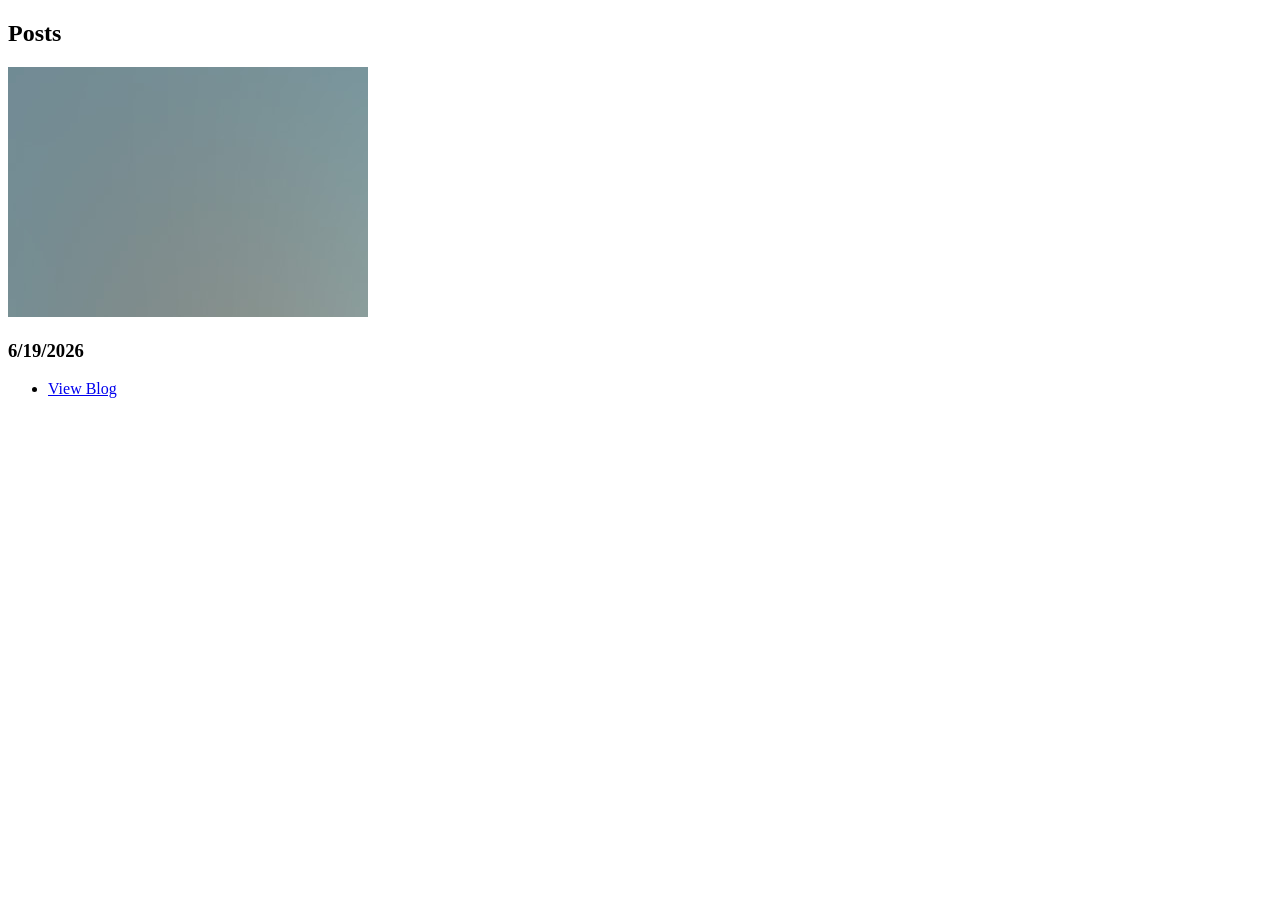
==== blog/index.html @ b44bce70 "Update index.html" ====
<!DOCTYPE HTML>
<!--
	Story by HTML5 UP
	html5up.net | @ajlkn
	Free for personal and commercial use under the CCA 3.0 license (html5up.net/license)
-->
<html>
	<head>
		<link rel="icon" type="image/png" href="../images/favicon.png" />
		<title>undeadmitten</title>
		<meta charset="utf-8" />
		<meta name="viewport" content="width=device-width, initial-scale=1, user-scalable=no" />
		<link rel="stylesheet" href="../assets/css/main.css" />
		<noscript><link rel="stylesheet" href="../assets/css/noscript.css" /></noscript>
	</head>
	<body class="is-preload">

		<!-- Wrapper -->
			<div id="wrapper" class="divided">
				<section class="wrapper style1 align-center">
						<div class="inner">
							<h1>Posts</h1>
						</div>
				<div class="gallery style1 large">
								<article>
									<a href="../images/gallery/fulls/01.jpg" class="image">
										<img src="../images/gallery/thumbs/01.jpg" alt="" />
									</a>
									<div class="caption">
										<h3>6/19/2026</h3>
										<ul class="actions fixed">
											<li><a href = "#" class="button large">View Blog</a></li>
										</ul>
									</div>
								</article>
							</div>
			</div>

		<!-- Scripts -->
			<script src="../assets/js/jquery.min.js"></script>
			<script src="../assets/js/jquery.scrollex.min.js"></script>
			<script src="../assets/js/jquery.scrolly.min.js"></script>
			<script src="../assets/js/browser.min.js"></script>
			<script src="../assets/js/breakpoints.min.js"></script>
			<script src="../assets/js/util.js"></script>
			<script src="../assets/js/main.js"></script>

	</body>
</html>
---- assets/css/main.css ----
@import url(fontawesome-all.min.css);
@import url("https://fonts.googleapis.com/css?family=Source+Sans+Pro:300,300i,400,400i");

/*
	Story by HTML5 UP
	html5up.net | @ajlkn
	Free for personal and commercial use under the CCA 3.0 license (html5up.net/license)
*/

html, body, div, span, applet, object,
iframe, h1, h2, h3, h4, h5, h6, p, blockquote,
pre, a, abbr, acronym, address, big, cite,
code, del, dfn, em, img, ins, kbd, q, s, samp,
small, strike, strong, sub, sup, tt, var, b,
u, i, center, dl, dt, dd, ol, ul, li, fieldset,
form, label, legend, table, caption, tbody,
tfoot, thead, tr, th, td, article, aside,
canvas, details, embed, figure, figcaption,
footer, header, hgroup, menu, nav, output, ruby,
section, summary, time, mark, audio, video {
	margin: 0;
	padding: 0;
	border: 0;
	font-size: 100%;
	font: inherit;
	vertical-align: baseline;}

article, aside, details, figcaption, figure,
footer, header, hgroup, menu, nav, section {
	display: block;}

body {
	line-height: 1;
}

ol, ul {
	list-style: none;
}

blockquote, q {
	quotes: none;
}

	blockquote:before, blockquote:after, q:before, q:after {
		content: '';
		content: none;
	}

table {
	border-collapse: collapse;
	border-spacing: 0;
}

body {
	-webkit-text-size-adjust: none;
}

mark {
	background-color: transparent;
	color: inherit;
}

input::-moz-focus-inner {
	border: 0;
	padding: 0;
}

input, select, textarea {
	-moz-appearance: none;
	-webkit-appearance: none;
	-ms-appearance: none;
	appearance: none;
}

/* Basic */

	@-ms-viewport {
		width: device-width;
	}

	body {
		-ms-overflow-style: scrollbar;
	}

	@media screen and (max-width: 480px) {

		html, body {
			min-width: 320px;
		}

	}

	html {
		box-sizing: border-box;
	}

	*, *:before, *:after {
		box-sizing: inherit;
	}

	body {
		background: #ffffff;
	}

		body.is-preload *, body.is-preload *:before, body.is-preload *:after {
			-moz-animation: none !important;
			-webkit-animation: none !important;
			-ms-animation: none !important;
			animation: none !important;
			-moz-transition: none !important;
			-webkit-transition: none !important;
			-ms-transition: none !important;
			transition: none !important;
		}

/* Type */

	html {
		font-size: 18pt;
	}

		@media screen and (max-width: 1680px) {

			html {
				font-size: 14pt;
			}

		}

		@media screen and (max-width: 1280px) {

			html {
				font-size: 12pt;
			}

		}

		@media screen and (max-width: 736px) {

			html {
				font-size: 11pt;
			}

		}

		@media screen and (max-width: 360px) {

			html {
				font-size: 10pt;
			}

		}

	body {
		background-color: #ffffff;
		color: #000000;
	}

	body, input, select, textarea {
		font-family: "Source Sans Pro", Helvetica, sans-serif;
		font-size: 1rem;
		font-weight: 300;
		line-height: 1.65;
	}

	a {
		-moz-transition: color 0.2s ease-in-out;
		-webkit-transition: color 0.2s ease-in-out;
		-ms-transition: color 0.2s ease-in-out;
		transition: color 0.2s ease-in-out;
		text-decoration: underline;
	}

		a:hover {
			text-decoration: none;
		}

	strong, b {
		font-weight: 400;
	}

	em, i {
		font-style: italic;
	}

	p {
		margin: 0 0 2rem 0;
	}

		p.major {
			font-size: 1.25rem;
		}

	h1, h2, h3, h4, h5, h6 {
		font-weight: 300;
		line-height: 1.375;
		letter-spacing: -0.05em;
		margin: 0 0 1rem 0;
	}

		h1 a, h2 a, h3 a, h4 a, h5 a, h6 a {
			color: inherit;
			text-decoration: none;
		}

	h1 {
		font-size: 3.5rem;
		line-height: 1.2;
	}

	h2 {
		font-size: 2.25rem;
	}

	h3 {
		font-size: 1.5rem;
	}

	h4 {
		font-size: 1.1rem;
	}

	h5 {
		font-size: 0.9rem;
	}

	h6 {
		font-size: 0.7rem;
	}

	sub {
		font-size: 0.8rem;
		position: relative;
		top: 0.5rem;
	}

	sup {
		font-size: 0.8rem;
		position: relative;
		top: -0.5rem;
	}

	blockquote {
		border-left: solid 4px;
		font-style: italic;
		margin: 0 0 2rem 0;
		padding: 0.5rem 0 0.5rem 2rem;
	}

	code {
		border-radius: 4px;
		font-family: "Courier New", monospace;
		font-size: 0.9em;
		margin: 0 0.25rem;
		padding: 0.25rem 0.325rem;
	}

	pre {
		-webkit-overflow-scrolling: touch;
		font-family: "Courier New", monospace;
		font-size: 0.9em;
		margin: 0 0 2rem 0;
	}

		pre code {
			display: block;
			line-height: 1.5;
			padding: 0.75rem 1rem;
			overflow-x: auto;
		}

	hr {
		border: 0;
		border-bottom: solid 1px;
		margin: 2.5rem 0;
	}

		hr.major {
			margin: 3.5rem 0;
		}

	.align-left {
		text-align: left;
	}

	.align-center {
		text-align: center;
	}

	.align-right {
		text-align: right;
	}

	@media screen and (max-width: 736px) {

		p.major {
			font-size: 1.1rem;
		}

		h1 {
			font-size: 2.5rem;
		}

		h2 {
			font-size: 2rem;
		}

		h3 {
			font-size: 1.25rem;
		}

		h4 {
			font-size: 1rem;
		}

	}

	input, select, textarea {
		color: #000000;
	}

	a {
		color: #000000;
	}

		a:hover {
			color: #47D3E5;
		}

	strong, b {
		color: #000000;
	}

	h1, h2, h3, h4, h5, h6 {
		color: #000000;
	}

	blockquote {
		border-left-color: rgba(0, 0, 0, 0.2);
	}

	code {
		background: rgba(0, 0, 0, 0.05);
		border-color: rgba(0, 0, 0, 0.2);
	}

	hr {
		border-bottom-color: rgba(0, 0, 0, 0.2);
	}

/* Row */

	.row {
		display: flex;
		flex-wrap: wrap;
		box-sizing: border-box;
		align-items: stretch;
	}

		.row > * {
			box-sizing: border-box;
		}

		.row.gtr-uniform > * > :last-child {
			margin-bottom: 0;
		}

		.row.aln-left {
			justify-content: flex-start;
		}

		.row.aln-center {
			justify-content: center;
		}

		.row.aln-right {
			justify-content: flex-end;
		}

		.row.aln-top {
			align-items: flex-start;
		}

		.row.aln-middle {
			align-items: center;
		}

		.row.aln-bottom {
			align-items: flex-end;
		}

		.row > .imp {
			order: -1;
		}

		.row > .col-1 {
			width: 8.33333%;
		}

		.row > .off-1 {
			margin-left: 8.33333%;
		}

		.row > .col-2 {
			width: 16.66667%;
		}

		.row > .off-2 {
			margin-left: 16.66667%;
		}

		.row > .col-3 {
			width: 25%;
		}

		.row > .off-3 {
			margin-left: 25%;
		}

		.row > .col-4 {
			width: 33.33333%;
		}

		.row > .off-4 {
			margin-left: 33.33333%;
		}

		.row > .col-5 {
			width: 41.66667%;
		}

		.row > .off-5 {
			margin-left: 41.66667%;
		}

		.row > .col-6 {
			width: 50%;
		}

		.row > .off-6 {
			margin-left: 50%;
		}

		.row > .col-7 {
			width: 58.33333%;
		}

		.row > .off-7 {
			margin-left: 58.33333%;
		}

		.row > .col-8 {
			width: 66.66667%;
		}

		.row > .off-8 {
			margin-left: 66.66667%;
		}

		.row > .col-9 {
			width: 75%;
		}

		.row > .off-9 {
			margin-left: 75%;
		}

		.row > .col-10 {
			width: 83.33333%;
		}

		.row > .off-10 {
			margin-left: 83.33333%;
		}

		.row > .col-11 {
			width: 91.66667%;
		}

		.row > .off-11 {
			margin-left: 91.66667%;
		}

		.row > .col-12 {
			width: 100%;
		}

		.row > .off-12 {
			margin-left: 100%;
		}

		.row.gtr-0 {
			margin-top: 0;
			margin-left: 0rem;
		}

			.row.gtr-0 > * {
				padding: 0 0 0 0rem;
			}

			.row.gtr-0.gtr-uniform {
				margin-top: 0rem;
			}

				.row.gtr-0.gtr-uniform > * {
					padding-top: 0rem;
				}

		.row.gtr-25 {
			margin-top: 0;
			margin-left: -0.5rem;
		}

			.row.gtr-25 > * {
				padding: 0 0 0 0.5rem;
			}

			.row.gtr-25.gtr-uniform {
				margin-top: -0.5rem;
			}

				.row.gtr-25.gtr-uniform > * {
					padding-top: 0.5rem;
				}

		.row.gtr-50 {
			margin-top: 0;
			margin-left: -1rem;
		}

			.row.gtr-50 > * {
				padding: 0 0 0 1rem;
			}

			.row.gtr-50.gtr-uniform {
				margin-top: -1rem;
			}

				.row.gtr-50.gtr-uniform > * {
					padding-top: 1rem;
				}

		.row {
			margin-top: 0;
			margin-left: -2rem;
		}

			.row > * {
				padding: 0 0 0 2rem;
			}

			.row.gtr-uniform {
				margin-top: -2rem;
			}

				.row.gtr-uniform > * {
					padding-top: 2rem;
				}

		.row.gtr-150 {
			margin-top: 0;
			margin-left: -3rem;
		}

			.row.gtr-150 > * {
				padding: 0 0 0 3rem;
			}

			.row.gtr-150.gtr-uniform {
				margin-top: -3rem;
			}

				.row.gtr-150.gtr-uniform > * {
					padding-top: 3rem;
				}

		.row.gtr-200 {
			margin-top: 0;
			margin-left: -4rem;
		}

			.row.gtr-200 > * {
				padding: 0 0 0 4rem;
			}

			.row.gtr-200.gtr-uniform {
				margin-top: -4rem;
			}

				.row.gtr-200.gtr-uniform > * {
					padding-top: 4rem;
				}

		@media screen and (max-width: 1680px) {

			.row {
				display: flex;
				flex-wrap: wrap;
				box-sizing: border-box;
				align-items: stretch;
			}

				.row > * {
					box-sizing: border-box;
				}

				.row.gtr-uniform > * > :last-child {
					margin-bottom: 0;
				}

				.row.aln-left {
					justify-content: flex-start;
				}

				.row.aln-center {
					justify-content: center;
				}

				.row.aln-right {
					justify-content: flex-end;
				}

				.row.aln-top {
					align-items: flex-start;
				}

				.row.aln-middle {
					align-items: center;
				}

				.row.aln-bottom {
					align-items: flex-end;
				}

				.row > .imp-xlarge {
					order: -1;
				}

				.row > .col-1-xlarge {
					width: 8.33333%;
				}

				.row > .off-1-xlarge {
					margin-left: 8.33333%;
				}

				.row > .col-2-xlarge {
					width: 16.66667%;
				}

				.row > .off-2-xlarge {
					margin-left: 16.66667%;
				}

				.row > .col-3-xlarge {
					width: 25%;
				}

				.row > .off-3-xlarge {
					margin-left: 25%;
				}

				.row > .col-4-xlarge {
					width: 33.33333%;
				}

				.row > .off-4-xlarge {
					margin-left: 33.33333%;
				}

				.row > .col-5-xlarge {
					width: 41.66667%;
				}

				.row > .off-5-xlarge {
					margin-left: 41.66667%;
				}

				.row > .col-6-xlarge {
					width: 50%;
				}

				.row > .off-6-xlarge {
					margin-left: 50%;
				}

				.row > .col-7-xlarge {
					width: 58.33333%;
				}

				.row > .off-7-xlarge {
					margin-left: 58.33333%;
				}

				.row > .col-8-xlarge {
					width: 66.66667%;
				}

				.row > .off-8-xlarge {
					margin-left: 66.66667%;
				}

				.row > .col-9-xlarge {
					width: 75%;
				}

				.row > .off-9-xlarge {
					margin-left: 75%;
				}

				.row > .col-10-xlarge {
					width: 83.33333%;
				}

				.row > .off-10-xlarge {
					margin-left: 83.33333%;
				}

				.row > .col-11-xlarge {
					width: 91.66667%;
				}

				.row > .off-11-xlarge {
					margin-left: 91.66667%;
				}

				.row > .col-12-xlarge {
					width: 100%;
				}

				.row > .off-12-xlarge {
					margin-left: 100%;
				}

				.row.gtr-0 {
					margin-top: 0;
					margin-left: 0rem;
				}

					.row.gtr-0 > * {
						padding: 0 0 0 0rem;
					}

					.row.gtr-0.gtr-uniform {
						margin-top: 0rem;
					}

						.row.gtr-0.gtr-uniform > * {
							padding-top: 0rem;
						}

				.row.gtr-25 {
					margin-top: 0;
					margin-left: -0.5rem;
				}

					.row.gtr-25 > * {
						padding: 0 0 0 0.5rem;
					}

					.row.gtr-25.gtr-uniform {
						margin-top: -0.5rem;
					}

						.row.gtr-25.gtr-uniform > * {
							padding-top: 0.5rem;
						}

				.row.gtr-50 {
					margin-top: 0;
					margin-left: -1rem;
				}

					.row.gtr-50 > * {
						padding: 0 0 0 1rem;
					}

					.row.gtr-50.gtr-uniform {
						margin-top: -1rem;
					}

						.row.gtr-50.gtr-uniform > * {
							padding-top: 1rem;
						}

				.row {
					margin-top: 0;
					margin-left: -2rem;
				}

					.row > * {
						padding: 0 0 0 2rem;
					}

					.row.gtr-uniform {
						margin-top: -2rem;
					}

						.row.gtr-uniform > * {
							padding-top: 2rem;
						}

				.row.gtr-150 {
					margin-top: 0;
					margin-left: -3rem;
				}

					.row.gtr-150 > * {
						padding: 0 0 0 3rem;
					}

					.row.gtr-150.gtr-uniform {
						margin-top: -3rem;
					}

						.row.gtr-150.gtr-uniform > * {
							padding-top: 3rem;
						}

				.row.gtr-200 {
					margin-top: 0;
					margin-left: -4rem;
				}

					.row.gtr-200 > * {
						padding: 0 0 0 4rem;
					}

					.row.gtr-200.gtr-uniform {
						margin-top: -4rem;
					}

						.row.gtr-200.gtr-uniform > * {
							padding-top: 4rem;
						}

		}

		@media screen and (max-width: 1280px) {

			.row {
				display: flex;
				flex-wrap: wrap;
				box-sizing: border-box;
				align-items: stretch;
			}

				.row > * {
					box-sizing: border-box;
				}

				.row.gtr-uniform > * > :last-child {
					margin-bottom: 0;
				}

				.row.aln-left {
					justify-content: flex-start;
				}

				.row.aln-center {
					justify-content: center;
				}

				.row.aln-right {
					justify-content: flex-end;
				}

				.row.aln-top {
					align-items: flex-start;
				}

				.row.aln-middle {
					align-items: center;
				}

				.row.aln-bottom {
					align-items: flex-end;
				}

				.row > .imp-large {
					order: -1;
				}

				.row > .col-1-large {
					width: 8.33333%;
				}

				.row > .off-1-large {
					margin-left: 8.33333%;
				}

				.row > .col-2-large {
					width: 16.66667%;
				}

				.row > .off-2-large {
					margin-left: 16.66667%;
				}

				.row > .col-3-large {
					width: 25%;
				}

				.row > .off-3-large {
					margin-left: 25%;
				}

				.row > .col-4-large {
					width: 33.33333%;
				}

				.row > .off-4-large {
					margin-left: 33.33333%;
				}

				.row > .col-5-large {
					width: 41.66667%;
				}

				.row > .off-5-large {
					margin-left: 41.66667%;
				}

				.row > .col-6-large {
					width: 50%;
				}

				.row > .off-6-large {
					margin-left: 50%;
				}

				.row > .col-7-large {
					width: 58.33333%;
				}

				.row > .off-7-large {
					margin-left: 58.33333%;
				}

				.row > .col-8-large {
					width: 66.66667%;
				}

				.row > .off-8-large {
					margin-left: 66.66667%;
				}

				.row > .col-9-large {
					width: 75%;
				}

				.row > .off-9-large {
					margin-left: 75%;
				}

				.row > .col-10-large {
					width: 83.33333%;
				}

				.row > .off-10-large {
					margin-left: 83.33333%;
				}

				.row > .col-11-large {
					width: 91.66667%;
				}

				.row > .off-11-large {
					margin-left: 91.66667%;
				}

				.row > .col-12-large {
					width: 100%;
				}

				.row > .off-12-large {
					margin-left: 100%;
				}

				.row.gtr-0 {
					margin-top: 0;
					margin-left: 0rem;
				}

					.row.gtr-0 > * {
						padding: 0 0 0 0rem;
					}

					.row.gtr-0.gtr-uniform {
						margin-top: 0rem;
					}

						.row.gtr-0.gtr-uniform > * {
							padding-top: 0rem;
						}

				.row.gtr-25 {
					margin-top: 0;
					margin-left: -0.5rem;
				}

					.row.gtr-25 > * {
						padding: 0 0 0 0.5rem;
					}

					.row.gtr-25.gtr-uniform {
						margin-top: -0.5rem;
					}

						.row.gtr-25.gtr-uniform > * {
							padding-top: 0.5rem;
						}

				.row.gtr-50 {
					margin-top: 0;
					margin-left: -1rem;
				}

					.row.gtr-50 > * {
						padding: 0 0 0 1rem;
					}

					.row.gtr-50.gtr-uniform {
						margin-top: -1rem;
					}

						.row.gtr-50.gtr-uniform > * {
							padding-top: 1rem;
						}

				.row {
					margin-top: 0;
					margin-left: -2rem;
				}

					.row > * {
						padding: 0 0 0 2rem;
					}

					.row.gtr-uniform {
						margin-top: -2rem;
					}

						.row.gtr-uniform > * {
							padding-top: 2rem;
						}

				.row.gtr-150 {
					margin-top: 0;
					margin-left: -3rem;
				}

					.row.gtr-150 > * {
						padding: 0 0 0 3rem;
					}

					.row.gtr-150.gtr-uniform {
						margin-top: -3rem;
					}

						.row.gtr-150.gtr-uniform > * {
							padding-top: 3rem;
						}

				.row.gtr-200 {
					margin-top: 0;
					margin-left: -4rem;
				}

					.row.gtr-200 > * {
						padding: 0 0 0 4rem;
					}

					.row.gtr-200.gtr-uniform {
						margin-top: -4rem;
					}

						.row.gtr-200.gtr-uniform > * {
							padding-top: 4rem;
						}

		}

		@media screen and (max-width: 980px) {

			.row {
				display: flex;
				flex-wrap: wrap;
				box-sizing: border-box;
				align-items: stretch;
			}

				.row > * {
					box-sizing: border-box;
				}

				.row.gtr-uniform > * > :last-child {
					margin-bottom: 0;
				}

				.row.aln-left {
					justify-content: flex-start;
				}

				.row.aln-center {
					justify-content: center;
				}

				.row.aln-right {
					justify-content: flex-end;
				}

				.row.aln-top {
					align-items: flex-start;
				}

				.row.aln-middle {
					align-items: center;
				}

				.row.aln-bottom {
					align-items: flex-end;
				}

				.row > .imp-medium {
					order: -1;
				}

				.row > .col-1-medium {
					width: 8.33333%;
				}

				.row > .off-1-medium {
					margin-left: 8.33333%;
				}

				.row > .col-2-medium {
					width: 16.66667%;
				}

				.row > .off-2-medium {
					margin-left: 16.66667%;
				}

				.row > .col-3-medium {
					width: 25%;
				}

				.row > .off-3-medium {
					margin-left: 25%;
				}

				.row > .col-4-medium {
					width: 33.33333%;
				}

				.row > .off-4-medium {
					margin-left: 33.33333%;
				}

				.row > .col-5-medium {
					width: 41.66667%;
				}

				.row > .off-5-medium {
					margin-left: 41.66667%;
				}

				.row > .col-6-medium {
					width: 50%;
				}

				.row > .off-6-medium {
					margin-left: 50%;
				}

				.row > .col-7-medium {
					width: 58.33333%;
				}

				.row > .off-7-medium {
					margin-left: 58.33333%;
				}

				.row > .col-8-medium {
					width: 66.66667%;
				}

				.row > .off-8-medium {
					margin-left: 66.66667%;
				}

				.row > .col-9-medium {
					width: 75%;
				}

				.row > .off-9-medium {
					margin-left: 75%;
				}

				.row > .col-10-medium {
					width: 83.33333%;
				}

				.row > .off-10-medium {
					margin-left: 83.33333%;
				}

				.row > .col-11-medium {
					width: 91.66667%;
				}

				.row > .off-11-medium {
					margin-left: 91.66667%;
				}

				.row > .col-12-medium {
					width: 100%;
				}

				.row > .off-12-medium {
					margin-left: 100%;
				}

				.row.gtr-0 {
					margin-top: 0;
					margin-left: 0rem;
				}

					.row.gtr-0 > * {
						padding: 0 0 0 0rem;
					}

					.row.gtr-0.gtr-uniform {
						margin-top: 0rem;
					}

						.row.gtr-0.gtr-uniform > * {
							padding-top: 0rem;
						}

				.row.gtr-25 {
					margin-top: 0;
					margin-left: -0.5rem;
				}

					.row.gtr-25 > * {
						padding: 0 0 0 0.5rem;
					}

					.row.gtr-25.gtr-uniform {
						margin-top: -0.5rem;
					}

						.row.gtr-25.gtr-uniform > * {
							padding-top: 0.5rem;
						}

				.row.gtr-50 {
					margin-top: 0;
					margin-left: -1rem;
				}

					.row.gtr-50 > * {
						padding: 0 0 0 1rem;
					}

					.row.gtr-50.gtr-uniform {
						margin-top: -1rem;
					}

						.row.gtr-50.gtr-uniform > * {
							padding-top: 1rem;
						}

				.row {
					margin-top: 0;
					margin-left: -2rem;
				}

					.row > * {
						padding: 0 0 0 2rem;
					}

					.row.gtr-uniform {
						margin-top: -2rem;
					}

						.row.gtr-uniform > * {
							padding-top: 2rem;
						}

				.row.gtr-150 {
					margin-top: 0;
					margin-left: -3rem;
				}

					.row.gtr-150 > * {
						padding: 0 0 0 3rem;
					}

					.row.gtr-150.gtr-uniform {
						margin-top: -3rem;
					}

						.row.gtr-150.gtr-uniform > * {
							padding-top: 3rem;
						}

				.row.gtr-200 {
					margin-top: 0;
					margin-left: -4rem;
				}

					.row.gtr-200 > * {
						padding: 0 0 0 4rem;
					}

					.row.gtr-200.gtr-uniform {
						margin-top: -4rem;
					}

						.row.gtr-200.gtr-uniform > * {
							padding-top: 4rem;
						}

		}

		@media screen and (max-width: 736px) {

			.row {
				display: flex;
				flex-wrap: wrap;
				box-sizing: border-box;
				align-items: stretch;
			}

				.row > * {
					box-sizing: border-box;
				}

				.row.gtr-uniform > * > :last-child {
					margin-bottom: 0;
				}

				.row.aln-left {
					justify-content: flex-start;
				}

				.row.aln-center {
					justify-content: center;
				}

				.row.aln-right {
					justify-content: flex-end;
				}

				.row.aln-top {
					align-items: flex-start;
				}

				.row.aln-middle {
					align-items: center;
				}

				.row.aln-bottom {
					align-items: flex-end;
				}

				.row > .imp-small {
					order: -1;
				}

				.row > .col-1-small {
					width: 8.33333%;
				}

				.row > .off-1-small {
					margin-left: 8.33333%;
				}

				.row > .col-2-small {
					width: 16.66667%;
				}

				.row > .off-2-small {
					margin-left: 16.66667%;
				}

				.row > .col-3-small {
					width: 25%;
				}

				.row > .off-3-small {
					margin-left: 25%;
				}

				.row > .col-4-small {
					width: 33.33333%;
				}

				.row > .off-4-small {
					margin-left: 33.33333%;
				}

				.row > .col-5-small {
					width: 41.66667%;
				}

				.row > .off-5-small {
					margin-left: 41.66667%;
				}

				.row > .col-6-small {
					width: 50%;
				}

				.row > .off-6-small {
					margin-left: 50%;
				}

				.row > .col-7-small {
					width: 58.33333%;
				}

				.row > .off-7-small {
					margin-left: 58.33333%;
				}

				.row > .col-8-small {
					width: 66.66667%;
				}

				.row > .off-8-small {
					margin-left: 66.66667%;
				}

				.row > .col-9-small {
					width: 75%;
				}

				.row > .off-9-small {
					margin-left: 75%;
				}

				.row > .col-10-small {
					width: 83.33333%;
				}

				.row > .off-10-small {
					margin-left: 83.33333%;
				}

				.row > .col-11-small {
					width: 91.66667%;
				}

				.row > .off-11-small {
					margin-left: 91.66667%;
				}

				.row > .col-12-small {
					width: 100%;
				}

				.row > .off-12-small {
					margin-left: 100%;
				}

				.row.gtr-0 {
					margin-top: 0;
					margin-left: 0rem;
				}

					.row.gtr-0 > * {
						padding: 0 0 0 0rem;
					}

					.row.gtr-0.gtr-uniform {
						margin-top: 0rem;
					}

						.row.gtr-0.gtr-uniform > * {
							padding-top: 0rem;
						}

				.row.gtr-25 {
					margin-top: 0;
					margin-left: -0.5rem;
				}

					.row.gtr-25 > * {
						padding: 0 0 0 0.5rem;
					}

					.row.gtr-25.gtr-uniform {
						margin-top: -0.5rem;
					}

						.row.gtr-25.gtr-uniform > * {
							padding-top: 0.5rem;
						}

				.row.gtr-50 {
					margin-top: 0;
					margin-left: -1rem;
				}

					.row.gtr-50 > * {
						padding: 0 0 0 1rem;
					}

					.row.gtr-50.gtr-uniform {
						margin-top: -1rem;
					}

						.row.gtr-50.gtr-uniform > * {
							padding-top: 1rem;
						}

				.row {
					margin-top: 0;
					margin-left: -2rem;
				}

					.row > * {
						padding: 0 0 0 2rem;
					}

					.row.gtr-uniform {
						margin-top: -2rem;
					}

						.row.gtr-uniform > * {
							padding-top: 2rem;
						}

				.row.gtr-150 {
					margin-top: 0;
					margin-left: -3rem;
				}

					.row.gtr-150 > * {
						padding: 0 0 0 3rem;
					}

					.row.gtr-150.gtr-uniform {
						margin-top: -3rem;
					}

						.row.gtr-150.gtr-uniform > * {
							padding-top: 3rem;
						}

				.row.gtr-200 {
					margin-top: 0;
					margin-left: -4rem;
				}

					.row.gtr-200 > * {
						padding: 0 0 0 4rem;
					}

					.row.gtr-200.gtr-uniform {
						margin-top: -4rem;
					}

						.row.gtr-200.gtr-uniform > * {
							padding-top: 4rem;
						}

		}

		@media screen and (max-width: 480px) {

			.row {
				display: flex;
				flex-wrap: wrap;
				box-sizing: border-box;
				align-items: stretch;
			}

				.row > * {
					box-sizing: border-box;
				}

				.row.gtr-uniform > * > :last-child {
					margin-bottom: 0;
				}

				.row.aln-left {
					justify-content: flex-start;
				}

				.row.aln-center {
					justify-content: center;
				}

				.row.aln-right {
					justify-content: flex-end;
				}

				.row.aln-top {
					align-items: flex-start;
				}

				.row.aln-middle {
					align-items: center;
				}

				.row.aln-bottom {
					align-items: flex-end;
				}

				.row > .imp-xsmall {
					order: -1;
				}

				.row > .col-1-xsmall {
					width: 8.33333%;
				}

				.row > .off-1-xsmall {
					margin-left: 8.33333%;
				}

				.row > .col-2-xsmall {
					width: 16.66667%;
				}

				.row > .off-2-xsmall {
					margin-left: 16.66667%;
				}

				.row > .col-3-xsmall {
					width: 25%;
				}

				.row > .off-3-xsmall {
					margin-left: 25%;
				}

				.row > .col-4-xsmall {
					width: 33.33333%;
				}

				.row > .off-4-xsmall {
					margin-left: 33.33333%;
				}

				.row > .col-5-xsmall {
					width: 41.66667%;
				}

				.row > .off-5-xsmall {
					margin-left: 41.66667%;
				}

				.row > .col-6-xsmall {
					width: 50%;
				}

				.row > .off-6-xsmall {
					margin-left: 50%;
				}

				.row > .col-7-xsmall {
					width: 58.33333%;
				}

				.row > .off-7-xsmall {
					margin-left: 58.33333%;
				}

				.row > .col-8-xsmall {
					width: 66.66667%;
				}

				.row > .off-8-xsmall {
					margin-left: 66.66667%;
				}

				.row > .col-9-xsmall {
					width: 75%;
				}

				.row > .off-9-xsmall {
					margin-left: 75%;
				}

				.row > .col-10-xsmall {
					width: 83.33333%;
				}

				.row > .off-10-xsmall {
					margin-left: 83.33333%;
				}

				.row > .col-11-xsmall {
					width: 91.66667%;
				}

				.row > .off-11-xsmall {
					margin-left: 91.66667%;
				}

				.row > .col-12-xsmall {
					width: 100%;
				}

				.row > .off-12-xsmall {
					margin-left: 100%;
				}

				.row.gtr-0 {
					margin-top: 0;
					margin-left: 0rem;
				}

					.row.gtr-0 > * {
						padding: 0 0 0 0rem;
					}

					.row.gtr-0.gtr-uniform {
						margin-top: 0rem;
					}

						.row.gtr-0.gtr-uniform > * {
							padding-top: 0rem;
						}

				.row.gtr-25 {
					margin-top: 0;
					margin-left: -0.5rem;
				}

					.row.gtr-25 > * {
						padding: 0 0 0 0.5rem;
					}

					.row.gtr-25.gtr-uniform {
						margin-top: -0.5rem;
					}

						.row.gtr-25.gtr-uniform > * {
							padding-top: 0.5rem;
						}

				.row.gtr-50 {
					margin-top: 0;
					margin-left: -1rem;
				}

					.row.gtr-50 > * {
						padding: 0 0 0 1rem;
					}

					.row.gtr-50.gtr-uniform {
						margin-top: -1rem;
					}

						.row.gtr-50.gtr-uniform > * {
							padding-top: 1rem;
						}

				.row {
					margin-top: 0;
					margin-left: -2rem;
				}

					.row > * {
						padding: 0 0 0 2rem;
					}

					.row.gtr-uniform {
						margin-top: -2rem;
					}

						.row.gtr-uniform > * {
							padding-top: 2rem;
						}

				.row.gtr-150 {
					margin-top: 0;
					margin-left: -3rem;
				}

					.row.gtr-150 > * {
						padding: 0 0 0 3rem;
					}

					.row.gtr-150.gtr-uniform {
						margin-top: -3rem;
					}

						.row.gtr-150.gtr-uniform > * {
							padding-top: 3rem;
						}

				.row.gtr-200 {
					margin-top: 0;
					margin-left: -4rem;
				}

					.row.gtr-200 > * {
						padding: 0 0 0 4rem;
					}

					.row.gtr-200.gtr-uniform {
						margin-top: -4rem;
					}

						.row.gtr-200.gtr-uniform > * {
							padding-top: 4rem;
						}

		}

		@media screen and (max-width: 360px) {

			.row {
				display: flex;
				flex-wrap: wrap;
				box-sizing: border-box;
				align-items: stretch;
			}

				.row > * {
					box-sizing: border-box;
				}

				.row.gtr-uniform > * > :last-child {
					margin-bottom: 0;
				}

				.row.aln-left {
					justify-content: flex-start;
				}

				.row.aln-center {
					justify-content: center;
				}

				.row.aln-right {
					justify-content: flex-end;
				}

				.row.aln-top {
					align-items: flex-start;
				}

				.row.aln-middle {
					align-items: center;
				}

				.row.aln-bottom {
					align-items: flex-end;
				}

				.row > .imp-xxsmall {
					order: -1;
				}

				.row > .col-1-xxsmall {
					width: 8.33333%;
				}

				.row > .off-1-xxsmall {
					margin-left: 8.33333%;
				}

				.row > .col-2-xxsmall {
					width: 16.66667%;
				}

				.row > .off-2-xxsmall {
					margin-left: 16.66667%;
				}

				.row > .col-3-xxsmall {
					width: 25%;
				}

				.row > .off-3-xxsmall {
					margin-left: 25%;
				}

				.row > .col-4-xxsmall {
					width: 33.33333%;
				}

				.row > .off-4-xxsmall {
					margin-left: 33.33333%;
				}

				.row > .col-5-xxsmall {
					width: 41.66667%;
				}

				.row > .off-5-xxsmall {
					margin-left: 41.66667%;
				}

				.row > .col-6-xxsmall {
					width: 50%;
				}

				.row > .off-6-xxsmall {
					margin-left: 50%;
				}

				.row > .col-7-xxsmall {
					width: 58.33333%;
				}

				.row > .off-7-xxsmall {
					margin-left: 58.33333%;
				}

				.row > .col-8-xxsmall {
					width: 66.66667%;
				}

				.row > .off-8-xxsmall {
					margin-left: 66.66667%;
				}

				.row > .col-9-xxsmall {
					width: 75%;
				}

				.row > .off-9-xxsmall {
					margin-left: 75%;
				}

				.row > .col-10-xxsmall {
					width: 83.33333%;
				}

				.row > .off-10-xxsmall {
					margin-left: 83.33333%;
				}

				.row > .col-11-xxsmall {
					width: 91.66667%;
				}

				.row > .off-11-xxsmall {
					margin-left: 91.66667%;
				}

				.row > .col-12-xxsmall {
					width: 100%;
				}

				.row > .off-12-xxsmall {
					margin-left: 100%;
				}

				.row.gtr-0 {
					margin-top: 0;
					margin-left: 0rem;
				}

					.row.gtr-0 > * {
						padding: 0 0 0 0rem;
					}

					.row.gtr-0.gtr-uniform {
						margin-top: 0rem;
					}

						.row.gtr-0.gtr-uniform > * {
							padding-top: 0rem;
						}

				.row.gtr-25 {
					margin-top: 0;
					margin-left: -0.5rem;
				}

					.row.gtr-25 > * {
						padding: 0 0 0 0.5rem;
					}

					.row.gtr-25.gtr-uniform {
						margin-top: -0.5rem;
					}

						.row.gtr-25.gtr-uniform > * {
							padding-top: 0.5rem;
						}

				.row.gtr-50 {
					margin-top: 0;
					margin-left: -1rem;
				}

					.row.gtr-50 > * {
						padding: 0 0 0 1rem;
					}

					.row.gtr-50.gtr-uniform {
						margin-top: -1rem;
					}

						.row.gtr-50.gtr-uniform > * {
							padding-top: 1rem;
						}

				.row {
					margin-top: 0;
					margin-left: -2rem;
				}

					.row > * {
						padding: 0 0 0 2rem;
					}

					.row.gtr-uniform {
						margin-top: -2rem;
					}

						.row.gtr-uniform > * {
							padding-top: 2rem;
						}

				.row.gtr-150 {
					margin-top: 0;
					margin-left: -3rem;
				}

					.row.gtr-150 > * {
						padding: 0 0 0 3rem;
					}

					.row.gtr-150.gtr-uniform {
						margin-top: -3rem;
					}

						.row.gtr-150.gtr-uniform > * {
							padding-top: 3rem;
						}

				.row.gtr-200 {
					margin-top: 0;
					margin-left: -4rem;
				}

					.row.gtr-200 > * {
						padding: 0 0 0 4rem;
					}

					.row.gtr-200.gtr-uniform {
						margin-top: -4rem;
					}

						.row.gtr-200.gtr-uniform > * {
							padding-top: 4rem;
						}

		}

/* Box */

	.box {
		border-radius: 4px;
		border: solid 1px;
		margin-bottom: 2rem;
		padding: 1.5rem;
	}

		.box > :last-child,
		.box > :last-child > :last-child,
		.box > :last-child > :last-child > :last-child {
			margin-bottom: 0;
		}

		.box.alt {
			border: 0;
			border-radius: 0;
			padding: 0;
		}

	.box {
		border-color: rgba(0, 0, 0, 0.2);
	}

/* Button */

	input[type="submit"],
	input[type="reset"],
	input[type="button"],
	button,
	.button {
		-moz-appearance: none;
		-webkit-appearance: none;
		-ms-appearance: none;
		appearance: none;
		-moz-transition: background-color 0.2s ease-in-out, box-shadow 0.2s ease-in-out, color 0.2s ease-in-out;
		-webkit-transition: background-color 0.2s ease-in-out, box-shadow 0.2s ease-in-out, color 0.2s ease-in-out;
		-ms-transition: background-color 0.2s ease-in-out, box-shadow 0.2s ease-in-out, color 0.2s ease-in-out;
		transition: background-color 0.2s ease-in-out, box-shadow 0.2s ease-in-out, color 0.2s ease-in-out;
		border: 0;
		cursor: pointer;
		display: inline-block;
		font-weight: 400;
		letter-spacing: 0.125em;
		text-align: center;
		text-decoration: none;
		text-transform: uppercase;
		white-space: nowrap;
		font-size: 0.75rem;
		max-width: 20rem;
		height: 3.75em;
		line-height: 3.75em;
		border-radius: 3.75em;
		padding: 0 2.5em;
		text-overflow: ellipsis;
		overflow: hidden;
	}

		input[type="submit"].icon:before,
		input[type="reset"].icon:before,
		input[type="button"].icon:before,
		button.icon:before,
		.button.icon:before {
			margin-right: 0.5rem;
		}

		input[type="submit"].fit,
		input[type="reset"].fit,
		input[type="button"].fit,
		button.fit,
		.button.fit {
			width: 100%;
		}

		input[type="submit"].small,
		input[type="reset"].small,
		input[type="button"].small,
		button.small,
		.button.small {
			font-size: 0.6rem;
			height: 3.325em;
			line-height: 3.325em;
			border-radius: 3.325em;
			padding: 0 2em;
		}

		input[type="submit"].large,
		input[type="reset"].large,
		input[type="button"].large,
		button.large,
		.button.large {
			font-size: 0.8rem;
			height: 4em;
			line-height: 4em;
			border-radius: 4em;
			padding: 0 3em;
		}

		input[type="submit"].wide,
		input[type="reset"].wide,
		input[type="button"].wide,
		button.wide,
		.button.wide {
			min-width: 14em;
		}

		input[type="submit"].disabled, input[type="submit"]:disabled,
		input[type="reset"].disabled,
		input[type="reset"]:disabled,
		input[type="button"].disabled,
		input[type="button"]:disabled,
		button.disabled,
		button:disabled,
		.button.disabled,
		.button:disabled {
			pointer-events: none;
			opacity: 0.25;
		}

	input[type="submit"],
	input[type="reset"],
	input[type="button"],
	button,
	.button {
		background-color: transparent;
		box-shadow: inset 0 0 0 1px rgba(0, 0, 0, 0.2);
		color: #000000 !important;
	}

		input[type="submit"]:hover,
		input[type="reset"]:hover,
		input[type="button"]:hover,
		button:hover,
		.button:hover {
			box-shadow: inset 0 0 0 1px #47D3E5;
			color: #47D3E5 !important;
		}

		input[type="submit"]:active,
		input[type="reset"]:active,
		input[type="button"]:active,
		button:active,
		.button:active {
			background-color: rgba(71, 211, 229, 0.2);
			box-shadow: inset 0 0 0 1px #47D3E5;
			color: #47D3E5 !important;
		}

		input[type="submit"].primary,
		input[type="reset"].primary,
		input[type="button"].primary,
		button.primary,
		.button.primary {
			background-color: #000000;
			box-shadow: none;
			color: #ffffff !important;
		}

			input[type="submit"].primary:hover,
			input[type="reset"].primary:hover,
			input[type="button"].primary:hover,
			button.primary:hover,
			.button.primary:hover {
				background-color: #47D3E5;
			}

			input[type="submit"].primary:active,
			input[type="reset"].primary:active,
			input[type="button"].primary:active,
			button.primary:active,
			.button.primary:active {
				background-color: #1ebdd1;
			}

/* Form */

	form {
		margin: 0 0 2rem 0;
	}

		form > :last-child {
			margin-bottom: 0;
		}

		form > .fields {
			display: -moz-flex;
			display: -webkit-flex;
			display: -ms-flex;
			display: flex;
			-moz-flex-wrap: wrap;
			-webkit-flex-wrap: wrap;
			-ms-flex-wrap: wrap;
			flex-wrap: wrap;
			width: calc(100% + 3rem);
			margin: -1.5rem 0 2rem -1.5rem;
		}

			form > .fields > .field {
				-moz-flex-grow: 0;
				-webkit-flex-grow: 0;
				-ms-flex-grow: 0;
				flex-grow: 0;
				-moz-flex-shrink: 0;
				-webkit-flex-shrink: 0;
				-ms-flex-shrink: 0;
				flex-shrink: 0;
				padding: 1.5rem 0 0 1.5rem;
				width: calc(100% - 1.5rem);
			}

				form > .fields > .field.half {
					width: calc(50% - 0.75rem);
				}

				form > .fields > .field.third {
					width: calc(100%/3 - 0.5rem);
				}

				form > .fields > .field.quarter {
					width: calc(25% - 0.375rem);
				}

		@media screen and (max-width: 480px) {

			form > .fields {
				width: calc(100% + 3rem);
				margin: -1.5rem 0 2rem -1.5rem;
			}

				form > .fields > .field {
					padding: 1.5rem 0 0 1.5rem;
					width: calc(100% - 1.5rem);
				}

					form > .fields > .field.half {
						width: calc(100% - 1.5rem);
					}

					form > .fields > .field.third {
						width: calc(100% - 1.5rem);
					}

					form > .fields > .field.quarter {
						width: calc(100% - 1.5rem);
					}

		}

	label {
		display: block;
		font-size: 0.9rem;
		font-weight: 400;
		margin: 0 0 1rem 0;
	}

	input[type="text"],
	input[type="password"],
	input[type="email"],
	input[type="tel"],
	input[type="search"],
	input[type="url"],
	select,
	textarea {
		-moz-appearance: none;
		-webkit-appearance: none;
		-ms-appearance: none;
		appearance: none;
		background-color: transparent;
		border-radius: 4px;
		border: none;
		border: solid 1px;
		color: inherit;
		display: block;
		outline: 0;
		padding: 0 0.825rem;
		text-decoration: none;
		width: 100%;
	}

		input[type="text"]:invalid,
		input[type="password"]:invalid,
		input[type="email"]:invalid,
		input[type="tel"]:invalid,
		input[type="search"]:invalid,
		input[type="url"]:invalid,
		select:invalid,
		textarea:invalid {
			box-shadow: none;
		}

	select {
		background-size: 1.25rem;
		background-repeat: no-repeat;
		background-position: calc(100% - 1rem) center;
		height: 2.75rem;
		padding-right: 2.75rem;
		text-overflow: ellipsis;
	}

		select:focus::-ms-value {
			background-color: transparent;
		}

		select::-ms-expand {
			display: none;
		}

	input[type="text"],
	input[type="password"],
	input[type="email"],
	input[type="tel"],
	input[type="search"],
	input[type="url"],
	select {
		height: 2.75rem;
	}

	textarea {
		padding: 0.75rem 1rem;
	}

	input[type="checkbox"],
	input[type="radio"] {
		-moz-appearance: none;
		-webkit-appearance: none;
		-ms-appearance: none;
		appearance: none;
		display: block;
		float: left;
		margin-right: -2rem;
		opacity: 0;
		width: 1rem;
		z-index: -1;
	}

		input[type="checkbox"] + label,
		input[type="radio"] + label {
			text-decoration: none;
			-moz-user-select: none;
			-webkit-user-select: none;
			-ms-user-select: none;
			user-select: none;
			cursor: pointer;
			display: inline-block;
			font-size: 1rem;
			font-weight: 300;
			padding-left: 2.4rem;
			padding-right: 0.75rem;
			position: relative;
			margin-bottom: 0;
		}

			input[type="checkbox"] + label:before,
			input[type="radio"] + label:before {
				-moz-osx-font-smoothing: grayscale;
				-webkit-font-smoothing: antialiased;
				display: inline-block;
				font-style: normal;
				font-variant: normal;
				text-rendering: auto;
				line-height: 1;
				text-transform: none !important;
				font-family: 'Font Awesome 5 Free';
				font-weight: 900;
			}

			input[type="checkbox"] + label:before,
			input[type="radio"] + label:before {
				border-radius: 4px;
				border: solid 1px;
				content: '';
				display: inline-block;
				font-size: 0.8rem;
				height: 1.65rem;
				left: 0;
				line-height: 1.65rem;
				position: absolute;
				text-align: center;
				top: 0;
				width: 1.65rem;
			}

		input[type="checkbox"]:checked + label:before,
		input[type="radio"]:checked + label:before {
			content: '\f00c';
		}

	input[type="checkbox"] + label:before {
		border-radius: 4px;
	}

	input[type="radio"] + label:before {
		border-radius: 100%;
	}

	::-webkit-input-placeholder {
		opacity: 1.0;
	}

	:-moz-placeholder {
		opacity: 1.0;
	}

	::-moz-placeholder {
		opacity: 1.0;
	}

	:-ms-input-placeholder {
		opacity: 1.0;
	}

	label {
		color: #000000;
	}

	input[type="text"],
	input[type="password"],
	input[type="email"],
	input[type="tel"],
	input[type="search"],
	input[type="url"],
	select,
	textarea {
		border-color: rgba(0, 0, 0, 0.2);
	}

		input[type="text"]:focus,
		input[type="password"]:focus,
		input[type="email"]:focus,
		input[type="tel"]:focus,
		input[type="search"]:focus,
		input[type="url"]:focus,
		select:focus,
		textarea:focus {
			border-color: #47D3E5;
			box-shadow: 0 0 0 1px #47D3E5;
		}

	select {
		background-image: url("data:image/svg+xml;charset=utf8,%3Csvg xmlns='http://www.w3.org/2000/svg' width='40' height='40' preserveAspectRatio='none' viewBox='0 0 40 40'%3E%3Cpath d='M9.4,12.3l10.4,10.4l10.4-10.4c0.2-0.2,0.5-0.4,0.9-0.4c0.3,0,0.6,0.1,0.9,0.4l3.3,3.3c0.2,0.2,0.4,0.5,0.4,0.9 c0,0.4-0.1,0.6-0.4,0.9L20.7,31.9c-0.2,0.2-0.5,0.4-0.9,0.4c-0.3,0-0.6-0.1-0.9-0.4L4.3,17.3c-0.2-0.2-0.4-0.5-0.4-0.9 c0-0.4,0.1-0.6,0.4-0.9l3.3-3.3c0.2-0.2,0.5-0.4,0.9-0.4S9.1,12.1,9.4,12.3z' fill='rgba(0, 0, 0, 0.2)' /%3E%3C/svg%3E");
	}

		select option {
			color: #000000;
			background: #ffffff;
		}

	input[type="checkbox"] + label,
	input[type="radio"] + label {
		color: #000000;
	}

		input[type="checkbox"] + label:before,
		input[type="radio"] + label:before {
			border-color: rgba(0, 0, 0, 0.2);
		}

	input[type="checkbox"]:checked + label:before,
	input[type="radio"]:checked + label:before {
		background-color: #000000;
		border-color: #000000;
		color: #ffffff;
	}

	input[type="checkbox"]:focus + label:before,
	input[type="radio"]:focus + label:before {
		border-color: #47D3E5;
		box-shadow: 0 0 0 1px #47D3E5;
	}

	::-webkit-input-placeholder {
		color: rgba(0, 0, 0, 0.75) !important;
	}

	:-moz-placeholder {
		color: rgba(0, 0, 0, 0.75) !important;
	}

	::-moz-placeholder {
		color: rgba(0, 0, 0, 0.75) !important;
	}

	:-ms-input-placeholder {
		color: rgba(0, 0, 0, 0.75) !important;
	}

/* Icon */

	.icon {
		text-decoration: none;
		border-bottom: none;
		position: relative;
		text-align: center;
	}

		.icon:before {
			-moz-osx-font-smoothing: grayscale;
			-webkit-font-smoothing: antialiased;
			display: inline-block;
			font-style: normal;
			font-variant: normal;
			text-rendering: auto;
			line-height: 1;
			text-transform: none !important;
			font-family: 'Font Awesome 5 Free';
			font-weight: 400;
		}

		.icon > .label {
			display: none;
		}

		.icon:before {
			line-height: inherit;
		}

		.icon.solid:before {
			font-weight: 900;
		}

		.icon.brands:before {
			font-family: 'Font Awesome 5 Brands';
		}

		.icon.style2:before {
			border-radius: 2.75em;
			display: inline-block;
			height: 2.75em;
			line-height: 2.75em;
			width: 2.75em;
		}

		.icon.major {
			display: block;
			margin: 0 0 1rem 0;
		}

			.icon.major:before {
				font-size: 1.25rem;
			}

	a.icon.style2:before {
		-moz-transition: background-color 0.2s ease-in-out, box-shadow 0.2s ease-in-out, color 0.2s ease-in-out;
		-webkit-transition: background-color 0.2s ease-in-out, box-shadow 0.2s ease-in-out, color 0.2s ease-in-out;
		-ms-transition: background-color 0.2s ease-in-out, box-shadow 0.2s ease-in-out, color 0.2s ease-in-out;
		transition: background-color 0.2s ease-in-out, box-shadow 0.2s ease-in-out, color 0.2s ease-in-out;
	}

	.icon.style2:before {
		box-shadow: inset 0 0 0 1px rgba(0, 0, 0, 0.2);
	}

	a.icon.style2:hover:before {
		box-shadow: inset 0 0 0 1px #47D3E5;
		color: #47D3E5;
	}

	a.icon.style2:active:before {
		background-color: rgba(71, 211, 229, 0.1);
		box-shadow: inset 0 0 0 1px #47D3E5;
		color: #47D3E5;
	}

/* Image */

	.image {
		border: 0;
		border-radius: 4px;
		display: inline-block;
		position: relative;
	}

		.image img {
			display: block;
			border-radius: 4px;
		}

		.image.left, .image.right {
			width: 40%;
			max-width: 10rem;
		}

			.image.left img, .image.right img {
				width: 100%;
			}

		.image.left {
			float: left;
			margin: 0 1.5rem 1rem 0;
			top: 0.25rem;
		}

		.image.right {
			float: right;
			margin: 0 0 1rem 1.5rem;
			top: 0.25rem;
		}

		.image.fit {
			display: block;
			margin: 0 0 2rem 0;
			width: 100%;
		}

			.image.fit img {
				width: 100%;
			}

		.image.main {
			display: block;
			margin: 0 0 3rem 0;
			width: 100%;
		}

			.image.main img {
				width: 100%;
			}

/* List */

	ol {
		list-style: decimal;
		margin: 0 0 2rem 0;
		padding-left: 1.25rem;
	}

		ol li {
			padding-left: 0.25rem;
		}

	ul {
		list-style: disc;
		margin: 0 0 2rem 0;
		padding-left: 1rem;
	}

		ul li {
			padding-left: 0.5rem;
		}

		ul.alt {
			list-style: none;
			padding-left: 0;
		}

			ul.alt li {
				border-top: solid 1px;
				padding: 0.5rem 0;
			}

				ul.alt li:first-child {
					border-top: 0;
					padding-top: 0;
				}

	dl {
		margin: 0 0 2rem 0;
	}

		dl dt {
			display: block;
			font-weight: 400;
			margin: 0 0 1rem 0;
		}

		dl dd {
			margin-left: 2rem;
		}

		dl.style2 dt {
			width: 25%;
			float: left;
		}

		dl.style2 dd {
			width: 70%;
			float: left;
		}

		dl.style2:after {
			content: '';
			display: block;
			clear: both;
		}

	ul.alt li {
		border-top-color: rgba(0, 0, 0, 0.2);
	}

/* Actions */

	ul.actions {
		display: -moz-flex;
		display: -webkit-flex;
		display: -ms-flex;
		display: flex;
		cursor: default;
		list-style: none;
		margin-left: -1rem;
		padding-left: 0;
	}

		ul.actions li {
			padding: 0 0 0 1rem;
			vertical-align: middle;
		}

		ul.actions.special {
			-moz-justify-content: center;
			-webkit-justify-content: center;
			-ms-justify-content: center;
			justify-content: center;
			width: 100%;
			margin-left: 0;
		}

			ul.actions.special li:first-child {
				padding-left: 0;
			}

		ul.actions.stacked {
			-moz-flex-direction: column;
			-webkit-flex-direction: column;
			-ms-flex-direction: column;
			flex-direction: column;
			margin-left: 0;
		}

			ul.actions.stacked li {
				padding: 1.3rem 0 0 0;
			}

				ul.actions.stacked li:first-child {
					padding-top: 0;
				}

		ul.actions.fit {
			width: calc(100% + 1rem);
		}

			ul.actions.fit li {
				-moz-flex-grow: 1;
				-webkit-flex-grow: 1;
				-ms-flex-grow: 1;
				flex-grow: 1;
				-moz-flex-shrink: 1;
				-webkit-flex-shrink: 1;
				-ms-flex-shrink: 1;
				flex-shrink: 1;
				width: 100%;
			}

				ul.actions.fit li > * {
					width: 100%;
				}

			ul.actions.fit.stacked {
				width: 100%;
			}

		@media screen and (max-width: 480px) {

			ul.actions:not(.fixed) {
				-moz-flex-direction: column;
				-webkit-flex-direction: column;
				-ms-flex-direction: column;
				flex-direction: column;
				margin-left: 0;
				width: 100% !important;
			}

				ul.actions:not(.fixed) li {
					-moz-flex-grow: 1;
					-webkit-flex-grow: 1;
					-ms-flex-grow: 1;
					flex-grow: 1;
					-moz-flex-shrink: 1;
					-webkit-flex-shrink: 1;
					-ms-flex-shrink: 1;
					flex-shrink: 1;
					padding: 1rem 0 0 0;
					text-align: center;
					width: 100%;
				}

					ul.actions:not(.fixed) li > * {
						width: 100%;
					}

					ul.actions:not(.fixed) li:first-child {
						padding-top: 0;
					}

					ul.actions:not(.fixed) li input[type="submit"],
					ul.actions:not(.fixed) li input[type="reset"],
					ul.actions:not(.fixed) li input[type="button"],
					ul.actions:not(.fixed) li button,
					ul.actions:not(.fixed) li .button {
						width: 100%;
					}

						ul.actions:not(.fixed) li input[type="submit"].icon:before,
						ul.actions:not(.fixed) li input[type="reset"].icon:before,
						ul.actions:not(.fixed) li input[type="button"].icon:before,
						ul.actions:not(.fixed) li button.icon:before,
						ul.actions:not(.fixed) li .button.icon:before {
							margin-left: -0.5rem;
						}

		}

/* Icons */

	ul.icons {
		cursor: default;
		list-style: none;
		padding-left: 0;
	}

		ul.icons li {
			display: inline-block;
			padding: 0 0.75rem 0 0;
		}

			ul.icons li:last-child {
				padding-right: 0;
			}

/* Section/Article */

	section.special, article.special {
		text-align: center;
	}

	header p {
		position: relative;
		margin: -0.65rem 0 1.5rem 0;
		font-style: italic;
	}

	header h1 + p {
		font-size: 1.375rem;
	}

	header h2 + p {
		font-size: 1.25rem;
	}

	header h3 + p {
		font-size: 1.1rem;
	}

	header h4 + p,
	header h5 + p,
	header h6 + p {
		font-size: 0.9rem;
	}

	header p {
		color: rgba(0, 0, 0, 0.75);
	}

/* Table */

	.table-wrapper {
		-webkit-overflow-scrolling: touch;
		margin: 0 0 2rem 0;
		overflow-x: auto;
	}

		.table-wrapper > table {
			margin-bottom: 0;
		}

	table {
		margin: 0 0 2rem 0;
		width: 100%;
	}

		table tbody tr {
			border: solid 1px;
			border-left: 0;
			border-right: 0;
		}

		table td {
			padding: 0.75rem 0.75rem;
		}

		table th {
			font-size: 0.9rem;
			font-weight: 400;
			padding: 0 0.75rem 0.75rem 0.75rem;
			text-align: left;
		}

		table thead {
			border-bottom: solid 2px;
		}

		table tfoot {
			border-top: solid 2px;
		}

		table.alt {
			border-collapse: separate;
		}

			table.alt tbody tr td {
				border: solid 1px;
				border-left-width: 0;
				border-top-width: 0;
			}

				table.alt tbody tr td:first-child {
					border-left-width: 1px;
				}

			table.alt tbody tr:first-child td {
				border-top-width: 1px;
			}

			table.alt thead {
				border-bottom: 0;
			}

			table.alt tfoot {
				border-top: 0;
			}

		table.fixed {
			table-layout: fixed;
		}

	table tbody tr {
		border-color: rgba(0, 0, 0, 0.2);
	}

		table tbody tr:nth-child(2n + 1) {
			background-color: rgba(0, 0, 0, 0.05);
		}

		table tbody tr.alt {
			background-color: rgba(0, 0, 0, 0.05) !important;
		}

	table th {
		color: #000000;
	}

	table thead {
		border-bottom-color: rgba(0, 0, 0, 0.2);
	}

	table tfoot {
		border-top-color: rgba(0, 0, 0, 0.2);
	}

	table.alt tbody tr td {
		border-color: rgba(0, 0, 0, 0.2);
	}

	table.uniform tbody tr:nth-child(2n + 1) {
		background-color: transparent;
	}

/* Banner (transitions) */

	.banner.onload-content-fade-up .content {
		-moz-transition: opacity 0.75s ease-in-out, -moz-transform 0.75s ease-in-out;
		-webkit-transition: opacity 0.75s ease-in-out, -webkit-transform 0.75s ease-in-out;
		-ms-transition: opacity 0.75s ease-in-out, -ms-transform 0.75s ease-in-out;
		transition: opacity 0.75s ease-in-out, transform 0.75s ease-in-out;
	}

	body.is-preload .banner.onload-content-fade-up .content {
		-moz-transform: translateY(1rem);
		-webkit-transform: translateY(1rem);
		-ms-transform: translateY(1rem);
		transform: translateY(1rem);
		opacity: 0;
	}

	.banner.onload-content-fade-down .content {
		-moz-transition: opacity 0.75s ease-in-out, -moz-transform 0.75s ease-in-out;
		-webkit-transition: opacity 0.75s ease-in-out, -webkit-transform 0.75s ease-in-out;
		-ms-transition: opacity 0.75s ease-in-out, -ms-transform 0.75s ease-in-out;
		transition: opacity 0.75s ease-in-out, transform 0.75s ease-in-out;
	}

	body.is-preload .banner.onload-content-fade-down .content {
		-moz-transform: translateY(-1rem);
		-webkit-transform: translateY(-1rem);
		-ms-transform: translateY(-1rem);
		transform: translateY(-1rem);
		opacity: 0;
	}

	.banner.onload-content-fade-left .content {
		-moz-transition: opacity 0.75s ease-in-out, -moz-transform 0.75s ease-in-out;
		-webkit-transition: opacity 0.75s ease-in-out, -webkit-transform 0.75s ease-in-out;
		-ms-transition: opacity 0.75s ease-in-out, -ms-transform 0.75s ease-in-out;
		transition: opacity 0.75s ease-in-out, transform 0.75s ease-in-out;
	}

	body.is-preload .banner.onload-content-fade-left .content {
		-moz-transform: translateX(1rem);
		-webkit-transform: translateX(1rem);
		-ms-transform: translateX(1rem);
		transform: translateX(1rem);
		opacity: 0;
	}

	.banner.onload-content-fade-right .content {
		-moz-transition: opacity 0.75s ease-in-out, -moz-transform 0.75s ease-in-out;
		-webkit-transition: opacity 0.75s ease-in-out, -webkit-transform 0.75s ease-in-out;
		-ms-transition: opacity 0.75s ease-in-out, -ms-transform 0.75s ease-in-out;
		transition: opacity 0.75s ease-in-out, transform 0.75s ease-in-out;
	}

	body.is-preload .banner.onload-content-fade-right .content {
		-moz-transform: translateX(-1rem);
		-webkit-transform: translateX(-1rem);
		-ms-transform: translateX(-1rem);
		transform: translateX(-1rem);
		opacity: 0;
	}

	.banner.onload-content-fade-in .content {
		-moz-transition: opacity 0.75s ease-in-out;
		-webkit-transition: opacity 0.75s ease-in-out;
		-ms-transition: opacity 0.75s ease-in-out;
		transition: opacity 0.75s ease-in-out;
	}

	body.is-preload .banner.onload-content-fade-in .content {
		opacity: 0;
	}

	.banner.onload-image-fade-up .image {
		-moz-transition: opacity 0.75s ease-in-out, -moz-transform 0.75s ease-in-out;
		-webkit-transition: opacity 0.75s ease-in-out, -webkit-transform 0.75s ease-in-out;
		-ms-transition: opacity 0.75s ease-in-out, -ms-transform 0.75s ease-in-out;
		transition: opacity 0.75s ease-in-out, transform 0.75s ease-in-out;
	}

		.banner.onload-image-fade-up .image img {
			-moz-transition: opacity 0.75s ease-in-out;
			-webkit-transition: opacity 0.75s ease-in-out;
			-ms-transition: opacity 0.75s ease-in-out;
			transition: opacity 0.75s ease-in-out;
			-moz-transition-delay: 0.5625s;
			-webkit-transition-delay: 0.5625s;
			-ms-transition-delay: 0.5625s;
			transition-delay: 0.5625s;
		}

	body.is-preload .banner.onload-image-fade-up .image {
		-moz-transform: translateY(1rem);
		-webkit-transform: translateY(1rem);
		-ms-transform: translateY(1rem);
		transform: translateY(1rem);
		opacity: 0;
	}

		body.is-preload .banner.onload-image-fade-up .image img {
			opacity: 0;
		}

	.banner.onload-image-fade-down .image {
		-moz-transition: opacity 0.75s ease-in-out, -moz-transform 0.75s ease-in-out;
		-webkit-transition: opacity 0.75s ease-in-out, -webkit-transform 0.75s ease-in-out;
		-ms-transition: opacity 0.75s ease-in-out, -ms-transform 0.75s ease-in-out;
		transition: opacity 0.75s ease-in-out, transform 0.75s ease-in-out;
	}

		.banner.onload-image-fade-down .image img {
			-moz-transition: opacity 0.75s ease-in-out;
			-webkit-transition: opacity 0.75s ease-in-out;
			-ms-transition: opacity 0.75s ease-in-out;
			transition: opacity 0.75s ease-in-out;
			-moz-transition-delay: 0.5625s;
			-webkit-transition-delay: 0.5625s;
			-ms-transition-delay: 0.5625s;
			transition-delay: 0.5625s;
		}

	body.is-preload .banner.onload-image-fade-down .image {
		-moz-transform: translateY(-1rem);
		-webkit-transform: translateY(-1rem);
		-ms-transform: translateY(-1rem);
		transform: translateY(-1rem);
		opacity: 0;
	}

		body.is-preload .banner.onload-image-fade-down .image img {
			opacity: 0;
		}

	.banner.onload-image-fade-left .image {
		-moz-transition: opacity 0.75s ease-in-out, -moz-transform 0.75s ease-in-out;
		-webkit-transition: opacity 0.75s ease-in-out, -webkit-transform 0.75s ease-in-out;
		-ms-transition: opacity 0.75s ease-in-out, -ms-transform 0.75s ease-in-out;
		transition: opacity 0.75s ease-in-out, transform 0.75s ease-in-out;
	}

		.banner.onload-image-fade-left .image img {
			-moz-transition: opacity 0.75s ease-in-out;
			-webkit-transition: opacity 0.75s ease-in-out;
			-ms-transition: opacity 0.75s ease-in-out;
			transition: opacity 0.75s ease-in-out;
			-moz-transition-delay: 0.5625s;
			-webkit-transition-delay: 0.5625s;
			-ms-transition-delay: 0.5625s;
			transition-delay: 0.5625s;
		}

	body.is-preload .banner.onload-image-fade-left .image {
		-moz-transform: translateX(1rem);
		-webkit-transform: translateX(1rem);
		-ms-transform: translateX(1rem);
		transform: translateX(1rem);
		opacity: 0;
	}

		body.is-preload .banner.onload-image-fade-left .image img {
			opacity: 0;
		}

	.banner.onload-image-fade-right .image {
		-moz-transition: opacity 0.75s ease-in-out, -moz-transform 0.75s ease-in-out;
		-webkit-transition: opacity 0.75s ease-in-out, -webkit-transform 0.75s ease-in-out;
		-ms-transition: opacity 0.75s ease-in-out, -ms-transform 0.75s ease-in-out;
		transition: opacity 0.75s ease-in-out, transform 0.75s ease-in-out;
	}

		.banner.onload-image-fade-right .image img {
			-moz-transition: opacity 0.75s ease-in-out;
			-webkit-transition: opacity 0.75s ease-in-out;
			-ms-transition: opacity 0.75s ease-in-out;
			transition: opacity 0.75s ease-in-out;
			-moz-transition-delay: 0.5625s;
			-webkit-transition-delay: 0.5625s;
			-ms-transition-delay: 0.5625s;
			transition-delay: 0.5625s;
		}

	body.is-preload .banner.onload-image-fade-right .image {
		-moz-transform: translateX(-1rem);
		-webkit-transform: translateX(-1rem);
		-ms-transform: translateX(-1rem);
		transform: translateX(-1rem);
		opacity: 0;
	}

		body.is-preload .banner.onload-image-fade-right .image img {
			opacity: 0;
		}

	.banner.onload-image-fade-in .image img {
		-moz-transition: opacity 0.75s ease-in-out;
		-webkit-transition: opacity 0.75s ease-in-out;
		-ms-transition: opacity 0.75s ease-in-out;
		transition: opacity 0.75s ease-in-out;
	}

	body.is-preload .banner.onload-image-fade-in .image img {
		opacity: 0;
	}

	.banner.onscroll-content-fade-up .content {
		-moz-transition: opacity 0.75s ease-in-out, -moz-transform 0.75s ease-in-out;
		-webkit-transition: opacity 0.75s ease-in-out, -webkit-transform 0.75s ease-in-out;
		-ms-transition: opacity 0.75s ease-in-out, -ms-transform 0.75s ease-in-out;
		transition: opacity 0.75s ease-in-out, transform 0.75s ease-in-out;
	}

	.banner.onscroll-content-fade-up.is-inactive .content {
		-moz-transform: translateY(1rem);
		-webkit-transform: translateY(1rem);
		-ms-transform: translateY(1rem);
		transform: translateY(1rem);
		opacity: 0;
	}

	.banner.onscroll-content-fade-down .content {
		-moz-transition: opacity 0.75s ease-in-out, -moz-transform 0.75s ease-in-out;
		-webkit-transition: opacity 0.75s ease-in-out, -webkit-transform 0.75s ease-in-out;
		-ms-transition: opacity 0.75s ease-in-out, -ms-transform 0.75s ease-in-out;
		transition: opacity 0.75s ease-in-out, transform 0.75s ease-in-out;
	}

	.banner.onscroll-content-fade-down.is-inactive .content {
		-moz-transform: translateY(-1rem);
		-webkit-transform: translateY(-1rem);
		-ms-transform: translateY(-1rem);
		transform: translateY(-1rem);
		opacity: 0;
	}

	.banner.onscroll-content-fade-left .content {
		-moz-transition: opacity 0.75s ease-in-out, -moz-transform 0.75s ease-in-out;
		-webkit-transition: opacity 0.75s ease-in-out, -webkit-transform 0.75s ease-in-out;
		-ms-transition: opacity 0.75s ease-in-out, -ms-transform 0.75s ease-in-out;
		transition: opacity 0.75s ease-in-out, transform 0.75s ease-in-out;
	}

	.banner.onscroll-content-fade-left.is-inactive .content {
		-moz-transform: translateX(1rem);
		-webkit-transform: translateX(1rem);
		-ms-transform: translateX(1rem);
		transform: translateX(1rem);
		opacity: 0;
	}

	.banner.onscroll-content-fade-right .content {
		-moz-transition: opacity 0.75s ease-in-out, -moz-transform 0.75s ease-in-out;
		-webkit-transition: opacity 0.75s ease-in-out, -webkit-transform 0.75s ease-in-out;
		-ms-transition: opacity 0.75s ease-in-out, -ms-transform 0.75s ease-in-out;
		transition: opacity 0.75s ease-in-out, transform 0.75s ease-in-out;
	}

	.banner.onscroll-content-fade-right.is-inactive .content {
		-moz-transform: translateX(-1rem);
		-webkit-transform: translateX(-1rem);
		-ms-transform: translateX(-1rem);
		transform: translateX(-1rem);
		opacity: 0;
	}

	.banner.onscroll-content-fade-in .content {
		-moz-transition: opacity 0.75s ease-in-out;
		-webkit-transition: opacity 0.75s ease-in-out;
		-ms-transition: opacity 0.75s ease-in-out;
		transition: opacity 0.75s ease-in-out;
	}

	.banner.onscroll-content-fade-in.is-inactive .content {
		opacity: 0;
	}

	.banner.onscroll-image-fade-up .image {
		-moz-transition: opacity 0.75s ease-in-out, -moz-transform 0.75s ease-in-out;
		-webkit-transition: opacity 0.75s ease-in-out, -webkit-transform 0.75s ease-in-out;
		-ms-transition: opacity 0.75s ease-in-out, -ms-transform 0.75s ease-in-out;
		transition: opacity 0.75s ease-in-out, transform 0.75s ease-in-out;
	}

		.banner.onscroll-image-fade-up .image img {
			-moz-transition: opacity 0.75s ease-in-out;
			-webkit-transition: opacity 0.75s ease-in-out;
			-ms-transition: opacity 0.75s ease-in-out;
			transition: opacity 0.75s ease-in-out;
			-moz-transition-delay: 0.5625s;
			-webkit-transition-delay: 0.5625s;
			-ms-transition-delay: 0.5625s;
			transition-delay: 0.5625s;
		}

	.banner.onscroll-image-fade-up.is-inactive .image {
		-moz-transform: translateY(1rem);
		-webkit-transform: translateY(1rem);
		-ms-transform: translateY(1rem);
		transform: translateY(1rem);
		opacity: 0;
	}

		.banner.onscroll-image-fade-up.is-inactive .image img {
			opacity: 0;
		}

	.banner.onscroll-image-fade-down .image {
		-moz-transition: opacity 0.75s ease-in-out, -moz-transform 0.75s ease-in-out;
		-webkit-transition: opacity 0.75s ease-in-out, -webkit-transform 0.75s ease-in-out;
		-ms-transition: opacity 0.75s ease-in-out, -ms-transform 0.75s ease-in-out;
		transition: opacity 0.75s ease-in-out, transform 0.75s ease-in-out;
	}

		.banner.onscroll-image-fade-down .image img {
			-moz-transition: opacity 0.75s ease-in-out;
			-webkit-transition: opacity 0.75s ease-in-out;
			-ms-transition: opacity 0.75s ease-in-out;
			transition: opacity 0.75s ease-in-out;
			-moz-transition-delay: 0.5625s;
			-webkit-transition-delay: 0.5625s;
			-ms-transition-delay: 0.5625s;
			transition-delay: 0.5625s;
		}

	.banner.onscroll-image-fade-down.is-inactive .image {
		-moz-transform: translateY(-1rem);
		-webkit-transform: translateY(-1rem);
		-ms-transform: translateY(-1rem);
		transform: translateY(-1rem);
		opacity: 0;
	}

		.banner.onscroll-image-fade-down.is-inactive .image img {
			opacity: 0;
		}

	.banner.onscroll-image-fade-left .image {
		-moz-transition: opacity 0.75s ease-in-out, -moz-transform 0.75s ease-in-out;
		-webkit-transition: opacity 0.75s ease-in-out, -webkit-transform 0.75s ease-in-out;
		-ms-transition: opacity 0.75s ease-in-out, -ms-transform 0.75s ease-in-out;
		transition: opacity 0.75s ease-in-out, transform 0.75s ease-in-out;
	}

		.banner.onscroll-image-fade-left .image img {
			-moz-transition: opacity 0.75s ease-in-out;
			-webkit-transition: opacity 0.75s ease-in-out;
			-ms-transition: opacity 0.75s ease-in-out;
			transition: opacity 0.75s ease-in-out;
			-moz-transition-delay: 0.5625s;
			-webkit-transition-delay: 0.5625s;
			-ms-transition-delay: 0.5625s;
			transition-delay: 0.5625s;
		}

	.banner.onscroll-image-fade-left.is-inactive .image {
		-moz-transform: translateX(1rem);
		-webkit-transform: translateX(1rem);
		-ms-transform: translateX(1rem);
		transform: translateX(1rem);
		opacity: 0;
	}

		.banner.onscroll-image-fade-left.is-inactive .image img {
			opacity: 0;
		}

	.banner.onscroll-image-fade-right .image {
		-moz-transition: opacity 0.75s ease-in-out, -moz-transform 0.75s ease-in-out;
		-webkit-transition: opacity 0.75s ease-in-out, -webkit-transform 0.75s ease-in-out;
		-ms-transition: opacity 0.75s ease-in-out, -ms-transform 0.75s ease-in-out;
		transition: opacity 0.75s ease-in-out, transform 0.75s ease-in-out;
	}

		.banner.onscroll-image-fade-right .image img {
			-moz-transition: opacity 0.75s ease-in-out;
			-webkit-transition: opacity 0.75s ease-in-out;
			-ms-transition: opacity 0.75s ease-in-out;
			transition: opacity 0.75s ease-in-out;
			-moz-transition-delay: 0.5625s;
			-webkit-transition-delay: 0.5625s;
			-ms-transition-delay: 0.5625s;
			transition-delay: 0.5625s;
		}

	.banner.onscroll-image-fade-right.is-inactive .image {
		-moz-transform: translateX(-1rem);
		-webkit-transform: translateX(-1rem);
		-ms-transform: translateX(-1rem);
		transform: translateX(-1rem);
		opacity: 0;
	}

		.banner.onscroll-image-fade-right.is-inactive .image img {
			opacity: 0;
		}

	.banner.onscroll-image-fade-in .image img {
		-moz-transition: opacity 0.75s ease-in-out;
		-webkit-transition: opacity 0.75s ease-in-out;
		-ms-transition: opacity 0.75s ease-in-out;
		transition: opacity 0.75s ease-in-out;
	}

	.banner.onscroll-image-fade-in.is-inactive .image img {
		opacity: 0;
	}

/* Banner (style1) */

	.banner.style1 {
		-moz-align-items: -moz-stretch;
		-webkit-align-items: -webkit-stretch;
		-ms-align-items: -ms-stretch;
		align-items: stretch;
		display: -moz-flex;
		display: -webkit-flex;
		display: -ms-flex;
		display: flex;
		-moz-flex-direction: row;
		-webkit-flex-direction: row;
		-ms-flex-direction: row;
		flex-direction: row;
		-moz-justify-content: -moz-flex-end;
		-webkit-justify-content: -webkit-flex-end;
		-ms-justify-content: -ms-flex-end;
		justify-content: flex-end;
		position: relative;
		text-align: left;
		overflow-x: hidden;
	}

		.banner.style1 .content {
			padding: 7rem 7rem 5rem 7rem ;
			-moz-align-self: center;
			-webkit-align-self: center;
			-ms-align-self: center;
			align-self: center;
			-moz-flex-grow: 1;
			-webkit-flex-grow: 1;
			-ms-flex-grow: 1;
			flex-grow: 1;
			-moz-flex-shrink: 1;
			-webkit-flex-shrink: 1;
			-ms-flex-shrink: 1;
			flex-shrink: 1;
			width: 50%;
			max-width: 48rem;
			margin: 0 auto;
		}

		.banner.style1 .image {
			-moz-flex-grow: 0;
			-webkit-flex-grow: 0;
			-ms-flex-grow: 0;
			flex-grow: 0;
			-moz-flex-shrink: 0;
			-webkit-flex-shrink: 0;
			-ms-flex-shrink: 0;
			flex-shrink: 0;
			border-radius: 0;
			width: 50%;
		}

			.banner.style1 .image img {
				-moz-object-fit: cover;
				-webkit-object-fit: cover;
				-ms-object-fit: cover;
				object-fit: cover;
				-moz-object-position: center;
				-webkit-object-position: center;
				-ms-object-position: center;
				object-position: center;
				display: block;
				position: absolute;
				top: 0;
				left: 0;
				width: 100%;
				height: 100%;
				border-radius: 0;
			}

		@media screen and (max-width: 1680px) {

			.banner.style1 .content {
				padding: 5rem 5rem 3rem 5rem ;
			}

		}

		@media screen and (max-width: 1280px) {

			.banner.style1 .content {
				padding: 4rem 4rem 2rem 4rem ;
			}

		}

		@media screen and (max-width: 980px) {

			.banner.style1 .content {
				padding: 3.75rem 3rem 1.75rem 3rem ;
			}

		}

		@media screen and (max-width: 736px) {

			.banner.style1 .content {
				padding: 2.5rem 2rem 0.5rem 2rem ;
			}

		}

		@media screen and (orientation: portrait) {

			.banner.style1 {
				-moz-flex-direction: column-reverse;
				-webkit-flex-direction: column-reverse;
				-ms-flex-direction: column-reverse;
				flex-direction: column-reverse;
				text-align: center;
			}

				.banner.style1 .content {
					display: -moz-flex;
					display: -webkit-flex;
					display: -ms-flex;
					display: flex;
					-moz-flex-direction: column;
					-webkit-flex-direction: column;
					-ms-flex-direction: column;
					flex-direction: column;
					-moz-justify-content: center;
					-webkit-justify-content: center;
					-ms-justify-content: center;
					justify-content: center;
					width: 100%;
					max-width: 100%;
				}

				.banner.style1 .image {
					width: 100%;
					max-width: 100%;
					height: 45vh;
				}

		}

		.banner.style1.fullscreen {
			min-height: 100vh;
		}

			@media screen and (orientation: portrait) {

				.banner.style1.fullscreen .content {
					min-height: 50vh;
				}

				.banner.style1.fullscreen .image {
					height: 50vh;
				}

			}

		.banner.style1.orient-right {
			-moz-flex-direction: row-reverse;
			-webkit-flex-direction: row-reverse;
			-ms-flex-direction: row-reverse;
			flex-direction: row-reverse;
		}

			@media screen and (orientation: portrait) {

				.banner.style1.orient-right {
					-moz-flex-direction: column-reverse;
					-webkit-flex-direction: column-reverse;
					-ms-flex-direction: column-reverse;
					flex-direction: column-reverse;
				}

			}

		.banner.style1.content-align-center {
			text-align: center;
		}

		.banner.style1.content-align-right {
			text-align: right;
		}

			@media screen and (orientation: portrait) {

				.banner.style1.content-align-right {
					text-align: center;
				}

			}

		.banner.style1.image-position-left .image img {
			-moz-object-position: left;
			-webkit-object-position: left;
			-ms-object-position: left;
			object-position: left;
		}

		.banner.style1.image-position-right .image img {
			-moz-object-position: right;
			-webkit-object-position: right;
			-ms-object-position: right;
			object-position: right;
		}

/* Banner (style2) */

	.banner.style2 {
		padding: 5.25rem 5.25rem 3.25rem 5.25rem ;
		-moz-align-items: center;
		-webkit-align-items: center;
		-ms-align-items: center;
		align-items: center;
		display: -moz-flex;
		display: -webkit-flex;
		display: -ms-flex;
		display: flex;
		-moz-justify-content: center;
		-webkit-justify-content: center;
		-ms-justify-content: center;
		justify-content: center;
		background-color: inherit;
		position: relative;
		text-align: center;
		overflow-x: hidden;
	}

		.banner.style2 .content {
			padding: 5.25rem 5.25rem 3.25rem 5.25rem ;
			position: relative;
			width: 40rem;
			max-width: 100%;
			background-color: inherit;
			border-radius: 0.5rem;
			margin-bottom: 2rem;
			z-index: 1;
		}

		.banner.style2 .image {
			-moz-flex-grow: 0;
			-webkit-flex-grow: 0;
			-ms-flex-grow: 0;
			flex-grow: 0;
			-moz-flex-shrink: 0;
			-webkit-flex-shrink: 0;
			-ms-flex-shrink: 0;
			flex-shrink: 0;
			position: absolute;
			width: 100%;
			height: 100%;
			top: 0;
			left: 0;
			border-radius: 0;
		}

			.banner.style2 .image img {
				-moz-object-fit: cover;
				-webkit-object-fit: cover;
				-ms-object-fit: cover;
				object-fit: cover;
				-moz-object-position: center;
				-webkit-object-position: center;
				-ms-object-position: center;
				object-position: center;
				display: block;
				position: absolute;
				top: 0;
				left: 0;
				width: 100%;
				height: 100%;
				border-radius: 0;
			}

		@media screen and (max-width: 1680px) {

			.banner.style2 {
				padding: 3.75rem 3.75rem 1.75rem 3.75rem ;
			}

				.banner.style2 .content {
					padding: 3.75rem 3.75rem 1.75rem 3.75rem ;
				}

		}

		@media screen and (max-width: 1280px) {

			.banner.style2 {
				padding: 4rem 3rem 2rem 3rem ;
			}

				.banner.style2 .content {
					padding: 4rem 3rem 2rem 3rem ;
				}

		}

		@media screen and (max-width: 980px) {

			.banner.style2 {
				padding: 3rem 3rem 1rem 3rem ;
			}

				.banner.style2 .content {
					padding: 3.75rem 2.25rem 1.75rem 2.25rem ;
				}

		}

		@media screen and (max-width: 736px) {

			.banner.style2 {
				padding: 2rem 2rem 0.1rem 2rem ;
			}

				.banner.style2 .content {
					padding: 2.5rem 1.5rem 0.5rem 1.5rem ;
				}

		}

		.banner.style2.fullscreen {
			min-height: 100vh;
		}

		.banner.style2.orient-left {
			-moz-justify-content: -moz-flex-start;
			-webkit-justify-content: -webkit-flex-start;
			-ms-justify-content: -ms-flex-start;
			justify-content: flex-start;
			padding-left: 0;
		}

			.banner.style2.orient-left .content {
				border-top-left-radius: 0;
				border-bottom-left-radius: 0;
			}

		.banner.style2.orient-right {
			-moz-justify-content: -moz-flex-end;
			-webkit-justify-content: -webkit-flex-end;
			-ms-justify-content: -ms-flex-end;
			justify-content: flex-end;
			padding-right: 0;
		}

			.banner.style2.orient-right .content {
				border-top-right-radius: 0;
				border-bottom-right-radius: 0;
			}

		.banner.style2.content-align-left {
			text-align: left;
		}

		.banner.style2.content-align-right {
			text-align: right;
		}

		.banner.style2.image-position-left .image img {
			-moz-object-position: left;
			-webkit-object-position: left;
			-ms-object-position: left;
			object-position: left;
		}

		.banner.style2.image-position-right .image img {
			-moz-object-position: right;
			-webkit-object-position: right;
			-ms-object-position: right;
			object-position: right;
		}

/* Banner (style3) */

	.banner.style3 {
		padding: 7rem 7rem 5rem 7rem ;
		-moz-align-items: center;
		-webkit-align-items: center;
		-ms-align-items: center;
		align-items: center;
		display: -moz-flex;
		display: -webkit-flex;
		display: -ms-flex;
		display: flex;
		-moz-flex-direction: row-reverse;
		-webkit-flex-direction: row-reverse;
		-ms-flex-direction: row-reverse;
		flex-direction: row-reverse;
		-moz-justify-content: center;
		-webkit-justify-content: center;
		-ms-justify-content: center;
		justify-content: center;
		position: relative;
		text-align: left;
		overflow-x: hidden;
	}

		.banner.style3 .content {
			width: 31.5rem;
			max-width: 100%;
		}

		.banner.style3 .image {
			-moz-flex-grow: 0;
			-webkit-flex-grow: 0;
			-ms-flex-grow: 0;
			flex-grow: 0;
			-moz-flex-shrink: 0;
			-webkit-flex-shrink: 0;
			-ms-flex-shrink: 0;
			flex-shrink: 0;
			width: 21rem;
			height: 21rem;
			border-radius: 100%;
			margin: 0 3.5rem 2rem 0;
		}

			.banner.style3 .image img {
				-moz-object-fit: cover;
				-webkit-object-fit: cover;
				-ms-object-fit: cover;
				object-fit: cover;
				-moz-object-position: center;
				-webkit-object-position: center;
				-ms-object-position: center;
				object-position: center;
				display: block;
				width: 100%;
				height: 100%;
				border-radius: 100%;
			}

		@media screen and (max-width: 1680px) {

			.banner.style3 {
				padding: 5rem 5rem 3rem 5rem ;
			}

		}

		@media screen and (max-width: 1280px) {

			.banner.style3 {
				padding: 4rem 4rem 2rem 4rem ;
			}

		}

		@media screen and (max-width: 980px) {

			.banner.style3 {
				padding: 3.75rem 3rem 1.75rem 3rem ;
			}

				.banner.style3 .image {
					width: 18.375rem;
					height: 18.375rem;
				}

		}

		@media screen and (max-width: 736px) {

			.banner.style3 {
				padding: 2.5rem 2rem 0.5rem 2rem ;
				-moz-align-items: -moz-flex-start;
				-webkit-align-items: -webkit-flex-start;
				-ms-align-items: -ms-flex-start;
				align-items: flex-start;
			}

				.banner.style3 .image {
					width: 15.75rem;
					height: 15.75rem;
					margin: 0 2rem 2rem 0;
				}

		}

		@media screen and (orientation: portrait) {

			.banner.style3 {
				-moz-align-items: center;
				-webkit-align-items: center;
				-ms-align-items: center;
				align-items: center;
				-moz-flex-direction: column-reverse;
				-webkit-flex-direction: column-reverse;
				-ms-flex-direction: column-reverse;
				flex-direction: column-reverse;
				text-align: center;
			}

				.banner.style3 .content {
					width: 34rem;
					max-width: 100%;
				}

				.banner.style3 .image {
					margin-right: 0;
				}

		}

		.banner.style3.fullscreen {
			min-height: 100vh;
		}

		.banner.style3.orient-left {
			-moz-flex-direction: row;
			-webkit-flex-direction: row;
			-ms-flex-direction: row;
			flex-direction: row;
		}

			.banner.style3.orient-left .image {
				margin: 0 0 2rem 3.5rem;
			}

			@media screen and (max-width: 736px) {

				.banner.style3.orient-left .image {
					margin: 0 0 2rem 2rem;
				}

			}

			@media screen and (orientation: portrait) {

				.banner.style3.orient-left {
					-moz-flex-direction: column-reverse;
					-webkit-flex-direction: column-reverse;
					-ms-flex-direction: column-reverse;
					flex-direction: column-reverse;
				}

					.banner.style3.orient-left .image {
						margin-left: 0;
					}

			}

		.banner.style3.content-align-center {
			text-align: center;
		}

		.banner.style3.content-align-right {
			text-align: right;
		}

		.banner.style3.image-position-left .image img {
			-moz-object-position: left;
			-webkit-object-position: left;
			-ms-object-position: left;
			object-position: left;
		}

		.banner.style3.image-position-right .image img {
			-moz-object-position: right;
			-webkit-object-position: right;
			-ms-object-position: right;
			object-position: right;
		}

/* Banner (style4) */

	.banner.style4 {
		padding: 7rem 7rem 5rem 7rem ;
		-moz-align-items: center;
		-webkit-align-items: center;
		-ms-align-items: center;
		align-items: center;
		display: -moz-flex;
		display: -webkit-flex;
		display: -ms-flex;
		display: flex;
		-moz-flex-direction: row-reverse;
		-webkit-flex-direction: row-reverse;
		-ms-flex-direction: row-reverse;
		flex-direction: row-reverse;
		-moz-justify-content: center;
		-webkit-justify-content: center;
		-ms-justify-content: center;
		justify-content: center;
		position: relative;
		text-align: left;
		overflow-x: hidden;
	}

		.banner.style4 .content {
			width: 31.5rem;
			max-width: 100%;
		}

		.banner.style4 .image {
			-moz-flex-grow: 0;
			-webkit-flex-grow: 0;
			-ms-flex-grow: 0;
			flex-grow: 0;
			-moz-flex-shrink: 0;
			-webkit-flex-shrink: 0;
			-ms-flex-shrink: 0;
			flex-shrink: 0;
			border-radius: 0;
			border: solid 1px;
			width: 13rem;
			height: 23.11111rem;
			margin-top: 2.5rem;
			margin-bottom: 5rem;
			margin-right: 3.5rem;
		}

			.banner.style4 .image img {
				-moz-object-fit: cover;
				-webkit-object-fit: cover;
				-ms-object-fit: cover;
				object-fit: cover;
				-moz-object-position: center;
				-webkit-object-position: center;
				-ms-object-position: center;
				object-position: center;
				display: block;
				width: 100%;
				height: 100%;
				border-radius: 0;
			}

			.banner.style4 .image:before {
				content: '';
				display: block;
				background-position: center;
				background-repeat: no-repeat;
				border: solid 1px;
				border-bottom: 0;
			}

			.banner.style4 .image:after {
				content: '';
				display: block;
				background-position: center;
				background-repeat: no-repeat;
				border: solid 1px;
				border-top: 0;
			}

			.banner.style4 .image:before {
				height: 2.5rem;
				background-size: 64px 32px;
				margin-top: -2.5rem;
				border-radius: 1rem 1rem 0 0;
			}

			.banner.style4 .image:after {
				height: 3rem;
				background-size: 64px 32px;
				margin-bottom: -3rem;
				border-radius: 0 0 1rem 1rem;
			}

		@media screen and (max-width: 1680px) {

			.banner.style4 {
				padding: 5rem 5rem 3rem 5rem ;
			}

		}

		@media screen and (max-width: 1280px) {

			.banner.style4 {
				padding: 4rem 4rem 2rem 4rem ;
			}

		}

		@media screen and (max-width: 980px) {

			.banner.style4 {
				padding: 3.75rem 3rem 1.75rem 3rem ;
			}

				.banner.style4 .image {
					width: 11.375rem;
					height: 20.22222rem;
					margin-top: 2.1875rem;
					margin-bottom: 4.625rem;
				}

					.banner.style4 .image:before {
						height: 2.1875rem;
						background-size: 56px 28px;
						margin-top: -2.1875rem;
						border-radius: 0.875rem 0.875rem 0 0;
					}

					.banner.style4 .image:after {
						height: 2.625rem;
						background-size: 56px 28px;
						margin-bottom: -2.625rem;
						border-radius: 0 0 0.875rem 0.875rem;
					}

		}

		@media screen and (max-width: 736px) {

			.banner.style4 {
				padding: 2.5rem 2rem 0.5rem 2rem ;
				-moz-align-items: -moz-flex-start;
				-webkit-align-items: -webkit-flex-start;
				-ms-align-items: -ms-flex-start;
				align-items: flex-start;
			}

				.banner.style4 .image {
					width: 8.125rem;
					height: 14.44444rem;
					margin-top: 1.5625rem;
					margin-bottom: 3.875rem;
				}

					.banner.style4 .image:before {
						height: 1.5625rem;
						background-size: 40px 20px;
						margin-top: -1.5625rem;
						border-radius: 0.625rem 0.625rem 0 0;
					}

					.banner.style4 .image:after {
						height: 1.875rem;
						background-size: 40px 20px;
						margin-bottom: -1.875rem;
						border-radius: 0 0 0.625rem 0.625rem;
					}

		}

		@media screen and (orientation: portrait) {

			.banner.style4 {
				-moz-align-items: center;
				-webkit-align-items: center;
				-ms-align-items: center;
				align-items: center;
				-moz-flex-direction: column-reverse;
				-webkit-flex-direction: column-reverse;
				-ms-flex-direction: column-reverse;
				flex-direction: column-reverse;
				text-align: center;
			}

				.banner.style4 .content {
					width: 34rem;
					max-width: 100%;
				}

				.banner.style4 .image {
					margin-right: 0;
					margin-left: 0;
				}

		}

		.banner.style4.fullscreen {
			min-height: 100vh;
		}

		.banner.style4.orient-left {
			-moz-flex-direction: row;
			-webkit-flex-direction: row;
			-ms-flex-direction: row;
			flex-direction: row;
		}

			.banner.style4.orient-left .image {
				margin-right: 0;
				margin-left: 3.5rem;
			}

			@media screen and (orientation: portrait) {

				.banner.style4.orient-left {
					-moz-flex-direction: column-reverse;
					-webkit-flex-direction: column-reverse;
					-ms-flex-direction: column-reverse;
					flex-direction: column-reverse;
				}

					.banner.style4.orient-left .image {
						margin-right: 0;
						margin-left: 0;
					}

			}

		.banner.style4.content-align-center {
			text-align: center;
		}

		.banner.style4.content-align-right {
			text-align: right;
		}

		.banner.style4.image-position-left .image img {
			-moz-object-position: left;
			-webkit-object-position: left;
			-ms-object-position: left;
			object-position: left;
		}

		.banner.style4.image-position-right .image img {
			-moz-object-position: right;
			-webkit-object-position: right;
			-ms-object-position: right;
			object-position: right;
		}

/* Banner (style5) */

	.banner.style5 {
		padding: 7rem 7rem 5rem 7rem ;
		-moz-align-items: center;
		-webkit-align-items: center;
		-ms-align-items: center;
		align-items: center;
		display: -moz-flex;
		display: -webkit-flex;
		display: -ms-flex;
		display: flex;
		-moz-justify-content: center;
		-webkit-justify-content: center;
		-ms-justify-content: center;
		justify-content: center;
		background-color: inherit;
		position: relative;
		text-align: center;
		overflow-x: hidden;
	}

		.banner.style5 .content {
			position: relative;
			width: 40rem;
			max-width: 100%;
			margin-bottom: 2rem;
			z-index: 1;
		}

		.banner.style5 .image {
			-moz-flex-grow: 0;
			-webkit-flex-grow: 0;
			-ms-flex-grow: 0;
			flex-grow: 0;
			-moz-flex-shrink: 0;
			-webkit-flex-shrink: 0;
			-ms-flex-shrink: 0;
			flex-shrink: 0;
			position: absolute;
			width: 100%;
			height: 100%;
			top: 0;
			left: 0;
			border-radius: 0;
			opacity: 0.5;
		}

			.banner.style5 .image img {
				-moz-object-fit: cover;
				-webkit-object-fit: cover;
				-ms-object-fit: cover;
				object-fit: cover;
				-moz-object-position: center;
				-webkit-object-position: center;
				-ms-object-position: center;
				object-position: center;
				display: block;
				position: absolute;
				top: 0;
				left: 0;
				width: 100%;
				height: 100%;
				border-radius: 0;
			}

		@media screen and (max-width: 1680px) {

			.banner.style5 {
				padding: 5rem 5rem 3rem 5rem ;
			}

		}

		@media screen and (max-width: 1280px) {

			.banner.style5 {
				padding: 4rem 4rem 2rem 4rem ;
			}

		}

		@media screen and (max-width: 980px) {

			.banner.style5 {
				padding: 3.75rem 3rem 1.75rem 3rem ;
			}

		}

		@media screen and (max-width: 736px) {

			.banner.style5 {
				padding: 2.5rem 2rem 0.5rem 2rem ;
			}

		}

		.banner.style5.fullscreen {
			min-height: 100vh;
		}

		.banner.style5.content-align-left {
			text-align: left;
		}

		.banner.style5.content-align-right {
			text-align: right;
		}

		.banner.style5.image-position-left .image img {
			-moz-object-position: left;
			-webkit-object-position: left;
			-ms-object-position: left;
			object-position: left;
		}

		.banner.style5.image-position-right .image img {
			-moz-object-position: right;
			-webkit-object-position: right;
			-ms-object-position: right;
			object-position: right;
		}

	.banner .image {
		background-color: rgba(0, 0, 0, 0.125);
	}

	.banner.invert .image {
		background-color: rgba(255, 255, 255, 0.125);
	}

	.banner.style4 .image {
		border-color: rgba(0, 0, 0, 0.2);
		background-color: rgba(0, 0, 0, 0.2);
		border-width: 0;
	}

		.banner.style4 .image:before {
			background-image: url("data:image/svg+xml;charset=utf8,%3Csvg xmlns='http://www.w3.org/2000/svg' xmlns:xlink='http://www.w3.org/1999/xlink' width='64px' height='32px' viewBox='0 0 64 32' zoomAndPan='disable'%3E%3Cstyle%3Erect %7Bfill: transparent%3B stroke: rgba(0, 0, 0, 0.2)%3B stroke-width: 1px%3B %7D%3C/style%3E%3Crect rx='4' ry='4' x='11' y='12' width='42' height='8' vector-effect='non-scaling-stroke' /%3E%3C/svg%3E");
			border-color: rgba(0, 0, 0, 0.2);
			width: 100%;
		}

		.banner.style4 .image:after {
			background-image: url("data:image/svg+xml;charset=utf8,%3Csvg xmlns='http://www.w3.org/2000/svg' xmlns:xlink='http://www.w3.org/1999/xlink' width='64px' height='32px' viewBox='0 0 64 32' zoomAndPan='disable'%3E%3Cstyle%3Ecircle %7Bfill: transparent%3B stroke: rgba(0, 0, 0, 0.2)%3B stroke-width: 1px%3B %7D%3C/style%3E%3Ccircle cx='32' cy='16' r='14' vector-effect='non-scaling-stroke' /%3E%3C/svg%3E");
			border-color: rgba(0, 0, 0, 0.2);
			width: 100%;
		}

	.banner.style4.android .image:after {
		background-image: url("data:image/svg+xml;charset=utf8,%3Csvg xmlns='http://www.w3.org/2000/svg' xmlns:xlink='http://www.w3.org/1999/xlink' width='64px' height='32px' viewBox='0 0 64 32' zoomAndPan='disable'%3E%3Cstyle%3Erect %7Bfill: transparent%3B stroke: rgba(0, 0, 0, 0.2)%3B stroke-width: 1px%3B %7D%3C/style%3E%3Crect rx='4' ry='4' x='6' y='4' width='52' height='24' vector-effect='non-scaling-stroke' /%3E%3C/svg%3E");
	}

	.banner.style4.invert .image {
		border-color: white;
		background-color: white;
		border-width: 1px;
	}

		.banner.style4.invert .image:before {
			background-image: url("data:image/svg+xml;charset=utf8,%3Csvg xmlns='http://www.w3.org/2000/svg' xmlns:xlink='http://www.w3.org/1999/xlink' width='64px' height='32px' viewBox='0 0 64 32' zoomAndPan='disable'%3E%3Cstyle%3Erect %7Bfill: transparent%3B stroke: white%3B stroke-width: 1px%3B %7D%3C/style%3E%3Crect rx='4' ry='4' x='11' y='12' width='42' height='8' vector-effect='non-scaling-stroke' /%3E%3C/svg%3E");
			border-color: white;
			width: calc(100% + 2px);
			margin-left: -1px;
		}

		.banner.style4.invert .image:after {
			background-image: url("data:image/svg+xml;charset=utf8,%3Csvg xmlns='http://www.w3.org/2000/svg' xmlns:xlink='http://www.w3.org/1999/xlink' width='64px' height='32px' viewBox='0 0 64 32' zoomAndPan='disable'%3E%3Cstyle%3Ecircle %7Bfill: transparent%3B stroke: white%3B stroke-width: 1px%3B %7D%3C/style%3E%3Ccircle cx='32' cy='16' r='14' vector-effect='non-scaling-stroke' /%3E%3C/svg%3E");
			border-color: white;
			width: calc(100% + 2px);
			margin-left: -1px;
		}

	.banner.style4.invert.android .image:after {
		background-image: url("data:image/svg+xml;charset=utf8,%3Csvg xmlns='http://www.w3.org/2000/svg' xmlns:xlink='http://www.w3.org/1999/xlink' width='64px' height='32px' viewBox='0 0 64 32' zoomAndPan='disable'%3E%3Cstyle%3Erect %7Bfill: transparent%3B stroke: white%3B stroke-width: 1px%3B %7D%3C/style%3E%3Crect rx='4' ry='4' x='6' y='4' width='52' height='24' vector-effect='non-scaling-stroke' /%3E%3C/svg%3E");
	}

/* Spotlight (transitions) */

	.spotlight.onload-content-fade-up .content {
		-moz-transition: opacity 0.75s ease-in-out, -moz-transform 0.75s ease-in-out;
		-webkit-transition: opacity 0.75s ease-in-out, -webkit-transform 0.75s ease-in-out;
		-ms-transition: opacity 0.75s ease-in-out, -ms-transform 0.75s ease-in-out;
		transition: opacity 0.75s ease-in-out, transform 0.75s ease-in-out;
	}

	body.is-preload .spotlight.onload-content-fade-up .content {
		-moz-transform: translateY(1rem);
		-webkit-transform: translateY(1rem);
		-ms-transform: translateY(1rem);
		transform: translateY(1rem);
		opacity: 0;
	}

	.spotlight.onload-content-fade-down .content {
		-moz-transition: opacity 0.75s ease-in-out, -moz-transform 0.75s ease-in-out;
		-webkit-transition: opacity 0.75s ease-in-out, -webkit-transform 0.75s ease-in-out;
		-ms-transition: opacity 0.75s ease-in-out, -ms-transform 0.75s ease-in-out;
		transition: opacity 0.75s ease-in-out, transform 0.75s ease-in-out;
	}

	body.is-preload .spotlight.onload-content-fade-down .content {
		-moz-transform: translateY(-1rem);
		-webkit-transform: translateY(-1rem);
		-ms-transform: translateY(-1rem);
		transform: translateY(-1rem);
		opacity: 0;
	}

	.spotlight.onload-content-fade-left .content {
		-moz-transition: opacity 0.75s ease-in-out, -moz-transform 0.75s ease-in-out;
		-webkit-transition: opacity 0.75s ease-in-out, -webkit-transform 0.75s ease-in-out;
		-ms-transition: opacity 0.75s ease-in-out, -ms-transform 0.75s ease-in-out;
		transition: opacity 0.75s ease-in-out, transform 0.75s ease-in-out;
	}

	body.is-preload .spotlight.onload-content-fade-left .content {
		-moz-transform: translateX(1rem);
		-webkit-transform: translateX(1rem);
		-ms-transform: translateX(1rem);
		transform: translateX(1rem);
		opacity: 0;
	}

	.spotlight.onload-content-fade-right .content {
		-moz-transition: opacity 0.75s ease-in-out, -moz-transform 0.75s ease-in-out;
		-webkit-transition: opacity 0.75s ease-in-out, -webkit-transform 0.75s ease-in-out;
		-ms-transition: opacity 0.75s ease-in-out, -ms-transform 0.75s ease-in-out;
		transition: opacity 0.75s ease-in-out, transform 0.75s ease-in-out;
	}

	body.is-preload .spotlight.onload-content-fade-right .content {
		-moz-transform: translateX(-1rem);
		-webkit-transform: translateX(-1rem);
		-ms-transform: translateX(-1rem);
		transform: translateX(-1rem);
		opacity: 0;
	}

	.spotlight.onload-content-fade-in .content {
		-moz-transition: opacity 0.75s ease-in-out;
		-webkit-transition: opacity 0.75s ease-in-out;
		-ms-transition: opacity 0.75s ease-in-out;
		transition: opacity 0.75s ease-in-out;
	}

	body.is-preload .spotlight.onload-content-fade-in .content {
		opacity: 0;
	}

	.spotlight.onload-image-fade-up .image {
		-moz-transition: opacity 0.75s ease-in-out, -moz-transform 0.75s ease-in-out;
		-webkit-transition: opacity 0.75s ease-in-out, -webkit-transform 0.75s ease-in-out;
		-ms-transition: opacity 0.75s ease-in-out, -ms-transform 0.75s ease-in-out;
		transition: opacity 0.75s ease-in-out, transform 0.75s ease-in-out;
	}

		.spotlight.onload-image-fade-up .image img {
			-moz-transition: opacity 0.75s ease-in-out;
			-webkit-transition: opacity 0.75s ease-in-out;
			-ms-transition: opacity 0.75s ease-in-out;
			transition: opacity 0.75s ease-in-out;
			-moz-transition-delay: 0.5625s;
			-webkit-transition-delay: 0.5625s;
			-ms-transition-delay: 0.5625s;
			transition-delay: 0.5625s;
		}

	body.is-preload .spotlight.onload-image-fade-up .image {
		-moz-transform: translateY(1rem);
		-webkit-transform: translateY(1rem);
		-ms-transform: translateY(1rem);
		transform: translateY(1rem);
		opacity: 0;
	}

		body.is-preload .spotlight.onload-image-fade-up .image img {
			opacity: 0;
		}

	.spotlight.onload-image-fade-down .image {
		-moz-transition: opacity 0.75s ease-in-out, -moz-transform 0.75s ease-in-out;
		-webkit-transition: opacity 0.75s ease-in-out, -webkit-transform 0.75s ease-in-out;
		-ms-transition: opacity 0.75s ease-in-out, -ms-transform 0.75s ease-in-out;
		transition: opacity 0.75s ease-in-out, transform 0.75s ease-in-out;
	}

		.spotlight.onload-image-fade-down .image img {
			-moz-transition: opacity 0.75s ease-in-out;
			-webkit-transition: opacity 0.75s ease-in-out;
			-ms-transition: opacity 0.75s ease-in-out;
			transition: opacity 0.75s ease-in-out;
			-moz-transition-delay: 0.5625s;
			-webkit-transition-delay: 0.5625s;
			-ms-transition-delay: 0.5625s;
			transition-delay: 0.5625s;
		}

	body.is-preload .spotlight.onload-image-fade-down .image {
		-moz-transform: translateY(-1rem);
		-webkit-transform: translateY(-1rem);
		-ms-transform: translateY(-1rem);
		transform: translateY(-1rem);
		opacity: 0;
	}

		body.is-preload .spotlight.onload-image-fade-down .image img {
			opacity: 0;
		}

	.spotlight.onload-image-fade-left .image {
		-moz-transition: opacity 0.75s ease-in-out, -moz-transform 0.75s ease-in-out;
		-webkit-transition: opacity 0.75s ease-in-out, -webkit-transform 0.75s ease-in-out;
		-ms-transition: opacity 0.75s ease-in-out, -ms-transform 0.75s ease-in-out;
		transition: opacity 0.75s ease-in-out, transform 0.75s ease-in-out;
	}

		.spotlight.onload-image-fade-left .image img {
			-moz-transition: opacity 0.75s ease-in-out;
			-webkit-transition: opacity 0.75s ease-in-out;
			-ms-transition: opacity 0.75s ease-in-out;
			transition: opacity 0.75s ease-in-out;
			-moz-transition-delay: 0.5625s;
			-webkit-transition-delay: 0.5625s;
			-ms-transition-delay: 0.5625s;
			transition-delay: 0.5625s;
		}

	body.is-preload .spotlight.onload-image-fade-left .image {
		-moz-transform: translateX(1rem);
		-webkit-transform: translateX(1rem);
		-ms-transform: translateX(1rem);
		transform: translateX(1rem);
		opacity: 0;
	}

		body.is-preload .spotlight.onload-image-fade-left .image img {
			opacity: 0;
		}

	.spotlight.onload-image-fade-right .image {
		-moz-transition: opacity 0.75s ease-in-out, -moz-transform 0.75s ease-in-out;
		-webkit-transition: opacity 0.75s ease-in-out, -webkit-transform 0.75s ease-in-out;
		-ms-transition: opacity 0.75s ease-in-out, -ms-transform 0.75s ease-in-out;
		transition: opacity 0.75s ease-in-out, transform 0.75s ease-in-out;
	}

		.spotlight.onload-image-fade-right .image img {
			-moz-transition: opacity 0.75s ease-in-out;
			-webkit-transition: opacity 0.75s ease-in-out;
			-ms-transition: opacity 0.75s ease-in-out;
			transition: opacity 0.75s ease-in-out;
			-moz-transition-delay: 0.5625s;
			-webkit-transition-delay: 0.5625s;
			-ms-transition-delay: 0.5625s;
			transition-delay: 0.5625s;
		}

	body.is-preload .spotlight.onload-image-fade-right .image {
		-moz-transform: translateX(-1rem);
		-webkit-transform: translateX(-1rem);
		-ms-transform: translateX(-1rem);
		transform: translateX(-1rem);
		opacity: 0;
	}

		body.is-preload .spotlight.onload-image-fade-right .image img {
			opacity: 0;
		}

	.spotlight.onload-image-fade-in .image img {
		-moz-transition: opacity 0.75s ease-in-out;
		-webkit-transition: opacity 0.75s ease-in-out;
		-ms-transition: opacity 0.75s ease-in-out;
		transition: opacity 0.75s ease-in-out;
	}

	body.is-preload .spotlight.onload-image-fade-in .image img {
		opacity: 0;
	}

	.spotlight.onscroll-content-fade-up .content {
		-moz-transition: opacity 0.75s ease-in-out, -moz-transform 0.75s ease-in-out;
		-webkit-transition: opacity 0.75s ease-in-out, -webkit-transform 0.75s ease-in-out;
		-ms-transition: opacity 0.75s ease-in-out, -ms-transform 0.75s ease-in-out;
		transition: opacity 0.75s ease-in-out, transform 0.75s ease-in-out;
	}

	.spotlight.onscroll-content-fade-up.is-inactive .content {
		-moz-transform: translateY(1rem);
		-webkit-transform: translateY(1rem);
		-ms-transform: translateY(1rem);
		transform: translateY(1rem);
		opacity: 0;
	}

	.spotlight.onscroll-content-fade-down .content {
		-moz-transition: opacity 0.75s ease-in-out, -moz-transform 0.75s ease-in-out;
		-webkit-transition: opacity 0.75s ease-in-out, -webkit-transform 0.75s ease-in-out;
		-ms-transition: opacity 0.75s ease-in-out, -ms-transform 0.75s ease-in-out;
		transition: opacity 0.75s ease-in-out, transform 0.75s ease-in-out;
	}

	.spotlight.onscroll-content-fade-down.is-inactive .content {
		-moz-transform: translateY(-1rem);
		-webkit-transform: translateY(-1rem);
		-ms-transform: translateY(-1rem);
		transform: translateY(-1rem);
		opacity: 0;
	}

	.spotlight.onscroll-content-fade-left .content {
		-moz-transition: opacity 0.75s ease-in-out, -moz-transform 0.75s ease-in-out;
		-webkit-transition: opacity 0.75s ease-in-out, -webkit-transform 0.75s ease-in-out;
		-ms-transition: opacity 0.75s ease-in-out, -ms-transform 0.75s ease-in-out;
		transition: opacity 0.75s ease-in-out, transform 0.75s ease-in-out;
	}

	.spotlight.onscroll-content-fade-left.is-inactive .content {
		-moz-transform: translateX(1rem);
		-webkit-transform: translateX(1rem);
		-ms-transform: translateX(1rem);
		transform: translateX(1rem);
		opacity: 0;
	}

	.spotlight.onscroll-content-fade-right .content {
		-moz-transition: opacity 0.75s ease-in-out, -moz-transform 0.75s ease-in-out;
		-webkit-transition: opacity 0.75s ease-in-out, -webkit-transform 0.75s ease-in-out;
		-ms-transition: opacity 0.75s ease-in-out, -ms-transform 0.75s ease-in-out;
		transition: opacity 0.75s ease-in-out, transform 0.75s ease-in-out;
	}

	.spotlight.onscroll-content-fade-right.is-inactive .content {
		-moz-transform: translateX(-1rem);
		-webkit-transform: translateX(-1rem);
		-ms-transform: translateX(-1rem);
		transform: translateX(-1rem);
		opacity: 0;
	}

	.spotlight.onscroll-content-fade-in .content {
		-moz-transition: opacity 0.75s ease-in-out;
		-webkit-transition: opacity 0.75s ease-in-out;
		-ms-transition: opacity 0.75s ease-in-out;
		transition: opacity 0.75s ease-in-out;
	}

	.spotlight.onscroll-content-fade-in.is-inactive .content {
		opacity: 0;
	}

	.spotlight.onscroll-image-fade-up .image {
		-moz-transition: opacity 0.75s ease-in-out, -moz-transform 0.75s ease-in-out;
		-webkit-transition: opacity 0.75s ease-in-out, -webkit-transform 0.75s ease-in-out;
		-ms-transition: opacity 0.75s ease-in-out, -ms-transform 0.75s ease-in-out;
		transition: opacity 0.75s ease-in-out, transform 0.75s ease-in-out;
	}

		.spotlight.onscroll-image-fade-up .image img {
			-moz-transition: opacity 0.75s ease-in-out;
			-webkit-transition: opacity 0.75s ease-in-out;
			-ms-transition: opacity 0.75s ease-in-out;
			transition: opacity 0.75s ease-in-out;
			-moz-transition-delay: 0.5625s;
			-webkit-transition-delay: 0.5625s;
			-ms-transition-delay: 0.5625s;
			transition-delay: 0.5625s;
		}

	.spotlight.onscroll-image-fade-up.is-inactive .image {
		-moz-transform: translateY(1rem);
		-webkit-transform: translateY(1rem);
		-ms-transform: translateY(1rem);
		transform: translateY(1rem);
		opacity: 0;
	}

		.spotlight.onscroll-image-fade-up.is-inactive .image img {
			opacity: 0;
		}

	.spotlight.onscroll-image-fade-down .image {
		-moz-transition: opacity 0.75s ease-in-out, -moz-transform 0.75s ease-in-out;
		-webkit-transition: opacity 0.75s ease-in-out, -webkit-transform 0.75s ease-in-out;
		-ms-transition: opacity 0.75s ease-in-out, -ms-transform 0.75s ease-in-out;
		transition: opacity 0.75s ease-in-out, transform 0.75s ease-in-out;
	}

		.spotlight.onscroll-image-fade-down .image img {
			-moz-transition: opacity 0.75s ease-in-out;
			-webkit-transition: opacity 0.75s ease-in-out;
			-ms-transition: opacity 0.75s ease-in-out;
			transition: opacity 0.75s ease-in-out;
			-moz-transition-delay: 0.5625s;
			-webkit-transition-delay: 0.5625s;
			-ms-transition-delay: 0.5625s;
			transition-delay: 0.5625s;
		}

	.spotlight.onscroll-image-fade-down.is-inactive .image {
		-moz-transform: translateY(-1rem);
		-webkit-transform: translateY(-1rem);
		-ms-transform: translateY(-1rem);
		transform: translateY(-1rem);
		opacity: 0;
	}

		.spotlight.onscroll-image-fade-down.is-inactive .image img {
			opacity: 0;
		}

	.spotlight.onscroll-image-fade-left .image {
		-moz-transition: opacity 0.75s ease-in-out, -moz-transform 0.75s ease-in-out;
		-webkit-transition: opacity 0.75s ease-in-out, -webkit-transform 0.75s ease-in-out;
		-ms-transition: opacity 0.75s ease-in-out, -ms-transform 0.75s ease-in-out;
		transition: opacity 0.75s ease-in-out, transform 0.75s ease-in-out;
	}

		.spotlight.onscroll-image-fade-left .image img {
			-moz-transition: opacity 0.75s ease-in-out;
			-webkit-transition: opacity 0.75s ease-in-out;
			-ms-transition: opacity 0.75s ease-in-out;
			transition: opacity 0.75s ease-in-out;
			-moz-transition-delay: 0.5625s;
			-webkit-transition-delay: 0.5625s;
			-ms-transition-delay: 0.5625s;
			transition-delay: 0.5625s;
		}

	.spotlight.onscroll-image-fade-left.is-inactive .image {
		-moz-transform: translateX(1rem);
		-webkit-transform: translateX(1rem);
		-ms-transform: translateX(1rem);
		transform: translateX(1rem);
		opacity: 0;
	}

		.spotlight.onscroll-image-fade-left.is-inactive .image img {
			opacity: 0;
		}

	.spotlight.onscroll-image-fade-right .image {
		-moz-transition: opacity 0.75s ease-in-out, -moz-transform 0.75s ease-in-out;
		-webkit-transition: opacity 0.75s ease-in-out, -webkit-transform 0.75s ease-in-out;
		-ms-transition: opacity 0.75s ease-in-out, -ms-transform 0.75s ease-in-out;
		transition: opacity 0.75s ease-in-out, transform 0.75s ease-in-out;
	}

		.spotlight.onscroll-image-fade-right .image img {
			-moz-transition: opacity 0.75s ease-in-out;
			-webkit-transition: opacity 0.75s ease-in-out;
			-ms-transition: opacity 0.75s ease-in-out;
			transition: opacity 0.75s ease-in-out;
			-moz-transition-delay: 0.5625s;
			-webkit-transition-delay: 0.5625s;
			-ms-transition-delay: 0.5625s;
			transition-delay: 0.5625s;
		}

	.spotlight.onscroll-image-fade-right.is-inactive .image {
		-moz-transform: translateX(-1rem);
		-webkit-transform: translateX(-1rem);
		-ms-transform: translateX(-1rem);
		transform: translateX(-1rem);
		opacity: 0;
	}

		.spotlight.onscroll-image-fade-right.is-inactive .image img {
			opacity: 0;
		}

	.spotlight.onscroll-image-fade-in .image img {
		-moz-transition: opacity 0.75s ease-in-out;
		-webkit-transition: opacity 0.75s ease-in-out;
		-ms-transition: opacity 0.75s ease-in-out;
		transition: opacity 0.75s ease-in-out;
	}

	.spotlight.onscroll-image-fade-in.is-inactive .image img {
		opacity: 0;
	}

/* Spotlight (style1) */

	.spotlight.style1 {
		-moz-align-items: -moz-stretch;
		-webkit-align-items: -webkit-stretch;
		-ms-align-items: -ms-stretch;
		align-items: stretch;
		display: -moz-flex;
		display: -webkit-flex;
		display: -ms-flex;
		display: flex;
		-moz-flex-direction: row;
		-webkit-flex-direction: row;
		-ms-flex-direction: row;
		flex-direction: row;
		-moz-justify-content: -moz-flex-end;
		-webkit-justify-content: -webkit-flex-end;
		-ms-justify-content: -ms-flex-end;
		justify-content: flex-end;
		position: relative;
		overflow-x: hidden;
		text-align: left;
	}

		.spotlight.style1 .content {
			padding: 7rem 7rem 5rem 7rem ;
			-moz-align-self: center;
			-webkit-align-self: center;
			-ms-align-self: center;
			align-self: center;
			-moz-flex-grow: 1;
			-webkit-flex-grow: 1;
			-ms-flex-grow: 1;
			flex-grow: 1;
			-moz-flex-shrink: 1;
			-webkit-flex-shrink: 1;
			-ms-flex-shrink: 1;
			flex-shrink: 1;
			width: 65%;
			max-width: 64rem;
			margin: 0 auto;
		}

		.spotlight.style1 .image {
			-moz-flex-grow: 0;
			-webkit-flex-grow: 0;
			-ms-flex-grow: 0;
			flex-grow: 0;
			-moz-flex-shrink: 0;
			-webkit-flex-shrink: 0;
			-ms-flex-shrink: 0;
			flex-shrink: 0;
			width: 35%;
			min-width: 25rem;
			border-radius: 0;
		}

			.spotlight.style1 .image img {
				-moz-object-fit: cover;
				-webkit-object-fit: cover;
				-ms-object-fit: cover;
				object-fit: cover;
				-moz-object-position: center;
				-webkit-object-position: center;
				-ms-object-position: center;
				object-position: center;
				display: block;
				position: absolute;
				top: 0;
				left: 0;
				width: 100%;
				height: 100%;
				border-radius: 0;
			}

		@media screen and (max-width: 1680px) {

			.spotlight.style1 .content {
				padding: 5rem 5rem 3rem 5rem ;
			}

		}

		@media screen and (max-width: 1280px) {

			.spotlight.style1 .content {
				padding: 4rem 4rem 2rem 4rem ;
			}

		}

		@media screen and (max-width: 980px) {

			.spotlight.style1 .content {
				padding: 3.75rem 3rem 1.75rem 3rem ;
				width: 50%;
				min-width: 0;
			}

			.spotlight.style1 .image {
				width: 50%;
				min-width: 0;
			}

		}

		@media screen and (max-width: 736px) {

			.spotlight.style1 .content {
				padding: 2.5rem 2rem 0.5rem 2rem ;
			}

		}

	@media screen and (max-width: 736px) and (orientation: portrait) {

		.spotlight.style1 {
			-moz-flex-direction: column-reverse;
			-webkit-flex-direction: column-reverse;
			-ms-flex-direction: column-reverse;
			flex-direction: column-reverse;
			text-align: center !important;
		}

			.spotlight.style1 .content {
				width: 100%;
			}

			.spotlight.style1 .image {
				width: 100%;
			}

				.spotlight.style1 .image img {
					position: relative;
				}

	}

		.spotlight.style1.orient-right {
			-moz-flex-direction: row-reverse;
			-webkit-flex-direction: row-reverse;
			-ms-flex-direction: row-reverse;
			flex-direction: row-reverse;
		}

	@media screen and (max-width: 736px) and (orientation: portrait) {

		.spotlight.style1.orient-right {
			-moz-flex-direction: column-reverse;
			-webkit-flex-direction: column-reverse;
			-ms-flex-direction: column-reverse;
			flex-direction: column-reverse;
		}

	}

		.spotlight.style1.content-align-center {
			text-align: center;
		}

		.spotlight.style1.content-align-right {
			text-align: right;
		}

		.spotlight.style1.image-position-left .image img {
			-moz-object-position: left;
			-webkit-object-position: left;
			-ms-object-position: left;
			object-position: left;
		}

		.spotlight.style1.image-position-right .image img {
			-moz-object-position: right;
			-webkit-object-position: right;
			-ms-object-position: right;
			object-position: right;
		}

/* Spotlight (style2) */

	.spotlight.style2 {
		padding: 7rem 7rem 5rem 7rem ;
		-moz-align-items: center;
		-webkit-align-items: center;
		-ms-align-items: center;
		align-items: center;
		display: -moz-flex;
		display: -webkit-flex;
		display: -ms-flex;
		display: flex;
		-moz-flex-direction: row-reverse;
		-webkit-flex-direction: row-reverse;
		-ms-flex-direction: row-reverse;
		flex-direction: row-reverse;
		-moz-justify-content: center;
		-webkit-justify-content: center;
		-ms-justify-content: center;
		justify-content: center;
		position: relative;
		overflow-x: hidden;
		text-align: left;
	}

		.spotlight.style2 .content {
			width: 44.5rem;
			max-width: 100%;
		}

		.spotlight.style2 .image {
			-moz-flex-grow: 0;
			-webkit-flex-grow: 0;
			-ms-flex-grow: 0;
			flex-grow: 0;
			-moz-flex-shrink: 0;
			-webkit-flex-shrink: 0;
			-ms-flex-shrink: 0;
			flex-shrink: 0;
			width: 21rem;
			height: 21rem;
			border-radius: 100%;
			margin: 0 3.5rem 2rem 0;
		}

			.spotlight.style2 .image img {
				-moz-object-fit: cover;
				-webkit-object-fit: cover;
				-ms-object-fit: cover;
				object-fit: cover;
				-moz-object-position: center;
				-webkit-object-position: center;
				-ms-object-position: center;
				object-position: center;
				display: block;
				width: 100%;
				height: 100%;
				border-radius: 100%;
			}

		@media screen and (max-width: 1680px) {

			.spotlight.style2 {
				padding: 5rem 5rem 3rem 5rem ;
			}

		}

		@media screen and (max-width: 1280px) {

			.spotlight.style2 {
				padding: 4rem 4rem 2rem 4rem ;
			}

		}

		@media screen and (max-width: 980px) {

			.spotlight.style2 {
				padding: 3.75rem 3rem 1.75rem 3rem ;
			}

				.spotlight.style2 .image {
					width: 18.375rem;
					height: 18.375rem;
				}

		}

		@media screen and (max-width: 736px) {

			.spotlight.style2 {
				padding: 2.5rem 2rem 0.5rem 2rem ;
				-moz-align-items: -moz-flex-start;
				-webkit-align-items: -webkit-flex-start;
				-ms-align-items: -ms-flex-start;
				align-items: flex-start;
			}

				.spotlight.style2 .image {
					width: 15.75rem;
					height: 15.75rem;
					margin: 0 2rem 2rem 0;
				}

		}

		@media screen and (orientation: portrait) {

			.spotlight.style2 {
				-moz-align-items: center;
				-webkit-align-items: center;
				-ms-align-items: center;
				align-items: center;
				-moz-flex-direction: column-reverse;
				-webkit-flex-direction: column-reverse;
				-ms-flex-direction: column-reverse;
				flex-direction: column-reverse;
				text-align: center !important;
			}

				.spotlight.style2 .content {
					width: 34rem;
					max-width: 100%;
				}

				.spotlight.style2 .image {
					margin-right: 0;
				}

		}

		.spotlight.style2.orient-left {
			-moz-flex-direction: row;
			-webkit-flex-direction: row;
			-ms-flex-direction: row;
			flex-direction: row;
		}

			.spotlight.style2.orient-left .image {
				margin: 0 0 2rem 3.5rem;
			}

			@media screen and (max-width: 736px) {

				.spotlight.style2.orient-left .image {
					margin: 0 0 2rem 2rem;
				}

			}

			@media screen and (orientation: portrait) {

				.spotlight.style2.orient-left {
					-moz-flex-direction: column-reverse;
					-webkit-flex-direction: column-reverse;
					-ms-flex-direction: column-reverse;
					flex-direction: column-reverse;
				}

					.spotlight.style2.orient-left .image {
						margin-left: 0;
					}

			}

		.spotlight.style2.content-align-center {
			text-align: center;
		}

		.spotlight.style2.content-align-right {
			text-align: right;
		}

		.spotlight.style2.image-position-left .image img {
			-moz-object-position: left;
			-webkit-object-position: left;
			-ms-object-position: left;
			object-position: left;
		}

		.spotlight.style2.image-position-right .image img {
			-moz-object-position: right;
			-webkit-object-position: right;
			-ms-object-position: right;
			object-position: right;
		}

/* Spotlight (style3) */

	.spotlight.style3 {
		padding: 7rem 7rem 5rem 7rem ;
		-moz-align-items: center;
		-webkit-align-items: center;
		-ms-align-items: center;
		align-items: center;
		display: -moz-flex;
		display: -webkit-flex;
		display: -ms-flex;
		display: flex;
		-moz-flex-direction: row-reverse;
		-webkit-flex-direction: row-reverse;
		-ms-flex-direction: row-reverse;
		flex-direction: row-reverse;
		-moz-justify-content: center;
		-webkit-justify-content: center;
		-ms-justify-content: center;
		justify-content: center;
		position: relative;
		overflow-x: hidden;
		text-align: left;
	}

		.spotlight.style3 .content {
			width: 44.5rem;
			max-width: 100%;
		}

		.spotlight.style3 .image {
			-moz-flex-grow: 0;
			-webkit-flex-grow: 0;
			-ms-flex-grow: 0;
			flex-grow: 0;
			-moz-flex-shrink: 0;
			-webkit-flex-shrink: 0;
			-ms-flex-shrink: 0;
			flex-shrink: 0;
			border-radius: 0;
			border: solid 1px;
			width: 13rem;
			height: 23.11111rem;
			margin-top: 2.5rem;
			margin-bottom: 5rem;
			margin-right: 3.5rem;
		}

			.spotlight.style3 .image img {
				-moz-object-fit: cover;
				-webkit-object-fit: cover;
				-ms-object-fit: cover;
				object-fit: cover;
				-moz-object-position: center;
				-webkit-object-position: center;
				-ms-object-position: center;
				object-position: center;
				display: block;
				width: 100%;
				height: 100%;
				border-radius: 0;
			}

			.spotlight.style3 .image:before {
				content: '';
				display: block;
				background-position: center;
				background-repeat: no-repeat;
				border: solid 1px;
				border-bottom: 0;
			}

			.spotlight.style3 .image:after {
				content: '';
				display: block;
				background-position: center;
				background-repeat: no-repeat;
				border: solid 1px;
				border-top: 0;
			}

			.spotlight.style3 .image:before {
				height: 2.5rem;
				background-size: 64px 32px;
				margin-top: -2.5rem;
				border-radius: 1rem 1rem 0 0;
			}

			.spotlight.style3 .image:after {
				height: 3rem;
				background-size: 64px 32px;
				margin-bottom: -3rem;
				border-radius: 0 0 1rem 1rem;
			}

		@media screen and (max-width: 1680px) {

			.spotlight.style3 {
				padding: 5rem 5rem 3rem 5rem ;
			}

		}

		@media screen and (max-width: 1280px) {

			.spotlight.style3 {
				padding: 4rem 4rem 2rem 4rem ;
			}

		}

		@media screen and (max-width: 980px) {

			.spotlight.style3 {
				padding: 3.75rem 3rem 1.75rem 3rem ;
			}

				.spotlight.style3 .image {
					width: 11.375rem;
					height: 20.22222rem;
					margin-top: 2.1875rem;
					margin-bottom: 4.625rem;
				}

					.spotlight.style3 .image:before {
						height: 2.1875rem;
						background-size: 56px 28px;
						margin-top: -2.1875rem;
						border-radius: 0.875rem 0.875rem 0 0;
					}

					.spotlight.style3 .image:after {
						height: 2.625rem;
						background-size: 56px 28px;
						margin-bottom: -2.625rem;
						border-radius: 0 0 0.875rem 0.875rem;
					}

		}

		@media screen and (max-width: 736px) {

			.spotlight.style3 {
				padding: 2.5rem 2rem 0.5rem 2rem ;
				-moz-align-items: -moz-flex-start;
				-webkit-align-items: -webkit-flex-start;
				-ms-align-items: -ms-flex-start;
				align-items: flex-start;
			}

				.spotlight.style3 .image {
					width: 8.125rem;
					height: 14.44444rem;
					margin-top: 1.5625rem;
					margin-bottom: 3.875rem;
				}

					.spotlight.style3 .image:before {
						height: 1.5625rem;
						background-size: 40px 20px;
						margin-top: -1.5625rem;
						border-radius: 0.625rem 0.625rem 0 0;
					}

					.spotlight.style3 .image:after {
						height: 1.875rem;
						background-size: 40px 20px;
						margin-bottom: -1.875rem;
						border-radius: 0 0 0.625rem 0.625rem;
					}

		}

		@media screen and (orientation: portrait) {

			.spotlight.style3 {
				-moz-align-items: center;
				-webkit-align-items: center;
				-ms-align-items: center;
				align-items: center;
				-moz-flex-direction: column-reverse;
				-webkit-flex-direction: column-reverse;
				-ms-flex-direction: column-reverse;
				flex-direction: column-reverse;
				text-align: center !important;
			}

				.spotlight.style3 .content {
					width: 34rem;
					max-width: 100%;
				}

				.spotlight.style3 .image {
					margin-right: 0;
					margin-left: 0;
				}

		}

		.spotlight.style3.orient-left {
			-moz-flex-direction: row;
			-webkit-flex-direction: row;
			-ms-flex-direction: row;
			flex-direction: row;
		}

			.spotlight.style3.orient-left .image {
				margin-right: 0;
				margin-left: 3.5rem;
			}

			@media screen and (orientation: portrait) {

				.spotlight.style3.orient-left {
					-moz-flex-direction: column-reverse;
					-webkit-flex-direction: column-reverse;
					-ms-flex-direction: column-reverse;
					flex-direction: column-reverse;
				}

					.spotlight.style3.orient-left .image {
						margin-right: 0;
						margin-left: 0;
					}

			}

		.spotlight.style3.content-align-center {
			text-align: center;
		}

		.spotlight.style3.content-align-right {
			text-align: right;
		}

		.spotlight.style3.image-position-left .image img {
			-moz-object-position: left;
			-webkit-object-position: left;
			-ms-object-position: left;
			object-position: left;
		}

		.spotlight.style3.image-position-right .image img {
			-moz-object-position: right;
			-webkit-object-position: right;
			-ms-object-position: right;
			object-position: right;
		}

/* Spotlight (style4) */

	.spotlight.style4 {
		padding: 7rem 5.25rem 5rem 5.25rem ;
		-moz-align-items: center;
		-webkit-align-items: center;
		-ms-align-items: center;
		align-items: center;
		display: -moz-flex;
		display: -webkit-flex;
		display: -ms-flex;
		display: flex;
		-moz-justify-content: center;
		-webkit-justify-content: center;
		-ms-justify-content: center;
		justify-content: center;
		background-color: inherit;
		position: relative;
		overflow-x: hidden;
		text-align: center;
	}

		.spotlight.style4 .content {
			padding: 3.5rem 3.5rem 1.5rem 3.5rem ;
			position: relative;
			width: 40rem;
			max-width: 50%;
			background-color: inherit;
			border-radius: 0.5rem;
			margin-bottom: 2rem;
			z-index: 1;
		}

		.spotlight.style4 .image {
			-moz-flex-grow: 0;
			-webkit-flex-grow: 0;
			-ms-flex-grow: 0;
			flex-grow: 0;
			-moz-flex-shrink: 0;
			-webkit-flex-shrink: 0;
			-ms-flex-shrink: 0;
			flex-shrink: 0;
			position: absolute;
			width: 100%;
			height: 100%;
			top: 0;
			left: 0;
			border-radius: 0;
		}

			.spotlight.style4 .image img {
				-moz-object-fit: cover;
				-webkit-object-fit: cover;
				-ms-object-fit: cover;
				object-fit: cover;
				-moz-object-position: center;
				-webkit-object-position: center;
				-ms-object-position: center;
				object-position: center;
				display: block;
				position: absolute;
				top: 0;
				left: 0;
				width: 100%;
				height: 100%;
				border-radius: 0;
			}

		@media screen and (max-width: 1680px) {

			.spotlight.style4 {
				padding: 5rem 3.75rem 3rem 3.75rem ;
			}

				.spotlight.style4 .content {
					padding: 2.5rem 2.5rem 0.5rem 2.5rem ;
				}

		}

		@media screen and (max-width: 1280px) {

			.spotlight.style4 {
				padding: 4rem 3rem 2rem 3rem ;
			}

				.spotlight.style4 .content {
					padding: 3rem 3rem 1rem 3rem ;
				}

		}

		@media screen and (max-width: 980px) {

			.spotlight.style4 {
				padding: 3rem 2.25rem 1rem 2.25rem ;
			}

				.spotlight.style4 .content {
					padding: 2.25rem 2.25rem 0.25rem 2.25rem ;
				}

		}

		@media screen and (max-width: 736px) {

			.spotlight.style4 {
				padding: 2rem 1.5rem 0.1rem 1.5rem ;
			}

				.spotlight.style4 .content {
					padding: 1.5rem 1.5rem 0.1rem 1.5rem ;
				}

		}

		@media screen and (max-width: 480px) {

			.spotlight.style4 .content {
				max-width: 80%;
			}

		}

		.spotlight.style4.fullscreen {
			min-height: 100vh;
		}

		.spotlight.style4.halfscreen {
			min-height: 50vh;
		}

		.spotlight.style4.orient-left {
			-moz-justify-content: -moz-flex-start;
			-webkit-justify-content: -webkit-flex-start;
			-ms-justify-content: -ms-flex-start;
			justify-content: flex-start;
			padding-left: 0;
		}

			.spotlight.style4.orient-left .content {
				border-top-left-radius: 0;
				border-bottom-left-radius: 0;
			}

		.spotlight.style4.orient-right {
			-moz-justify-content: -moz-flex-end;
			-webkit-justify-content: -webkit-flex-end;
			-ms-justify-content: -ms-flex-end;
			justify-content: flex-end;
			padding-right: 0;
		}

			.spotlight.style4.orient-right .content {
				border-top-right-radius: 0;
				border-bottom-right-radius: 0;
			}

		.spotlight.style4.content-align-left {
			text-align: left;
		}

		.spotlight.style4.content-align-right {
			text-align: right;
		}

		.spotlight.style4.image-position-left .image img {
			-moz-object-position: left;
			-webkit-object-position: left;
			-ms-object-position: left;
			object-position: left;
		}

		.spotlight.style4.image-position-right .image img {
			-moz-object-position: right;
			-webkit-object-position: right;
			-ms-object-position: right;
			object-position: right;
		}

/* Spotlight (style5) */

	.spotlight.style5 {
		padding: 7rem 5.25rem 5rem 5.25rem ;
		-moz-align-items: center;
		-webkit-align-items: center;
		-ms-align-items: center;
		align-items: center;
		display: -moz-flex;
		display: -webkit-flex;
		display: -ms-flex;
		display: flex;
		-moz-justify-content: center;
		-webkit-justify-content: center;
		-ms-justify-content: center;
		justify-content: center;
		background-color: inherit;
		position: relative;
		overflow-x: hidden;
		text-align: center;
	}

		.spotlight.style5 .content {
			padding: 3.5rem 3.5rem 1.5rem 3.5rem ;
			position: relative;
			width: 40rem;
			max-width: 52.5%;
			background-color: inherit;
			border-radius: 0.5rem;
			margin-bottom: 2rem;
			z-index: 1;
		}

		.spotlight.style5 .image {
			-moz-flex-grow: 0;
			-webkit-flex-grow: 0;
			-ms-flex-grow: 0;
			flex-grow: 0;
			-moz-flex-shrink: 0;
			-webkit-flex-shrink: 0;
			-ms-flex-shrink: 0;
			flex-shrink: 0;
			position: absolute;
			width: 100%;
			height: 100%;
			top: 0;
			left: 0;
			border-radius: 0;
		}

			.spotlight.style5 .image img {
				-moz-object-fit: cover;
				-webkit-object-fit: cover;
				-ms-object-fit: cover;
				object-fit: cover;
				-moz-object-position: center;
				-webkit-object-position: center;
				-ms-object-position: center;
				object-position: center;
				display: block;
				position: absolute;
				top: 0;
				left: 0;
				width: 100%;
				height: 100%;
				border-radius: 0;
			}

		@media screen and (max-width: 1680px) {

			.spotlight.style5 {
				padding: 5rem 3.75rem 3rem 3.75rem ;
			}

				.spotlight.style5 .content {
					padding: 2.5rem 2.5rem 0.5rem 2.5rem ;
				}

		}

		@media screen and (max-width: 1280px) {

			.spotlight.style5 {
				padding: 4rem 3rem 2rem 3rem ;
			}

				.spotlight.style5 .content {
					padding: 3rem 3rem 1rem 3rem ;
				}

		}

		@media screen and (max-width: 980px) {

			.spotlight.style5 {
				padding: 3rem 2.25rem 1rem 2.25rem ;
			}

				.spotlight.style5 .content {
					padding: 2.25rem 2.25rem 0.25rem 2.25rem ;
				}

		}

		@media screen and (max-width: 736px) {

			.spotlight.style5 {
				padding: 2rem 1.5rem 0.1rem 1.5rem ;
			}

				.spotlight.style5 .content {
					padding: 1.5rem 1.5rem 0.1rem 1.5rem ;
				}

		}

		@media screen and (max-width: 480px) {

			.spotlight.style5 .content {
				max-width: 80%;
			}

		}

		.spotlight.style5.fullscreen {
			min-height: 100vh;
		}

		.spotlight.style5.halfscreen {
			min-height: 50vh;
		}

		.spotlight.style5.orient-left {
			-moz-justify-content: -moz-flex-start;
			-webkit-justify-content: -webkit-flex-start;
			-ms-justify-content: -ms-flex-start;
			justify-content: flex-start;
		}

		.spotlight.style5.orient-right {
			-moz-justify-content: -moz-flex-end;
			-webkit-justify-content: -webkit-flex-end;
			-ms-justify-content: -ms-flex-end;
			justify-content: flex-end;
		}

		.spotlight.style5.content-align-left {
			text-align: left;
		}

		.spotlight.style5.content-align-right {
			text-align: right;
		}

		.spotlight.style5.image-position-left .image img {
			-moz-object-position: left;
			-webkit-object-position: left;
			-ms-object-position: left;
			object-position: left;
		}

		.spotlight.style5.image-position-right .image img {
			-moz-object-position: right;
			-webkit-object-position: right;
			-ms-object-position: right;
			object-position: right;
		}

	.spotlight .image {
		background-color: rgba(0, 0, 0, 0.125);
	}

	.spotlight.invert .image {
		background-color: rgba(255, 255, 255, 0.125);
	}

	.spotlight.style3 .image {
		border-color: rgba(0, 0, 0, 0.2);
		background-color: rgba(0, 0, 0, 0.2);
		border-width: 0;
	}

		.spotlight.style3 .image:before {
			background-image: url("data:image/svg+xml;charset=utf8,%3Csvg xmlns='http://www.w3.org/2000/svg' xmlns:xlink='http://www.w3.org/1999/xlink' width='64px' height='32px' viewBox='0 0 64 32' zoomAndPan='disable'%3E%3Cstyle%3Erect %7Bfill: transparent%3B stroke: rgba(0, 0, 0, 0.2)%3B stroke-width: 1px%3B %7D%3C/style%3E%3Crect rx='4' ry='4' x='11' y='12' width='42' height='8' vector-effect='non-scaling-stroke' /%3E%3C/svg%3E");
			border-color: rgba(0, 0, 0, 0.2);
			width: 100%;
		}

		.spotlight.style3 .image:after {
			background-image: url("data:image/svg+xml;charset=utf8,%3Csvg xmlns='http://www.w3.org/2000/svg' xmlns:xlink='http://www.w3.org/1999/xlink' width='64px' height='32px' viewBox='0 0 64 32' zoomAndPan='disable'%3E%3Cstyle%3Ecircle %7Bfill: transparent%3B stroke: rgba(0, 0, 0, 0.2)%3B stroke-width: 1px%3B %7D%3C/style%3E%3Ccircle cx='32' cy='16' r='14' vector-effect='non-scaling-stroke' /%3E%3C/svg%3E");
			border-color: rgba(0, 0, 0, 0.2);
			width: 100%;
		}

	.spotlight.style3.android .image:after {
		background-image: url("data:image/svg+xml;charset=utf8,%3Csvg xmlns='http://www.w3.org/2000/svg' xmlns:xlink='http://www.w3.org/1999/xlink' width='64px' height='32px' viewBox='0 0 64 32' zoomAndPan='disable'%3E%3Cstyle%3Erect %7Bfill: transparent%3B stroke: rgba(0, 0, 0, 0.2)%3B stroke-width: 1px%3B %7D%3C/style%3E%3Crect rx='4' ry='4' x='6' y='4' width='52' height='24' vector-effect='non-scaling-stroke' /%3E%3C/svg%3E");
	}

	.spotlight.style3.invert .image {
		border-color: white;
		background-color: white;
		border-width: 1px;
	}

		.spotlight.style3.invert .image:before {
			background-image: url("data:image/svg+xml;charset=utf8,%3Csvg xmlns='http://www.w3.org/2000/svg' xmlns:xlink='http://www.w3.org/1999/xlink' width='64px' height='32px' viewBox='0 0 64 32' zoomAndPan='disable'%3E%3Cstyle%3Erect %7Bfill: transparent%3B stroke: white%3B stroke-width: 1px%3B %7D%3C/style%3E%3Crect rx='4' ry='4' x='11' y='12' width='42' height='8' vector-effect='non-scaling-stroke' /%3E%3C/svg%3E");
			border-color: white;
			width: calc(100% + 2px);
			margin-left: -1px;
		}

		.spotlight.style3.invert .image:after {
			background-image: url("data:image/svg+xml;charset=utf8,%3Csvg xmlns='http://www.w3.org/2000/svg' xmlns:xlink='http://www.w3.org/1999/xlink' width='64px' height='32px' viewBox='0 0 64 32' zoomAndPan='disable'%3E%3Cstyle%3Ecircle %7Bfill: transparent%3B stroke: white%3B stroke-width: 1px%3B %7D%3C/style%3E%3Ccircle cx='32' cy='16' r='14' vector-effect='non-scaling-stroke' /%3E%3C/svg%3E");
			border-color: white;
			width: calc(100% + 2px);
			margin-left: -1px;
		}

	.spotlight.style3.invert.android .image:after {
		background-image: url("data:image/svg+xml;charset=utf8,%3Csvg xmlns='http://www.w3.org/2000/svg' xmlns:xlink='http://www.w3.org/1999/xlink' width='64px' height='32px' viewBox='0 0 64 32' zoomAndPan='disable'%3E%3Cstyle%3Erect %7Bfill: transparent%3B stroke: white%3B stroke-width: 1px%3B %7D%3C/style%3E%3Crect rx='4' ry='4' x='6' y='4' width='52' height='24' vector-effect='non-scaling-stroke' /%3E%3C/svg%3E");
	}

/* Gallery (transitions) */

	.gallery.onload-fade-in article .image img {
		-moz-transition: opacity 0.75s ease-in-out;
		-webkit-transition: opacity 0.75s ease-in-out;
		-ms-transition: opacity 0.75s ease-in-out;
		transition: opacity 0.75s ease-in-out;
		-moz-transition-delay: 4.8s;
		-webkit-transition-delay: 4.8s;
		-ms-transition-delay: 4.8s;
		transition-delay: 4.8s;
	}

	.gallery.onload-fade-in article:nth-child(1) .image img {
		-moz-transition-delay: 0s;
		-webkit-transition-delay: 0s;
		-ms-transition-delay: 0s;
		transition-delay: 0s;
	}

	.gallery.onload-fade-in article:nth-child(2) .image img {
		-moz-transition-delay: 0.15s;
		-webkit-transition-delay: 0.15s;
		-ms-transition-delay: 0.15s;
		transition-delay: 0.15s;
	}

	.gallery.onload-fade-in article:nth-child(3) .image img {
		-moz-transition-delay: 0.3s;
		-webkit-transition-delay: 0.3s;
		-ms-transition-delay: 0.3s;
		transition-delay: 0.3s;
	}

	.gallery.onload-fade-in article:nth-child(4) .image img {
		-moz-transition-delay: 0.45s;
		-webkit-transition-delay: 0.45s;
		-ms-transition-delay: 0.45s;
		transition-delay: 0.45s;
	}

	.gallery.onload-fade-in article:nth-child(5) .image img {
		-moz-transition-delay: 0.6s;
		-webkit-transition-delay: 0.6s;
		-ms-transition-delay: 0.6s;
		transition-delay: 0.6s;
	}

	.gallery.onload-fade-in article:nth-child(6) .image img {
		-moz-transition-delay: 0.75s;
		-webkit-transition-delay: 0.75s;
		-ms-transition-delay: 0.75s;
		transition-delay: 0.75s;
	}

	.gallery.onload-fade-in article:nth-child(7) .image img {
		-moz-transition-delay: 0.9s;
		-webkit-transition-delay: 0.9s;
		-ms-transition-delay: 0.9s;
		transition-delay: 0.9s;
	}

	.gallery.onload-fade-in article:nth-child(8) .image img {
		-moz-transition-delay: 1.05s;
		-webkit-transition-delay: 1.05s;
		-ms-transition-delay: 1.05s;
		transition-delay: 1.05s;
	}

	.gallery.onload-fade-in article:nth-child(9) .image img {
		-moz-transition-delay: 1.2s;
		-webkit-transition-delay: 1.2s;
		-ms-transition-delay: 1.2s;
		transition-delay: 1.2s;
	}

	.gallery.onload-fade-in article:nth-child(10) .image img {
		-moz-transition-delay: 1.35s;
		-webkit-transition-delay: 1.35s;
		-ms-transition-delay: 1.35s;
		transition-delay: 1.35s;
	}

	.gallery.onload-fade-in article:nth-child(11) .image img {
		-moz-transition-delay: 1.5s;
		-webkit-transition-delay: 1.5s;
		-ms-transition-delay: 1.5s;
		transition-delay: 1.5s;
	}

	.gallery.onload-fade-in article:nth-child(12) .image img {
		-moz-transition-delay: 1.65s;
		-webkit-transition-delay: 1.65s;
		-ms-transition-delay: 1.65s;
		transition-delay: 1.65s;
	}

	.gallery.onload-fade-in article:nth-child(13) .image img {
		-moz-transition-delay: 1.8s;
		-webkit-transition-delay: 1.8s;
		-ms-transition-delay: 1.8s;
		transition-delay: 1.8s;
	}

	.gallery.onload-fade-in article:nth-child(14) .image img {
		-moz-transition-delay: 1.95s;
		-webkit-transition-delay: 1.95s;
		-ms-transition-delay: 1.95s;
		transition-delay: 1.95s;
	}

	.gallery.onload-fade-in article:nth-child(15) .image img {
		-moz-transition-delay: 2.1s;
		-webkit-transition-delay: 2.1s;
		-ms-transition-delay: 2.1s;
		transition-delay: 2.1s;
	}

	.gallery.onload-fade-in article:nth-child(16) .image img {
		-moz-transition-delay: 2.25s;
		-webkit-transition-delay: 2.25s;
		-ms-transition-delay: 2.25s;
		transition-delay: 2.25s;
	}

	.gallery.onload-fade-in article:nth-child(17) .image img {
		-moz-transition-delay: 2.4s;
		-webkit-transition-delay: 2.4s;
		-ms-transition-delay: 2.4s;
		transition-delay: 2.4s;
	}

	.gallery.onload-fade-in article:nth-child(18) .image img {
		-moz-transition-delay: 2.55s;
		-webkit-transition-delay: 2.55s;
		-ms-transition-delay: 2.55s;
		transition-delay: 2.55s;
	}

	.gallery.onload-fade-in article:nth-child(19) .image img {
		-moz-transition-delay: 2.7s;
		-webkit-transition-delay: 2.7s;
		-ms-transition-delay: 2.7s;
		transition-delay: 2.7s;
	}

	.gallery.onload-fade-in article:nth-child(20) .image img {
		-moz-transition-delay: 2.85s;
		-webkit-transition-delay: 2.85s;
		-ms-transition-delay: 2.85s;
		transition-delay: 2.85s;
	}

	.gallery.onload-fade-in article:nth-child(21) .image img {
		-moz-transition-delay: 3s;
		-webkit-transition-delay: 3s;
		-ms-transition-delay: 3s;
		transition-delay: 3s;
	}

	.gallery.onload-fade-in article:nth-child(22) .image img {
		-moz-transition-delay: 3.15s;
		-webkit-transition-delay: 3.15s;
		-ms-transition-delay: 3.15s;
		transition-delay: 3.15s;
	}

	.gallery.onload-fade-in article:nth-child(23) .image img {
		-moz-transition-delay: 3.3s;
		-webkit-transition-delay: 3.3s;
		-ms-transition-delay: 3.3s;
		transition-delay: 3.3s;
	}

	.gallery.onload-fade-in article:nth-child(24) .image img {
		-moz-transition-delay: 3.45s;
		-webkit-transition-delay: 3.45s;
		-ms-transition-delay: 3.45s;
		transition-delay: 3.45s;
	}

	.gallery.onload-fade-in article:nth-child(25) .image img {
		-moz-transition-delay: 3.6s;
		-webkit-transition-delay: 3.6s;
		-ms-transition-delay: 3.6s;
		transition-delay: 3.6s;
	}

	.gallery.onload-fade-in article:nth-child(26) .image img {
		-moz-transition-delay: 3.75s;
		-webkit-transition-delay: 3.75s;
		-ms-transition-delay: 3.75s;
		transition-delay: 3.75s;
	}

	.gallery.onload-fade-in article:nth-child(27) .image img {
		-moz-transition-delay: 3.9s;
		-webkit-transition-delay: 3.9s;
		-ms-transition-delay: 3.9s;
		transition-delay: 3.9s;
	}

	.gallery.onload-fade-in article:nth-child(28) .image img {
		-moz-transition-delay: 4.05s;
		-webkit-transition-delay: 4.05s;
		-ms-transition-delay: 4.05s;
		transition-delay: 4.05s;
	}

	.gallery.onload-fade-in article:nth-child(29) .image img {
		-moz-transition-delay: 4.2s;
		-webkit-transition-delay: 4.2s;
		-ms-transition-delay: 4.2s;
		transition-delay: 4.2s;
	}

	.gallery.onload-fade-in article:nth-child(30) .image img {
		-moz-transition-delay: 4.35s;
		-webkit-transition-delay: 4.35s;
		-ms-transition-delay: 4.35s;
		transition-delay: 4.35s;
	}

	.gallery.onload-fade-in article:nth-child(31) .image img {
		-moz-transition-delay: 4.5s;
		-webkit-transition-delay: 4.5s;
		-ms-transition-delay: 4.5s;
		transition-delay: 4.5s;
	}

	.gallery.onload-fade-in article:nth-child(32) .image img {
		-moz-transition-delay: 4.65s;
		-webkit-transition-delay: 4.65s;
		-ms-transition-delay: 4.65s;
		transition-delay: 4.65s;
	}

	.gallery.onload-fade-in article:nth-child(33) .image img {
		-moz-transition-delay: 4.8s;
		-webkit-transition-delay: 4.8s;
		-ms-transition-delay: 4.8s;
		transition-delay: 4.8s;
	}

	body.is-preload .gallery.onload-fade-in article .image img {
		opacity: 0;
	}

	.gallery.onscroll-fade-in article .image img {
		-moz-transition: opacity 0.75s ease-in-out;
		-webkit-transition: opacity 0.75s ease-in-out;
		-ms-transition: opacity 0.75s ease-in-out;
		transition: opacity 0.75s ease-in-out;
		-moz-transition-delay: 4.8s;
		-webkit-transition-delay: 4.8s;
		-ms-transition-delay: 4.8s;
		transition-delay: 4.8s;
	}

	.gallery.onscroll-fade-in article:nth-child(1) .image img {
		-moz-transition-delay: 0s;
		-webkit-transition-delay: 0s;
		-ms-transition-delay: 0s;
		transition-delay: 0s;
	}

	.gallery.onscroll-fade-in article:nth-child(2) .image img {
		-moz-transition-delay: 0.15s;
		-webkit-transition-delay: 0.15s;
		-ms-transition-delay: 0.15s;
		transition-delay: 0.15s;
	}

	.gallery.onscroll-fade-in article:nth-child(3) .image img {
		-moz-transition-delay: 0.3s;
		-webkit-transition-delay: 0.3s;
		-ms-transition-delay: 0.3s;
		transition-delay: 0.3s;
	}

	.gallery.onscroll-fade-in article:nth-child(4) .image img {
		-moz-transition-delay: 0.45s;
		-webkit-transition-delay: 0.45s;
		-ms-transition-delay: 0.45s;
		transition-delay: 0.45s;
	}

	.gallery.onscroll-fade-in article:nth-child(5) .image img {
		-moz-transition-delay: 0.6s;
		-webkit-transition-delay: 0.6s;
		-ms-transition-delay: 0.6s;
		transition-delay: 0.6s;
	}

	.gallery.onscroll-fade-in article:nth-child(6) .image img {
		-moz-transition-delay: 0.75s;
		-webkit-transition-delay: 0.75s;
		-ms-transition-delay: 0.75s;
		transition-delay: 0.75s;
	}

	.gallery.onscroll-fade-in article:nth-child(7) .image img {
		-moz-transition-delay: 0.9s;
		-webkit-transition-delay: 0.9s;
		-ms-transition-delay: 0.9s;
		transition-delay: 0.9s;
	}

	.gallery.onscroll-fade-in article:nth-child(8) .image img {
		-moz-transition-delay: 1.05s;
		-webkit-transition-delay: 1.05s;
		-ms-transition-delay: 1.05s;
		transition-delay: 1.05s;
	}

	.gallery.onscroll-fade-in article:nth-child(9) .image img {
		-moz-transition-delay: 1.2s;
		-webkit-transition-delay: 1.2s;
		-ms-transition-delay: 1.2s;
		transition-delay: 1.2s;
	}

	.gallery.onscroll-fade-in article:nth-child(10) .image img {
		-moz-transition-delay: 1.35s;
		-webkit-transition-delay: 1.35s;
		-ms-transition-delay: 1.35s;
		transition-delay: 1.35s;
	}

	.gallery.onscroll-fade-in article:nth-child(11) .image img {
		-moz-transition-delay: 1.5s;
		-webkit-transition-delay: 1.5s;
		-ms-transition-delay: 1.5s;
		transition-delay: 1.5s;
	}

	.gallery.onscroll-fade-in article:nth-child(12) .image img {
		-moz-transition-delay: 1.65s;
		-webkit-transition-delay: 1.65s;
		-ms-transition-delay: 1.65s;
		transition-delay: 1.65s;
	}

	.gallery.onscroll-fade-in article:nth-child(13) .image img {
		-moz-transition-delay: 1.8s;
		-webkit-transition-delay: 1.8s;
		-ms-transition-delay: 1.8s;
		transition-delay: 1.8s;
	}

	.gallery.onscroll-fade-in article:nth-child(14) .image img {
		-moz-transition-delay: 1.95s;
		-webkit-transition-delay: 1.95s;
		-ms-transition-delay: 1.95s;
		transition-delay: 1.95s;
	}

	.gallery.onscroll-fade-in article:nth-child(15) .image img {
		-moz-transition-delay: 2.1s;
		-webkit-transition-delay: 2.1s;
		-ms-transition-delay: 2.1s;
		transition-delay: 2.1s;
	}

	.gallery.onscroll-fade-in article:nth-child(16) .image img {
		-moz-transition-delay: 2.25s;
		-webkit-transition-delay: 2.25s;
		-ms-transition-delay: 2.25s;
		transition-delay: 2.25s;
	}

	.gallery.onscroll-fade-in article:nth-child(17) .image img {
		-moz-transition-delay: 2.4s;
		-webkit-transition-delay: 2.4s;
		-ms-transition-delay: 2.4s;
		transition-delay: 2.4s;
	}

	.gallery.onscroll-fade-in article:nth-child(18) .image img {
		-moz-transition-delay: 2.55s;
		-webkit-transition-delay: 2.55s;
		-ms-transition-delay: 2.55s;
		transition-delay: 2.55s;
	}

	.gallery.onscroll-fade-in article:nth-child(19) .image img {
		-moz-transition-delay: 2.7s;
		-webkit-transition-delay: 2.7s;
		-ms-transition-delay: 2.7s;
		transition-delay: 2.7s;
	}

	.gallery.onscroll-fade-in article:nth-child(20) .image img {
		-moz-transition-delay: 2.85s;
		-webkit-transition-delay: 2.85s;
		-ms-transition-delay: 2.85s;
		transition-delay: 2.85s;
	}

	.gallery.onscroll-fade-in article:nth-child(21) .image img {
		-moz-transition-delay: 3s;
		-webkit-transition-delay: 3s;
		-ms-transition-delay: 3s;
		transition-delay: 3s;
	}

	.gallery.onscroll-fade-in article:nth-child(22) .image img {
		-moz-transition-delay: 3.15s;
		-webkit-transition-delay: 3.15s;
		-ms-transition-delay: 3.15s;
		transition-delay: 3.15s;
	}

	.gallery.onscroll-fade-in article:nth-child(23) .image img {
		-moz-transition-delay: 3.3s;
		-webkit-transition-delay: 3.3s;
		-ms-transition-delay: 3.3s;
		transition-delay: 3.3s;
	}

	.gallery.onscroll-fade-in article:nth-child(24) .image img {
		-moz-transition-delay: 3.45s;
		-webkit-transition-delay: 3.45s;
		-ms-transition-delay: 3.45s;
		transition-delay: 3.45s;
	}

	.gallery.onscroll-fade-in article:nth-child(25) .image img {
		-moz-transition-delay: 3.6s;
		-webkit-transition-delay: 3.6s;
		-ms-transition-delay: 3.6s;
		transition-delay: 3.6s;
	}

	.gallery.onscroll-fade-in article:nth-child(26) .image img {
		-moz-transition-delay: 3.75s;
		-webkit-transition-delay: 3.75s;
		-ms-transition-delay: 3.75s;
		transition-delay: 3.75s;
	}

	.gallery.onscroll-fade-in article:nth-child(27) .image img {
		-moz-transition-delay: 3.9s;
		-webkit-transition-delay: 3.9s;
		-ms-transition-delay: 3.9s;
		transition-delay: 3.9s;
	}

	.gallery.onscroll-fade-in article:nth-child(28) .image img {
		-moz-transition-delay: 4.05s;
		-webkit-transition-delay: 4.05s;
		-ms-transition-delay: 4.05s;
		transition-delay: 4.05s;
	}

	.gallery.onscroll-fade-in article:nth-child(29) .image img {
		-moz-transition-delay: 4.2s;
		-webkit-transition-delay: 4.2s;
		-ms-transition-delay: 4.2s;
		transition-delay: 4.2s;
	}

	.gallery.onscroll-fade-in article:nth-child(30) .image img {
		-moz-transition-delay: 4.35s;
		-webkit-transition-delay: 4.35s;
		-ms-transition-delay: 4.35s;
		transition-delay: 4.35s;
	}

	.gallery.onscroll-fade-in article:nth-child(31) .image img {
		-moz-transition-delay: 4.5s;
		-webkit-transition-delay: 4.5s;
		-ms-transition-delay: 4.5s;
		transition-delay: 4.5s;
	}

	.gallery.onscroll-fade-in article:nth-child(32) .image img {
		-moz-transition-delay: 4.65s;
		-webkit-transition-delay: 4.65s;
		-ms-transition-delay: 4.65s;
		transition-delay: 4.65s;
	}

	.gallery.onscroll-fade-in article:nth-child(33) .image img {
		-moz-transition-delay: 4.8s;
		-webkit-transition-delay: 4.8s;
		-ms-transition-delay: 4.8s;
		transition-delay: 4.8s;
	}

	.gallery.onscroll-fade-in.is-inactive article .image img {
		opacity: 0;
	}

/* Gallery (style1) */

	.gallery.style1 {
		background-color: #000000;
		color: #ffffff;
		-moz-align-items: center;
		-webkit-align-items: center;
		-ms-align-items: center;
		align-items: center;
		display: -moz-flex;
		display: -webkit-flex;
		display: -ms-flex;
		display: flex;
		-moz-flex-wrap: wrap;
		-webkit-flex-wrap: wrap;
		-ms-flex-wrap: wrap;
		flex-wrap: wrap;
		-moz-justify-content: center;
		-webkit-justify-content: center;
		-ms-justify-content: center;
		justify-content: center;
		position: relative;
		width: 100%;
		background-color: transparent;
	}

		.gallery.style1 input, .gallery.style1 select, .gallery.style1 textarea {
			color: #ffffff;
		}

		.gallery.style1 a {
			color: #ffffff;
		}

			.gallery.style1 a:hover {
				color: #47D3E5;
			}

		.gallery.style1 strong, .gallery.style1 b {
			color: #ffffff;
		}

		.gallery.style1 h1, .gallery.style1 h2, .gallery.style1 h3, .gallery.style1 h4, .gallery.style1 h5, .gallery.style1 h6 {
			color: #ffffff;
		}

		.gallery.style1 blockquote {
			border-left-color: white;
		}

		.gallery.style1 code {
			background: rgba(255, 255, 255, 0.125);
			border-color: white;
		}

		.gallery.style1 hr {
			border-bottom-color: white;
		}

		.gallery.style1 input[type="submit"],
		.gallery.style1 input[type="reset"],
		.gallery.style1 input[type="button"],
		.gallery.style1 button,
		.gallery.style1 .button {
			background-color: transparent;
			box-shadow: inset 0 0 0 1px white;
			color: #ffffff !important;
		}

			.gallery.style1 input[type="submit"]:hover,
			.gallery.style1 input[type="reset"]:hover,
			.gallery.style1 input[type="button"]:hover,
			.gallery.style1 button:hover,
			.gallery.style1 .button:hover {
				box-shadow: inset 0 0 0 1px #47D3E5;
				color: #47D3E5 !important;
			}

			.gallery.style1 input[type="submit"]:active,
			.gallery.style1 input[type="reset"]:active,
			.gallery.style1 input[type="button"]:active,
			.gallery.style1 button:active,
			.gallery.style1 .button:active {
				background-color: rgba(71, 211, 229, 0.2);
				box-shadow: inset 0 0 0 1px #47D3E5;
				color: #47D3E5 !important;
			}

			.gallery.style1 input[type="submit"].primary,
			.gallery.style1 input[type="reset"].primary,
			.gallery.style1 input[type="button"].primary,
			.gallery.style1 button.primary,
			.gallery.style1 .button.primary {
				background-color: #ffffff;
				box-shadow: none;
				color: #000000 !important;
			}

				.gallery.style1 input[type="submit"].primary:hover,
				.gallery.style1 input[type="reset"].primary:hover,
				.gallery.style1 input[type="button"].primary:hover,
				.gallery.style1 button.primary:hover,
				.gallery.style1 .button.primary:hover {
					background-color: #47D3E5;
				}

				.gallery.style1 input[type="submit"].primary:active,
				.gallery.style1 input[type="reset"].primary:active,
				.gallery.style1 input[type="button"].primary:active,
				.gallery.style1 button.primary:active,
				.gallery.style1 .button.primary:active {
					background-color: #1ebdd1;
				}

		.gallery.style1 > .forward, .gallery.style1 > .backward {
			display: none;
		}

		.gallery.style1 > .inner {
			-moz-align-items: inherit;
			-webkit-align-items: inherit;
			-ms-align-items: inherit;
			align-items: inherit;
			display: inherit;
			-moz-flex-wrap: inherit;
			-webkit-flex-wrap: inherit;
			-ms-flex-wrap: inherit;
			flex-wrap: inherit;
			-moz-justify-content: inherit;
			-webkit-justify-content: inherit;
			-ms-justify-content: inherit;
			justify-content: inherit;
		}

		.gallery.style1 article {
			overflow: hidden;
			position: relative;
			width: 25%;
		}

			.gallery.style1 article .image {
				-moz-transition: opacity 0.2s ease-in-out;
				-webkit-transition: opacity 0.2s ease-in-out;
				-ms-transition: opacity 0.2s ease-in-out;
				transition: opacity 0.2s ease-in-out;
				display: block;
				width: 100%;
				border-radius: 0;
			}

				.gallery.style1 article .image img {
					display: block;
					width: 100%;
					border-radius: 0;
				}

			.gallery.style1 article .caption {
				-moz-align-items: center;
				-webkit-align-items: center;
				-ms-align-items: center;
				align-items: center;
				display: -moz-flex;
				display: -webkit-flex;
				display: -ms-flex;
				display: flex;
				-moz-flex-direction: column;
				-webkit-flex-direction: column;
				-ms-flex-direction: column;
				flex-direction: column;
				-moz-justify-content: center;
				-webkit-justify-content: center;
				-ms-justify-content: center;
				justify-content: center;
				pointer-events: none;
				-moz-transition: opacity 0.2s ease-in-out;
				-webkit-transition: opacity 0.2s ease-in-out;
				-ms-transition: opacity 0.2s ease-in-out;
				transition: opacity 0.2s ease-in-out;
				position: absolute;
				top: 0;
				left: 0;
				width: 100%;
				height: 100%;
				background-color: rgba(0, 0, 0, 0.5);
				opacity: 0;
				padding: 2rem;
				z-index: 1;
				font-size: 0.8rem;
			}

				.gallery.style1 article .caption a {
					pointer-events: auto;
				}

				.gallery.style1 article .caption h2, .gallery.style1 article .caption h3, .gallery.style1 article .caption h4, .gallery.style1 article .caption h5, .gallery.style1 article .caption h6 {
					font-size: 1.25rem;
					margin-bottom: 0.25rem;
				}

				.gallery.style1 article .caption > * {
					max-width: 100%;
					margin-bottom: 1rem;
				}

				.gallery.style1 article .caption > :last-child {
					margin-bottom: 0;
				}

			.gallery.style1 article:hover .caption {
				opacity: 1;
			}

		@media screen and (max-width: 1280px) {

			.gallery.style1 article {
				width: 33.33333%;
			}

				.gallery.style1 article .caption {
					padding: 1rem;
				}

		}

		@media screen and (max-width: 980px) {

			.gallery.style1 article {
				width: 50%;
			}

				.gallery.style1 article .caption {
					padding: 1rem;
				}

		}

		@media screen and (max-width: 480px) {

			.gallery.style1 article {
				width: 100%;
			}

				.gallery.style1 article .caption {
					padding: 1rem;
				}

		}

		.gallery.style1.small article {
			width: 20%;
		}

			.gallery.style1.small article .caption {
				padding: 1rem;
			}

		@media screen and (max-width: 1280px) {

			.gallery.style1.small article {
				width: 25%;
			}

				.gallery.style1.small article .caption {
					padding: 1rem;
				}

		}

		@media screen and (max-width: 980px) {

			.gallery.style1.small article {
				width: 33.33333%;
			}

				.gallery.style1.small article .caption {
					padding: 1rem;
				}

		}

		@media screen and (max-width: 480px) {

			.gallery.style1.small article {
				width: 50%;
			}

				.gallery.style1.small article .caption {
					padding: 1rem;
				}

		}

		.gallery.style1.big article {
			width: 33.33333%;
		}

			.gallery.style1.big article .caption {
				padding: 3rem;
			}

		@media screen and (max-width: 1280px) {

			.gallery.style1.big article {
				width: 50%;
			}

				.gallery.style1.big article .caption {
					padding: 2rem;
				}

		}

		@media screen and (max-width: 980px) {

			.gallery.style1.big article {
				width: 50%;
			}

				.gallery.style1.big article .caption {
					padding: 2rem;
				}

		}

		@media screen and (max-width: 480px) {

			.gallery.style1.big article {
				width: 100%;
			}

				.gallery.style1.big article .caption {
					padding: 1rem;
				}

		}

/* Gallery (style2) */

	.gallery.style2 {
		background-color: #000000;
		color: #ffffff;
		display: -moz-flex;
		display: -webkit-flex;
		display: -ms-flex;
		display: flex;
		-webkit-overflow-scrolling: touch;
		position: relative;
		background-color: transparent;
	}

		.gallery.style2 input, .gallery.style2 select, .gallery.style2 textarea {
			color: #ffffff;
		}

		.gallery.style2 a {
			color: #ffffff;
		}

			.gallery.style2 a:hover {
				color: #47D3E5;
			}

		.gallery.style2 strong, .gallery.style2 b {
			color: #ffffff;
		}

		.gallery.style2 h1, .gallery.style2 h2, .gallery.style2 h3, .gallery.style2 h4, .gallery.style2 h5, .gallery.style2 h6 {
			color: #ffffff;
		}

		.gallery.style2 blockquote {
			border-left-color: white;
		}

		.gallery.style2 code {
			background: rgba(255, 255, 255, 0.125);
			border-color: white;
		}

		.gallery.style2 hr {
			border-bottom-color: white;
		}

		.gallery.style2 input[type="submit"],
		.gallery.style2 input[type="reset"],
		.gallery.style2 input[type="button"],
		.gallery.style2 button,
		.gallery.style2 .button {
			background-color: transparent;
			box-shadow: inset 0 0 0 1px white;
			color: #ffffff !important;
		}

			.gallery.style2 input[type="submit"]:hover,
			.gallery.style2 input[type="reset"]:hover,
			.gallery.style2 input[type="button"]:hover,
			.gallery.style2 button:hover,
			.gallery.style2 .button:hover {
				box-shadow: inset 0 0 0 1px #47D3E5;
				color: #47D3E5 !important;
			}

			.gallery.style2 input[type="submit"]:active,
			.gallery.style2 input[type="reset"]:active,
			.gallery.style2 input[type="button"]:active,
			.gallery.style2 button:active,
			.gallery.style2 .button:active {
				background-color: rgba(71, 211, 229, 0.2);
				box-shadow: inset 0 0 0 1px #47D3E5;
				color: #47D3E5 !important;
			}

			.gallery.style2 input[type="submit"].primary,
			.gallery.style2 input[type="reset"].primary,
			.gallery.style2 input[type="button"].primary,
			.gallery.style2 button.primary,
			.gallery.style2 .button.primary {
				background-color: #ffffff;
				box-shadow: none;
				color: #000000 !important;
			}

				.gallery.style2 input[type="submit"].primary:hover,
				.gallery.style2 input[type="reset"].primary:hover,
				.gallery.style2 input[type="button"].primary:hover,
				.gallery.style2 button.primary:hover,
				.gallery.style2 .button.primary:hover {
					background-color: #47D3E5;
				}

				.gallery.style2 input[type="submit"].primary:active,
				.gallery.style2 input[type="reset"].primary:active,
				.gallery.style2 input[type="button"].primary:active,
				.gallery.style2 button.primary:active,
				.gallery.style2 .button.primary:active {
					background-color: #1ebdd1;
				}

		.gallery.style2 > .forward, .gallery.style2 > .backward {
			text-decoration: none;
			-moz-transition: opacity 0.2s ease-in-out;
			-webkit-transition: opacity 0.2s ease-in-out;
			-ms-transition: opacity 0.2s ease-in-out;
			transition: opacity 0.2s ease-in-out;
			position: absolute;
			top: 0;
			width: 5rem;
			height: 100%;
			cursor: pointer;
			opacity: 0;
			z-index: 2;
		}

			.gallery.style2 > .forward:before, .gallery.style2 > .backward:before {
				-moz-osx-font-smoothing: grayscale;
				-webkit-font-smoothing: antialiased;
				display: inline-block;
				font-style: normal;
				font-variant: normal;
				text-rendering: auto;
				line-height: 1;
				text-transform: none !important;
				font-family: 'Font Awesome 5 Free';
				font-weight: 900;
			}

			.gallery.style2 > .forward:before, .gallery.style2 > .backward:before {
				display: block;
				top: calc(50% - 1.5rem);
				width: 4rem;
				height: 3rem;
				line-height: 1em;
				font-size: 3rem;
				position: absolute;
				text-align: center;
			}

		.gallery.style2:hover > .forward, .gallery.style2:hover > .backward {
			opacity: 1;
		}

		.gallery.style2 > .forward {
			right: 0;
			background-image: linear-gradient(to left, rgba(0, 0, 0, 0.25) 15%, rgba(0, 0, 0, 0));
		}

			.gallery.style2 > .forward:before {
				content: '\f105';
				right: 0;
			}

		.gallery.style2 > .backward {
			left: 0;
			background-image: linear-gradient(to right, rgba(0, 0, 0, 0.25) 15%, rgba(0, 0, 0, 0));
		}

			.gallery.style2 > .backward:before {
				content: '\f104';
				left: 0;
			}

		.gallery.style2 > .inner {
			display: inherit;
			overflow-x: auto;
			overflow-y: hidden;
			position: relative;
			width: 100%;
		}

		.gallery.style2 article {
			-moz-flex-grow: 0;
			-webkit-flex-grow: 0;
			-ms-flex-grow: 0;
			flex-grow: 0;
			-moz-flex-shrink: 0;
			-webkit-flex-shrink: 0;
			-ms-flex-shrink: 0;
			flex-shrink: 0;
			display: block;
			position: relative;
			overflow: hidden;
			width: 22.5rem;
			max-width: 75vw;
		}

			.gallery.style2 article .image {
				display: block;
				width: 100%;
				border-radius: 0;
			}

				.gallery.style2 article .image img {
					display: block;
					width: 100%;
					border-radius: 0;
				}

			.gallery.style2 article .caption {
				-moz-align-items: center;
				-webkit-align-items: center;
				-ms-align-items: center;
				align-items: center;
				display: -moz-flex;
				display: -webkit-flex;
				display: -ms-flex;
				display: flex;
				-moz-flex-direction: column;
				-webkit-flex-direction: column;
				-ms-flex-direction: column;
				flex-direction: column;
				-moz-justify-content: center;
				-webkit-justify-content: center;
				-ms-justify-content: center;
				justify-content: center;
				pointer-events: none;
				-moz-transition: opacity 0.2s ease-in-out;
				-webkit-transition: opacity 0.2s ease-in-out;
				-ms-transition: opacity 0.2s ease-in-out;
				transition: opacity 0.2s ease-in-out;
				position: absolute;
				top: 0;
				left: 0;
				width: 100%;
				height: 100%;
				background-color: rgba(0, 0, 0, 0.5);
				opacity: 0;
				padding: 3rem;
				z-index: 1;
				font-size: 0.8rem;
			}

				.gallery.style2 article .caption a {
					pointer-events: auto;
				}

				.gallery.style2 article .caption h2, .gallery.style2 article .caption h3, .gallery.style2 article .caption h4, .gallery.style2 article .caption h5, .gallery.style2 article .caption h6 {
					font-size: 1.25rem;
					margin-bottom: 0.25rem;
				}

				.gallery.style2 article .caption > * {
					max-width: 100%;
					margin-bottom: 1rem;
				}

				.gallery.style2 article .caption > :last-child {
					margin-bottom: 0;
				}

			.gallery.style2 article:hover .caption {
				opacity: 1;
			}

		@media screen and (max-width: 980px) {

			.gallery.style2 article .caption {
				padding: 2rem;
			}

		}

		@media screen and (max-width: 736px) {

			.gallery.style2 article .caption {
				padding: 2rem;
			}

		}

		.gallery.style2.small article {
			width: 17.5rem;
		}

			.gallery.style2.small article .caption {
				padding: 2rem;
			}

		@media screen and (max-width: 980px) {

			.gallery.style2.small article .caption {
				padding: 2rem;
			}

		}

		@media screen and (max-width: 736px) {

			.gallery.style2.small article .caption {
				padding: 2rem;
			}

		}

		.gallery.style2.big article {
			width: 30rem;
		}

			.gallery.style2.big article .caption {
				padding: 4rem;
			}

		@media screen and (max-width: 980px) {

			.gallery.style2.big article .caption {
				padding: 3rem;
			}

		}

		@media screen and (max-width: 736px) {

			.gallery.style2.big article .caption {
				padding: 2rem;
			}

		}

/* Gallery (lightbox) */

	@-moz-keyframes gallery-modal-spinner {
		0% {
			-moz-transform: rotate(0deg);
			-webkit-transform: rotate(0deg);
			-ms-transform: rotate(0deg);
			transform: rotate(0deg);
		}

		100% {
			-moz-transform: rotate(360deg);
			-webkit-transform: rotate(360deg);
			-ms-transform: rotate(360deg);
			transform: rotate(360deg);
		}
	}

	@-webkit-keyframes gallery-modal-spinner {
		0% {
			-moz-transform: rotate(0deg);
			-webkit-transform: rotate(0deg);
			-ms-transform: rotate(0deg);
			transform: rotate(0deg);
		}

		100% {
			-moz-transform: rotate(360deg);
			-webkit-transform: rotate(360deg);
			-ms-transform: rotate(360deg);
			transform: rotate(360deg);
		}
	}

	@-ms-keyframes gallery-modal-spinner {
		0% {
			-moz-transform: rotate(0deg);
			-webkit-transform: rotate(0deg);
			-ms-transform: rotate(0deg);
			transform: rotate(0deg);
		}

		100% {
			-moz-transform: rotate(360deg);
			-webkit-transform: rotate(360deg);
			-ms-transform: rotate(360deg);
			transform: rotate(360deg);
		}
	}

	@keyframes gallery-modal-spinner {
		0% {
			-moz-transform: rotate(0deg);
			-webkit-transform: rotate(0deg);
			-ms-transform: rotate(0deg);
			transform: rotate(0deg);
		}

		100% {
			-moz-transform: rotate(360deg);
			-webkit-transform: rotate(360deg);
			-ms-transform: rotate(360deg);
			transform: rotate(360deg);
		}
	}

	.gallery.lightbox .modal {
		display: -moz-flex;
		display: -webkit-flex;
		display: -ms-flex;
		display: flex;
		-moz-align-items: center;
		-webkit-align-items: center;
		-ms-align-items: center;
		align-items: center;
		-moz-justify-content: center;
		-webkit-justify-content: center;
		-ms-justify-content: center;
		justify-content: center;
		pointer-events: none;
		-moz-user-select: none;
		-webkit-user-select: none;
		-ms-user-select: none;
		user-select: none;
		-moz-transition: opacity 0.5s ease, visibility 0.5s, z-index 0.5s;
		-webkit-transition: opacity 0.5s ease, visibility 0.5s, z-index 0.5s;
		-ms-transition: opacity 0.5s ease, visibility 0.5s, z-index 0.5s;
		transition: opacity 0.5s ease, visibility 0.5s, z-index 0.5s;
		-webkit-tap-highlight-color: rgba(0, 0, 0, 0);
		position: fixed;
		top: 0;
		left: 0;
		width: 100%;
		height: 100%;
		outline: 0;
		background-color: rgba(0, 0, 0, 0.75);
		visibility: none;
		opacity: 0;
		z-index: 0;
	}

		.gallery.lightbox .modal:before {
			-moz-animation: gallery-modal-spinner 1s infinite linear;
			-webkit-animation: gallery-modal-spinner 1s infinite linear;
			-ms-animation: gallery-modal-spinner 1s infinite linear;
			animation: gallery-modal-spinner 1s infinite linear;
			-moz-transition: opacity 0.25s ease;
			-webkit-transition: opacity 0.25s ease;
			-ms-transition: opacity 0.25s ease;
			transition: opacity 0.25s ease;
			-moz-transition-delay: 0.5s;
			-webkit-transition-delay: 0.5s;
			-ms-transition-delay: 0.5s;
			transition-delay: 0.5s;
			content: '';
			display: block;
			position: absolute;
			top: 50%;
			left: 50%;
			width: 4rem;
			height: 4rem;
			margin: -2rem 0 0 -2rem;
			background-image: url("data:image/svg+xml;charset=utf8,%3Csvg xmlns='http://www.w3.org/2000/svg' xmlns:xlink='http://www.w3.org/1999/xlink' width='96px' height='96px' viewBox='0 0 96 96' zoomAndPan='disable'%3E%3Cstyle%3Ecircle %7Bfill: transparent%3B stroke: %23ffffff%3B stroke-width: 1.5px%3B %7D%3C/style%3E%3Cdefs%3E%3CclipPath id='corner'%3E%3Cpolygon points='0,0 48,0 48,48 96,48 96,96 0,96' /%3E%3C/clipPath%3E%3C/defs%3E%3Cg clip-path='url(%23corner)'%3E%3Ccircle cx='48' cy='48' r='32'/%3E%3C/g%3E%3C/svg%3E");
			background-position: center;
			background-repeat: no-repeat;
			background-size: 4rem;
			opacity: 0;
		}

		.gallery.lightbox .modal:after {
			content: '';
			display: block;
			position: absolute;
			top: 0.5rem;
			right: 0.5rem;
			width: 4rem;
			height: 4rem;
			cursor: pointer;
			background-image: url("data:image/svg+xml;charset=utf8,%3Csvg xmlns='http://www.w3.org/2000/svg' xmlns:xlink='http://www.w3.org/1999/xlink' width='64px' height='64px' viewBox='0 0 64 64' zoomAndPan='disable'%3E%3Cstyle%3Eline %7Bstroke: %23ffffff%3Bstroke-width: 1.5px%3B%7D%3C/style%3E%3Cline x1='20' y1='20' x2='44' y2='44' /%3E%3Cline x1='20' y1='44' x2='44' y2='20' /%3E%3C/svg%3E");
			background-position: center;
			background-repeat: no-repeat;
			background-size: 3rem;
		}

		.gallery.lightbox .modal .inner {
			-moz-transform: translateY(0.75rem);
			-webkit-transform: translateY(0.75rem);
			-ms-transform: translateY(0.75rem);
			transform: translateY(0.75rem);
			-moz-transition: opacity 0.25s ease, -moz-transform 0.25s ease;
			-webkit-transition: opacity 0.25s ease, -webkit-transform 0.25s ease;
			-ms-transition: opacity 0.25s ease, -ms-transform 0.25s ease;
			transition: opacity 0.25s ease, transform 0.25s ease;
			opacity: 0;
		}

			.gallery.lightbox .modal .inner img {
				display: block;
				max-width: 90vw;
				max-height: 85vh;
				box-shadow: 0 1rem 3rem 0 rgba(0, 0, 0, 0.35);
			}

		.gallery.lightbox .modal.visible {
			pointer-events: auto;
			visibility: visible;
			opacity: 1;
			z-index: 10001;
		}

			.gallery.lightbox .modal.visible:before {
				opacity: 1;
			}

		.gallery.lightbox .modal.loaded .inner {
			-moz-transform: translateY(0);
			-webkit-transform: translateY(0);
			-ms-transform: translateY(0);
			transform: translateY(0);
			-moz-transition: opacity 0.5s ease, -moz-transform 0.5s ease;
			-webkit-transition: opacity 0.5s ease, -webkit-transform 0.5s ease;
			-ms-transition: opacity 0.5s ease, -ms-transform 0.5s ease;
			transition: opacity 0.5s ease, transform 0.5s ease;
			opacity: 1;
		}

		.gallery.lightbox .modal.loaded:before {
			-moz-transition-delay: 0s;
			-webkit-transition-delay: 0s;
			-ms-transition-delay: 0s;
			transition-delay: 0s;
			opacity: 0;
		}

	@media screen and (max-width: 980px) {

		.gallery.lightbox .modal .inner img {
			max-width: 100vw;
		}

	}

	.gallery article .image {
		background-color: rgba(0, 0, 0, 0.125);
	}

/* Wrapper (style1) */

	.wrapper.style1 > .inner {
		padding: 7rem 3.5rem 5rem 3.5rem ;
		margin: 0 auto;
		max-width: 100%;
		width: 64rem;
	}

		.wrapper.style1 > .inner.medium {
			width: 48rem;
		}

		.wrapper.style1 > .inner.small {
			width: 32rem;
		}

	@media screen and (max-width: 1680px) {

		.wrapper.style1 > .inner {
			padding: 5rem 2.5rem 3rem 2.5rem ;
		}

	}

	@media screen and (max-width: 1280px) {

		.wrapper.style1 > .inner {
			padding: 4rem 4rem 2rem 4rem ;
		}

	}

	@media screen and (max-width: 980px) {

		.wrapper.style1 > .inner {
			padding: 4.5rem 3rem 2.5rem 3rem ;
		}

	}

	@media screen and (max-width: 736px) {

		.wrapper.style1 > .inner {
			padding: 3rem 2rem 1rem 2rem ;
		}

	}

/* Wrapper (style2) */

	.wrapper.style2 {
		padding: 7rem;
		background-color: #eeeeee;
	}

		.wrapper.style2 > .inner {
			padding: 5.25rem 3.5rem 3.25rem 3.5rem ;
			background-color: #ffffff;
			border-radius: 0.5rem;
			margin: 0 auto;
			max-width: 100%;
			position: relative;
			width: 64rem;
			z-index: 1;
		}

			.wrapper.style2 > .inner.medium {
				width: 48rem;
			}

			.wrapper.style2 > .inner.small {
				width: 32rem;
			}

		@media screen and (max-width: 1680px) {

			.wrapper.style2 {
				padding: 5rem;
			}

				.wrapper.style2 > .inner {
					padding: 3.75rem 2.5rem 1.75rem 2.5rem ;
				}

		}

		@media screen and (max-width: 1280px) {

			.wrapper.style2 {
				padding: 4rem;
			}

				.wrapper.style2 > .inner {
					padding: 3rem 2rem 1rem 2rem ;
				}

		}

		@media screen and (max-width: 980px) {

			.wrapper.style2 {
				padding: 2.25rem;
			}

				.wrapper.style2 > .inner {
					padding: 3rem 2.25rem 1rem 2.25rem ;
				}

		}

		@media screen and (max-width: 736px) {

			.wrapper.style2 {
				padding: 1.5rem;
			}

				.wrapper.style2 > .inner {
					padding: 2rem 1.5rem 0.1rem 1.5rem ;
				}

		}

	#wrapper > .wrapper.style2.invert:not(.color1):not(.color2):not(.color3):not(.color4):not(.color5):not(.color6):not(.color7) {
		background-color: #222222;
	}

	#wrapper > .wrapper.style2.invert > .inner {
		background-color: #000000;
	}

/* Items (transitions) */

	.items.onload-fade-in > * > .inner {
		-moz-transition: opacity 0.75s ease-in-out;
		-webkit-transition: opacity 0.75s ease-in-out;
		-ms-transition: opacity 0.75s ease-in-out;
		transition: opacity 0.75s ease-in-out;
		-moz-transition-delay: 2.4s;
		-webkit-transition-delay: 2.4s;
		-ms-transition-delay: 2.4s;
		transition-delay: 2.4s;
	}

	.items.onload-fade-in > *:nth-child(1) > .inner {
		-moz-transition-delay: 0s;
		-webkit-transition-delay: 0s;
		-ms-transition-delay: 0s;
		transition-delay: 0s;
	}

	.items.onload-fade-in > *:nth-child(2) > .inner {
		-moz-transition-delay: 0.15s;
		-webkit-transition-delay: 0.15s;
		-ms-transition-delay: 0.15s;
		transition-delay: 0.15s;
	}

	.items.onload-fade-in > *:nth-child(3) > .inner {
		-moz-transition-delay: 0.3s;
		-webkit-transition-delay: 0.3s;
		-ms-transition-delay: 0.3s;
		transition-delay: 0.3s;
	}

	.items.onload-fade-in > *:nth-child(4) > .inner {
		-moz-transition-delay: 0.45s;
		-webkit-transition-delay: 0.45s;
		-ms-transition-delay: 0.45s;
		transition-delay: 0.45s;
	}

	.items.onload-fade-in > *:nth-child(5) > .inner {
		-moz-transition-delay: 0.6s;
		-webkit-transition-delay: 0.6s;
		-ms-transition-delay: 0.6s;
		transition-delay: 0.6s;
	}

	.items.onload-fade-in > *:nth-child(6) > .inner {
		-moz-transition-delay: 0.75s;
		-webkit-transition-delay: 0.75s;
		-ms-transition-delay: 0.75s;
		transition-delay: 0.75s;
	}

	.items.onload-fade-in > *:nth-child(7) > .inner {
		-moz-transition-delay: 0.9s;
		-webkit-transition-delay: 0.9s;
		-ms-transition-delay: 0.9s;
		transition-delay: 0.9s;
	}

	.items.onload-fade-in > *:nth-child(8) > .inner {
		-moz-transition-delay: 1.05s;
		-webkit-transition-delay: 1.05s;
		-ms-transition-delay: 1.05s;
		transition-delay: 1.05s;
	}

	.items.onload-fade-in > *:nth-child(9) > .inner {
		-moz-transition-delay: 1.2s;
		-webkit-transition-delay: 1.2s;
		-ms-transition-delay: 1.2s;
		transition-delay: 1.2s;
	}

	.items.onload-fade-in > *:nth-child(10) > .inner {
		-moz-transition-delay: 1.35s;
		-webkit-transition-delay: 1.35s;
		-ms-transition-delay: 1.35s;
		transition-delay: 1.35s;
	}

	.items.onload-fade-in > *:nth-child(11) > .inner {
		-moz-transition-delay: 1.5s;
		-webkit-transition-delay: 1.5s;
		-ms-transition-delay: 1.5s;
		transition-delay: 1.5s;
	}

	.items.onload-fade-in > *:nth-child(12) > .inner {
		-moz-transition-delay: 1.65s;
		-webkit-transition-delay: 1.65s;
		-ms-transition-delay: 1.65s;
		transition-delay: 1.65s;
	}

	.items.onload-fade-in > *:nth-child(13) > .inner {
		-moz-transition-delay: 1.8s;
		-webkit-transition-delay: 1.8s;
		-ms-transition-delay: 1.8s;
		transition-delay: 1.8s;
	}

	.items.onload-fade-in > *:nth-child(14) > .inner {
		-moz-transition-delay: 1.95s;
		-webkit-transition-delay: 1.95s;
		-ms-transition-delay: 1.95s;
		transition-delay: 1.95s;
	}

	.items.onload-fade-in > *:nth-child(15) > .inner {
		-moz-transition-delay: 2.1s;
		-webkit-transition-delay: 2.1s;
		-ms-transition-delay: 2.1s;
		transition-delay: 2.1s;
	}

	.items.onload-fade-in > *:nth-child(16) > .inner {
		-moz-transition-delay: 2.25s;
		-webkit-transition-delay: 2.25s;
		-ms-transition-delay: 2.25s;
		transition-delay: 2.25s;
	}

	.items.onload-fade-in > *:nth-child(17) > .inner {
		-moz-transition-delay: 2.4s;
		-webkit-transition-delay: 2.4s;
		-ms-transition-delay: 2.4s;
		transition-delay: 2.4s;
	}

	body.is-preload .items.onload-fade-in > * > .inner {
		opacity: 0;
	}

	.items.onscroll-fade-in > * > .inner {
		-moz-transition: opacity 0.75s ease-in-out;
		-webkit-transition: opacity 0.75s ease-in-out;
		-ms-transition: opacity 0.75s ease-in-out;
		transition: opacity 0.75s ease-in-out;
		-moz-transition-delay: 2.4s;
		-webkit-transition-delay: 2.4s;
		-ms-transition-delay: 2.4s;
		transition-delay: 2.4s;
	}

	.items.onscroll-fade-in > *:nth-child(1) > .inner {
		-moz-transition-delay: 0s;
		-webkit-transition-delay: 0s;
		-ms-transition-delay: 0s;
		transition-delay: 0s;
	}

	.items.onscroll-fade-in > *:nth-child(2) > .inner {
		-moz-transition-delay: 0.15s;
		-webkit-transition-delay: 0.15s;
		-ms-transition-delay: 0.15s;
		transition-delay: 0.15s;
	}

	.items.onscroll-fade-in > *:nth-child(3) > .inner {
		-moz-transition-delay: 0.3s;
		-webkit-transition-delay: 0.3s;
		-ms-transition-delay: 0.3s;
		transition-delay: 0.3s;
	}

	.items.onscroll-fade-in > *:nth-child(4) > .inner {
		-moz-transition-delay: 0.45s;
		-webkit-transition-delay: 0.45s;
		-ms-transition-delay: 0.45s;
		transition-delay: 0.45s;
	}

	.items.onscroll-fade-in > *:nth-child(5) > .inner {
		-moz-transition-delay: 0.6s;
		-webkit-transition-delay: 0.6s;
		-ms-transition-delay: 0.6s;
		transition-delay: 0.6s;
	}

	.items.onscroll-fade-in > *:nth-child(6) > .inner {
		-moz-transition-delay: 0.75s;
		-webkit-transition-delay: 0.75s;
		-ms-transition-delay: 0.75s;
		transition-delay: 0.75s;
	}

	.items.onscroll-fade-in > *:nth-child(7) > .inner {
		-moz-transition-delay: 0.9s;
		-webkit-transition-delay: 0.9s;
		-ms-transition-delay: 0.9s;
		transition-delay: 0.9s;
	}

	.items.onscroll-fade-in > *:nth-child(8) > .inner {
		-moz-transition-delay: 1.05s;
		-webkit-transition-delay: 1.05s;
		-ms-transition-delay: 1.05s;
		transition-delay: 1.05s;
	}

	.items.onscroll-fade-in > *:nth-child(9) > .inner {
		-moz-transition-delay: 1.2s;
		-webkit-transition-delay: 1.2s;
		-ms-transition-delay: 1.2s;
		transition-delay: 1.2s;
	}

	.items.onscroll-fade-in > *:nth-child(10) > .inner {
		-moz-transition-delay: 1.35s;
		-webkit-transition-delay: 1.35s;
		-ms-transition-delay: 1.35s;
		transition-delay: 1.35s;
	}

	.items.onscroll-fade-in > *:nth-child(11) > .inner {
		-moz-transition-delay: 1.5s;
		-webkit-transition-delay: 1.5s;
		-ms-transition-delay: 1.5s;
		transition-delay: 1.5s;
	}

	.items.onscroll-fade-in > *:nth-child(12) > .inner {
		-moz-transition-delay: 1.65s;
		-webkit-transition-delay: 1.65s;
		-ms-transition-delay: 1.65s;
		transition-delay: 1.65s;
	}

	.items.onscroll-fade-in > *:nth-child(13) > .inner {
		-moz-transition-delay: 1.8s;
		-webkit-transition-delay: 1.8s;
		-ms-transition-delay: 1.8s;
		transition-delay: 1.8s;
	}

	.items.onscroll-fade-in > *:nth-child(14) > .inner {
		-moz-transition-delay: 1.95s;
		-webkit-transition-delay: 1.95s;
		-ms-transition-delay: 1.95s;
		transition-delay: 1.95s;
	}

	.items.onscroll-fade-in > *:nth-child(15) > .inner {
		-moz-transition-delay: 2.1s;
		-webkit-transition-delay: 2.1s;
		-ms-transition-delay: 2.1s;
		transition-delay: 2.1s;
	}

	.items.onscroll-fade-in > *:nth-child(16) > .inner {
		-moz-transition-delay: 2.25s;
		-webkit-transition-delay: 2.25s;
		-ms-transition-delay: 2.25s;
		transition-delay: 2.25s;
	}

	.items.onscroll-fade-in > *:nth-child(17) > .inner {
		-moz-transition-delay: 2.4s;
		-webkit-transition-delay: 2.4s;
		-ms-transition-delay: 2.4s;
		transition-delay: 2.4s;
	}

	.items.onscroll-fade-in.is-inactive > * > .inner {
		opacity: 0;
	}

/* Items (style1) */

	.items.style1 {
		display: -moz-flex;
		display: -webkit-flex;
		display: -ms-flex;
		display: flex;
		-moz-flex-wrap: wrap;
		-webkit-flex-wrap: wrap;
		-ms-flex-wrap: wrap;
		flex-wrap: wrap;
		-moz-justify-content: center;
		-webkit-justify-content: center;
		-ms-justify-content: center;
		justify-content: center;
		margin: 3rem 0;
		position: relative;
	}

		.items.style1 > * {
			-moz-flex-grow: 0;
			-webkit-flex-grow: 0;
			-ms-flex-grow: 0;
			flex-grow: 0;
			-moz-flex-shrink: 0;
			-webkit-flex-shrink: 0;
			-ms-flex-shrink: 0;
			flex-shrink: 0;
			border-style: solid;
			border-left-width: 1px;
			border-top-width: 1px;
		}

		.items.style1.big > * {
			padding: 3.5rem 3.5rem 1.5rem 3.5rem ;
			width: 50%;
		}

			.items.style1.big > *:nth-child(-n + 2) {
				border-top-width: 0;
			}

			.items.style1.big > *:nth-child(2n + 1) {
				border-left-width: 0;
			}

		.items.style1.medium > * {
			padding: 2.1875rem 2.1875rem 0.1875rem 2.1875rem ;
			width: 33.33333%;
		}

			.items.style1.medium > *:nth-child(-n + 3) {
				border-top-width: 0;
			}

			.items.style1.medium > *:nth-child(3n + 1) {
				border-left-width: 0;
			}

		.items.style1.small > * {
			padding: 1.3125rem 1.3125rem 0.1rem 1.3125rem ;
			width: 25%;
		}

			.items.style1.small > *:nth-child(-n + 4) {
				border-top-width: 0;
			}

			.items.style1.small > *:nth-child(4n + 1) {
				border-left-width: 0;
			}

		@media screen and (max-width: 1280px) {

			.items.style1.small > *:nth-child(-n + 4) {
				border-top-width: 1px;
			}

			.items.style1.small > *:nth-child(4n + 1) {
				border-left-width: 1px;
			}

			.items.style1.small > * {
				padding: 2.1875rem 2.1875rem 0.1875rem 2.1875rem ;
				width: 33.33333%;
			}

				.items.style1.small > *:nth-child(-n + 3) {
					border-top-width: 0;
				}

				.items.style1.small > *:nth-child(3n + 1) {
					border-left-width: 0;
				}

		}

		@media screen and (max-width: 980px) {

			.items.style1.medium > *:nth-child(-n + 3) {
				border-top-width: 1px;
			}

			.items.style1.medium > *:nth-child(3n + 1) {
				border-left-width: 1px;
			}

			.items.style1.medium > * {
				padding: 3.5rem 3.5rem 1.5rem 3.5rem ;
				width: 50%;
			}

				.items.style1.medium > *:nth-child(-n + 2) {
					border-top-width: 0;
				}

				.items.style1.medium > *:nth-child(2n + 1) {
					border-left-width: 0;
				}

			.items.style1.small > *:nth-child(-n + 3) {
				border-top-width: 1px;
			}

			.items.style1.small > *:nth-child(3n + 1) {
				border-left-width: 1px;
			}

			.items.style1.small > * {
				padding: 3.5rem 3.5rem 1.5rem 3.5rem ;
				width: 50%;
			}

				.items.style1.small > *:nth-child(-n + 2) {
					border-top-width: 0;
				}

				.items.style1.small > *:nth-child(2n + 1) {
					border-left-width: 0;
				}

		}

		@media screen and (max-width: 480px) {

			.items.style1.big > *:nth-child(-n + 2) {
				border-top-width: 1px;
			}

			.items.style1.big > *:nth-child(2n + 1) {
				border-left-width: 1px;
			}

			.items.style1.big > * {
				padding: 2.625rem 2.625rem 0.625rem 2.625rem ;
				width: 100%;
			}

				.items.style1.big > *:nth-child(-n + 1) {
					border-top-width: 0;
				}

				.items.style1.big > *:nth-child(1n + 1) {
					border-left-width: 0;
				}

			.items.style1.medium > *:nth-child(-n + 2) {
				border-top-width: 1px;
			}

			.items.style1.medium > *:nth-child(2n + 1) {
				border-left-width: 1px;
			}

			.items.style1.medium > * {
				padding: 2.625rem 2.625rem 0.625rem 2.625rem ;
				width: 100%;
			}

				.items.style1.medium > *:nth-child(-n + 1) {
					border-top-width: 0;
				}

				.items.style1.medium > *:nth-child(1n + 1) {
					border-left-width: 0;
				}

			.items.style1.small > *:nth-child(-n + 2) {
				border-top-width: 1px;
			}

			.items.style1.small > *:nth-child(2n + 1) {
				border-left-width: 1px;
			}

			.items.style1.small > * {
				padding: 2.625rem 2.625rem 0.625rem 2.625rem ;
				width: 100%;
			}

				.items.style1.small > *:nth-child(-n + 1) {
					border-top-width: 0;
				}

				.items.style1.small > *:nth-child(1n + 1) {
					border-left-width: 0;
				}

			.items.style1.big > *, .items.style1.medium > *, .items.style1.small > * {
				padding-left: 0;
				padding-right: 0;
			}

			.items.style1.big > :first-child, .items.style1.medium > :first-child, .items.style1.small > :first-child {
				padding-top: 0;
			}

			.items.style1.big > :last-child, .items.style1.medium > :last-child, .items.style1.small > :last-child {
				padding-bottom: 0;
			}

				.items.style1.big > :last-child > .inner > :last-child, .items.style1.medium > :last-child > .inner > :last-child, .items.style1.small > :last-child > .inner > :last-child {
					margin-bottom: 0;
				}

		}

/* Items (style2) */

	.items.style2 {
		display: -moz-flex;
		display: -webkit-flex;
		display: -ms-flex;
		display: flex;
		-moz-flex-wrap: wrap;
		-webkit-flex-wrap: wrap;
		-ms-flex-wrap: wrap;
		flex-wrap: wrap;
		-moz-justify-content: center;
		-webkit-justify-content: center;
		-ms-justify-content: center;
		justify-content: center;
		margin: 3rem 0;
		position: relative;
		border: solid 1px;
		border-radius: 4px;
	}

		.items.style2 > * {
			-moz-flex-grow: 0;
			-webkit-flex-grow: 0;
			-ms-flex-grow: 0;
			flex-grow: 0;
			-moz-flex-shrink: 0;
			-webkit-flex-shrink: 0;
			-ms-flex-shrink: 0;
			flex-shrink: 0;
			border-style: solid;
			border-left-width: 1px;
			border-top-width: 1px;
		}

		.items.style2.big > * {
			padding: 3.5rem 3.5rem 1.5rem 3.5rem ;
			width: 50%;
		}

			.items.style2.big > *:nth-child(-n + 2) {
				border-top-width: 0;
			}

			.items.style2.big > *:nth-child(2n + 1) {
				border-left-width: 0;
			}

		.items.style2.medium > * {
			padding: 2.1875rem 2.1875rem 0.1875rem 2.1875rem ;
			width: 33.33333%;
		}

			.items.style2.medium > *:nth-child(-n + 3) {
				border-top-width: 0;
			}

			.items.style2.medium > *:nth-child(3n + 1) {
				border-left-width: 0;
			}

		.items.style2.small > * {
			padding: 1.3125rem 1.3125rem 0.1rem 1.3125rem ;
			width: 25%;
		}

			.items.style2.small > *:nth-child(-n + 4) {
				border-top-width: 0;
			}

			.items.style2.small > *:nth-child(4n + 1) {
				border-left-width: 0;
			}

		@media screen and (max-width: 1280px) {

			.items.style2.small > *:nth-child(-n + 4) {
				border-top-width: 1px;
			}

			.items.style2.small > *:nth-child(4n + 1) {
				border-left-width: 1px;
			}

			.items.style2.small > * {
				padding: 2.1875rem 2.1875rem 0.1875rem 2.1875rem ;
				width: 33.33333%;
			}

				.items.style2.small > *:nth-child(-n + 3) {
					border-top-width: 0;
				}

				.items.style2.small > *:nth-child(3n + 1) {
					border-left-width: 0;
				}

		}

		@media screen and (max-width: 980px) {

			.items.style2.medium > *:nth-child(-n + 3) {
				border-top-width: 1px;
			}

			.items.style2.medium > *:nth-child(3n + 1) {
				border-left-width: 1px;
			}

			.items.style2.medium > * {
				padding: 3.5rem 3.5rem 1.5rem 3.5rem ;
				width: 50%;
			}

				.items.style2.medium > *:nth-child(-n + 2) {
					border-top-width: 0;
				}

				.items.style2.medium > *:nth-child(2n + 1) {
					border-left-width: 0;
				}

			.items.style2.small > *:nth-child(-n + 3) {
				border-top-width: 1px;
			}

			.items.style2.small > *:nth-child(3n + 1) {
				border-left-width: 1px;
			}

			.items.style2.small > * {
				padding: 3.5rem 3.5rem 1.5rem 3.5rem ;
				width: 50%;
			}

				.items.style2.small > *:nth-child(-n + 2) {
					border-top-width: 0;
				}

				.items.style2.small > *:nth-child(2n + 1) {
					border-left-width: 0;
				}

		}

		@media screen and (max-width: 480px) {

			.items.style2.big > *:nth-child(-n + 2) {
				border-top-width: 1px;
			}

			.items.style2.big > *:nth-child(2n + 1) {
				border-left-width: 1px;
			}

			.items.style2.big > * {
				padding: 2.625rem 2.625rem 0.625rem 2.625rem ;
				width: 100%;
			}

				.items.style2.big > *:nth-child(-n + 1) {
					border-top-width: 0;
				}

				.items.style2.big > *:nth-child(1n + 1) {
					border-left-width: 0;
				}

			.items.style2.medium > *:nth-child(-n + 2) {
				border-top-width: 1px;
			}

			.items.style2.medium > *:nth-child(2n + 1) {
				border-left-width: 1px;
			}

			.items.style2.medium > * {
				padding: 2.625rem 2.625rem 0.625rem 2.625rem ;
				width: 100%;
			}

				.items.style2.medium > *:nth-child(-n + 1) {
					border-top-width: 0;
				}

				.items.style2.medium > *:nth-child(1n + 1) {
					border-left-width: 0;
				}

			.items.style2.small > *:nth-child(-n + 2) {
				border-top-width: 1px;
			}

			.items.style2.small > *:nth-child(2n + 1) {
				border-left-width: 1px;
			}

			.items.style2.small > * {
				padding: 2.625rem 2.625rem 0.625rem 2.625rem ;
				width: 100%;
			}

				.items.style2.small > *:nth-child(-n + 1) {
					border-top-width: 0;
				}

				.items.style2.small > *:nth-child(1n + 1) {
					border-left-width: 0;
				}

		}

/* Items (style3) */

	.items.style3 {
		display: -moz-flex;
		display: -webkit-flex;
		display: -ms-flex;
		display: flex;
		-moz-flex-wrap: wrap;
		-webkit-flex-wrap: wrap;
		-ms-flex-wrap: wrap;
		flex-wrap: wrap;
		-moz-justify-content: center;
		-webkit-justify-content: center;
		-ms-justify-content: center;
		justify-content: center;
		margin: 3rem 0;
		position: relative;
	}

		.items.style3 > * {
			-moz-flex-grow: 0;
			-webkit-flex-grow: 0;
			-ms-flex-grow: 0;
			flex-grow: 0;
			-moz-flex-shrink: 0;
			-webkit-flex-shrink: 0;
			-ms-flex-shrink: 0;
			flex-shrink: 0;
		}

		.items.style3.big > * {
			padding: 1.75rem 1.75rem 0.1rem 1.75rem ;
			width: 50%;
		}

		.items.style3.medium > * {
			padding: 1.09375rem 1.09375rem 0.1rem 1.09375rem ;
			width: 33.33333%;
		}

		.items.style3.small > * {
			padding: 0.65625rem 0.65625rem 0.1rem 0.65625rem ;
			width: 25%;
		}

		@media screen and (max-width: 1280px) {

			.items.style3.small > * {
				padding: 1.09375rem 1.09375rem 0.1rem 1.09375rem ;
				width: 33.33333%;
			}

		}

		@media screen and (max-width: 980px) {

			.items.style3.medium > * {
				padding: 1.75rem 1.75rem 0.1rem 1.75rem ;
				width: 50%;
			}

			.items.style3.small > * {
				padding: 1.75rem 1.75rem 0.1rem 1.75rem ;
				width: 50%;
			}

		}

		@media screen and (max-width: 736px) {

			.items.style3 {
				margin: 2rem 0;
			}

		}

		@media screen and (max-width: 480px) {

			.items.style3.big > * {
				padding: 1.3125rem 1.3125rem 0.1rem 1.3125rem ;
				width: 100%;
			}

			.items.style3.medium > * {
				padding: 1.3125rem 1.3125rem 0.1rem 1.3125rem ;
				width: 100%;
			}

			.items.style3.small > * {
				padding: 1.3125rem 1.3125rem 0.1rem 1.3125rem ;
				width: 100%;
			}

			.items.style3.big > *, .items.style3.medium > *, .items.style3.small > * {
				padding-left: 0;
				padding-right: 0;
			}

			.items.style3.big > :first-child, .items.style3.medium > :first-child, .items.style3.small > :first-child {
				padding-top: 0;
			}

			.items.style3.big > :last-child, .items.style3.medium > :last-child, .items.style3.small > :last-child {
				padding-bottom: 0;
			}

				.items.style3.big > :last-child > .inner > :last-child, .items.style3.medium > :last-child > .inner > :last-child, .items.style3.small > :last-child > .inner > :last-child {
					margin-bottom: 0;
				}

		}

	.items.style1 > * {
		border-color: rgba(0, 0, 0, 0.2);
	}

	.items.style2 {
		border-color: rgba(0, 0, 0, 0.2);
	}

		.items.style2 > * {
			border-color: rgba(0, 0, 0, 0.2);
		}

/* Index */

	.index > * {
		padding: 3rem 0 1rem 0 ;
		display: -moz-flex;
		display: -webkit-flex;
		display: -ms-flex;
		display: flex;
		border-top: solid 1px;
	}

		.index > * > header {
			-moz-flex-grow: 0;
			-webkit-flex-grow: 0;
			-ms-flex-grow: 0;
			flex-grow: 0;
			-moz-flex-shrink: 0;
			-webkit-flex-shrink: 0;
			-ms-flex-shrink: 0;
			flex-shrink: 0;
			width: 15rem;
		}

		.index > * > .content {
			-moz-flex-grow: 1;
			-webkit-flex-grow: 1;
			-ms-flex-grow: 1;
			flex-grow: 1;
			-moz-flex-shrink: 1;
			-webkit-flex-shrink: 1;
			-ms-flex-shrink: 1;
			flex-shrink: 1;
		}

	.index > :first-child {
		border-top: 0;
	}

	@media screen and (max-width: 980px) {

		.index > * > header {
			width: 11rem;
		}

	}

	@media screen and (max-width: 736px) {

		.index > * > header {
			width: 10rem;
		}

	}

	@media screen and (max-width: 480px) {

		.index > * {
			-moz-flex-direction: column;
			-webkit-flex-direction: column;
			-ms-flex-direction: column;
			flex-direction: column;
		}

			.index > * > header {
				width: 100%;
			}

	}

	.index > * {
		border-top-color: rgba(0, 0, 0, 0.2);
	}

/* Wrapper */

	#wrapper {
		background-color: inherit;
		width: 100%;
		overflow-x: hidden;
	}

		#wrapper > .invert {
			background-color: #000000;
			color: #ffffff;
		}

			#wrapper > .invert input, #wrapper > .invert select, #wrapper > .invert textarea {
				color: #ffffff;
			}

			#wrapper > .invert a {
				color: #ffffff;
			}

				#wrapper > .invert a:hover {
					color: #47D3E5;
				}

			#wrapper > .invert strong, #wrapper > .invert b {
				color: #ffffff;
			}

			#wrapper > .invert h1, #wrapper > .invert h2, #wrapper > .invert h3, #wrapper > .invert h4, #wrapper > .invert h5, #wrapper > .invert h6 {
				color: #ffffff;
			}

			#wrapper > .invert blockquote {
				border-left-color: white;
			}

			#wrapper > .invert code {
				background: rgba(255, 255, 255, 0.125);
				border-color: white;
			}

			#wrapper > .invert hr {
				border-bottom-color: white;
			}

			#wrapper > .invert .box {
				border-color: white;
			}

			#wrapper > .invert input[type="submit"],
			#wrapper > .invert input[type="reset"],
			#wrapper > .invert input[type="button"],
			#wrapper > .invert button,
			#wrapper > .invert .button {
				background-color: transparent;
				box-shadow: inset 0 0 0 1px white;
				color: #ffffff !important;
			}

				#wrapper > .invert input[type="submit"]:hover,
				#wrapper > .invert input[type="reset"]:hover,
				#wrapper > .invert input[type="button"]:hover,
				#wrapper > .invert button:hover,
				#wrapper > .invert .button:hover {
					box-shadow: inset 0 0 0 1px #47D3E5;
					color: #47D3E5 !important;
				}

				#wrapper > .invert input[type="submit"]:active,
				#wrapper > .invert input[type="reset"]:active,
				#wrapper > .invert input[type="button"]:active,
				#wrapper > .invert button:active,
				#wrapper > .invert .button:active {
					background-color: rgba(71, 211, 229, 0.2);
					box-shadow: inset 0 0 0 1px #47D3E5;
					color: #47D3E5 !important;
				}

				#wrapper > .invert input[type="submit"].primary,
				#wrapper > .invert input[type="reset"].primary,
				#wrapper > .invert input[type="button"].primary,
				#wrapper > .invert button.primary,
				#wrapper > .invert .button.primary {
					background-color: #ffffff;
					box-shadow: none;
					color: #000000 !important;
				}

					#wrapper > .invert input[type="submit"].primary:hover,
					#wrapper > .invert input[type="reset"].primary:hover,
					#wrapper > .invert input[type="button"].primary:hover,
					#wrapper > .invert button.primary:hover,
					#wrapper > .invert .button.primary:hover {
						background-color: #47D3E5;
					}

					#wrapper > .invert input[type="submit"].primary:active,
					#wrapper > .invert input[type="reset"].primary:active,
					#wrapper > .invert input[type="button"].primary:active,
					#wrapper > .invert button.primary:active,
					#wrapper > .invert .button.primary:active {
						background-color: #1ebdd1;
					}

			#wrapper > .invert label {
				color: #ffffff;
			}

			#wrapper > .invert input[type="text"],
			#wrapper > .invert input[type="password"],
			#wrapper > .invert input[type="email"],
			#wrapper > .invert input[type="tel"],
			#wrapper > .invert input[type="search"],
			#wrapper > .invert input[type="url"],
			#wrapper > .invert select,
			#wrapper > .invert textarea {
				border-color: white;
			}

				#wrapper > .invert input[type="text"]:focus,
				#wrapper > .invert input[type="password"]:focus,
				#wrapper > .invert input[type="email"]:focus,
				#wrapper > .invert input[type="tel"]:focus,
				#wrapper > .invert input[type="search"]:focus,
				#wrapper > .invert input[type="url"]:focus,
				#wrapper > .invert select:focus,
				#wrapper > .invert textarea:focus {
					border-color: #47D3E5;
					box-shadow: 0 0 0 1px #47D3E5;
				}

			#wrapper > .invert select {
				background-image: url("data:image/svg+xml;charset=utf8,%3Csvg xmlns='http://www.w3.org/2000/svg' width='40' height='40' preserveAspectRatio='none' viewBox='0 0 40 40'%3E%3Cpath d='M9.4,12.3l10.4,10.4l10.4-10.4c0.2-0.2,0.5-0.4,0.9-0.4c0.3,0,0.6,0.1,0.9,0.4l3.3,3.3c0.2,0.2,0.4,0.5,0.4,0.9 c0,0.4-0.1,0.6-0.4,0.9L20.7,31.9c-0.2,0.2-0.5,0.4-0.9,0.4c-0.3,0-0.6-0.1-0.9-0.4L4.3,17.3c-0.2-0.2-0.4-0.5-0.4-0.9 c0-0.4,0.1-0.6,0.4-0.9l3.3-3.3c0.2-0.2,0.5-0.4,0.9-0.4S9.1,12.1,9.4,12.3z' fill='rgba(0, 0, 0, 0.2)' /%3E%3C/svg%3E");
			}

				#wrapper > .invert select option {
					color: #000000;
					background: #ffffff;
				}

			#wrapper > .invert input[type="checkbox"] + label,
			#wrapper > .invert input[type="radio"] + label {
				color: #ffffff;
			}

				#wrapper > .invert input[type="checkbox"] + label:before,
				#wrapper > .invert input[type="radio"] + label:before {
					border-color: white;
				}

			#wrapper > .invert input[type="checkbox"]:checked + label:before,
			#wrapper > .invert input[type="radio"]:checked + label:before {
				background-color: #ffffff;
				border-color: #ffffff;
				color: #000000;
			}

			#wrapper > .invert input[type="checkbox"]:focus + label:before,
			#wrapper > .invert input[type="radio"]:focus + label:before {
				border-color: #47D3E5;
				box-shadow: 0 0 0 1px #47D3E5;
			}

			#wrapper > .invert ::-webkit-input-placeholder {
				color: #ffffff !important;
			}

			#wrapper > .invert :-moz-placeholder {
				color: #ffffff !important;
			}

			#wrapper > .invert ::-moz-placeholder {
				color: #ffffff !important;
			}

			#wrapper > .invert :-ms-input-placeholder {
				color: #ffffff !important;
			}

			#wrapper > .invert .icon.style2:before {
				box-shadow: inset 0 0 0 1px white;
			}

			#wrapper > .invert a.icon.style2:hover:before {
				box-shadow: inset 0 0 0 1px #47D3E5;
				color: #47D3E5;
			}

			#wrapper > .invert a.icon.style2:active:before {
				background-color: rgba(71, 211, 229, 0.1);
				box-shadow: inset 0 0 0 1px #47D3E5;
				color: #47D3E5;
			}

			#wrapper > .invert ul.alt li {
				border-top-color: white;
			}

			#wrapper > .invert header p {
				color: #ffffff;
			}

			#wrapper > .invert table tbody tr {
				border-color: white;
			}

				#wrapper > .invert table tbody tr:nth-child(2n + 1) {
					background-color: rgba(255, 255, 255, 0.125);
				}

				#wrapper > .invert table tbody tr.alt {
					background-color: rgba(255, 255, 255, 0.125) !important;
				}

			#wrapper > .invert table th {
				color: #ffffff;
			}

			#wrapper > .invert table thead {
				border-bottom-color: white;
			}

			#wrapper > .invert table tfoot {
				border-top-color: white;
			}

			#wrapper > .invert table.alt tbody tr td {
				border-color: white;
			}

			#wrapper > .invert table.uniform tbody tr:nth-child(2n + 1) {
				background-color: transparent;
			}

			#wrapper > .invert .banner .image {
				background-color: rgba(255, 255, 255, 0.125);
			}

			#wrapper > .invert .banner.style4 .image {
				border-color: white;
				background-color: white;
				border-width: 1px;
			}

				#wrapper > .invert .banner.style4 .image:before {
					background-image: url("data:image/svg+xml;charset=utf8,%3Csvg xmlns='http://www.w3.org/2000/svg' xmlns:xlink='http://www.w3.org/1999/xlink' width='64px' height='32px' viewBox='0 0 64 32' zoomAndPan='disable'%3E%3Cstyle%3Erect %7Bfill: transparent%3B stroke: white%3B stroke-width: 1px%3B %7D%3C/style%3E%3Crect rx='4' ry='4' x='11' y='12' width='42' height='8' vector-effect='non-scaling-stroke' /%3E%3C/svg%3E");
					border-color: white;
					width: calc(100% + 2px);
					margin-left: -1px;
				}

				#wrapper > .invert .banner.style4 .image:after {
					background-image: url("data:image/svg+xml;charset=utf8,%3Csvg xmlns='http://www.w3.org/2000/svg' xmlns:xlink='http://www.w3.org/1999/xlink' width='64px' height='32px' viewBox='0 0 64 32' zoomAndPan='disable'%3E%3Cstyle%3Ecircle %7Bfill: transparent%3B stroke: white%3B stroke-width: 1px%3B %7D%3C/style%3E%3Ccircle cx='32' cy='16' r='14' vector-effect='non-scaling-stroke' /%3E%3C/svg%3E");
					border-color: white;
					width: calc(100% + 2px);
					margin-left: -1px;
				}

			#wrapper > .invert .banner.style4.android .image:after {
				background-image: url("data:image/svg+xml;charset=utf8,%3Csvg xmlns='http://www.w3.org/2000/svg' xmlns:xlink='http://www.w3.org/1999/xlink' width='64px' height='32px' viewBox='0 0 64 32' zoomAndPan='disable'%3E%3Cstyle%3Erect %7Bfill: transparent%3B stroke: white%3B stroke-width: 1px%3B %7D%3C/style%3E%3Crect rx='4' ry='4' x='6' y='4' width='52' height='24' vector-effect='non-scaling-stroke' /%3E%3C/svg%3E");
			}

			#wrapper > .invert .spotlight .image {
				background-color: rgba(255, 255, 255, 0.125);
			}

			#wrapper > .invert .spotlight.style3 .image {
				border-color: white;
				background-color: white;
				border-width: 1px;
			}

				#wrapper > .invert .spotlight.style3 .image:before {
					background-image: url("data:image/svg+xml;charset=utf8,%3Csvg xmlns='http://www.w3.org/2000/svg' xmlns:xlink='http://www.w3.org/1999/xlink' width='64px' height='32px' viewBox='0 0 64 32' zoomAndPan='disable'%3E%3Cstyle%3Erect %7Bfill: transparent%3B stroke: white%3B stroke-width: 1px%3B %7D%3C/style%3E%3Crect rx='4' ry='4' x='11' y='12' width='42' height='8' vector-effect='non-scaling-stroke' /%3E%3C/svg%3E");
					border-color: white;
					width: calc(100% + 2px);
					margin-left: -1px;
				}

				#wrapper > .invert .spotlight.style3 .image:after {
					background-image: url("data:image/svg+xml;charset=utf8,%3Csvg xmlns='http://www.w3.org/2000/svg' xmlns:xlink='http://www.w3.org/1999/xlink' width='64px' height='32px' viewBox='0 0 64 32' zoomAndPan='disable'%3E%3Cstyle%3Ecircle %7Bfill: transparent%3B stroke: white%3B stroke-width: 1px%3B %7D%3C/style%3E%3Ccircle cx='32' cy='16' r='14' vector-effect='non-scaling-stroke' /%3E%3C/svg%3E");
					border-color: white;
					width: calc(100% + 2px);
					margin-left: -1px;
				}

			#wrapper > .invert .spotlight.style3.android .image:after {
				background-image: url("data:image/svg+xml;charset=utf8,%3Csvg xmlns='http://www.w3.org/2000/svg' xmlns:xlink='http://www.w3.org/1999/xlink' width='64px' height='32px' viewBox='0 0 64 32' zoomAndPan='disable'%3E%3Cstyle%3Erect %7Bfill: transparent%3B stroke: white%3B stroke-width: 1px%3B %7D%3C/style%3E%3Crect rx='4' ry='4' x='6' y='4' width='52' height='24' vector-effect='non-scaling-stroke' /%3E%3C/svg%3E");
			}

			#wrapper > .invert .gallery article .image {
				background-color: rgba(255, 255, 255, 0.125);
			}

			#wrapper > .invert .items.style1 > * {
				border-color: white;
			}

			#wrapper > .invert .items.style2 {
				border-color: white;
			}

				#wrapper > .invert .items.style2 > * {
					border-color: white;
				}

			#wrapper > .invert .index > * {
				border-top-color: white;
			}

		#wrapper > .color1 {
			background-color: #30363d;
		}

		#wrapper > .color2 {
			background-color: #db8992;
		}

		#wrapper > .color3 {
			background-color: #ab7aad;
		}

		#wrapper > .color4 {
			background-color: #897cad;
		}

		#wrapper > .color5 {
			background-color: #7794ce;
		}

		#wrapper > .color6 {
			background-color: #64abb4;
		}

		#wrapper > .color7 {
			background-color: #6ba78c;
		}

		#wrapper.divided > * {
			box-shadow: inset 0 1px 0 0 rgba(0, 0, 0, 0.075);
		}

			#wrapper.divided > *:first-child {
				box-shadow: none !important;
			}

		#wrapper.divided > .invert {
			box-shadow: inset 0 1px 0 0 rgba(255, 255, 255, 0.125);
		}

			#wrapper.divided > .invert:first-child {
				box-shadow: none !important;
			}
---- assets/css/noscript.css ----
/*
	Story by HTML5 UP
	html5up.net | @ajlkn
	Free for personal and commercial use under the CCA 3.0 license (html5up.net/license)
*/

/* Banner (transitions) */

	.banner.onload-content-fade-up .content {
		-moz-transition: none;
		-webkit-transition: none;
		-ms-transition: none;
		transition: none;
	}

	body.is-preload .banner.onload-content-fade-up .content {
		-moz-transform: none;
		-webkit-transform: none;
		-ms-transform: none;
		transform: none;
		opacity: 1;
	}

	.banner.onload-content-fade-down .content {
		-moz-transition: none;
		-webkit-transition: none;
		-ms-transition: none;
		transition: none;
	}

	body.is-preload .banner.onload-content-fade-down .content {
		-moz-transform: none;
		-webkit-transform: none;
		-ms-transform: none;
		transform: none;
		opacity: 1;
	}

	.banner.onload-content-fade-left .content {
		-moz-transition: none;
		-webkit-transition: none;
		-ms-transition: none;
		transition: none;
	}

	body.is-preload .banner.onload-content-fade-left .content {
		-moz-transform: none;
		-webkit-transform: none;
		-ms-transform: none;
		transform: none;
		opacity: 1;
	}

	.banner.onload-content-fade-right .content {
		-moz-transition: none;
		-webkit-transition: none;
		-ms-transition: none;
		transition: none;
	}

	body.is-preload .banner.onload-content-fade-right .content {
		-moz-transform: none;
		-webkit-transform: none;
		-ms-transform: none;
		transform: none;
		opacity: 1;
	}

	.banner.onload-content-fade-in .content {
		-moz-transition: none;
		-webkit-transition: none;
		-ms-transition: none;
		transition: none;
	}

	body.is-preload .banner.onload-content-fade-in .content {
		-moz-transform: none;
		-webkit-transform: none;
		-ms-transform: none;
		transform: none;
		opacity: 1;
	}

	.banner.onload-image-fade-up .image {
		-moz-transition: none;
		-webkit-transition: none;
		-ms-transition: none;
		transition: none;
	}

		.banner.onload-image-fade-up .image img {
			-moz-transition: none;
			-webkit-transition: none;
			-ms-transition: none;
			transition: none;
		}

	body.is-preload .banner.onload-image-fade-up .image {
		-moz-transform: none;
		-webkit-transform: none;
		-ms-transform: none;
		transform: none;
		opacity: 1;
	}

		body.is-preload .banner.onload-image-fade-up .image img {
			opacity: 1;
		}

	.banner.onload-image-fade-down .image {
		-moz-transition: none;
		-webkit-transition: none;
		-ms-transition: none;
		transition: none;
	}

		.banner.onload-image-fade-down .image img {
			-moz-transition: none;
			-webkit-transition: none;
			-ms-transition: none;
			transition: none;
		}

	body.is-preload .banner.onload-image-fade-down .image {
		-moz-transform: none;
		-webkit-transform: none;
		-ms-transform: none;
		transform: none;
		opacity: 1;
	}

		body.is-preload .banner.onload-image-fade-down .image img {
			opacity: 1;
		}

	.banner.onload-image-fade-left .image {
		-moz-transition: none;
		-webkit-transition: none;
		-ms-transition: none;
		transition: none;
	}

		.banner.onload-image-fade-left .image img {
			-moz-transition: none;
			-webkit-transition: none;
			-ms-transition: none;
			transition: none;
		}

	body.is-preload .banner.onload-image-fade-left .image {
		-moz-transform: none;
		-webkit-transform: none;
		-ms-transform: none;
		transform: none;
		opacity: 1;
	}

		body.is-preload .banner.onload-image-fade-left .image img {
			opacity: 1;
		}

	.banner.onload-image-fade-right .image {
		-moz-transition: none;
		-webkit-transition: none;
		-ms-transition: none;
		transition: none;
	}

		.banner.onload-image-fade-right .image img {
			-moz-transition: none;
			-webkit-transition: none;
			-ms-transition: none;
			transition: none;
		}

	body.is-preload .banner.onload-image-fade-right .image {
		-moz-transform: none;
		-webkit-transform: none;
		-ms-transform: none;
		transform: none;
		opacity: 1;
	}

		body.is-preload .banner.onload-image-fade-right .image img {
			opacity: 1;
		}

	.banner.onload-image-fade-in .image img {
		-moz-transition: none;
		-webkit-transition: none;
		-ms-transition: none;
		transition: none;
	}

	body.is-preload .banner.onload-image-fade-in .image img {
		opacity: 1;
	}

	.banner.onscroll-content-fade-up .content {
		-moz-transition: none;
		-webkit-transition: none;
		-ms-transition: none;
		transition: none;
	}

	.banner.onscroll-content-fade-up.is-inactive .content {
		-moz-transform: none;
		-webkit-transform: none;
		-ms-transform: none;
		transform: none;
		opacity: 1;
	}

	.banner.onscroll-content-fade-down .content {
		-moz-transition: none;
		-webkit-transition: none;
		-ms-transition: none;
		transition: none;
	}

	.banner.onscroll-content-fade-down.is-inactive .content {
		-moz-transform: none;
		-webkit-transform: none;
		-ms-transform: none;
		transform: none;
		opacity: 1;
	}

	.banner.onscroll-content-fade-left .content {
		-moz-transition: none;
		-webkit-transition: none;
		-ms-transition: none;
		transition: none;
	}

	.banner.onscroll-content-fade-left.is-inactive .content {
		-moz-transform: none;
		-webkit-transform: none;
		-ms-transform: none;
		transform: none;
		opacity: 1;
	}

	.banner.onscroll-content-fade-right .content {
		-moz-transition: none;
		-webkit-transition: none;
		-ms-transition: none;
		transition: none;
	}

	.banner.onscroll-content-fade-right.is-inactive .content {
		-moz-transform: none;
		-webkit-transform: none;
		-ms-transform: none;
		transform: none;
		opacity: 1;
	}

	.banner.onscroll-content-fade-in .content {
		-moz-transition: none;
		-webkit-transition: none;
		-ms-transition: none;
		transition: none;
	}

	.banner.onscroll-content-fade-in.is-inactive .content {
		-moz-transform: none;
		-webkit-transform: none;
		-ms-transform: none;
		transform: none;
		opacity: 1;
	}

	.banner.onscroll-image-fade-up .image {
		-moz-transition: none;
		-webkit-transition: none;
		-ms-transition: none;
		transition: none;
	}

		.banner.onscroll-image-fade-up .image img {
			-moz-transition: none;
			-webkit-transition: none;
			-ms-transition: none;
			transition: none;
		}

	.banner.onscroll-image-fade-up.is-inactive .image {
		-moz-transform: none;
		-webkit-transform: none;
		-ms-transform: none;
		transform: none;
		opacity: 1;
	}

		.banner.onscroll-image-fade-up.is-inactive .image img {
			opacity: 1;
		}

	.banner.onscroll-image-fade-down .image {
		-moz-transition: none;
		-webkit-transition: none;
		-ms-transition: none;
		transition: none;
	}

		.banner.onscroll-image-fade-down .image img {
			-moz-transition: none;
			-webkit-transition: none;
			-ms-transition: none;
			transition: none;
		}

	.banner.onscroll-image-fade-down.is-inactive .image {
		-moz-transform: none;
		-webkit-transform: none;
		-ms-transform: none;
		transform: none;
		opacity: 1;
	}

		.banner.onscroll-image-fade-down.is-inactive .image img {
			opacity: 1;
		}

	.banner.onscroll-image-fade-left .image {
		-moz-transition: none;
		-webkit-transition: none;
		-ms-transition: none;
		transition: none;
	}

		.banner.onscroll-image-fade-left .image img {
			-moz-transition: none;
			-webkit-transition: none;
			-ms-transition: none;
			transition: none;
		}

	.banner.onscroll-image-fade-left.is-inactive .image {
		-moz-transform: none;
		-webkit-transform: none;
		-ms-transform: none;
		transform: none;
		opacity: 1;
	}

		.banner.onscroll-image-fade-left.is-inactive .image img {
			opacity: 1;
		}

	.banner.onscroll-image-fade-right .image {
		-moz-transition: none;
		-webkit-transition: none;
		-ms-transition: none;
		transition: none;
	}

		.banner.onscroll-image-fade-right .image img {
			-moz-transition: none;
			-webkit-transition: none;
			-ms-transition: none;
			transition: none;
		}

	.banner.onscroll-image-fade-right.is-inactive .image {
		-moz-transform: none;
		-webkit-transform: none;
		-ms-transform: none;
		transform: none;
		opacity: 1;
	}

		.banner.onscroll-image-fade-right.is-inactive .image img {
			opacity: 1;
		}

	.banner.onscroll-image-fade-in .image img {
		-moz-transition: none;
		-webkit-transition: none;
		-ms-transition: none;
		transition: none;
	}

	.banner.onscroll-image-fade-in.is-inactive .image img {
		opacity: 1;
	}
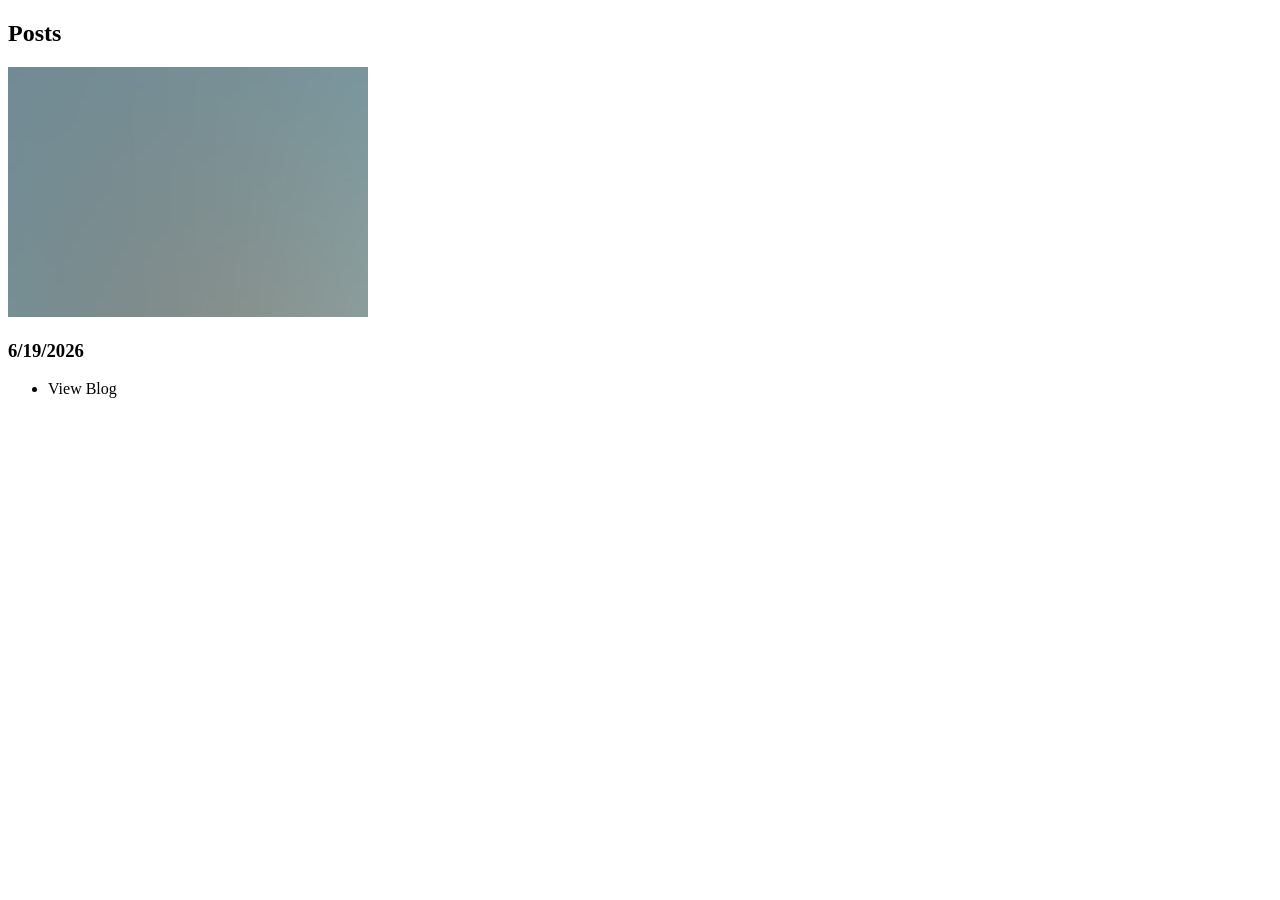
==== commit 8e8a0cc5: "Update index.html" ====
--- a/blog/index.html
+++ b/blog/index.html
@@ -21,7 +21,7 @@
 						<div class="inner">
 							<h1>Posts</h1>
 						</div>
-				<div class="gallery style1 large">
+				<div class="gallery style2 large">
 								<article>
 									<a href="../images/gallery/fulls/01.jpg" class="image">
 										<img src="../images/gallery/thumbs/01.jpg" alt="" />
@@ -29,7 +29,7 @@
 									<div class="caption">
 										<h3>6/19/2026</h3>
 										<ul class="actions fixed">
-											<li><a href = "#" class="button large">View Blog</a></li>
+											<li><span href = "#" class="button large">View Blog</span></li>
 										</ul>
 									</div>
 								</article>
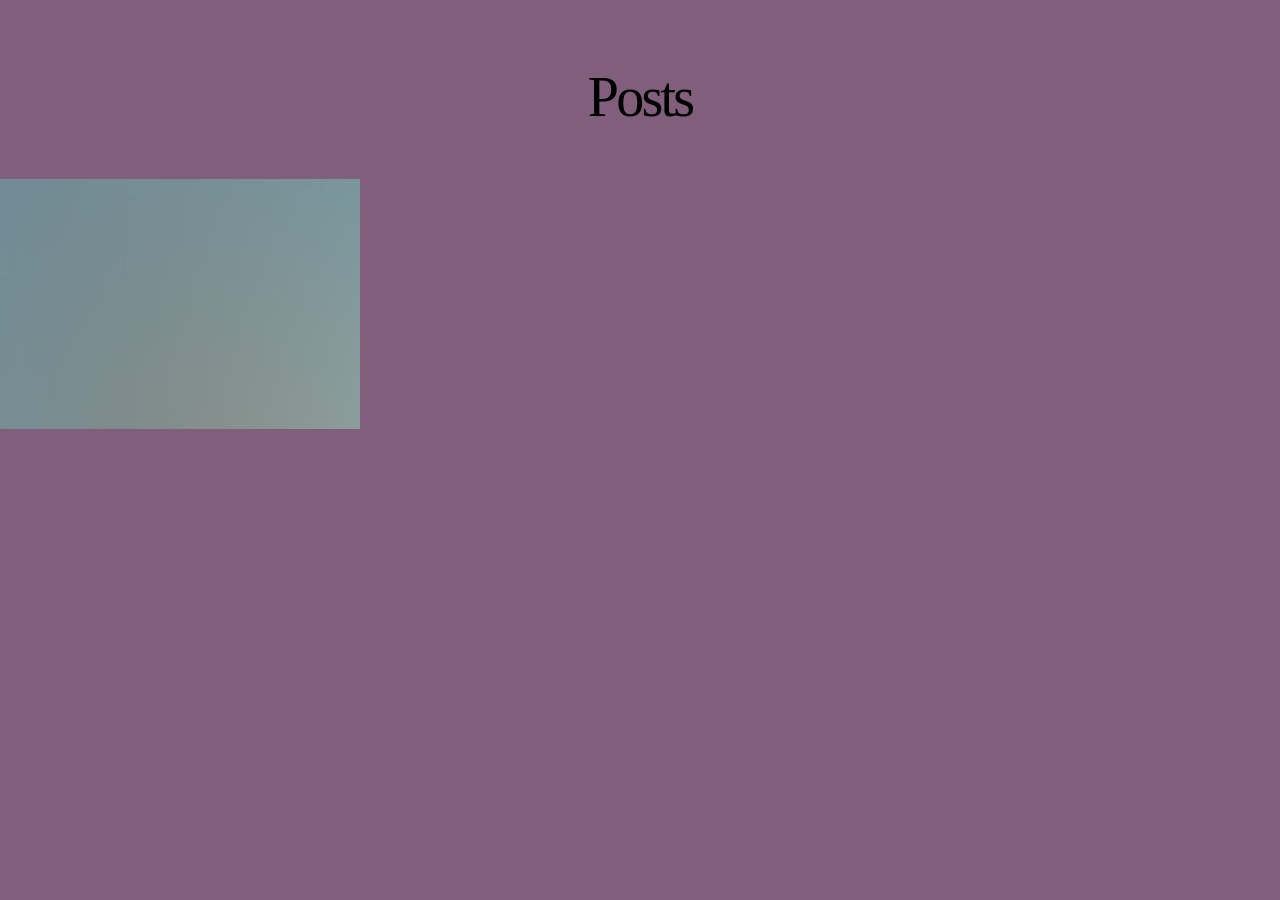
==== commit 3f8317a1: "Update index.html" ====
--- a/blog/index.html
+++ b/blog/index.html
@@ -7,11 +7,14 @@
 <html>
 	<head>
 		<link rel="icon" type="image/png" href="../images/favicon.png" />
-		<title>undeadmitten</title>
+		<title>undeadmitten - posts</title>
 		<meta charset="utf-8" />
 		<meta name="viewport" content="width=device-width, initial-scale=1, user-scalable=no" />
 		<link rel="stylesheet" href="../assets/css/main.css" />
 		<noscript><link rel="stylesheet" href="../assets/css/noscript.css" /></noscript>
+		<style>
+			body { background-color: #805E7C; }
+		</style>
 	</head>
 	<body class="is-preload">
 
@@ -23,13 +26,13 @@
 						</div>
 				<div class="gallery style2 large">
 								<article>
-									<a href="../images/gallery/fulls/01.jpg" class="image">
+									<a href="6_19_2026" class="image">
 										<img src="../images/gallery/thumbs/01.jpg" alt="" />
 									</a>
 									<div class="caption">
 										<h3>6/19/2026</h3>
 										<ul class="actions fixed">
-											<li><span href = "#" class="button large">View Blog</span></li>
+											<li><span href = "6_19_2026" class="button large">View Blog</span></li>
 										</ul>
 									</div>
 								</article>
--- a/assets/css/main.css
+++ b/assets/css/main.css
@@ -1,8603 +1,8602 @@
-@import url(fontawesome-all.min.css);
-@import url("https://fonts.googleapis.com/css?family=Source+Sans+Pro:300,300i,400,400i");
-
+@import url(fontawesome-all.min.css);
+
 /*
 	Story by HTML5 UP
 	html5up.net | @ajlkn
 	Free for personal and commercial use under the CCA 3.0 license (html5up.net/license)
-*/
-
-html, body, div, span, applet, object,
-iframe, h1, h2, h3, h4, h5, h6, p, blockquote,
-pre, a, abbr, acronym, address, big, cite,
-code, del, dfn, em, img, ins, kbd, q, s, samp,
-small, strike, strong, sub, sup, tt, var, b,
-u, i, center, dl, dt, dd, ol, ul, li, fieldset,
-form, label, legend, table, caption, tbody,
-tfoot, thead, tr, th, td, article, aside,
-canvas, details, embed, figure, figcaption,
-footer, header, hgroup, menu, nav, output, ruby,
-section, summary, time, mark, audio, video {
-	margin: 0;
-	padding: 0;
-	border: 0;
-	font-size: 100%;
-	font: inherit;
-	vertical-align: baseline;}
-
-article, aside, details, figcaption, figure,
-footer, header, hgroup, menu, nav, section {
-	display: block;}
-
-body {
-	line-height: 1;
-}
-
-ol, ul {
-	list-style: none;
-}
-
-blockquote, q {
-	quotes: none;
-}
-
-	blockquote:before, blockquote:after, q:before, q:after {
-		content: '';
-		content: none;
-	}
-
-table {
-	border-collapse: collapse;
-	border-spacing: 0;
-}
-
-body {
-	-webkit-text-size-adjust: none;
-}
-
-mark {
-	background-color: transparent;
-	color: inherit;
-}
-
-input::-moz-focus-inner {
-	border: 0;
-	padding: 0;
-}
-
-input, select, textarea {
-	-moz-appearance: none;
-	-webkit-appearance: none;
-	-ms-appearance: none;
-	appearance: none;
-}
-
-/* Basic */
-
-	@-ms-viewport {
-		width: device-width;
-	}
-
-	body {
-		-ms-overflow-style: scrollbar;
-	}
-
-	@media screen and (max-width: 480px) {
-
-		html, body {
-			min-width: 320px;
-		}
-
-	}
-
-	html {
-		box-sizing: border-box;
-	}
-
-	*, *:before, *:after {
-		box-sizing: inherit;
-	}
-
-	body {
-		background: #ffffff;
-	}
-
-		body.is-preload *, body.is-preload *:before, body.is-preload *:after {
-			-moz-animation: none !important;
-			-webkit-animation: none !important;
-			-ms-animation: none !important;
-			animation: none !important;
-			-moz-transition: none !important;
-			-webkit-transition: none !important;
-			-ms-transition: none !important;
-			transition: none !important;
-		}
-
-/* Type */
-
-	html {
-		font-size: 18pt;
-	}
-
-		@media screen and (max-width: 1680px) {
-
-			html {
-				font-size: 14pt;
-			}
-
-		}
-
-		@media screen and (max-width: 1280px) {
-
-			html {
-				font-size: 12pt;
-			}
-
-		}
-
-		@media screen and (max-width: 736px) {
-
-			html {
-				font-size: 11pt;
-			}
-
-		}
-
-		@media screen and (max-width: 360px) {
-
-			html {
-				font-size: 10pt;
-			}
-
-		}
-
-	body {
-		background-color: #ffffff;
-		color: #000000;
-	}
-
-	body, input, select, textarea {
-		font-family: "Source Sans Pro", Helvetica, sans-serif;
-		font-size: 1rem;
-		font-weight: 300;
-		line-height: 1.65;
-	}
-
-	a {
-		-moz-transition: color 0.2s ease-in-out;
-		-webkit-transition: color 0.2s ease-in-out;
-		-ms-transition: color 0.2s ease-in-out;
-		transition: color 0.2s ease-in-out;
-		text-decoration: underline;
-	}
-
-		a:hover {
-			text-decoration: none;
-		}
-
-	strong, b {
-		font-weight: 400;
-	}
-
-	em, i {
-		font-style: italic;
-	}
-
-	p {
-		margin: 0 0 2rem 0;
-	}
-
-		p.major {
-			font-size: 1.25rem;
-		}
-
-	h1, h2, h3, h4, h5, h6 {
-		font-weight: 300;
-		line-height: 1.375;
-		letter-spacing: -0.05em;
-		margin: 0 0 1rem 0;
-	}
-
-		h1 a, h2 a, h3 a, h4 a, h5 a, h6 a {
-			color: inherit;
-			text-decoration: none;
-		}
-
-	h1 {
-		font-size: 3.5rem;
-		line-height: 1.2;
-	}
-
-	h2 {
-		font-size: 2.25rem;
-	}
-
-	h3 {
-		font-size: 1.5rem;
-	}
-
-	h4 {
-		font-size: 1.1rem;
-	}
-
-	h5 {
-		font-size: 0.9rem;
-	}
-
-	h6 {
-		font-size: 0.7rem;
-	}
-
-	sub {
-		font-size: 0.8rem;
-		position: relative;
-		top: 0.5rem;
-	}
-
-	sup {
-		font-size: 0.8rem;
-		position: relative;
-		top: -0.5rem;
-	}
-
-	blockquote {
-		border-left: solid 4px;
-		font-style: italic;
-		margin: 0 0 2rem 0;
-		padding: 0.5rem 0 0.5rem 2rem;
-	}
-
-	code {
-		border-radius: 4px;
-		font-family: "Courier New", monospace;
-		font-size: 0.9em;
-		margin: 0 0.25rem;
-		padding: 0.25rem 0.325rem;
-	}
-
-	pre {
-		-webkit-overflow-scrolling: touch;
-		font-family: "Courier New", monospace;
-		font-size: 0.9em;
-		margin: 0 0 2rem 0;
-	}
-
-		pre code {
-			display: block;
-			line-height: 1.5;
-			padding: 0.75rem 1rem;
-			overflow-x: auto;
-		}
-
-	hr {
-		border: 0;
-		border-bottom: solid 1px;
-		margin: 2.5rem 0;
-	}
-
-		hr.major {
-			margin: 3.5rem 0;
-		}
-
-	.align-left {
-		text-align: left;
-	}
-
-	.align-center {
-		text-align: center;
-	}
-
-	.align-right {
-		text-align: right;
-	}
-
-	@media screen and (max-width: 736px) {
-
-		p.major {
-			font-size: 1.1rem;
-		}
-
-		h1 {
-			font-size: 2.5rem;
-		}
-
-		h2 {
-			font-size: 2rem;
-		}
-
-		h3 {
-			font-size: 1.25rem;
-		}
-
-		h4 {
-			font-size: 1rem;
-		}
-
-	}
-
-	input, select, textarea {
-		color: #000000;
-	}
-
-	a {
-		color: #000000;
-	}
-
-		a:hover {
-			color: #47D3E5;
-		}
-
-	strong, b {
-		color: #000000;
-	}
-
-	h1, h2, h3, h4, h5, h6 {
-		color: #000000;
-	}
-
-	blockquote {
-		border-left-color: rgba(0, 0, 0, 0.2);
-	}
-
-	code {
-		background: rgba(0, 0, 0, 0.05);
-		border-color: rgba(0, 0, 0, 0.2);
-	}
-
-	hr {
-		border-bottom-color: rgba(0, 0, 0, 0.2);
-	}
-
-/* Row */
-
-	.row {
-		display: flex;
-		flex-wrap: wrap;
-		box-sizing: border-box;
-		align-items: stretch;
-	}
-
-		.row > * {
-			box-sizing: border-box;
-		}
-
-		.row.gtr-uniform > * > :last-child {
-			margin-bottom: 0;
-		}
-
-		.row.aln-left {
-			justify-content: flex-start;
-		}
-
-		.row.aln-center {
-			justify-content: center;
-		}
-
-		.row.aln-right {
-			justify-content: flex-end;
-		}
-
-		.row.aln-top {
-			align-items: flex-start;
-		}
-
-		.row.aln-middle {
-			align-items: center;
-		}
-
-		.row.aln-bottom {
-			align-items: flex-end;
-		}
-
-		.row > .imp {
-			order: -1;
-		}
-
-		.row > .col-1 {
-			width: 8.33333%;
-		}
-
-		.row > .off-1 {
-			margin-left: 8.33333%;
-		}
-
-		.row > .col-2 {
-			width: 16.66667%;
-		}
-
-		.row > .off-2 {
-			margin-left: 16.66667%;
-		}
-
-		.row > .col-3 {
-			width: 25%;
-		}
-
-		.row > .off-3 {
-			margin-left: 25%;
-		}
-
-		.row > .col-4 {
-			width: 33.33333%;
-		}
-
-		.row > .off-4 {
-			margin-left: 33.33333%;
-		}
-
-		.row > .col-5 {
-			width: 41.66667%;
-		}
-
-		.row > .off-5 {
-			margin-left: 41.66667%;
-		}
-
-		.row > .col-6 {
-			width: 50%;
-		}
-
-		.row > .off-6 {
-			margin-left: 50%;
-		}
-
-		.row > .col-7 {
-			width: 58.33333%;
-		}
-
-		.row > .off-7 {
-			margin-left: 58.33333%;
-		}
-
-		.row > .col-8 {
-			width: 66.66667%;
-		}
-
-		.row > .off-8 {
-			margin-left: 66.66667%;
-		}
-
-		.row > .col-9 {
-			width: 75%;
-		}
-
-		.row > .off-9 {
-			margin-left: 75%;
-		}
-
-		.row > .col-10 {
-			width: 83.33333%;
-		}
-
-		.row > .off-10 {
-			margin-left: 83.33333%;
-		}
-
-		.row > .col-11 {
-			width: 91.66667%;
-		}
-
-		.row > .off-11 {
-			margin-left: 91.66667%;
-		}
-
-		.row > .col-12 {
-			width: 100%;
-		}
-
-		.row > .off-12 {
-			margin-left: 100%;
-		}
-
-		.row.gtr-0 {
-			margin-top: 0;
-			margin-left: 0rem;
-		}
-
-			.row.gtr-0 > * {
-				padding: 0 0 0 0rem;
-			}
-
-			.row.gtr-0.gtr-uniform {
-				margin-top: 0rem;
-			}
-
-				.row.gtr-0.gtr-uniform > * {
-					padding-top: 0rem;
-				}
-
-		.row.gtr-25 {
-			margin-top: 0;
-			margin-left: -0.5rem;
-		}
-
-			.row.gtr-25 > * {
-				padding: 0 0 0 0.5rem;
-			}
-
-			.row.gtr-25.gtr-uniform {
-				margin-top: -0.5rem;
-			}
-
-				.row.gtr-25.gtr-uniform > * {
-					padding-top: 0.5rem;
-				}
-
-		.row.gtr-50 {
-			margin-top: 0;
-			margin-left: -1rem;
-		}
-
-			.row.gtr-50 > * {
-				padding: 0 0 0 1rem;
-			}
-
-			.row.gtr-50.gtr-uniform {
-				margin-top: -1rem;
-			}
-
-				.row.gtr-50.gtr-uniform > * {
-					padding-top: 1rem;
-				}
-
-		.row {
-			margin-top: 0;
-			margin-left: -2rem;
-		}
-
-			.row > * {
-				padding: 0 0 0 2rem;
-			}
-
-			.row.gtr-uniform {
-				margin-top: -2rem;
-			}
-
-				.row.gtr-uniform > * {
-					padding-top: 2rem;
-				}
-
-		.row.gtr-150 {
-			margin-top: 0;
-			margin-left: -3rem;
-		}
-
-			.row.gtr-150 > * {
-				padding: 0 0 0 3rem;
-			}
-
-			.row.gtr-150.gtr-uniform {
-				margin-top: -3rem;
-			}
-
-				.row.gtr-150.gtr-uniform > * {
-					padding-top: 3rem;
-				}
-
-		.row.gtr-200 {
-			margin-top: 0;
-			margin-left: -4rem;
-		}
-
-			.row.gtr-200 > * {
-				padding: 0 0 0 4rem;
-			}
-
-			.row.gtr-200.gtr-uniform {
-				margin-top: -4rem;
-			}
-
-				.row.gtr-200.gtr-uniform > * {
-					padding-top: 4rem;
-				}
-
-		@media screen and (max-width: 1680px) {
-
-			.row {
-				display: flex;
-				flex-wrap: wrap;
-				box-sizing: border-box;
-				align-items: stretch;
-			}
-
-				.row > * {
-					box-sizing: border-box;
-				}
-
-				.row.gtr-uniform > * > :last-child {
-					margin-bottom: 0;
-				}
-
-				.row.aln-left {
-					justify-content: flex-start;
-				}
-
-				.row.aln-center {
-					justify-content: center;
-				}
-
-				.row.aln-right {
-					justify-content: flex-end;
-				}
-
-				.row.aln-top {
-					align-items: flex-start;
-				}
-
-				.row.aln-middle {
-					align-items: center;
-				}
-
-				.row.aln-bottom {
-					align-items: flex-end;
-				}
-
-				.row > .imp-xlarge {
-					order: -1;
-				}
-
-				.row > .col-1-xlarge {
-					width: 8.33333%;
-				}
-
-				.row > .off-1-xlarge {
-					margin-left: 8.33333%;
-				}
-
-				.row > .col-2-xlarge {
-					width: 16.66667%;
-				}
-
-				.row > .off-2-xlarge {
-					margin-left: 16.66667%;
-				}
-
-				.row > .col-3-xlarge {
-					width: 25%;
-				}
-
-				.row > .off-3-xlarge {
-					margin-left: 25%;
-				}
-
-				.row > .col-4-xlarge {
-					width: 33.33333%;
-				}
-
-				.row > .off-4-xlarge {
-					margin-left: 33.33333%;
-				}
-
-				.row > .col-5-xlarge {
-					width: 41.66667%;
-				}
-
-				.row > .off-5-xlarge {
-					margin-left: 41.66667%;
-				}
-
-				.row > .col-6-xlarge {
-					width: 50%;
-				}
-
-				.row > .off-6-xlarge {
-					margin-left: 50%;
-				}
-
-				.row > .col-7-xlarge {
-					width: 58.33333%;
-				}
-
-				.row > .off-7-xlarge {
-					margin-left: 58.33333%;
-				}
-
-				.row > .col-8-xlarge {
-					width: 66.66667%;
-				}
-
-				.row > .off-8-xlarge {
-					margin-left: 66.66667%;
-				}
-
-				.row > .col-9-xlarge {
-					width: 75%;
-				}
-
-				.row > .off-9-xlarge {
-					margin-left: 75%;
-				}
-
-				.row > .col-10-xlarge {
-					width: 83.33333%;
-				}
-
-				.row > .off-10-xlarge {
-					margin-left: 83.33333%;
-				}
-
-				.row > .col-11-xlarge {
-					width: 91.66667%;
-				}
-
-				.row > .off-11-xlarge {
-					margin-left: 91.66667%;
-				}
-
-				.row > .col-12-xlarge {
-					width: 100%;
-				}
-
-				.row > .off-12-xlarge {
-					margin-left: 100%;
-				}
-
-				.row.gtr-0 {
-					margin-top: 0;
-					margin-left: 0rem;
-				}
-
-					.row.gtr-0 > * {
-						padding: 0 0 0 0rem;
-					}
-
-					.row.gtr-0.gtr-uniform {
-						margin-top: 0rem;
-					}
-
-						.row.gtr-0.gtr-uniform > * {
-							padding-top: 0rem;
-						}
-
-				.row.gtr-25 {
-					margin-top: 0;
-					margin-left: -0.5rem;
-				}
-
-					.row.gtr-25 > * {
-						padding: 0 0 0 0.5rem;
-					}
-
-					.row.gtr-25.gtr-uniform {
-						margin-top: -0.5rem;
-					}
-
-						.row.gtr-25.gtr-uniform > * {
-							padding-top: 0.5rem;
-						}
-
-				.row.gtr-50 {
-					margin-top: 0;
-					margin-left: -1rem;
-				}
-
-					.row.gtr-50 > * {
-						padding: 0 0 0 1rem;
-					}
-
-					.row.gtr-50.gtr-uniform {
-						margin-top: -1rem;
-					}
-
-						.row.gtr-50.gtr-uniform > * {
-							padding-top: 1rem;
-						}
-
-				.row {
-					margin-top: 0;
-					margin-left: -2rem;
-				}
-
-					.row > * {
-						padding: 0 0 0 2rem;
-					}
-
-					.row.gtr-uniform {
-						margin-top: -2rem;
-					}
-
-						.row.gtr-uniform > * {
-							padding-top: 2rem;
-						}
-
-				.row.gtr-150 {
-					margin-top: 0;
-					margin-left: -3rem;
-				}
-
-					.row.gtr-150 > * {
-						padding: 0 0 0 3rem;
-					}
-
-					.row.gtr-150.gtr-uniform {
-						margin-top: -3rem;
-					}
-
-						.row.gtr-150.gtr-uniform > * {
-							padding-top: 3rem;
-						}
-
-				.row.gtr-200 {
-					margin-top: 0;
-					margin-left: -4rem;
-				}
-
-					.row.gtr-200 > * {
-						padding: 0 0 0 4rem;
-					}
-
-					.row.gtr-200.gtr-uniform {
-						margin-top: -4rem;
-					}
-
-						.row.gtr-200.gtr-uniform > * {
-							padding-top: 4rem;
-						}
-
-		}
-
-		@media screen and (max-width: 1280px) {
-
-			.row {
-				display: flex;
-				flex-wrap: wrap;
-				box-sizing: border-box;
-				align-items: stretch;
-			}
-
-				.row > * {
-					box-sizing: border-box;
-				}
-
-				.row.gtr-uniform > * > :last-child {
-					margin-bottom: 0;
-				}
-
-				.row.aln-left {
-					justify-content: flex-start;
-				}
-
-				.row.aln-center {
-					justify-content: center;
-				}
-
-				.row.aln-right {
-					justify-content: flex-end;
-				}
-
-				.row.aln-top {
-					align-items: flex-start;
-				}
-
-				.row.aln-middle {
-					align-items: center;
-				}
-
-				.row.aln-bottom {
-					align-items: flex-end;
-				}
-
-				.row > .imp-large {
-					order: -1;
-				}
-
-				.row > .col-1-large {
-					width: 8.33333%;
-				}
-
-				.row > .off-1-large {
-					margin-left: 8.33333%;
-				}
-
-				.row > .col-2-large {
-					width: 16.66667%;
-				}
-
-				.row > .off-2-large {
-					margin-left: 16.66667%;
-				}
-
-				.row > .col-3-large {
-					width: 25%;
-				}
-
-				.row > .off-3-large {
-					margin-left: 25%;
-				}
-
-				.row > .col-4-large {
-					width: 33.33333%;
-				}
-
-				.row > .off-4-large {
-					margin-left: 33.33333%;
-				}
-
-				.row > .col-5-large {
-					width: 41.66667%;
-				}
-
-				.row > .off-5-large {
-					margin-left: 41.66667%;
-				}
-
-				.row > .col-6-large {
-					width: 50%;
-				}
-
-				.row > .off-6-large {
-					margin-left: 50%;
-				}
-
-				.row > .col-7-large {
-					width: 58.33333%;
-				}
-
-				.row > .off-7-large {
-					margin-left: 58.33333%;
-				}
-
-				.row > .col-8-large {
-					width: 66.66667%;
-				}
-
-				.row > .off-8-large {
-					margin-left: 66.66667%;
-				}
-
-				.row > .col-9-large {
-					width: 75%;
-				}
-
-				.row > .off-9-large {
-					margin-left: 75%;
-				}
-
-				.row > .col-10-large {
-					width: 83.33333%;
-				}
-
-				.row > .off-10-large {
-					margin-left: 83.33333%;
-				}
-
-				.row > .col-11-large {
-					width: 91.66667%;
-				}
-
-				.row > .off-11-large {
-					margin-left: 91.66667%;
-				}
-
-				.row > .col-12-large {
-					width: 100%;
-				}
-
-				.row > .off-12-large {
-					margin-left: 100%;
-				}
-
-				.row.gtr-0 {
-					margin-top: 0;
-					margin-left: 0rem;
-				}
-
-					.row.gtr-0 > * {
-						padding: 0 0 0 0rem;
-					}
-
-					.row.gtr-0.gtr-uniform {
-						margin-top: 0rem;
-					}
-
-						.row.gtr-0.gtr-uniform > * {
-							padding-top: 0rem;
-						}
-
-				.row.gtr-25 {
-					margin-top: 0;
-					margin-left: -0.5rem;
-				}
-
-					.row.gtr-25 > * {
-						padding: 0 0 0 0.5rem;
-					}
-
-					.row.gtr-25.gtr-uniform {
-						margin-top: -0.5rem;
-					}
-
-						.row.gtr-25.gtr-uniform > * {
-							padding-top: 0.5rem;
-						}
-
-				.row.gtr-50 {
-					margin-top: 0;
-					margin-left: -1rem;
-				}
-
-					.row.gtr-50 > * {
-						padding: 0 0 0 1rem;
-					}
-
-					.row.gtr-50.gtr-uniform {
-						margin-top: -1rem;
-					}
-
-						.row.gtr-50.gtr-uniform > * {
-							padding-top: 1rem;
-						}
-
-				.row {
-					margin-top: 0;
-					margin-left: -2rem;
-				}
-
-					.row > * {
-						padding: 0 0 0 2rem;
-					}
-
-					.row.gtr-uniform {
-						margin-top: -2rem;
-					}
-
-						.row.gtr-uniform > * {
-							padding-top: 2rem;
-						}
-
-				.row.gtr-150 {
-					margin-top: 0;
-					margin-left: -3rem;
-				}
-
-					.row.gtr-150 > * {
-						padding: 0 0 0 3rem;
-					}
-
-					.row.gtr-150.gtr-uniform {
-						margin-top: -3rem;
-					}
-
-						.row.gtr-150.gtr-uniform > * {
-							padding-top: 3rem;
-						}
-
-				.row.gtr-200 {
-					margin-top: 0;
-					margin-left: -4rem;
-				}
-
-					.row.gtr-200 > * {
-						padding: 0 0 0 4rem;
-					}
-
-					.row.gtr-200.gtr-uniform {
-						margin-top: -4rem;
-					}
-
-						.row.gtr-200.gtr-uniform > * {
-							padding-top: 4rem;
-						}
-
-		}
-
-		@media screen and (max-width: 980px) {
-
-			.row {
-				display: flex;
-				flex-wrap: wrap;
-				box-sizing: border-box;
-				align-items: stretch;
-			}
-
-				.row > * {
-					box-sizing: border-box;
-				}
-
-				.row.gtr-uniform > * > :last-child {
-					margin-bottom: 0;
-				}
-
-				.row.aln-left {
-					justify-content: flex-start;
-				}
-
-				.row.aln-center {
-					justify-content: center;
-				}
-
-				.row.aln-right {
-					justify-content: flex-end;
-				}
-
-				.row.aln-top {
-					align-items: flex-start;
-				}
-
-				.row.aln-middle {
-					align-items: center;
-				}
-
-				.row.aln-bottom {
-					align-items: flex-end;
-				}
-
-				.row > .imp-medium {
-					order: -1;
-				}
-
-				.row > .col-1-medium {
-					width: 8.33333%;
-				}
-
-				.row > .off-1-medium {
-					margin-left: 8.33333%;
-				}
-
-				.row > .col-2-medium {
-					width: 16.66667%;
-				}
-
-				.row > .off-2-medium {
-					margin-left: 16.66667%;
-				}
-
-				.row > .col-3-medium {
-					width: 25%;
-				}
-
-				.row > .off-3-medium {
-					margin-left: 25%;
-				}
-
-				.row > .col-4-medium {
-					width: 33.33333%;
-				}
-
-				.row > .off-4-medium {
-					margin-left: 33.33333%;
-				}
-
-				.row > .col-5-medium {
-					width: 41.66667%;
-				}
-
-				.row > .off-5-medium {
-					margin-left: 41.66667%;
-				}
-
-				.row > .col-6-medium {
-					width: 50%;
-				}
-
-				.row > .off-6-medium {
-					margin-left: 50%;
-				}
-
-				.row > .col-7-medium {
-					width: 58.33333%;
-				}
-
-				.row > .off-7-medium {
-					margin-left: 58.33333%;
-				}
-
-				.row > .col-8-medium {
-					width: 66.66667%;
-				}
-
-				.row > .off-8-medium {
-					margin-left: 66.66667%;
-				}
-
-				.row > .col-9-medium {
-					width: 75%;
-				}
-
-				.row > .off-9-medium {
-					margin-left: 75%;
-				}
-
-				.row > .col-10-medium {
-					width: 83.33333%;
-				}
-
-				.row > .off-10-medium {
-					margin-left: 83.33333%;
-				}
-
-				.row > .col-11-medium {
-					width: 91.66667%;
-				}
-
-				.row > .off-11-medium {
-					margin-left: 91.66667%;
-				}
-
-				.row > .col-12-medium {
-					width: 100%;
-				}
-
-				.row > .off-12-medium {
-					margin-left: 100%;
-				}
-
-				.row.gtr-0 {
-					margin-top: 0;
-					margin-left: 0rem;
-				}
-
-					.row.gtr-0 > * {
-						padding: 0 0 0 0rem;
-					}
-
-					.row.gtr-0.gtr-uniform {
-						margin-top: 0rem;
-					}
-
-						.row.gtr-0.gtr-uniform > * {
-							padding-top: 0rem;
-						}
-
-				.row.gtr-25 {
-					margin-top: 0;
-					margin-left: -0.5rem;
-				}
-
-					.row.gtr-25 > * {
-						padding: 0 0 0 0.5rem;
-					}
-
-					.row.gtr-25.gtr-uniform {
-						margin-top: -0.5rem;
-					}
-
-						.row.gtr-25.gtr-uniform > * {
-							padding-top: 0.5rem;
-						}
-
-				.row.gtr-50 {
-					margin-top: 0;
-					margin-left: -1rem;
-				}
-
-					.row.gtr-50 > * {
-						padding: 0 0 0 1rem;
-					}
-
-					.row.gtr-50.gtr-uniform {
-						margin-top: -1rem;
-					}
-
-						.row.gtr-50.gtr-uniform > * {
-							padding-top: 1rem;
-						}
-
-				.row {
-					margin-top: 0;
-					margin-left: -2rem;
-				}
-
-					.row > * {
-						padding: 0 0 0 2rem;
-					}
-
-					.row.gtr-uniform {
-						margin-top: -2rem;
-					}
-
-						.row.gtr-uniform > * {
-							padding-top: 2rem;
-						}
-
-				.row.gtr-150 {
-					margin-top: 0;
-					margin-left: -3rem;
-				}
-
-					.row.gtr-150 > * {
-						padding: 0 0 0 3rem;
-					}
-
-					.row.gtr-150.gtr-uniform {
-						margin-top: -3rem;
-					}
-
-						.row.gtr-150.gtr-uniform > * {
-							padding-top: 3rem;
-						}
-
-				.row.gtr-200 {
-					margin-top: 0;
-					margin-left: -4rem;
-				}
-
-					.row.gtr-200 > * {
-						padding: 0 0 0 4rem;
-					}
-
-					.row.gtr-200.gtr-uniform {
-						margin-top: -4rem;
-					}
-
-						.row.gtr-200.gtr-uniform > * {
-							padding-top: 4rem;
-						}
-
-		}
-
-		@media screen and (max-width: 736px) {
-
-			.row {
-				display: flex;
-				flex-wrap: wrap;
-				box-sizing: border-box;
-				align-items: stretch;
-			}
-
-				.row > * {
-					box-sizing: border-box;
-				}
-
-				.row.gtr-uniform > * > :last-child {
-					margin-bottom: 0;
-				}
-
-				.row.aln-left {
-					justify-content: flex-start;
-				}
-
-				.row.aln-center {
-					justify-content: center;
-				}
-
-				.row.aln-right {
-					justify-content: flex-end;
-				}
-
-				.row.aln-top {
-					align-items: flex-start;
-				}
-
-				.row.aln-middle {
-					align-items: center;
-				}
-
-				.row.aln-bottom {
-					align-items: flex-end;
-				}
-
-				.row > .imp-small {
-					order: -1;
-				}
-
-				.row > .col-1-small {
-					width: 8.33333%;
-				}
-
-				.row > .off-1-small {
-					margin-left: 8.33333%;
-				}
-
-				.row > .col-2-small {
-					width: 16.66667%;
-				}
-
-				.row > .off-2-small {
-					margin-left: 16.66667%;
-				}
-
-				.row > .col-3-small {
-					width: 25%;
-				}
-
-				.row > .off-3-small {
-					margin-left: 25%;
-				}
-
-				.row > .col-4-small {
-					width: 33.33333%;
-				}
-
-				.row > .off-4-small {
-					margin-left: 33.33333%;
-				}
-
-				.row > .col-5-small {
-					width: 41.66667%;
-				}
-
-				.row > .off-5-small {
-					margin-left: 41.66667%;
-				}
-
-				.row > .col-6-small {
-					width: 50%;
-				}
-
-				.row > .off-6-small {
-					margin-left: 50%;
-				}
-
-				.row > .col-7-small {
-					width: 58.33333%;
-				}
-
-				.row > .off-7-small {
-					margin-left: 58.33333%;
-				}
-
-				.row > .col-8-small {
-					width: 66.66667%;
-				}
-
-				.row > .off-8-small {
-					margin-left: 66.66667%;
-				}
-
-				.row > .col-9-small {
-					width: 75%;
-				}
-
-				.row > .off-9-small {
-					margin-left: 75%;
-				}
-
-				.row > .col-10-small {
-					width: 83.33333%;
-				}
-
-				.row > .off-10-small {
-					margin-left: 83.33333%;
-				}
-
-				.row > .col-11-small {
-					width: 91.66667%;
-				}
-
-				.row > .off-11-small {
-					margin-left: 91.66667%;
-				}
-
-				.row > .col-12-small {
-					width: 100%;
-				}
-
-				.row > .off-12-small {
-					margin-left: 100%;
-				}
-
-				.row.gtr-0 {
-					margin-top: 0;
-					margin-left: 0rem;
-				}
-
-					.row.gtr-0 > * {
-						padding: 0 0 0 0rem;
-					}
-
-					.row.gtr-0.gtr-uniform {
-						margin-top: 0rem;
-					}
-
-						.row.gtr-0.gtr-uniform > * {
-							padding-top: 0rem;
-						}
-
-				.row.gtr-25 {
-					margin-top: 0;
-					margin-left: -0.5rem;
-				}
-
-					.row.gtr-25 > * {
-						padding: 0 0 0 0.5rem;
-					}
-
-					.row.gtr-25.gtr-uniform {
-						margin-top: -0.5rem;
-					}
-
-						.row.gtr-25.gtr-uniform > * {
-							padding-top: 0.5rem;
-						}
-
-				.row.gtr-50 {
-					margin-top: 0;
-					margin-left: -1rem;
-				}
-
-					.row.gtr-50 > * {
-						padding: 0 0 0 1rem;
-					}
-
-					.row.gtr-50.gtr-uniform {
-						margin-top: -1rem;
-					}
-
-						.row.gtr-50.gtr-uniform > * {
-							padding-top: 1rem;
-						}
-
-				.row {
-					margin-top: 0;
-					margin-left: -2rem;
-				}
-
-					.row > * {
-						padding: 0 0 0 2rem;
-					}
-
-					.row.gtr-uniform {
-						margin-top: -2rem;
-					}
-
-						.row.gtr-uniform > * {
-							padding-top: 2rem;
-						}
-
-				.row.gtr-150 {
-					margin-top: 0;
-					margin-left: -3rem;
-				}
-
-					.row.gtr-150 > * {
-						padding: 0 0 0 3rem;
-					}
-
-					.row.gtr-150.gtr-uniform {
-						margin-top: -3rem;
-					}
-
-						.row.gtr-150.gtr-uniform > * {
-							padding-top: 3rem;
-						}
-
-				.row.gtr-200 {
-					margin-top: 0;
-					margin-left: -4rem;
-				}
-
-					.row.gtr-200 > * {
-						padding: 0 0 0 4rem;
-					}
-
-					.row.gtr-200.gtr-uniform {
-						margin-top: -4rem;
-					}
-
-						.row.gtr-200.gtr-uniform > * {
-							padding-top: 4rem;
-						}
-
-		}
-
-		@media screen and (max-width: 480px) {
-
-			.row {
-				display: flex;
-				flex-wrap: wrap;
-				box-sizing: border-box;
-				align-items: stretch;
-			}
-
-				.row > * {
-					box-sizing: border-box;
-				}
-
-				.row.gtr-uniform > * > :last-child {
-					margin-bottom: 0;
-				}
-
-				.row.aln-left {
-					justify-content: flex-start;
-				}
-
-				.row.aln-center {
-					justify-content: center;
-				}
-
-				.row.aln-right {
-					justify-content: flex-end;
-				}
-
-				.row.aln-top {
-					align-items: flex-start;
-				}
-
-				.row.aln-middle {
-					align-items: center;
-				}
-
-				.row.aln-bottom {
-					align-items: flex-end;
-				}
-
-				.row > .imp-xsmall {
-					order: -1;
-				}
-
-				.row > .col-1-xsmall {
-					width: 8.33333%;
-				}
-
-				.row > .off-1-xsmall {
-					margin-left: 8.33333%;
-				}
-
-				.row > .col-2-xsmall {
-					width: 16.66667%;
-				}
-
-				.row > .off-2-xsmall {
-					margin-left: 16.66667%;
-				}
-
-				.row > .col-3-xsmall {
-					width: 25%;
-				}
-
-				.row > .off-3-xsmall {
-					margin-left: 25%;
-				}
-
-				.row > .col-4-xsmall {
-					width: 33.33333%;
-				}
-
-				.row > .off-4-xsmall {
-					margin-left: 33.33333%;
-				}
-
-				.row > .col-5-xsmall {
-					width: 41.66667%;
-				}
-
-				.row > .off-5-xsmall {
-					margin-left: 41.66667%;
-				}
-
-				.row > .col-6-xsmall {
-					width: 50%;
-				}
-
-				.row > .off-6-xsmall {
-					margin-left: 50%;
-				}
-
-				.row > .col-7-xsmall {
-					width: 58.33333%;
-				}
-
-				.row > .off-7-xsmall {
-					margin-left: 58.33333%;
-				}
-
-				.row > .col-8-xsmall {
-					width: 66.66667%;
-				}
-
-				.row > .off-8-xsmall {
-					margin-left: 66.66667%;
-				}
-
-				.row > .col-9-xsmall {
-					width: 75%;
-				}
-
-				.row > .off-9-xsmall {
-					margin-left: 75%;
-				}
-
-				.row > .col-10-xsmall {
-					width: 83.33333%;
-				}
-
-				.row > .off-10-xsmall {
-					margin-left: 83.33333%;
-				}
-
-				.row > .col-11-xsmall {
-					width: 91.66667%;
-				}
-
-				.row > .off-11-xsmall {
-					margin-left: 91.66667%;
-				}
-
-				.row > .col-12-xsmall {
-					width: 100%;
-				}
-
-				.row > .off-12-xsmall {
-					margin-left: 100%;
-				}
-
-				.row.gtr-0 {
-					margin-top: 0;
-					margin-left: 0rem;
-				}
-
-					.row.gtr-0 > * {
-						padding: 0 0 0 0rem;
-					}
-
-					.row.gtr-0.gtr-uniform {
-						margin-top: 0rem;
-					}
-
-						.row.gtr-0.gtr-uniform > * {
-							padding-top: 0rem;
-						}
-
-				.row.gtr-25 {
-					margin-top: 0;
-					margin-left: -0.5rem;
-				}
-
-					.row.gtr-25 > * {
-						padding: 0 0 0 0.5rem;
-					}
-
-					.row.gtr-25.gtr-uniform {
-						margin-top: -0.5rem;
-					}
-
-						.row.gtr-25.gtr-uniform > * {
-							padding-top: 0.5rem;
-						}
-
-				.row.gtr-50 {
-					margin-top: 0;
-					margin-left: -1rem;
-				}
-
-					.row.gtr-50 > * {
-						padding: 0 0 0 1rem;
-					}
-
-					.row.gtr-50.gtr-uniform {
-						margin-top: -1rem;
-					}
-
-						.row.gtr-50.gtr-uniform > * {
-							padding-top: 1rem;
-						}
-
-				.row {
-					margin-top: 0;
-					margin-left: -2rem;
-				}
-
-					.row > * {
-						padding: 0 0 0 2rem;
-					}
-
-					.row.gtr-uniform {
-						margin-top: -2rem;
-					}
-
-						.row.gtr-uniform > * {
-							padding-top: 2rem;
-						}
-
-				.row.gtr-150 {
-					margin-top: 0;
-					margin-left: -3rem;
-				}
-
-					.row.gtr-150 > * {
-						padding: 0 0 0 3rem;
-					}
-
-					.row.gtr-150.gtr-uniform {
-						margin-top: -3rem;
-					}
-
-						.row.gtr-150.gtr-uniform > * {
-							padding-top: 3rem;
-						}
-
-				.row.gtr-200 {
-					margin-top: 0;
-					margin-left: -4rem;
-				}
-
-					.row.gtr-200 > * {
-						padding: 0 0 0 4rem;
-					}
-
-					.row.gtr-200.gtr-uniform {
-						margin-top: -4rem;
-					}
-
-						.row.gtr-200.gtr-uniform > * {
-							padding-top: 4rem;
-						}
-
-		}
-
-		@media screen and (max-width: 360px) {
-
-			.row {
-				display: flex;
-				flex-wrap: wrap;
-				box-sizing: border-box;
-				align-items: stretch;
-			}
-
-				.row > * {
-					box-sizing: border-box;
-				}
-
-				.row.gtr-uniform > * > :last-child {
-					margin-bottom: 0;
-				}
-
-				.row.aln-left {
-					justify-content: flex-start;
-				}
-
-				.row.aln-center {
-					justify-content: center;
-				}
-
-				.row.aln-right {
-					justify-content: flex-end;
-				}
-
-				.row.aln-top {
-					align-items: flex-start;
-				}
-
-				.row.aln-middle {
-					align-items: center;
-				}
-
-				.row.aln-bottom {
-					align-items: flex-end;
-				}
-
-				.row > .imp-xxsmall {
-					order: -1;
-				}
-
-				.row > .col-1-xxsmall {
-					width: 8.33333%;
-				}
-
-				.row > .off-1-xxsmall {
-					margin-left: 8.33333%;
-				}
-
-				.row > .col-2-xxsmall {
-					width: 16.66667%;
-				}
-
-				.row > .off-2-xxsmall {
-					margin-left: 16.66667%;
-				}
-
-				.row > .col-3-xxsmall {
-					width: 25%;
-				}
-
-				.row > .off-3-xxsmall {
-					margin-left: 25%;
-				}
-
-				.row > .col-4-xxsmall {
-					width: 33.33333%;
-				}
-
-				.row > .off-4-xxsmall {
-					margin-left: 33.33333%;
-				}
-
-				.row > .col-5-xxsmall {
-					width: 41.66667%;
-				}
-
-				.row > .off-5-xxsmall {
-					margin-left: 41.66667%;
-				}
-
-				.row > .col-6-xxsmall {
-					width: 50%;
-				}
-
-				.row > .off-6-xxsmall {
-					margin-left: 50%;
-				}
-
-				.row > .col-7-xxsmall {
-					width: 58.33333%;
-				}
-
-				.row > .off-7-xxsmall {
-					margin-left: 58.33333%;
-				}
-
-				.row > .col-8-xxsmall {
-					width: 66.66667%;
-				}
-
-				.row > .off-8-xxsmall {
-					margin-left: 66.66667%;
-				}
-
-				.row > .col-9-xxsmall {
-					width: 75%;
-				}
-
-				.row > .off-9-xxsmall {
-					margin-left: 75%;
-				}
-
-				.row > .col-10-xxsmall {
-					width: 83.33333%;
-				}
-
-				.row > .off-10-xxsmall {
-					margin-left: 83.33333%;
-				}
-
-				.row > .col-11-xxsmall {
-					width: 91.66667%;
-				}
-
-				.row > .off-11-xxsmall {
-					margin-left: 91.66667%;
-				}
-
-				.row > .col-12-xxsmall {
-					width: 100%;
-				}
-
-				.row > .off-12-xxsmall {
-					margin-left: 100%;
-				}
-
-				.row.gtr-0 {
-					margin-top: 0;
-					margin-left: 0rem;
-				}
-
-					.row.gtr-0 > * {
-						padding: 0 0 0 0rem;
-					}
-
-					.row.gtr-0.gtr-uniform {
-						margin-top: 0rem;
-					}
-
-						.row.gtr-0.gtr-uniform > * {
-							padding-top: 0rem;
-						}
-
-				.row.gtr-25 {
-					margin-top: 0;
-					margin-left: -0.5rem;
-				}
-
-					.row.gtr-25 > * {
-						padding: 0 0 0 0.5rem;
-					}
-
-					.row.gtr-25.gtr-uniform {
-						margin-top: -0.5rem;
-					}
-
-						.row.gtr-25.gtr-uniform > * {
-							padding-top: 0.5rem;
-						}
-
-				.row.gtr-50 {
-					margin-top: 0;
-					margin-left: -1rem;
-				}
-
-					.row.gtr-50 > * {
-						padding: 0 0 0 1rem;
-					}
-
-					.row.gtr-50.gtr-uniform {
-						margin-top: -1rem;
-					}
-
-						.row.gtr-50.gtr-uniform > * {
-							padding-top: 1rem;
-						}
-
-				.row {
-					margin-top: 0;
-					margin-left: -2rem;
-				}
-
-					.row > * {
-						padding: 0 0 0 2rem;
-					}
-
-					.row.gtr-uniform {
-						margin-top: -2rem;
-					}
-
-						.row.gtr-uniform > * {
-							padding-top: 2rem;
-						}
-
-				.row.gtr-150 {
-					margin-top: 0;
-					margin-left: -3rem;
-				}
-
-					.row.gtr-150 > * {
-						padding: 0 0 0 3rem;
-					}
-
-					.row.gtr-150.gtr-uniform {
-						margin-top: -3rem;
-					}
-
-						.row.gtr-150.gtr-uniform > * {
-							padding-top: 3rem;
-						}
-
-				.row.gtr-200 {
-					margin-top: 0;
-					margin-left: -4rem;
-				}
-
-					.row.gtr-200 > * {
-						padding: 0 0 0 4rem;
-					}
-
-					.row.gtr-200.gtr-uniform {
-						margin-top: -4rem;
-					}
-
-						.row.gtr-200.gtr-uniform > * {
-							padding-top: 4rem;
-						}
-
-		}
-
-/* Box */
-
-	.box {
-		border-radius: 4px;
-		border: solid 1px;
-		margin-bottom: 2rem;
-		padding: 1.5rem;
-	}
-
-		.box > :last-child,
-		.box > :last-child > :last-child,
-		.box > :last-child > :last-child > :last-child {
-			margin-bottom: 0;
-		}
-
-		.box.alt {
-			border: 0;
-			border-radius: 0;
-			padding: 0;
-		}
-
-	.box {
-		border-color: rgba(0, 0, 0, 0.2);
-	}
-
-/* Button */
-
-	input[type="submit"],
-	input[type="reset"],
-	input[type="button"],
-	button,
-	.button {
-		-moz-appearance: none;
-		-webkit-appearance: none;
-		-ms-appearance: none;
-		appearance: none;
-		-moz-transition: background-color 0.2s ease-in-out, box-shadow 0.2s ease-in-out, color 0.2s ease-in-out;
-		-webkit-transition: background-color 0.2s ease-in-out, box-shadow 0.2s ease-in-out, color 0.2s ease-in-out;
-		-ms-transition: background-color 0.2s ease-in-out, box-shadow 0.2s ease-in-out, color 0.2s ease-in-out;
-		transition: background-color 0.2s ease-in-out, box-shadow 0.2s ease-in-out, color 0.2s ease-in-out;
-		border: 0;
-		cursor: pointer;
-		display: inline-block;
-		font-weight: 400;
-		letter-spacing: 0.125em;
-		text-align: center;
-		text-decoration: none;
-		text-transform: uppercase;
-		white-space: nowrap;
-		font-size: 0.75rem;
-		max-width: 20rem;
-		height: 3.75em;
-		line-height: 3.75em;
-		border-radius: 3.75em;
-		padding: 0 2.5em;
-		text-overflow: ellipsis;
-		overflow: hidden;
-	}
-
-		input[type="submit"].icon:before,
-		input[type="reset"].icon:before,
-		input[type="button"].icon:before,
-		button.icon:before,
-		.button.icon:before {
-			margin-right: 0.5rem;
-		}
-
-		input[type="submit"].fit,
-		input[type="reset"].fit,
-		input[type="button"].fit,
-		button.fit,
-		.button.fit {
-			width: 100%;
-		}
-
-		input[type="submit"].small,
-		input[type="reset"].small,
-		input[type="button"].small,
-		button.small,
-		.button.small {
-			font-size: 0.6rem;
-			height: 3.325em;
-			line-height: 3.325em;
-			border-radius: 3.325em;
-			padding: 0 2em;
-		}
-
-		input[type="submit"].large,
-		input[type="reset"].large,
-		input[type="button"].large,
-		button.large,
-		.button.large {
-			font-size: 0.8rem;
-			height: 4em;
-			line-height: 4em;
-			border-radius: 4em;
-			padding: 0 3em;
-		}
-
-		input[type="submit"].wide,
-		input[type="reset"].wide,
-		input[type="button"].wide,
-		button.wide,
-		.button.wide {
-			min-width: 14em;
-		}
-
-		input[type="submit"].disabled, input[type="submit"]:disabled,
-		input[type="reset"].disabled,
-		input[type="reset"]:disabled,
-		input[type="button"].disabled,
-		input[type="button"]:disabled,
-		button.disabled,
-		button:disabled,
-		.button.disabled,
-		.button:disabled {
-			pointer-events: none;
-			opacity: 0.25;
-		}
-
-	input[type="submit"],
-	input[type="reset"],
-	input[type="button"],
-	button,
-	.button {
-		background-color: transparent;
-		box-shadow: inset 0 0 0 1px rgba(0, 0, 0, 0.2);
-		color: #000000 !important;
-	}
-
-		input[type="submit"]:hover,
-		input[type="reset"]:hover,
-		input[type="button"]:hover,
-		button:hover,
-		.button:hover {
-			box-shadow: inset 0 0 0 1px #47D3E5;
-			color: #47D3E5 !important;
-		}
-
-		input[type="submit"]:active,
-		input[type="reset"]:active,
-		input[type="button"]:active,
-		button:active,
-		.button:active {
-			background-color: rgba(71, 211, 229, 0.2);
-			box-shadow: inset 0 0 0 1px #47D3E5;
-			color: #47D3E5 !important;
-		}
-
-		input[type="submit"].primary,
-		input[type="reset"].primary,
-		input[type="button"].primary,
-		button.primary,
-		.button.primary {
-			background-color: #000000;
-			box-shadow: none;
-			color: #ffffff !important;
-		}
-
-			input[type="submit"].primary:hover,
-			input[type="reset"].primary:hover,
-			input[type="button"].primary:hover,
-			button.primary:hover,
-			.button.primary:hover {
-				background-color: #47D3E5;
-			}
-
-			input[type="submit"].primary:active,
-			input[type="reset"].primary:active,
-			input[type="button"].primary:active,
-			button.primary:active,
-			.button.primary:active {
-				background-color: #1ebdd1;
-			}
-
-/* Form */
-
-	form {
-		margin: 0 0 2rem 0;
-	}
-
-		form > :last-child {
-			margin-bottom: 0;
-		}
-
-		form > .fields {
-			display: -moz-flex;
-			display: -webkit-flex;
-			display: -ms-flex;
-			display: flex;
-			-moz-flex-wrap: wrap;
-			-webkit-flex-wrap: wrap;
-			-ms-flex-wrap: wrap;
-			flex-wrap: wrap;
-			width: calc(100% + 3rem);
-			margin: -1.5rem 0 2rem -1.5rem;
-		}
-
-			form > .fields > .field {
-				-moz-flex-grow: 0;
-				-webkit-flex-grow: 0;
-				-ms-flex-grow: 0;
-				flex-grow: 0;
-				-moz-flex-shrink: 0;
-				-webkit-flex-shrink: 0;
-				-ms-flex-shrink: 0;
-				flex-shrink: 0;
-				padding: 1.5rem 0 0 1.5rem;
-				width: calc(100% - 1.5rem);
-			}
-
-				form > .fields > .field.half {
-					width: calc(50% - 0.75rem);
-				}
-
-				form > .fields > .field.third {
-					width: calc(100%/3 - 0.5rem);
-				}
-
-				form > .fields > .field.quarter {
-					width: calc(25% - 0.375rem);
-				}
-
-		@media screen and (max-width: 480px) {
-
-			form > .fields {
-				width: calc(100% + 3rem);
-				margin: -1.5rem 0 2rem -1.5rem;
-			}
-
-				form > .fields > .field {
-					padding: 1.5rem 0 0 1.5rem;
-					width: calc(100% - 1.5rem);
-				}
-
-					form > .fields > .field.half {
-						width: calc(100% - 1.5rem);
-					}
-
-					form > .fields > .field.third {
-						width: calc(100% - 1.5rem);
-					}
-
-					form > .fields > .field.quarter {
-						width: calc(100% - 1.5rem);
-					}
-
-		}
-
-	label {
-		display: block;
-		font-size: 0.9rem;
-		font-weight: 400;
-		margin: 0 0 1rem 0;
-	}
-
-	input[type="text"],
-	input[type="password"],
-	input[type="email"],
-	input[type="tel"],
-	input[type="search"],
-	input[type="url"],
-	select,
-	textarea {
-		-moz-appearance: none;
-		-webkit-appearance: none;
-		-ms-appearance: none;
-		appearance: none;
-		background-color: transparent;
-		border-radius: 4px;
-		border: none;
-		border: solid 1px;
-		color: inherit;
-		display: block;
-		outline: 0;
-		padding: 0 0.825rem;
-		text-decoration: none;
-		width: 100%;
-	}
-
-		input[type="text"]:invalid,
-		input[type="password"]:invalid,
-		input[type="email"]:invalid,
-		input[type="tel"]:invalid,
-		input[type="search"]:invalid,
-		input[type="url"]:invalid,
-		select:invalid,
-		textarea:invalid {
-			box-shadow: none;
-		}
-
-	select {
-		background-size: 1.25rem;
-		background-repeat: no-repeat;
-		background-position: calc(100% - 1rem) center;
-		height: 2.75rem;
-		padding-right: 2.75rem;
-		text-overflow: ellipsis;
-	}
-
-		select:focus::-ms-value {
-			background-color: transparent;
-		}
-
-		select::-ms-expand {
-			display: none;
-		}
-
-	input[type="text"],
-	input[type="password"],
-	input[type="email"],
-	input[type="tel"],
-	input[type="search"],
-	input[type="url"],
-	select {
-		height: 2.75rem;
-	}
-
-	textarea {
-		padding: 0.75rem 1rem;
-	}
-
-	input[type="checkbox"],
-	input[type="radio"] {
-		-moz-appearance: none;
-		-webkit-appearance: none;
-		-ms-appearance: none;
-		appearance: none;
-		display: block;
-		float: left;
-		margin-right: -2rem;
-		opacity: 0;
-		width: 1rem;
-		z-index: -1;
-	}
-
-		input[type="checkbox"] + label,
-		input[type="radio"] + label {
-			text-decoration: none;
-			-moz-user-select: none;
-			-webkit-user-select: none;
-			-ms-user-select: none;
-			user-select: none;
-			cursor: pointer;
-			display: inline-block;
-			font-size: 1rem;
-			font-weight: 300;
-			padding-left: 2.4rem;
-			padding-right: 0.75rem;
-			position: relative;
-			margin-bottom: 0;
-		}
-
-			input[type="checkbox"] + label:before,
-			input[type="radio"] + label:before {
-				-moz-osx-font-smoothing: grayscale;
-				-webkit-font-smoothing: antialiased;
-				display: inline-block;
-				font-style: normal;
-				font-variant: normal;
-				text-rendering: auto;
-				line-height: 1;
-				text-transform: none !important;
-				font-family: 'Font Awesome 5 Free';
-				font-weight: 900;
-			}
-
-			input[type="checkbox"] + label:before,
-			input[type="radio"] + label:before {
-				border-radius: 4px;
-				border: solid 1px;
-				content: '';
-				display: inline-block;
-				font-size: 0.8rem;
-				height: 1.65rem;
-				left: 0;
-				line-height: 1.65rem;
-				position: absolute;
-				text-align: center;
-				top: 0;
-				width: 1.65rem;
-			}
-
-		input[type="checkbox"]:checked + label:before,
-		input[type="radio"]:checked + label:before {
-			content: '\f00c';
-		}
-
-	input[type="checkbox"] + label:before {
-		border-radius: 4px;
-	}
-
-	input[type="radio"] + label:before {
-		border-radius: 100%;
-	}
-
-	::-webkit-input-placeholder {
-		opacity: 1.0;
-	}
-
-	:-moz-placeholder {
-		opacity: 1.0;
-	}
-
-	::-moz-placeholder {
-		opacity: 1.0;
-	}
-
-	:-ms-input-placeholder {
-		opacity: 1.0;
-	}
-
-	label {
-		color: #000000;
-	}
-
-	input[type="text"],
-	input[type="password"],
-	input[type="email"],
-	input[type="tel"],
-	input[type="search"],
-	input[type="url"],
-	select,
-	textarea {
-		border-color: rgba(0, 0, 0, 0.2);
-	}
-
-		input[type="text"]:focus,
-		input[type="password"]:focus,
-		input[type="email"]:focus,
-		input[type="tel"]:focus,
-		input[type="search"]:focus,
-		input[type="url"]:focus,
-		select:focus,
-		textarea:focus {
-			border-color: #47D3E5;
-			box-shadow: 0 0 0 1px #47D3E5;
-		}
-
-	select {
-		background-image: url("data:image/svg+xml;charset=utf8,%3Csvg xmlns='http://www.w3.org/2000/svg' width='40' height='40' preserveAspectRatio='none' viewBox='0 0 40 40'%3E%3Cpath d='M9.4,12.3l10.4,10.4l10.4-10.4c0.2-0.2,0.5-0.4,0.9-0.4c0.3,0,0.6,0.1,0.9,0.4l3.3,3.3c0.2,0.2,0.4,0.5,0.4,0.9 c0,0.4-0.1,0.6-0.4,0.9L20.7,31.9c-0.2,0.2-0.5,0.4-0.9,0.4c-0.3,0-0.6-0.1-0.9-0.4L4.3,17.3c-0.2-0.2-0.4-0.5-0.4-0.9 c0-0.4,0.1-0.6,0.4-0.9l3.3-3.3c0.2-0.2,0.5-0.4,0.9-0.4S9.1,12.1,9.4,12.3z' fill='rgba(0, 0, 0, 0.2)' /%3E%3C/svg%3E");
-	}
-
-		select option {
-			color: #000000;
-			background: #ffffff;
-		}
-
-	input[type="checkbox"] + label,
-	input[type="radio"] + label {
-		color: #000000;
-	}
-
-		input[type="checkbox"] + label:before,
-		input[type="radio"] + label:before {
-			border-color: rgba(0, 0, 0, 0.2);
-		}
-
-	input[type="checkbox"]:checked + label:before,
-	input[type="radio"]:checked + label:before {
-		background-color: #000000;
-		border-color: #000000;
-		color: #ffffff;
-	}
-
-	input[type="checkbox"]:focus + label:before,
-	input[type="radio"]:focus + label:before {
-		border-color: #47D3E5;
-		box-shadow: 0 0 0 1px #47D3E5;
-	}
-
-	::-webkit-input-placeholder {
-		color: rgba(0, 0, 0, 0.75) !important;
-	}
-
-	:-moz-placeholder {
-		color: rgba(0, 0, 0, 0.75) !important;
-	}
-
-	::-moz-placeholder {
-		color: rgba(0, 0, 0, 0.75) !important;
-	}
-
-	:-ms-input-placeholder {
-		color: rgba(0, 0, 0, 0.75) !important;
-	}
-
-/* Icon */
-
-	.icon {
-		text-decoration: none;
-		border-bottom: none;
-		position: relative;
-		text-align: center;
-	}
-
-		.icon:before {
-			-moz-osx-font-smoothing: grayscale;
-			-webkit-font-smoothing: antialiased;
-			display: inline-block;
-			font-style: normal;
-			font-variant: normal;
-			text-rendering: auto;
-			line-height: 1;
-			text-transform: none !important;
-			font-family: 'Font Awesome 5 Free';
-			font-weight: 400;
-		}
-
-		.icon > .label {
-			display: none;
-		}
-
-		.icon:before {
-			line-height: inherit;
-		}
-
-		.icon.solid:before {
-			font-weight: 900;
-		}
-
-		.icon.brands:before {
-			font-family: 'Font Awesome 5 Brands';
-		}
-
-		.icon.style2:before {
-			border-radius: 2.75em;
-			display: inline-block;
-			height: 2.75em;
-			line-height: 2.75em;
-			width: 2.75em;
-		}
-
-		.icon.major {
-			display: block;
-			margin: 0 0 1rem 0;
-		}
-
-			.icon.major:before {
-				font-size: 1.25rem;
-			}
-
-	a.icon.style2:before {
-		-moz-transition: background-color 0.2s ease-in-out, box-shadow 0.2s ease-in-out, color 0.2s ease-in-out;
-		-webkit-transition: background-color 0.2s ease-in-out, box-shadow 0.2s ease-in-out, color 0.2s ease-in-out;
-		-ms-transition: background-color 0.2s ease-in-out, box-shadow 0.2s ease-in-out, color 0.2s ease-in-out;
-		transition: background-color 0.2s ease-in-out, box-shadow 0.2s ease-in-out, color 0.2s ease-in-out;
-	}
-
-	.icon.style2:before {
-		box-shadow: inset 0 0 0 1px rgba(0, 0, 0, 0.2);
-	}
-
-	a.icon.style2:hover:before {
-		box-shadow: inset 0 0 0 1px #47D3E5;
-		color: #47D3E5;
-	}
-
-	a.icon.style2:active:before {
-		background-color: rgba(71, 211, 229, 0.1);
-		box-shadow: inset 0 0 0 1px #47D3E5;
-		color: #47D3E5;
-	}
-
-/* Image */
-
-	.image {
-		border: 0;
-		border-radius: 4px;
-		display: inline-block;
-		position: relative;
-	}
-
-		.image img {
-			display: block;
-			border-radius: 4px;
-		}
-
-		.image.left, .image.right {
-			width: 40%;
-			max-width: 10rem;
-		}
-
-			.image.left img, .image.right img {
-				width: 100%;
-			}
-
-		.image.left {
-			float: left;
-			margin: 0 1.5rem 1rem 0;
-			top: 0.25rem;
-		}
-
-		.image.right {
-			float: right;
-			margin: 0 0 1rem 1.5rem;
-			top: 0.25rem;
-		}
-
-		.image.fit {
-			display: block;
-			margin: 0 0 2rem 0;
-			width: 100%;
-		}
-
-			.image.fit img {
-				width: 100%;
-			}
-
-		.image.main {
-			display: block;
-			margin: 0 0 3rem 0;
-			width: 100%;
-		}
-
-			.image.main img {
-				width: 100%;
-			}
-
-/* List */
-
-	ol {
-		list-style: decimal;
-		margin: 0 0 2rem 0;
-		padding-left: 1.25rem;
-	}
-
-		ol li {
-			padding-left: 0.25rem;
-		}
-
-	ul {
-		list-style: disc;
-		margin: 0 0 2rem 0;
-		padding-left: 1rem;
-	}
-
-		ul li {
-			padding-left: 0.5rem;
-		}
-
-		ul.alt {
-			list-style: none;
-			padding-left: 0;
-		}
-
-			ul.alt li {
-				border-top: solid 1px;
-				padding: 0.5rem 0;
-			}
-
-				ul.alt li:first-child {
-					border-top: 0;
-					padding-top: 0;
-				}
-
-	dl {
-		margin: 0 0 2rem 0;
-	}
-
-		dl dt {
-			display: block;
-			font-weight: 400;
-			margin: 0 0 1rem 0;
-		}
-
-		dl dd {
-			margin-left: 2rem;
-		}
-
-		dl.style2 dt {
-			width: 25%;
-			float: left;
-		}
-
-		dl.style2 dd {
-			width: 70%;
-			float: left;
-		}
-
-		dl.style2:after {
-			content: '';
-			display: block;
-			clear: both;
-		}
-
-	ul.alt li {
-		border-top-color: rgba(0, 0, 0, 0.2);
-	}
-
-/* Actions */
-
-	ul.actions {
-		display: -moz-flex;
-		display: -webkit-flex;
-		display: -ms-flex;
-		display: flex;
-		cursor: default;
-		list-style: none;
-		margin-left: -1rem;
-		padding-left: 0;
-	}
-
-		ul.actions li {
-			padding: 0 0 0 1rem;
-			vertical-align: middle;
-		}
-
-		ul.actions.special {
-			-moz-justify-content: center;
-			-webkit-justify-content: center;
-			-ms-justify-content: center;
-			justify-content: center;
-			width: 100%;
-			margin-left: 0;
-		}
-
-			ul.actions.special li:first-child {
-				padding-left: 0;
-			}
-
-		ul.actions.stacked {
-			-moz-flex-direction: column;
-			-webkit-flex-direction: column;
-			-ms-flex-direction: column;
-			flex-direction: column;
-			margin-left: 0;
-		}
-
-			ul.actions.stacked li {
-				padding: 1.3rem 0 0 0;
-			}
-
-				ul.actions.stacked li:first-child {
-					padding-top: 0;
-				}
-
-		ul.actions.fit {
-			width: calc(100% + 1rem);
-		}
-
-			ul.actions.fit li {
-				-moz-flex-grow: 1;
-				-webkit-flex-grow: 1;
-				-ms-flex-grow: 1;
-				flex-grow: 1;
-				-moz-flex-shrink: 1;
-				-webkit-flex-shrink: 1;
-				-ms-flex-shrink: 1;
-				flex-shrink: 1;
-				width: 100%;
-			}
-
-				ul.actions.fit li > * {
-					width: 100%;
-				}
-
-			ul.actions.fit.stacked {
-				width: 100%;
-			}
-
-		@media screen and (max-width: 480px) {
-
-			ul.actions:not(.fixed) {
-				-moz-flex-direction: column;
-				-webkit-flex-direction: column;
-				-ms-flex-direction: column;
-				flex-direction: column;
-				margin-left: 0;
-				width: 100% !important;
-			}
-
-				ul.actions:not(.fixed) li {
-					-moz-flex-grow: 1;
-					-webkit-flex-grow: 1;
-					-ms-flex-grow: 1;
-					flex-grow: 1;
-					-moz-flex-shrink: 1;
-					-webkit-flex-shrink: 1;
-					-ms-flex-shrink: 1;
-					flex-shrink: 1;
-					padding: 1rem 0 0 0;
-					text-align: center;
-					width: 100%;
-				}
-
-					ul.actions:not(.fixed) li > * {
-						width: 100%;
-					}
-
-					ul.actions:not(.fixed) li:first-child {
-						padding-top: 0;
-					}
-
-					ul.actions:not(.fixed) li input[type="submit"],
-					ul.actions:not(.fixed) li input[type="reset"],
-					ul.actions:not(.fixed) li input[type="button"],
-					ul.actions:not(.fixed) li button,
-					ul.actions:not(.fixed) li .button {
-						width: 100%;
-					}
-
-						ul.actions:not(.fixed) li input[type="submit"].icon:before,
-						ul.actions:not(.fixed) li input[type="reset"].icon:before,
-						ul.actions:not(.fixed) li input[type="button"].icon:before,
-						ul.actions:not(.fixed) li button.icon:before,
-						ul.actions:not(.fixed) li .button.icon:before {
-							margin-left: -0.5rem;
-						}
-
-		}
-
-/* Icons */
-
-	ul.icons {
-		cursor: default;
-		list-style: none;
-		padding-left: 0;
-	}
-
-		ul.icons li {
-			display: inline-block;
-			padding: 0 0.75rem 0 0;
-		}
-
-			ul.icons li:last-child {
-				padding-right: 0;
-			}
-
-/* Section/Article */
-
-	section.special, article.special {
-		text-align: center;
-	}
-
-	header p {
-		position: relative;
-		margin: -0.65rem 0 1.5rem 0;
-		font-style: italic;
-	}
-
-	header h1 + p {
-		font-size: 1.375rem;
-	}
-
-	header h2 + p {
-		font-size: 1.25rem;
-	}
-
-	header h3 + p {
-		font-size: 1.1rem;
-	}
-
-	header h4 + p,
-	header h5 + p,
-	header h6 + p {
-		font-size: 0.9rem;
-	}
-
-	header p {
-		color: rgba(0, 0, 0, 0.75);
-	}
-
-/* Table */
-
-	.table-wrapper {
-		-webkit-overflow-scrolling: touch;
-		margin: 0 0 2rem 0;
-		overflow-x: auto;
-	}
-
-		.table-wrapper > table {
-			margin-bottom: 0;
-		}
-
-	table {
-		margin: 0 0 2rem 0;
-		width: 100%;
-	}
-
-		table tbody tr {
-			border: solid 1px;
-			border-left: 0;
-			border-right: 0;
-		}
-
-		table td {
-			padding: 0.75rem 0.75rem;
-		}
-
-		table th {
-			font-size: 0.9rem;
-			font-weight: 400;
-			padding: 0 0.75rem 0.75rem 0.75rem;
-			text-align: left;
-		}
-
-		table thead {
-			border-bottom: solid 2px;
-		}
-
-		table tfoot {
-			border-top: solid 2px;
-		}
-
-		table.alt {
-			border-collapse: separate;
-		}
-
-			table.alt tbody tr td {
-				border: solid 1px;
-				border-left-width: 0;
-				border-top-width: 0;
-			}
-
-				table.alt tbody tr td:first-child {
-					border-left-width: 1px;
-				}
-
-			table.alt tbody tr:first-child td {
-				border-top-width: 1px;
-			}
-
-			table.alt thead {
-				border-bottom: 0;
-			}
-
-			table.alt tfoot {
-				border-top: 0;
-			}
-
-		table.fixed {
-			table-layout: fixed;
-		}
-
-	table tbody tr {
-		border-color: rgba(0, 0, 0, 0.2);
-	}
-
-		table tbody tr:nth-child(2n + 1) {
-			background-color: rgba(0, 0, 0, 0.05);
-		}
-
-		table tbody tr.alt {
-			background-color: rgba(0, 0, 0, 0.05) !important;
-		}
-
-	table th {
-		color: #000000;
-	}
-
-	table thead {
-		border-bottom-color: rgba(0, 0, 0, 0.2);
-	}
-
-	table tfoot {
-		border-top-color: rgba(0, 0, 0, 0.2);
-	}
-
-	table.alt tbody tr td {
-		border-color: rgba(0, 0, 0, 0.2);
-	}
-
-	table.uniform tbody tr:nth-child(2n + 1) {
-		background-color: transparent;
-	}
-
-/* Banner (transitions) */
-
-	.banner.onload-content-fade-up .content {
-		-moz-transition: opacity 0.75s ease-in-out, -moz-transform 0.75s ease-in-out;
-		-webkit-transition: opacity 0.75s ease-in-out, -webkit-transform 0.75s ease-in-out;
-		-ms-transition: opacity 0.75s ease-in-out, -ms-transform 0.75s ease-in-out;
-		transition: opacity 0.75s ease-in-out, transform 0.75s ease-in-out;
-	}
-
-	body.is-preload .banner.onload-content-fade-up .content {
-		-moz-transform: translateY(1rem);
-		-webkit-transform: translateY(1rem);
-		-ms-transform: translateY(1rem);
-		transform: translateY(1rem);
-		opacity: 0;
-	}
-
-	.banner.onload-content-fade-down .content {
-		-moz-transition: opacity 0.75s ease-in-out, -moz-transform 0.75s ease-in-out;
-		-webkit-transition: opacity 0.75s ease-in-out, -webkit-transform 0.75s ease-in-out;
-		-ms-transition: opacity 0.75s ease-in-out, -ms-transform 0.75s ease-in-out;
-		transition: opacity 0.75s ease-in-out, transform 0.75s ease-in-out;
-	}
-
-	body.is-preload .banner.onload-content-fade-down .content {
-		-moz-transform: translateY(-1rem);
-		-webkit-transform: translateY(-1rem);
-		-ms-transform: translateY(-1rem);
-		transform: translateY(-1rem);
-		opacity: 0;
-	}
-
-	.banner.onload-content-fade-left .content {
-		-moz-transition: opacity 0.75s ease-in-out, -moz-transform 0.75s ease-in-out;
-		-webkit-transition: opacity 0.75s ease-in-out, -webkit-transform 0.75s ease-in-out;
-		-ms-transition: opacity 0.75s ease-in-out, -ms-transform 0.75s ease-in-out;
-		transition: opacity 0.75s ease-in-out, transform 0.75s ease-in-out;
-	}
-
-	body.is-preload .banner.onload-content-fade-left .content {
-		-moz-transform: translateX(1rem);
-		-webkit-transform: translateX(1rem);
-		-ms-transform: translateX(1rem);
-		transform: translateX(1rem);
-		opacity: 0;
-	}
-
-	.banner.onload-content-fade-right .content {
-		-moz-transition: opacity 0.75s ease-in-out, -moz-transform 0.75s ease-in-out;
-		-webkit-transition: opacity 0.75s ease-in-out, -webkit-transform 0.75s ease-in-out;
-		-ms-transition: opacity 0.75s ease-in-out, -ms-transform 0.75s ease-in-out;
-		transition: opacity 0.75s ease-in-out, transform 0.75s ease-in-out;
-	}
-
-	body.is-preload .banner.onload-content-fade-right .content {
-		-moz-transform: translateX(-1rem);
-		-webkit-transform: translateX(-1rem);
-		-ms-transform: translateX(-1rem);
-		transform: translateX(-1rem);
-		opacity: 0;
-	}
-
-	.banner.onload-content-fade-in .content {
-		-moz-transition: opacity 0.75s ease-in-out;
-		-webkit-transition: opacity 0.75s ease-in-out;
-		-ms-transition: opacity 0.75s ease-in-out;
-		transition: opacity 0.75s ease-in-out;
-	}
-
-	body.is-preload .banner.onload-content-fade-in .content {
-		opacity: 0;
-	}
-
-	.banner.onload-image-fade-up .image {
-		-moz-transition: opacity 0.75s ease-in-out, -moz-transform 0.75s ease-in-out;
-		-webkit-transition: opacity 0.75s ease-in-out, -webkit-transform 0.75s ease-in-out;
-		-ms-transition: opacity 0.75s ease-in-out, -ms-transform 0.75s ease-in-out;
-		transition: opacity 0.75s ease-in-out, transform 0.75s ease-in-out;
-	}
-
-		.banner.onload-image-fade-up .image img {
-			-moz-transition: opacity 0.75s ease-in-out;
-			-webkit-transition: opacity 0.75s ease-in-out;
-			-ms-transition: opacity 0.75s ease-in-out;
-			transition: opacity 0.75s ease-in-out;
-			-moz-transition-delay: 0.5625s;
-			-webkit-transition-delay: 0.5625s;
-			-ms-transition-delay: 0.5625s;
-			transition-delay: 0.5625s;
-		}
-
-	body.is-preload .banner.onload-image-fade-up .image {
-		-moz-transform: translateY(1rem);
-		-webkit-transform: translateY(1rem);
-		-ms-transform: translateY(1rem);
-		transform: translateY(1rem);
-		opacity: 0;
-	}
-
-		body.is-preload .banner.onload-image-fade-up .image img {
-			opacity: 0;
-		}
-
-	.banner.onload-image-fade-down .image {
-		-moz-transition: opacity 0.75s ease-in-out, -moz-transform 0.75s ease-in-out;
-		-webkit-transition: opacity 0.75s ease-in-out, -webkit-transform 0.75s ease-in-out;
-		-ms-transition: opacity 0.75s ease-in-out, -ms-transform 0.75s ease-in-out;
-		transition: opacity 0.75s ease-in-out, transform 0.75s ease-in-out;
-	}
-
-		.banner.onload-image-fade-down .image img {
-			-moz-transition: opacity 0.75s ease-in-out;
-			-webkit-transition: opacity 0.75s ease-in-out;
-			-ms-transition: opacity 0.75s ease-in-out;
-			transition: opacity 0.75s ease-in-out;
-			-moz-transition-delay: 0.5625s;
-			-webkit-transition-delay: 0.5625s;
-			-ms-transition-delay: 0.5625s;
-			transition-delay: 0.5625s;
-		}
-
-	body.is-preload .banner.onload-image-fade-down .image {
-		-moz-transform: translateY(-1rem);
-		-webkit-transform: translateY(-1rem);
-		-ms-transform: translateY(-1rem);
-		transform: translateY(-1rem);
-		opacity: 0;
-	}
-
-		body.is-preload .banner.onload-image-fade-down .image img {
-			opacity: 0;
-		}
-
-	.banner.onload-image-fade-left .image {
-		-moz-transition: opacity 0.75s ease-in-out, -moz-transform 0.75s ease-in-out;
-		-webkit-transition: opacity 0.75s ease-in-out, -webkit-transform 0.75s ease-in-out;
-		-ms-transition: opacity 0.75s ease-in-out, -ms-transform 0.75s ease-in-out;
-		transition: opacity 0.75s ease-in-out, transform 0.75s ease-in-out;
-	}
-
-		.banner.onload-image-fade-left .image img {
-			-moz-transition: opacity 0.75s ease-in-out;
-			-webkit-transition: opacity 0.75s ease-in-out;
-			-ms-transition: opacity 0.75s ease-in-out;
-			transition: opacity 0.75s ease-in-out;
-			-moz-transition-delay: 0.5625s;
-			-webkit-transition-delay: 0.5625s;
-			-ms-transition-delay: 0.5625s;
-			transition-delay: 0.5625s;
-		}
-
-	body.is-preload .banner.onload-image-fade-left .image {
-		-moz-transform: translateX(1rem);
-		-webkit-transform: translateX(1rem);
-		-ms-transform: translateX(1rem);
-		transform: translateX(1rem);
-		opacity: 0;
-	}
-
-		body.is-preload .banner.onload-image-fade-left .image img {
-			opacity: 0;
-		}
-
-	.banner.onload-image-fade-right .image {
-		-moz-transition: opacity 0.75s ease-in-out, -moz-transform 0.75s ease-in-out;
-		-webkit-transition: opacity 0.75s ease-in-out, -webkit-transform 0.75s ease-in-out;
-		-ms-transition: opacity 0.75s ease-in-out, -ms-transform 0.75s ease-in-out;
-		transition: opacity 0.75s ease-in-out, transform 0.75s ease-in-out;
-	}
-
-		.banner.onload-image-fade-right .image img {
-			-moz-transition: opacity 0.75s ease-in-out;
-			-webkit-transition: opacity 0.75s ease-in-out;
-			-ms-transition: opacity 0.75s ease-in-out;
-			transition: opacity 0.75s ease-in-out;
-			-moz-transition-delay: 0.5625s;
-			-webkit-transition-delay: 0.5625s;
-			-ms-transition-delay: 0.5625s;
-			transition-delay: 0.5625s;
-		}
-
-	body.is-preload .banner.onload-image-fade-right .image {
-		-moz-transform: translateX(-1rem);
-		-webkit-transform: translateX(-1rem);
-		-ms-transform: translateX(-1rem);
-		transform: translateX(-1rem);
-		opacity: 0;
-	}
-
-		body.is-preload .banner.onload-image-fade-right .image img {
-			opacity: 0;
-		}
-
-	.banner.onload-image-fade-in .image img {
-		-moz-transition: opacity 0.75s ease-in-out;
-		-webkit-transition: opacity 0.75s ease-in-out;
-		-ms-transition: opacity 0.75s ease-in-out;
-		transition: opacity 0.75s ease-in-out;
-	}
-
-	body.is-preload .banner.onload-image-fade-in .image img {
-		opacity: 0;
-	}
-
-	.banner.onscroll-content-fade-up .content {
-		-moz-transition: opacity 0.75s ease-in-out, -moz-transform 0.75s ease-in-out;
-		-webkit-transition: opacity 0.75s ease-in-out, -webkit-transform 0.75s ease-in-out;
-		-ms-transition: opacity 0.75s ease-in-out, -ms-transform 0.75s ease-in-out;
-		transition: opacity 0.75s ease-in-out, transform 0.75s ease-in-out;
-	}
-
-	.banner.onscroll-content-fade-up.is-inactive .content {
-		-moz-transform: translateY(1rem);
-		-webkit-transform: translateY(1rem);
-		-ms-transform: translateY(1rem);
-		transform: translateY(1rem);
-		opacity: 0;
-	}
-
-	.banner.onscroll-content-fade-down .content {
-		-moz-transition: opacity 0.75s ease-in-out, -moz-transform 0.75s ease-in-out;
-		-webkit-transition: opacity 0.75s ease-in-out, -webkit-transform 0.75s ease-in-out;
-		-ms-transition: opacity 0.75s ease-in-out, -ms-transform 0.75s ease-in-out;
-		transition: opacity 0.75s ease-in-out, transform 0.75s ease-in-out;
-	}
-
-	.banner.onscroll-content-fade-down.is-inactive .content {
-		-moz-transform: translateY(-1rem);
-		-webkit-transform: translateY(-1rem);
-		-ms-transform: translateY(-1rem);
-		transform: translateY(-1rem);
-		opacity: 0;
-	}
-
-	.banner.onscroll-content-fade-left .content {
-		-moz-transition: opacity 0.75s ease-in-out, -moz-transform 0.75s ease-in-out;
-		-webkit-transition: opacity 0.75s ease-in-out, -webkit-transform 0.75s ease-in-out;
-		-ms-transition: opacity 0.75s ease-in-out, -ms-transform 0.75s ease-in-out;
-		transition: opacity 0.75s ease-in-out, transform 0.75s ease-in-out;
-	}
-
-	.banner.onscroll-content-fade-left.is-inactive .content {
-		-moz-transform: translateX(1rem);
-		-webkit-transform: translateX(1rem);
-		-ms-transform: translateX(1rem);
-		transform: translateX(1rem);
-		opacity: 0;
-	}
-
-	.banner.onscroll-content-fade-right .content {
-		-moz-transition: opacity 0.75s ease-in-out, -moz-transform 0.75s ease-in-out;
-		-webkit-transition: opacity 0.75s ease-in-out, -webkit-transform 0.75s ease-in-out;
-		-ms-transition: opacity 0.75s ease-in-out, -ms-transform 0.75s ease-in-out;
-		transition: opacity 0.75s ease-in-out, transform 0.75s ease-in-out;
-	}
-
-	.banner.onscroll-content-fade-right.is-inactive .content {
-		-moz-transform: translateX(-1rem);
-		-webkit-transform: translateX(-1rem);
-		-ms-transform: translateX(-1rem);
-		transform: translateX(-1rem);
-		opacity: 0;
-	}
-
-	.banner.onscroll-content-fade-in .content {
-		-moz-transition: opacity 0.75s ease-in-out;
-		-webkit-transition: opacity 0.75s ease-in-out;
-		-ms-transition: opacity 0.75s ease-in-out;
-		transition: opacity 0.75s ease-in-out;
-	}
-
-	.banner.onscroll-content-fade-in.is-inactive .content {
-		opacity: 0;
-	}
-
-	.banner.onscroll-image-fade-up .image {
-		-moz-transition: opacity 0.75s ease-in-out, -moz-transform 0.75s ease-in-out;
-		-webkit-transition: opacity 0.75s ease-in-out, -webkit-transform 0.75s ease-in-out;
-		-ms-transition: opacity 0.75s ease-in-out, -ms-transform 0.75s ease-in-out;
-		transition: opacity 0.75s ease-in-out, transform 0.75s ease-in-out;
-	}
-
-		.banner.onscroll-image-fade-up .image img {
-			-moz-transition: opacity 0.75s ease-in-out;
-			-webkit-transition: opacity 0.75s ease-in-out;
-			-ms-transition: opacity 0.75s ease-in-out;
-			transition: opacity 0.75s ease-in-out;
-			-moz-transition-delay: 0.5625s;
-			-webkit-transition-delay: 0.5625s;
-			-ms-transition-delay: 0.5625s;
-			transition-delay: 0.5625s;
-		}
-
-	.banner.onscroll-image-fade-up.is-inactive .image {
-		-moz-transform: translateY(1rem);
-		-webkit-transform: translateY(1rem);
-		-ms-transform: translateY(1rem);
-		transform: translateY(1rem);
-		opacity: 0;
-	}
-
-		.banner.onscroll-image-fade-up.is-inactive .image img {
-			opacity: 0;
-		}
-
-	.banner.onscroll-image-fade-down .image {
-		-moz-transition: opacity 0.75s ease-in-out, -moz-transform 0.75s ease-in-out;
-		-webkit-transition: opacity 0.75s ease-in-out, -webkit-transform 0.75s ease-in-out;
-		-ms-transition: opacity 0.75s ease-in-out, -ms-transform 0.75s ease-in-out;
-		transition: opacity 0.75s ease-in-out, transform 0.75s ease-in-out;
-	}
-
-		.banner.onscroll-image-fade-down .image img {
-			-moz-transition: opacity 0.75s ease-in-out;
-			-webkit-transition: opacity 0.75s ease-in-out;
-			-ms-transition: opacity 0.75s ease-in-out;
-			transition: opacity 0.75s ease-in-out;
-			-moz-transition-delay: 0.5625s;
-			-webkit-transition-delay: 0.5625s;
-			-ms-transition-delay: 0.5625s;
-			transition-delay: 0.5625s;
-		}
-
-	.banner.onscroll-image-fade-down.is-inactive .image {
-		-moz-transform: translateY(-1rem);
-		-webkit-transform: translateY(-1rem);
-		-ms-transform: translateY(-1rem);
-		transform: translateY(-1rem);
-		opacity: 0;
-	}
-
-		.banner.onscroll-image-fade-down.is-inactive .image img {
-			opacity: 0;
-		}
-
-	.banner.onscroll-image-fade-left .image {
-		-moz-transition: opacity 0.75s ease-in-out, -moz-transform 0.75s ease-in-out;
-		-webkit-transition: opacity 0.75s ease-in-out, -webkit-transform 0.75s ease-in-out;
-		-ms-transition: opacity 0.75s ease-in-out, -ms-transform 0.75s ease-in-out;
-		transition: opacity 0.75s ease-in-out, transform 0.75s ease-in-out;
-	}
-
-		.banner.onscroll-image-fade-left .image img {
-			-moz-transition: opacity 0.75s ease-in-out;
-			-webkit-transition: opacity 0.75s ease-in-out;
-			-ms-transition: opacity 0.75s ease-in-out;
-			transition: opacity 0.75s ease-in-out;
-			-moz-transition-delay: 0.5625s;
-			-webkit-transition-delay: 0.5625s;
-			-ms-transition-delay: 0.5625s;
-			transition-delay: 0.5625s;
-		}
-
-	.banner.onscroll-image-fade-left.is-inactive .image {
-		-moz-transform: translateX(1rem);
-		-webkit-transform: translateX(1rem);
-		-ms-transform: translateX(1rem);
-		transform: translateX(1rem);
-		opacity: 0;
-	}
-
-		.banner.onscroll-image-fade-left.is-inactive .image img {
-			opacity: 0;
-		}
-
-	.banner.onscroll-image-fade-right .image {
-		-moz-transition: opacity 0.75s ease-in-out, -moz-transform 0.75s ease-in-out;
-		-webkit-transition: opacity 0.75s ease-in-out, -webkit-transform 0.75s ease-in-out;
-		-ms-transition: opacity 0.75s ease-in-out, -ms-transform 0.75s ease-in-out;
-		transition: opacity 0.75s ease-in-out, transform 0.75s ease-in-out;
-	}
-
-		.banner.onscroll-image-fade-right .image img {
-			-moz-transition: opacity 0.75s ease-in-out;
-			-webkit-transition: opacity 0.75s ease-in-out;
-			-ms-transition: opacity 0.75s ease-in-out;
-			transition: opacity 0.75s ease-in-out;
-			-moz-transition-delay: 0.5625s;
-			-webkit-transition-delay: 0.5625s;
-			-ms-transition-delay: 0.5625s;
-			transition-delay: 0.5625s;
-		}
-
-	.banner.onscroll-image-fade-right.is-inactive .image {
-		-moz-transform: translateX(-1rem);
-		-webkit-transform: translateX(-1rem);
-		-ms-transform: translateX(-1rem);
-		transform: translateX(-1rem);
-		opacity: 0;
-	}
-
-		.banner.onscroll-image-fade-right.is-inactive .image img {
-			opacity: 0;
-		}
-
-	.banner.onscroll-image-fade-in .image img {
-		-moz-transition: opacity 0.75s ease-in-out;
-		-webkit-transition: opacity 0.75s ease-in-out;
-		-ms-transition: opacity 0.75s ease-in-out;
-		transition: opacity 0.75s ease-in-out;
-	}
-
-	.banner.onscroll-image-fade-in.is-inactive .image img {
-		opacity: 0;
-	}
-
-/* Banner (style1) */
-
-	.banner.style1 {
-		-moz-align-items: -moz-stretch;
-		-webkit-align-items: -webkit-stretch;
-		-ms-align-items: -ms-stretch;
-		align-items: stretch;
-		display: -moz-flex;
-		display: -webkit-flex;
-		display: -ms-flex;
-		display: flex;
-		-moz-flex-direction: row;
-		-webkit-flex-direction: row;
-		-ms-flex-direction: row;
-		flex-direction: row;
-		-moz-justify-content: -moz-flex-end;
-		-webkit-justify-content: -webkit-flex-end;
-		-ms-justify-content: -ms-flex-end;
-		justify-content: flex-end;
-		position: relative;
-		text-align: left;
-		overflow-x: hidden;
-	}
-
-		.banner.style1 .content {
-			padding: 7rem 7rem 5rem 7rem ;
-			-moz-align-self: center;
-			-webkit-align-self: center;
-			-ms-align-self: center;
-			align-self: center;
-			-moz-flex-grow: 1;
-			-webkit-flex-grow: 1;
-			-ms-flex-grow: 1;
-			flex-grow: 1;
-			-moz-flex-shrink: 1;
-			-webkit-flex-shrink: 1;
-			-ms-flex-shrink: 1;
-			flex-shrink: 1;
-			width: 50%;
-			max-width: 48rem;
-			margin: 0 auto;
-		}
-
-		.banner.style1 .image {
-			-moz-flex-grow: 0;
-			-webkit-flex-grow: 0;
-			-ms-flex-grow: 0;
-			flex-grow: 0;
-			-moz-flex-shrink: 0;
-			-webkit-flex-shrink: 0;
-			-ms-flex-shrink: 0;
-			flex-shrink: 0;
-			border-radius: 0;
-			width: 50%;
-		}
-
-			.banner.style1 .image img {
-				-moz-object-fit: cover;
-				-webkit-object-fit: cover;
-				-ms-object-fit: cover;
-				object-fit: cover;
-				-moz-object-position: center;
-				-webkit-object-position: center;
-				-ms-object-position: center;
-				object-position: center;
-				display: block;
-				position: absolute;
-				top: 0;
-				left: 0;
-				width: 100%;
-				height: 100%;
-				border-radius: 0;
-			}
-
-		@media screen and (max-width: 1680px) {
-
-			.banner.style1 .content {
-				padding: 5rem 5rem 3rem 5rem ;
-			}
-
-		}
-
-		@media screen and (max-width: 1280px) {
-
-			.banner.style1 .content {
-				padding: 4rem 4rem 2rem 4rem ;
-			}
-
-		}
-
-		@media screen and (max-width: 980px) {
-
-			.banner.style1 .content {
-				padding: 3.75rem 3rem 1.75rem 3rem ;
-			}
-
-		}
-
-		@media screen and (max-width: 736px) {
-
-			.banner.style1 .content {
-				padding: 2.5rem 2rem 0.5rem 2rem ;
-			}
-
-		}
-
-		@media screen and (orientation: portrait) {
-
-			.banner.style1 {
-				-moz-flex-direction: column-reverse;
-				-webkit-flex-direction: column-reverse;
-				-ms-flex-direction: column-reverse;
-				flex-direction: column-reverse;
-				text-align: center;
-			}
-
-				.banner.style1 .content {
-					display: -moz-flex;
-					display: -webkit-flex;
-					display: -ms-flex;
-					display: flex;
-					-moz-flex-direction: column;
-					-webkit-flex-direction: column;
-					-ms-flex-direction: column;
-					flex-direction: column;
-					-moz-justify-content: center;
-					-webkit-justify-content: center;
-					-ms-justify-content: center;
-					justify-content: center;
-					width: 100%;
-					max-width: 100%;
-				}
-
-				.banner.style1 .image {
-					width: 100%;
-					max-width: 100%;
-					height: 45vh;
-				}
-
-		}
-
-		.banner.style1.fullscreen {
-			min-height: 100vh;
-		}
-
-			@media screen and (orientation: portrait) {
-
-				.banner.style1.fullscreen .content {
-					min-height: 50vh;
-				}
-
-				.banner.style1.fullscreen .image {
-					height: 50vh;
-				}
-
-			}
-
-		.banner.style1.orient-right {
-			-moz-flex-direction: row-reverse;
-			-webkit-flex-direction: row-reverse;
-			-ms-flex-direction: row-reverse;
-			flex-direction: row-reverse;
-		}
-
-			@media screen and (orientation: portrait) {
-
-				.banner.style1.orient-right {
-					-moz-flex-direction: column-reverse;
-					-webkit-flex-direction: column-reverse;
-					-ms-flex-direction: column-reverse;
-					flex-direction: column-reverse;
-				}
-
-			}
-
-		.banner.style1.content-align-center {
-			text-align: center;
-		}
-
-		.banner.style1.content-align-right {
-			text-align: right;
-		}
-
-			@media screen and (orientation: portrait) {
-
-				.banner.style1.content-align-right {
-					text-align: center;
-				}
-
-			}
-
-		.banner.style1.image-position-left .image img {
-			-moz-object-position: left;
-			-webkit-object-position: left;
-			-ms-object-position: left;
-			object-position: left;
-		}
-
-		.banner.style1.image-position-right .image img {
-			-moz-object-position: right;
-			-webkit-object-position: right;
-			-ms-object-position: right;
-			object-position: right;
-		}
-
-/* Banner (style2) */
-
-	.banner.style2 {
-		padding: 5.25rem 5.25rem 3.25rem 5.25rem ;
-		-moz-align-items: center;
-		-webkit-align-items: center;
-		-ms-align-items: center;
-		align-items: center;
-		display: -moz-flex;
-		display: -webkit-flex;
-		display: -ms-flex;
-		display: flex;
-		-moz-justify-content: center;
-		-webkit-justify-content: center;
-		-ms-justify-content: center;
-		justify-content: center;
-		background-color: inherit;
-		position: relative;
-		text-align: center;
-		overflow-x: hidden;
-	}
-
-		.banner.style2 .content {
-			padding: 5.25rem 5.25rem 3.25rem 5.25rem ;
-			position: relative;
-			width: 40rem;
-			max-width: 100%;
-			background-color: inherit;
-			border-radius: 0.5rem;
-			margin-bottom: 2rem;
-			z-index: 1;
-		}
-
-		.banner.style2 .image {
-			-moz-flex-grow: 0;
-			-webkit-flex-grow: 0;
-			-ms-flex-grow: 0;
-			flex-grow: 0;
-			-moz-flex-shrink: 0;
-			-webkit-flex-shrink: 0;
-			-ms-flex-shrink: 0;
-			flex-shrink: 0;
-			position: absolute;
-			width: 100%;
-			height: 100%;
-			top: 0;
-			left: 0;
-			border-radius: 0;
-		}
-
-			.banner.style2 .image img {
-				-moz-object-fit: cover;
-				-webkit-object-fit: cover;
-				-ms-object-fit: cover;
-				object-fit: cover;
-				-moz-object-position: center;
-				-webkit-object-position: center;
-				-ms-object-position: center;
-				object-position: center;
-				display: block;
-				position: absolute;
-				top: 0;
-				left: 0;
-				width: 100%;
-				height: 100%;
-				border-radius: 0;
-			}
-
-		@media screen and (max-width: 1680px) {
-
-			.banner.style2 {
-				padding: 3.75rem 3.75rem 1.75rem 3.75rem ;
-			}
-
-				.banner.style2 .content {
-					padding: 3.75rem 3.75rem 1.75rem 3.75rem ;
-				}
-
-		}
-
-		@media screen and (max-width: 1280px) {
-
-			.banner.style2 {
-				padding: 4rem 3rem 2rem 3rem ;
-			}
-
-				.banner.style2 .content {
-					padding: 4rem 3rem 2rem 3rem ;
-				}
-
-		}
-
-		@media screen and (max-width: 980px) {
-
-			.banner.style2 {
-				padding: 3rem 3rem 1rem 3rem ;
-			}
-
-				.banner.style2 .content {
-					padding: 3.75rem 2.25rem 1.75rem 2.25rem ;
-				}
-
-		}
-
-		@media screen and (max-width: 736px) {
-
-			.banner.style2 {
-				padding: 2rem 2rem 0.1rem 2rem ;
-			}
-
-				.banner.style2 .content {
-					padding: 2.5rem 1.5rem 0.5rem 1.5rem ;
-				}
-
-		}
-
-		.banner.style2.fullscreen {
-			min-height: 100vh;
-		}
-
-		.banner.style2.orient-left {
-			-moz-justify-content: -moz-flex-start;
-			-webkit-justify-content: -webkit-flex-start;
-			-ms-justify-content: -ms-flex-start;
-			justify-content: flex-start;
-			padding-left: 0;
-		}
-
-			.banner.style2.orient-left .content {
-				border-top-left-radius: 0;
-				border-bottom-left-radius: 0;
-			}
-
-		.banner.style2.orient-right {
-			-moz-justify-content: -moz-flex-end;
-			-webkit-justify-content: -webkit-flex-end;
-			-ms-justify-content: -ms-flex-end;
-			justify-content: flex-end;
-			padding-right: 0;
-		}
-
-			.banner.style2.orient-right .content {
-				border-top-right-radius: 0;
-				border-bottom-right-radius: 0;
-			}
-
-		.banner.style2.content-align-left {
-			text-align: left;
-		}
-
-		.banner.style2.content-align-right {
-			text-align: right;
-		}
-
-		.banner.style2.image-position-left .image img {
-			-moz-object-position: left;
-			-webkit-object-position: left;
-			-ms-object-position: left;
-			object-position: left;
-		}
-
-		.banner.style2.image-position-right .image img {
-			-moz-object-position: right;
-			-webkit-object-position: right;
-			-ms-object-position: right;
-			object-position: right;
-		}
-
-/* Banner (style3) */
-
-	.banner.style3 {
-		padding: 7rem 7rem 5rem 7rem ;
-		-moz-align-items: center;
-		-webkit-align-items: center;
-		-ms-align-items: center;
-		align-items: center;
-		display: -moz-flex;
-		display: -webkit-flex;
-		display: -ms-flex;
-		display: flex;
-		-moz-flex-direction: row-reverse;
-		-webkit-flex-direction: row-reverse;
-		-ms-flex-direction: row-reverse;
-		flex-direction: row-reverse;
-		-moz-justify-content: center;
-		-webkit-justify-content: center;
-		-ms-justify-content: center;
-		justify-content: center;
-		position: relative;
-		text-align: left;
-		overflow-x: hidden;
-	}
-
-		.banner.style3 .content {
-			width: 31.5rem;
-			max-width: 100%;
-		}
-
-		.banner.style3 .image {
-			-moz-flex-grow: 0;
-			-webkit-flex-grow: 0;
-			-ms-flex-grow: 0;
-			flex-grow: 0;
-			-moz-flex-shrink: 0;
-			-webkit-flex-shrink: 0;
-			-ms-flex-shrink: 0;
-			flex-shrink: 0;
-			width: 21rem;
-			height: 21rem;
-			border-radius: 100%;
-			margin: 0 3.5rem 2rem 0;
-		}
-
-			.banner.style3 .image img {
-				-moz-object-fit: cover;
-				-webkit-object-fit: cover;
-				-ms-object-fit: cover;
-				object-fit: cover;
-				-moz-object-position: center;
-				-webkit-object-position: center;
-				-ms-object-position: center;
-				object-position: center;
-				display: block;
-				width: 100%;
-				height: 100%;
-				border-radius: 100%;
-			}
-
-		@media screen and (max-width: 1680px) {
-
-			.banner.style3 {
-				padding: 5rem 5rem 3rem 5rem ;
-			}
-
-		}
-
-		@media screen and (max-width: 1280px) {
-
-			.banner.style3 {
-				padding: 4rem 4rem 2rem 4rem ;
-			}
-
-		}
-
-		@media screen and (max-width: 980px) {
-
-			.banner.style3 {
-				padding: 3.75rem 3rem 1.75rem 3rem ;
-			}
-
-				.banner.style3 .image {
-					width: 18.375rem;
-					height: 18.375rem;
-				}
-
-		}
-
-		@media screen and (max-width: 736px) {
-
-			.banner.style3 {
-				padding: 2.5rem 2rem 0.5rem 2rem ;
-				-moz-align-items: -moz-flex-start;
-				-webkit-align-items: -webkit-flex-start;
-				-ms-align-items: -ms-flex-start;
-				align-items: flex-start;
-			}
-
-				.banner.style3 .image {
-					width: 15.75rem;
-					height: 15.75rem;
-					margin: 0 2rem 2rem 0;
-				}
-
-		}
-
-		@media screen and (orientation: portrait) {
-
-			.banner.style3 {
-				-moz-align-items: center;
-				-webkit-align-items: center;
-				-ms-align-items: center;
-				align-items: center;
-				-moz-flex-direction: column-reverse;
-				-webkit-flex-direction: column-reverse;
-				-ms-flex-direction: column-reverse;
-				flex-direction: column-reverse;
-				text-align: center;
-			}
-
-				.banner.style3 .content {
-					width: 34rem;
-					max-width: 100%;
-				}
-
-				.banner.style3 .image {
-					margin-right: 0;
-				}
-
-		}
-
-		.banner.style3.fullscreen {
-			min-height: 100vh;
-		}
-
-		.banner.style3.orient-left {
-			-moz-flex-direction: row;
-			-webkit-flex-direction: row;
-			-ms-flex-direction: row;
-			flex-direction: row;
-		}
-
-			.banner.style3.orient-left .image {
-				margin: 0 0 2rem 3.5rem;
-			}
-
-			@media screen and (max-width: 736px) {
-
-				.banner.style3.orient-left .image {
-					margin: 0 0 2rem 2rem;
-				}
-
-			}
-
-			@media screen and (orientation: portrait) {
-
-				.banner.style3.orient-left {
-					-moz-flex-direction: column-reverse;
-					-webkit-flex-direction: column-reverse;
-					-ms-flex-direction: column-reverse;
-					flex-direction: column-reverse;
-				}
-
-					.banner.style3.orient-left .image {
-						margin-left: 0;
-					}
-
-			}
-
-		.banner.style3.content-align-center {
-			text-align: center;
-		}
-
-		.banner.style3.content-align-right {
-			text-align: right;
-		}
-
-		.banner.style3.image-position-left .image img {
-			-moz-object-position: left;
-			-webkit-object-position: left;
-			-ms-object-position: left;
-			object-position: left;
-		}
-
-		.banner.style3.image-position-right .image img {
-			-moz-object-position: right;
-			-webkit-object-position: right;
-			-ms-object-position: right;
-			object-position: right;
-		}
-
-/* Banner (style4) */
-
-	.banner.style4 {
-		padding: 7rem 7rem 5rem 7rem ;
-		-moz-align-items: center;
-		-webkit-align-items: center;
-		-ms-align-items: center;
-		align-items: center;
-		display: -moz-flex;
-		display: -webkit-flex;
-		display: -ms-flex;
-		display: flex;
-		-moz-flex-direction: row-reverse;
-		-webkit-flex-direction: row-reverse;
-		-ms-flex-direction: row-reverse;
-		flex-direction: row-reverse;
-		-moz-justify-content: center;
-		-webkit-justify-content: center;
-		-ms-justify-content: center;
-		justify-content: center;
-		position: relative;
-		text-align: left;
-		overflow-x: hidden;
-	}
-
-		.banner.style4 .content {
-			width: 31.5rem;
-			max-width: 100%;
-		}
-
-		.banner.style4 .image {
-			-moz-flex-grow: 0;
-			-webkit-flex-grow: 0;
-			-ms-flex-grow: 0;
-			flex-grow: 0;
-			-moz-flex-shrink: 0;
-			-webkit-flex-shrink: 0;
-			-ms-flex-shrink: 0;
-			flex-shrink: 0;
-			border-radius: 0;
-			border: solid 1px;
-			width: 13rem;
-			height: 23.11111rem;
-			margin-top: 2.5rem;
-			margin-bottom: 5rem;
-			margin-right: 3.5rem;
-		}
-
-			.banner.style4 .image img {
-				-moz-object-fit: cover;
-				-webkit-object-fit: cover;
-				-ms-object-fit: cover;
-				object-fit: cover;
-				-moz-object-position: center;
-				-webkit-object-position: center;
-				-ms-object-position: center;
-				object-position: center;
-				display: block;
-				width: 100%;
-				height: 100%;
-				border-radius: 0;
-			}
-
-			.banner.style4 .image:before {
-				content: '';
-				display: block;
-				background-position: center;
-				background-repeat: no-repeat;
-				border: solid 1px;
-				border-bottom: 0;
-			}
-
-			.banner.style4 .image:after {
-				content: '';
-				display: block;
-				background-position: center;
-				background-repeat: no-repeat;
-				border: solid 1px;
-				border-top: 0;
-			}
-
-			.banner.style4 .image:before {
-				height: 2.5rem;
-				background-size: 64px 32px;
-				margin-top: -2.5rem;
-				border-radius: 1rem 1rem 0 0;
-			}
-
-			.banner.style4 .image:after {
-				height: 3rem;
-				background-size: 64px 32px;
-				margin-bottom: -3rem;
-				border-radius: 0 0 1rem 1rem;
-			}
-
-		@media screen and (max-width: 1680px) {
-
-			.banner.style4 {
-				padding: 5rem 5rem 3rem 5rem ;
-			}
-
-		}
-
-		@media screen and (max-width: 1280px) {
-
-			.banner.style4 {
-				padding: 4rem 4rem 2rem 4rem ;
-			}
-
-		}
-
-		@media screen and (max-width: 980px) {
-
-			.banner.style4 {
-				padding: 3.75rem 3rem 1.75rem 3rem ;
-			}
-
-				.banner.style4 .image {
-					width: 11.375rem;
-					height: 20.22222rem;
-					margin-top: 2.1875rem;
-					margin-bottom: 4.625rem;
-				}
-
-					.banner.style4 .image:before {
-						height: 2.1875rem;
-						background-size: 56px 28px;
-						margin-top: -2.1875rem;
-						border-radius: 0.875rem 0.875rem 0 0;
-					}
-
-					.banner.style4 .image:after {
-						height: 2.625rem;
-						background-size: 56px 28px;
-						margin-bottom: -2.625rem;
-						border-radius: 0 0 0.875rem 0.875rem;
-					}
-
-		}
-
-		@media screen and (max-width: 736px) {
-
-			.banner.style4 {
-				padding: 2.5rem 2rem 0.5rem 2rem ;
-				-moz-align-items: -moz-flex-start;
-				-webkit-align-items: -webkit-flex-start;
-				-ms-align-items: -ms-flex-start;
-				align-items: flex-start;
-			}
-
-				.banner.style4 .image {
-					width: 8.125rem;
-					height: 14.44444rem;
-					margin-top: 1.5625rem;
-					margin-bottom: 3.875rem;
-				}
-
-					.banner.style4 .image:before {
-						height: 1.5625rem;
-						background-size: 40px 20px;
-						margin-top: -1.5625rem;
-						border-radius: 0.625rem 0.625rem 0 0;
-					}
-
-					.banner.style4 .image:after {
-						height: 1.875rem;
-						background-size: 40px 20px;
-						margin-bottom: -1.875rem;
-						border-radius: 0 0 0.625rem 0.625rem;
-					}
-
-		}
-
-		@media screen and (orientation: portrait) {
-
-			.banner.style4 {
-				-moz-align-items: center;
-				-webkit-align-items: center;
-				-ms-align-items: center;
-				align-items: center;
-				-moz-flex-direction: column-reverse;
-				-webkit-flex-direction: column-reverse;
-				-ms-flex-direction: column-reverse;
-				flex-direction: column-reverse;
-				text-align: center;
-			}
-
-				.banner.style4 .content {
-					width: 34rem;
-					max-width: 100%;
-				}
-
-				.banner.style4 .image {
-					margin-right: 0;
-					margin-left: 0;
-				}
-
-		}
-
-		.banner.style4.fullscreen {
-			min-height: 100vh;
-		}
-
-		.banner.style4.orient-left {
-			-moz-flex-direction: row;
-			-webkit-flex-direction: row;
-			-ms-flex-direction: row;
-			flex-direction: row;
-		}
-
-			.banner.style4.orient-left .image {
-				margin-right: 0;
-				margin-left: 3.5rem;
-			}
-
-			@media screen and (orientation: portrait) {
-
-				.banner.style4.orient-left {
-					-moz-flex-direction: column-reverse;
-					-webkit-flex-direction: column-reverse;
-					-ms-flex-direction: column-reverse;
-					flex-direction: column-reverse;
-				}
-
-					.banner.style4.orient-left .image {
-						margin-right: 0;
-						margin-left: 0;
-					}
-
-			}
-
-		.banner.style4.content-align-center {
-			text-align: center;
-		}
-
-		.banner.style4.content-align-right {
-			text-align: right;
-		}
-
-		.banner.style4.image-position-left .image img {
-			-moz-object-position: left;
-			-webkit-object-position: left;
-			-ms-object-position: left;
-			object-position: left;
-		}
-
-		.banner.style4.image-position-right .image img {
-			-moz-object-position: right;
-			-webkit-object-position: right;
-			-ms-object-position: right;
-			object-position: right;
-		}
-
-/* Banner (style5) */
-
-	.banner.style5 {
-		padding: 7rem 7rem 5rem 7rem ;
-		-moz-align-items: center;
-		-webkit-align-items: center;
-		-ms-align-items: center;
-		align-items: center;
-		display: -moz-flex;
-		display: -webkit-flex;
-		display: -ms-flex;
-		display: flex;
-		-moz-justify-content: center;
-		-webkit-justify-content: center;
-		-ms-justify-content: center;
-		justify-content: center;
-		background-color: inherit;
-		position: relative;
-		text-align: center;
-		overflow-x: hidden;
-	}
-
-		.banner.style5 .content {
-			position: relative;
-			width: 40rem;
-			max-width: 100%;
-			margin-bottom: 2rem;
-			z-index: 1;
-		}
-
-		.banner.style5 .image {
-			-moz-flex-grow: 0;
-			-webkit-flex-grow: 0;
-			-ms-flex-grow: 0;
-			flex-grow: 0;
-			-moz-flex-shrink: 0;
-			-webkit-flex-shrink: 0;
-			-ms-flex-shrink: 0;
-			flex-shrink: 0;
-			position: absolute;
-			width: 100%;
-			height: 100%;
-			top: 0;
-			left: 0;
-			border-radius: 0;
-			opacity: 0.5;
-		}
-
-			.banner.style5 .image img {
-				-moz-object-fit: cover;
-				-webkit-object-fit: cover;
-				-ms-object-fit: cover;
-				object-fit: cover;
-				-moz-object-position: center;
-				-webkit-object-position: center;
-				-ms-object-position: center;
-				object-position: center;
-				display: block;
-				position: absolute;
-				top: 0;
-				left: 0;
-				width: 100%;
-				height: 100%;
-				border-radius: 0;
-			}
-
-		@media screen and (max-width: 1680px) {
-
-			.banner.style5 {
-				padding: 5rem 5rem 3rem 5rem ;
-			}
-
-		}
-
-		@media screen and (max-width: 1280px) {
-
-			.banner.style5 {
-				padding: 4rem 4rem 2rem 4rem ;
-			}
-
-		}
-
-		@media screen and (max-width: 980px) {
-
-			.banner.style5 {
-				padding: 3.75rem 3rem 1.75rem 3rem ;
-			}
-
-		}
-
-		@media screen and (max-width: 736px) {
-
-			.banner.style5 {
-				padding: 2.5rem 2rem 0.5rem 2rem ;
-			}
-
-		}
-
-		.banner.style5.fullscreen {
-			min-height: 100vh;
-		}
-
-		.banner.style5.content-align-left {
-			text-align: left;
-		}
-
-		.banner.style5.content-align-right {
-			text-align: right;
-		}
-
-		.banner.style5.image-position-left .image img {
-			-moz-object-position: left;
-			-webkit-object-position: left;
-			-ms-object-position: left;
-			object-position: left;
-		}
-
-		.banner.style5.image-position-right .image img {
-			-moz-object-position: right;
-			-webkit-object-position: right;
-			-ms-object-position: right;
-			object-position: right;
-		}
-
-	.banner .image {
-		background-color: rgba(0, 0, 0, 0.125);
-	}
-
-	.banner.invert .image {
-		background-color: rgba(255, 255, 255, 0.125);
-	}
-
-	.banner.style4 .image {
-		border-color: rgba(0, 0, 0, 0.2);
-		background-color: rgba(0, 0, 0, 0.2);
-		border-width: 0;
-	}
-
-		.banner.style4 .image:before {
-			background-image: url("data:image/svg+xml;charset=utf8,%3Csvg xmlns='http://www.w3.org/2000/svg' xmlns:xlink='http://www.w3.org/1999/xlink' width='64px' height='32px' viewBox='0 0 64 32' zoomAndPan='disable'%3E%3Cstyle%3Erect %7Bfill: transparent%3B stroke: rgba(0, 0, 0, 0.2)%3B stroke-width: 1px%3B %7D%3C/style%3E%3Crect rx='4' ry='4' x='11' y='12' width='42' height='8' vector-effect='non-scaling-stroke' /%3E%3C/svg%3E");
-			border-color: rgba(0, 0, 0, 0.2);
-			width: 100%;
-		}
-
-		.banner.style4 .image:after {
-			background-image: url("data:image/svg+xml;charset=utf8,%3Csvg xmlns='http://www.w3.org/2000/svg' xmlns:xlink='http://www.w3.org/1999/xlink' width='64px' height='32px' viewBox='0 0 64 32' zoomAndPan='disable'%3E%3Cstyle%3Ecircle %7Bfill: transparent%3B stroke: rgba(0, 0, 0, 0.2)%3B stroke-width: 1px%3B %7D%3C/style%3E%3Ccircle cx='32' cy='16' r='14' vector-effect='non-scaling-stroke' /%3E%3C/svg%3E");
-			border-color: rgba(0, 0, 0, 0.2);
-			width: 100%;
-		}
-
-	.banner.style4.android .image:after {
-		background-image: url("data:image/svg+xml;charset=utf8,%3Csvg xmlns='http://www.w3.org/2000/svg' xmlns:xlink='http://www.w3.org/1999/xlink' width='64px' height='32px' viewBox='0 0 64 32' zoomAndPan='disable'%3E%3Cstyle%3Erect %7Bfill: transparent%3B stroke: rgba(0, 0, 0, 0.2)%3B stroke-width: 1px%3B %7D%3C/style%3E%3Crect rx='4' ry='4' x='6' y='4' width='52' height='24' vector-effect='non-scaling-stroke' /%3E%3C/svg%3E");
-	}
-
-	.banner.style4.invert .image {
-		border-color: white;
-		background-color: white;
-		border-width: 1px;
-	}
-
-		.banner.style4.invert .image:before {
-			background-image: url("data:image/svg+xml;charset=utf8,%3Csvg xmlns='http://www.w3.org/2000/svg' xmlns:xlink='http://www.w3.org/1999/xlink' width='64px' height='32px' viewBox='0 0 64 32' zoomAndPan='disable'%3E%3Cstyle%3Erect %7Bfill: transparent%3B stroke: white%3B stroke-width: 1px%3B %7D%3C/style%3E%3Crect rx='4' ry='4' x='11' y='12' width='42' height='8' vector-effect='non-scaling-stroke' /%3E%3C/svg%3E");
-			border-color: white;
-			width: calc(100% + 2px);
-			margin-left: -1px;
-		}
-
-		.banner.style4.invert .image:after {
-			background-image: url("data:image/svg+xml;charset=utf8,%3Csvg xmlns='http://www.w3.org/2000/svg' xmlns:xlink='http://www.w3.org/1999/xlink' width='64px' height='32px' viewBox='0 0 64 32' zoomAndPan='disable'%3E%3Cstyle%3Ecircle %7Bfill: transparent%3B stroke: white%3B stroke-width: 1px%3B %7D%3C/style%3E%3Ccircle cx='32' cy='16' r='14' vector-effect='non-scaling-stroke' /%3E%3C/svg%3E");
-			border-color: white;
-			width: calc(100% + 2px);
-			margin-left: -1px;
-		}
-
-	.banner.style4.invert.android .image:after {
-		background-image: url("data:image/svg+xml;charset=utf8,%3Csvg xmlns='http://www.w3.org/2000/svg' xmlns:xlink='http://www.w3.org/1999/xlink' width='64px' height='32px' viewBox='0 0 64 32' zoomAndPan='disable'%3E%3Cstyle%3Erect %7Bfill: transparent%3B stroke: white%3B stroke-width: 1px%3B %7D%3C/style%3E%3Crect rx='4' ry='4' x='6' y='4' width='52' height='24' vector-effect='non-scaling-stroke' /%3E%3C/svg%3E");
-	}
-
-/* Spotlight (transitions) */
-
-	.spotlight.onload-content-fade-up .content {
-		-moz-transition: opacity 0.75s ease-in-out, -moz-transform 0.75s ease-in-out;
-		-webkit-transition: opacity 0.75s ease-in-out, -webkit-transform 0.75s ease-in-out;
-		-ms-transition: opacity 0.75s ease-in-out, -ms-transform 0.75s ease-in-out;
-		transition: opacity 0.75s ease-in-out, transform 0.75s ease-in-out;
-	}
-
-	body.is-preload .spotlight.onload-content-fade-up .content {
-		-moz-transform: translateY(1rem);
-		-webkit-transform: translateY(1rem);
-		-ms-transform: translateY(1rem);
-		transform: translateY(1rem);
-		opacity: 0;
-	}
-
-	.spotlight.onload-content-fade-down .content {
-		-moz-transition: opacity 0.75s ease-in-out, -moz-transform 0.75s ease-in-out;
-		-webkit-transition: opacity 0.75s ease-in-out, -webkit-transform 0.75s ease-in-out;
-		-ms-transition: opacity 0.75s ease-in-out, -ms-transform 0.75s ease-in-out;
-		transition: opacity 0.75s ease-in-out, transform 0.75s ease-in-out;
-	}
-
-	body.is-preload .spotlight.onload-content-fade-down .content {
-		-moz-transform: translateY(-1rem);
-		-webkit-transform: translateY(-1rem);
-		-ms-transform: translateY(-1rem);
-		transform: translateY(-1rem);
-		opacity: 0;
-	}
-
-	.spotlight.onload-content-fade-left .content {
-		-moz-transition: opacity 0.75s ease-in-out, -moz-transform 0.75s ease-in-out;
-		-webkit-transition: opacity 0.75s ease-in-out, -webkit-transform 0.75s ease-in-out;
-		-ms-transition: opacity 0.75s ease-in-out, -ms-transform 0.75s ease-in-out;
-		transition: opacity 0.75s ease-in-out, transform 0.75s ease-in-out;
-	}
-
-	body.is-preload .spotlight.onload-content-fade-left .content {
-		-moz-transform: translateX(1rem);
-		-webkit-transform: translateX(1rem);
-		-ms-transform: translateX(1rem);
-		transform: translateX(1rem);
-		opacity: 0;
-	}
-
-	.spotlight.onload-content-fade-right .content {
-		-moz-transition: opacity 0.75s ease-in-out, -moz-transform 0.75s ease-in-out;
-		-webkit-transition: opacity 0.75s ease-in-out, -webkit-transform 0.75s ease-in-out;
-		-ms-transition: opacity 0.75s ease-in-out, -ms-transform 0.75s ease-in-out;
-		transition: opacity 0.75s ease-in-out, transform 0.75s ease-in-out;
-	}
-
-	body.is-preload .spotlight.onload-content-fade-right .content {
-		-moz-transform: translateX(-1rem);
-		-webkit-transform: translateX(-1rem);
-		-ms-transform: translateX(-1rem);
-		transform: translateX(-1rem);
-		opacity: 0;
-	}
-
-	.spotlight.onload-content-fade-in .content {
-		-moz-transition: opacity 0.75s ease-in-out;
-		-webkit-transition: opacity 0.75s ease-in-out;
-		-ms-transition: opacity 0.75s ease-in-out;
-		transition: opacity 0.75s ease-in-out;
-	}
-
-	body.is-preload .spotlight.onload-content-fade-in .content {
-		opacity: 0;
-	}
-
-	.spotlight.onload-image-fade-up .image {
-		-moz-transition: opacity 0.75s ease-in-out, -moz-transform 0.75s ease-in-out;
-		-webkit-transition: opacity 0.75s ease-in-out, -webkit-transform 0.75s ease-in-out;
-		-ms-transition: opacity 0.75s ease-in-out, -ms-transform 0.75s ease-in-out;
-		transition: opacity 0.75s ease-in-out, transform 0.75s ease-in-out;
-	}
-
-		.spotlight.onload-image-fade-up .image img {
-			-moz-transition: opacity 0.75s ease-in-out;
-			-webkit-transition: opacity 0.75s ease-in-out;
-			-ms-transition: opacity 0.75s ease-in-out;
-			transition: opacity 0.75s ease-in-out;
-			-moz-transition-delay: 0.5625s;
-			-webkit-transition-delay: 0.5625s;
-			-ms-transition-delay: 0.5625s;
-			transition-delay: 0.5625s;
-		}
-
-	body.is-preload .spotlight.onload-image-fade-up .image {
-		-moz-transform: translateY(1rem);
-		-webkit-transform: translateY(1rem);
-		-ms-transform: translateY(1rem);
-		transform: translateY(1rem);
-		opacity: 0;
-	}
-
-		body.is-preload .spotlight.onload-image-fade-up .image img {
-			opacity: 0;
-		}
-
-	.spotlight.onload-image-fade-down .image {
-		-moz-transition: opacity 0.75s ease-in-out, -moz-transform 0.75s ease-in-out;
-		-webkit-transition: opacity 0.75s ease-in-out, -webkit-transform 0.75s ease-in-out;
-		-ms-transition: opacity 0.75s ease-in-out, -ms-transform 0.75s ease-in-out;
-		transition: opacity 0.75s ease-in-out, transform 0.75s ease-in-out;
-	}
-
-		.spotlight.onload-image-fade-down .image img {
-			-moz-transition: opacity 0.75s ease-in-out;
-			-webkit-transition: opacity 0.75s ease-in-out;
-			-ms-transition: opacity 0.75s ease-in-out;
-			transition: opacity 0.75s ease-in-out;
-			-moz-transition-delay: 0.5625s;
-			-webkit-transition-delay: 0.5625s;
-			-ms-transition-delay: 0.5625s;
-			transition-delay: 0.5625s;
-		}
-
-	body.is-preload .spotlight.onload-image-fade-down .image {
-		-moz-transform: translateY(-1rem);
-		-webkit-transform: translateY(-1rem);
-		-ms-transform: translateY(-1rem);
-		transform: translateY(-1rem);
-		opacity: 0;
-	}
-
-		body.is-preload .spotlight.onload-image-fade-down .image img {
-			opacity: 0;
-		}
-
-	.spotlight.onload-image-fade-left .image {
-		-moz-transition: opacity 0.75s ease-in-out, -moz-transform 0.75s ease-in-out;
-		-webkit-transition: opacity 0.75s ease-in-out, -webkit-transform 0.75s ease-in-out;
-		-ms-transition: opacity 0.75s ease-in-out, -ms-transform 0.75s ease-in-out;
-		transition: opacity 0.75s ease-in-out, transform 0.75s ease-in-out;
-	}
-
-		.spotlight.onload-image-fade-left .image img {
-			-moz-transition: opacity 0.75s ease-in-out;
-			-webkit-transition: opacity 0.75s ease-in-out;
-			-ms-transition: opacity 0.75s ease-in-out;
-			transition: opacity 0.75s ease-in-out;
-			-moz-transition-delay: 0.5625s;
-			-webkit-transition-delay: 0.5625s;
-			-ms-transition-delay: 0.5625s;
-			transition-delay: 0.5625s;
-		}
-
-	body.is-preload .spotlight.onload-image-fade-left .image {
-		-moz-transform: translateX(1rem);
-		-webkit-transform: translateX(1rem);
-		-ms-transform: translateX(1rem);
-		transform: translateX(1rem);
-		opacity: 0;
-	}
-
-		body.is-preload .spotlight.onload-image-fade-left .image img {
-			opacity: 0;
-		}
-
-	.spotlight.onload-image-fade-right .image {
-		-moz-transition: opacity 0.75s ease-in-out, -moz-transform 0.75s ease-in-out;
-		-webkit-transition: opacity 0.75s ease-in-out, -webkit-transform 0.75s ease-in-out;
-		-ms-transition: opacity 0.75s ease-in-out, -ms-transform 0.75s ease-in-out;
-		transition: opacity 0.75s ease-in-out, transform 0.75s ease-in-out;
-	}
-
-		.spotlight.onload-image-fade-right .image img {
-			-moz-transition: opacity 0.75s ease-in-out;
-			-webkit-transition: opacity 0.75s ease-in-out;
-			-ms-transition: opacity 0.75s ease-in-out;
-			transition: opacity 0.75s ease-in-out;
-			-moz-transition-delay: 0.5625s;
-			-webkit-transition-delay: 0.5625s;
-			-ms-transition-delay: 0.5625s;
-			transition-delay: 0.5625s;
-		}
-
-	body.is-preload .spotlight.onload-image-fade-right .image {
-		-moz-transform: translateX(-1rem);
-		-webkit-transform: translateX(-1rem);
-		-ms-transform: translateX(-1rem);
-		transform: translateX(-1rem);
-		opacity: 0;
-	}
-
-		body.is-preload .spotlight.onload-image-fade-right .image img {
-			opacity: 0;
-		}
-
-	.spotlight.onload-image-fade-in .image img {
-		-moz-transition: opacity 0.75s ease-in-out;
-		-webkit-transition: opacity 0.75s ease-in-out;
-		-ms-transition: opacity 0.75s ease-in-out;
-		transition: opacity 0.75s ease-in-out;
-	}
-
-	body.is-preload .spotlight.onload-image-fade-in .image img {
-		opacity: 0;
-	}
-
-	.spotlight.onscroll-content-fade-up .content {
-		-moz-transition: opacity 0.75s ease-in-out, -moz-transform 0.75s ease-in-out;
-		-webkit-transition: opacity 0.75s ease-in-out, -webkit-transform 0.75s ease-in-out;
-		-ms-transition: opacity 0.75s ease-in-out, -ms-transform 0.75s ease-in-out;
-		transition: opacity 0.75s ease-in-out, transform 0.75s ease-in-out;
-	}
-
-	.spotlight.onscroll-content-fade-up.is-inactive .content {
-		-moz-transform: translateY(1rem);
-		-webkit-transform: translateY(1rem);
-		-ms-transform: translateY(1rem);
-		transform: translateY(1rem);
-		opacity: 0;
-	}
-
-	.spotlight.onscroll-content-fade-down .content {
-		-moz-transition: opacity 0.75s ease-in-out, -moz-transform 0.75s ease-in-out;
-		-webkit-transition: opacity 0.75s ease-in-out, -webkit-transform 0.75s ease-in-out;
-		-ms-transition: opacity 0.75s ease-in-out, -ms-transform 0.75s ease-in-out;
-		transition: opacity 0.75s ease-in-out, transform 0.75s ease-in-out;
-	}
-
-	.spotlight.onscroll-content-fade-down.is-inactive .content {
-		-moz-transform: translateY(-1rem);
-		-webkit-transform: translateY(-1rem);
-		-ms-transform: translateY(-1rem);
-		transform: translateY(-1rem);
-		opacity: 0;
-	}
-
-	.spotlight.onscroll-content-fade-left .content {
-		-moz-transition: opacity 0.75s ease-in-out, -moz-transform 0.75s ease-in-out;
-		-webkit-transition: opacity 0.75s ease-in-out, -webkit-transform 0.75s ease-in-out;
-		-ms-transition: opacity 0.75s ease-in-out, -ms-transform 0.75s ease-in-out;
-		transition: opacity 0.75s ease-in-out, transform 0.75s ease-in-out;
-	}
-
-	.spotlight.onscroll-content-fade-left.is-inactive .content {
-		-moz-transform: translateX(1rem);
-		-webkit-transform: translateX(1rem);
-		-ms-transform: translateX(1rem);
-		transform: translateX(1rem);
-		opacity: 0;
-	}
-
-	.spotlight.onscroll-content-fade-right .content {
-		-moz-transition: opacity 0.75s ease-in-out, -moz-transform 0.75s ease-in-out;
-		-webkit-transition: opacity 0.75s ease-in-out, -webkit-transform 0.75s ease-in-out;
-		-ms-transition: opacity 0.75s ease-in-out, -ms-transform 0.75s ease-in-out;
-		transition: opacity 0.75s ease-in-out, transform 0.75s ease-in-out;
-	}
-
-	.spotlight.onscroll-content-fade-right.is-inactive .content {
-		-moz-transform: translateX(-1rem);
-		-webkit-transform: translateX(-1rem);
-		-ms-transform: translateX(-1rem);
-		transform: translateX(-1rem);
-		opacity: 0;
-	}
-
-	.spotlight.onscroll-content-fade-in .content {
-		-moz-transition: opacity 0.75s ease-in-out;
-		-webkit-transition: opacity 0.75s ease-in-out;
-		-ms-transition: opacity 0.75s ease-in-out;
-		transition: opacity 0.75s ease-in-out;
-	}
-
-	.spotlight.onscroll-content-fade-in.is-inactive .content {
-		opacity: 0;
-	}
-
-	.spotlight.onscroll-image-fade-up .image {
-		-moz-transition: opacity 0.75s ease-in-out, -moz-transform 0.75s ease-in-out;
-		-webkit-transition: opacity 0.75s ease-in-out, -webkit-transform 0.75s ease-in-out;
-		-ms-transition: opacity 0.75s ease-in-out, -ms-transform 0.75s ease-in-out;
-		transition: opacity 0.75s ease-in-out, transform 0.75s ease-in-out;
-	}
-
-		.spotlight.onscroll-image-fade-up .image img {
-			-moz-transition: opacity 0.75s ease-in-out;
-			-webkit-transition: opacity 0.75s ease-in-out;
-			-ms-transition: opacity 0.75s ease-in-out;
-			transition: opacity 0.75s ease-in-out;
-			-moz-transition-delay: 0.5625s;
-			-webkit-transition-delay: 0.5625s;
-			-ms-transition-delay: 0.5625s;
-			transition-delay: 0.5625s;
-		}
-
-	.spotlight.onscroll-image-fade-up.is-inactive .image {
-		-moz-transform: translateY(1rem);
-		-webkit-transform: translateY(1rem);
-		-ms-transform: translateY(1rem);
-		transform: translateY(1rem);
-		opacity: 0;
-	}
-
-		.spotlight.onscroll-image-fade-up.is-inactive .image img {
-			opacity: 0;
-		}
-
-	.spotlight.onscroll-image-fade-down .image {
-		-moz-transition: opacity 0.75s ease-in-out, -moz-transform 0.75s ease-in-out;
-		-webkit-transition: opacity 0.75s ease-in-out, -webkit-transform 0.75s ease-in-out;
-		-ms-transition: opacity 0.75s ease-in-out, -ms-transform 0.75s ease-in-out;
-		transition: opacity 0.75s ease-in-out, transform 0.75s ease-in-out;
-	}
-
-		.spotlight.onscroll-image-fade-down .image img {
-			-moz-transition: opacity 0.75s ease-in-out;
-			-webkit-transition: opacity 0.75s ease-in-out;
-			-ms-transition: opacity 0.75s ease-in-out;
-			transition: opacity 0.75s ease-in-out;
-			-moz-transition-delay: 0.5625s;
-			-webkit-transition-delay: 0.5625s;
-			-ms-transition-delay: 0.5625s;
-			transition-delay: 0.5625s;
-		}
-
-	.spotlight.onscroll-image-fade-down.is-inactive .image {
-		-moz-transform: translateY(-1rem);
-		-webkit-transform: translateY(-1rem);
-		-ms-transform: translateY(-1rem);
-		transform: translateY(-1rem);
-		opacity: 0;
-	}
-
-		.spotlight.onscroll-image-fade-down.is-inactive .image img {
-			opacity: 0;
-		}
-
-	.spotlight.onscroll-image-fade-left .image {
-		-moz-transition: opacity 0.75s ease-in-out, -moz-transform 0.75s ease-in-out;
-		-webkit-transition: opacity 0.75s ease-in-out, -webkit-transform 0.75s ease-in-out;
-		-ms-transition: opacity 0.75s ease-in-out, -ms-transform 0.75s ease-in-out;
-		transition: opacity 0.75s ease-in-out, transform 0.75s ease-in-out;
-	}
-
-		.spotlight.onscroll-image-fade-left .image img {
-			-moz-transition: opacity 0.75s ease-in-out;
-			-webkit-transition: opacity 0.75s ease-in-out;
-			-ms-transition: opacity 0.75s ease-in-out;
-			transition: opacity 0.75s ease-in-out;
-			-moz-transition-delay: 0.5625s;
-			-webkit-transition-delay: 0.5625s;
-			-ms-transition-delay: 0.5625s;
-			transition-delay: 0.5625s;
-		}
-
-	.spotlight.onscroll-image-fade-left.is-inactive .image {
-		-moz-transform: translateX(1rem);
-		-webkit-transform: translateX(1rem);
-		-ms-transform: translateX(1rem);
-		transform: translateX(1rem);
-		opacity: 0;
-	}
-
-		.spotlight.onscroll-image-fade-left.is-inactive .image img {
-			opacity: 0;
-		}
-
-	.spotlight.onscroll-image-fade-right .image {
-		-moz-transition: opacity 0.75s ease-in-out, -moz-transform 0.75s ease-in-out;
-		-webkit-transition: opacity 0.75s ease-in-out, -webkit-transform 0.75s ease-in-out;
-		-ms-transition: opacity 0.75s ease-in-out, -ms-transform 0.75s ease-in-out;
-		transition: opacity 0.75s ease-in-out, transform 0.75s ease-in-out;
-	}
-
-		.spotlight.onscroll-image-fade-right .image img {
-			-moz-transition: opacity 0.75s ease-in-out;
-			-webkit-transition: opacity 0.75s ease-in-out;
-			-ms-transition: opacity 0.75s ease-in-out;
-			transition: opacity 0.75s ease-in-out;
-			-moz-transition-delay: 0.5625s;
-			-webkit-transition-delay: 0.5625s;
-			-ms-transition-delay: 0.5625s;
-			transition-delay: 0.5625s;
-		}
-
-	.spotlight.onscroll-image-fade-right.is-inactive .image {
-		-moz-transform: translateX(-1rem);
-		-webkit-transform: translateX(-1rem);
-		-ms-transform: translateX(-1rem);
-		transform: translateX(-1rem);
-		opacity: 0;
-	}
-
-		.spotlight.onscroll-image-fade-right.is-inactive .image img {
-			opacity: 0;
-		}
-
-	.spotlight.onscroll-image-fade-in .image img {
-		-moz-transition: opacity 0.75s ease-in-out;
-		-webkit-transition: opacity 0.75s ease-in-out;
-		-ms-transition: opacity 0.75s ease-in-out;
-		transition: opacity 0.75s ease-in-out;
-	}
-
-	.spotlight.onscroll-image-fade-in.is-inactive .image img {
-		opacity: 0;
-	}
-
-/* Spotlight (style1) */
-
-	.spotlight.style1 {
-		-moz-align-items: -moz-stretch;
-		-webkit-align-items: -webkit-stretch;
-		-ms-align-items: -ms-stretch;
-		align-items: stretch;
-		display: -moz-flex;
-		display: -webkit-flex;
-		display: -ms-flex;
-		display: flex;
-		-moz-flex-direction: row;
-		-webkit-flex-direction: row;
-		-ms-flex-direction: row;
-		flex-direction: row;
-		-moz-justify-content: -moz-flex-end;
-		-webkit-justify-content: -webkit-flex-end;
-		-ms-justify-content: -ms-flex-end;
-		justify-content: flex-end;
-		position: relative;
-		overflow-x: hidden;
-		text-align: left;
-	}
-
-		.spotlight.style1 .content {
-			padding: 7rem 7rem 5rem 7rem ;
-			-moz-align-self: center;
-			-webkit-align-self: center;
-			-ms-align-self: center;
-			align-self: center;
-			-moz-flex-grow: 1;
-			-webkit-flex-grow: 1;
-			-ms-flex-grow: 1;
-			flex-grow: 1;
-			-moz-flex-shrink: 1;
-			-webkit-flex-shrink: 1;
-			-ms-flex-shrink: 1;
-			flex-shrink: 1;
-			width: 65%;
-			max-width: 64rem;
-			margin: 0 auto;
-		}
-
-		.spotlight.style1 .image {
-			-moz-flex-grow: 0;
-			-webkit-flex-grow: 0;
-			-ms-flex-grow: 0;
-			flex-grow: 0;
-			-moz-flex-shrink: 0;
-			-webkit-flex-shrink: 0;
-			-ms-flex-shrink: 0;
-			flex-shrink: 0;
-			width: 35%;
-			min-width: 25rem;
-			border-radius: 0;
-		}
-
-			.spotlight.style1 .image img {
-				-moz-object-fit: cover;
-				-webkit-object-fit: cover;
-				-ms-object-fit: cover;
-				object-fit: cover;
-				-moz-object-position: center;
-				-webkit-object-position: center;
-				-ms-object-position: center;
-				object-position: center;
-				display: block;
-				position: absolute;
-				top: 0;
-				left: 0;
-				width: 100%;
-				height: 100%;
-				border-radius: 0;
-			}
-
-		@media screen and (max-width: 1680px) {
-
-			.spotlight.style1 .content {
-				padding: 5rem 5rem 3rem 5rem ;
-			}
-
-		}
-
-		@media screen and (max-width: 1280px) {
-
-			.spotlight.style1 .content {
-				padding: 4rem 4rem 2rem 4rem ;
-			}
-
-		}
-
-		@media screen and (max-width: 980px) {
-
-			.spotlight.style1 .content {
-				padding: 3.75rem 3rem 1.75rem 3rem ;
-				width: 50%;
-				min-width: 0;
-			}
-
-			.spotlight.style1 .image {
-				width: 50%;
-				min-width: 0;
-			}
-
-		}
-
-		@media screen and (max-width: 736px) {
-
-			.spotlight.style1 .content {
-				padding: 2.5rem 2rem 0.5rem 2rem ;
-			}
-
-		}
-
-	@media screen and (max-width: 736px) and (orientation: portrait) {
-
-		.spotlight.style1 {
-			-moz-flex-direction: column-reverse;
-			-webkit-flex-direction: column-reverse;
-			-ms-flex-direction: column-reverse;
-			flex-direction: column-reverse;
-			text-align: center !important;
-		}
-
-			.spotlight.style1 .content {
-				width: 100%;
-			}
-
-			.spotlight.style1 .image {
-				width: 100%;
-			}
-
-				.spotlight.style1 .image img {
-					position: relative;
-				}
-
-	}
-
-		.spotlight.style1.orient-right {
-			-moz-flex-direction: row-reverse;
-			-webkit-flex-direction: row-reverse;
-			-ms-flex-direction: row-reverse;
-			flex-direction: row-reverse;
-		}
-
-	@media screen and (max-width: 736px) and (orientation: portrait) {
-
-		.spotlight.style1.orient-right {
-			-moz-flex-direction: column-reverse;
-			-webkit-flex-direction: column-reverse;
-			-ms-flex-direction: column-reverse;
-			flex-direction: column-reverse;
-		}
-
-	}
-
-		.spotlight.style1.content-align-center {
-			text-align: center;
-		}
-
-		.spotlight.style1.content-align-right {
-			text-align: right;
-		}
-
-		.spotlight.style1.image-position-left .image img {
-			-moz-object-position: left;
-			-webkit-object-position: left;
-			-ms-object-position: left;
-			object-position: left;
-		}
-
-		.spotlight.style1.image-position-right .image img {
-			-moz-object-position: right;
-			-webkit-object-position: right;
-			-ms-object-position: right;
-			object-position: right;
-		}
-
-/* Spotlight (style2) */
-
-	.spotlight.style2 {
-		padding: 7rem 7rem 5rem 7rem ;
-		-moz-align-items: center;
-		-webkit-align-items: center;
-		-ms-align-items: center;
-		align-items: center;
-		display: -moz-flex;
-		display: -webkit-flex;
-		display: -ms-flex;
-		display: flex;
-		-moz-flex-direction: row-reverse;
-		-webkit-flex-direction: row-reverse;
-		-ms-flex-direction: row-reverse;
-		flex-direction: row-reverse;
-		-moz-justify-content: center;
-		-webkit-justify-content: center;
-		-ms-justify-content: center;
-		justify-content: center;
-		position: relative;
-		overflow-x: hidden;
-		text-align: left;
-	}
-
-		.spotlight.style2 .content {
-			width: 44.5rem;
-			max-width: 100%;
-		}
-
-		.spotlight.style2 .image {
-			-moz-flex-grow: 0;
-			-webkit-flex-grow: 0;
-			-ms-flex-grow: 0;
-			flex-grow: 0;
-			-moz-flex-shrink: 0;
-			-webkit-flex-shrink: 0;
-			-ms-flex-shrink: 0;
-			flex-shrink: 0;
-			width: 21rem;
-			height: 21rem;
-			border-radius: 100%;
-			margin: 0 3.5rem 2rem 0;
-		}
-
-			.spotlight.style2 .image img {
-				-moz-object-fit: cover;
-				-webkit-object-fit: cover;
-				-ms-object-fit: cover;
-				object-fit: cover;
-				-moz-object-position: center;
-				-webkit-object-position: center;
-				-ms-object-position: center;
-				object-position: center;
-				display: block;
-				width: 100%;
-				height: 100%;
-				border-radius: 100%;
-			}
-
-		@media screen and (max-width: 1680px) {
-
-			.spotlight.style2 {
-				padding: 5rem 5rem 3rem 5rem ;
-			}
-
-		}
-
-		@media screen and (max-width: 1280px) {
-
-			.spotlight.style2 {
-				padding: 4rem 4rem 2rem 4rem ;
-			}
-
-		}
-
-		@media screen and (max-width: 980px) {
-
-			.spotlight.style2 {
-				padding: 3.75rem 3rem 1.75rem 3rem ;
-			}
-
-				.spotlight.style2 .image {
-					width: 18.375rem;
-					height: 18.375rem;
-				}
-
-		}
-
-		@media screen and (max-width: 736px) {
-
-			.spotlight.style2 {
-				padding: 2.5rem 2rem 0.5rem 2rem ;
-				-moz-align-items: -moz-flex-start;
-				-webkit-align-items: -webkit-flex-start;
-				-ms-align-items: -ms-flex-start;
-				align-items: flex-start;
-			}
-
-				.spotlight.style2 .image {
-					width: 15.75rem;
-					height: 15.75rem;
-					margin: 0 2rem 2rem 0;
-				}
-
-		}
-
-		@media screen and (orientation: portrait) {
-
-			.spotlight.style2 {
-				-moz-align-items: center;
-				-webkit-align-items: center;
-				-ms-align-items: center;
-				align-items: center;
-				-moz-flex-direction: column-reverse;
-				-webkit-flex-direction: column-reverse;
-				-ms-flex-direction: column-reverse;
-				flex-direction: column-reverse;
-				text-align: center !important;
-			}
-
-				.spotlight.style2 .content {
-					width: 34rem;
-					max-width: 100%;
-				}
-
-				.spotlight.style2 .image {
-					margin-right: 0;
-				}
-
-		}
-
-		.spotlight.style2.orient-left {
-			-moz-flex-direction: row;
-			-webkit-flex-direction: row;
-			-ms-flex-direction: row;
-			flex-direction: row;
-		}
-
-			.spotlight.style2.orient-left .image {
-				margin: 0 0 2rem 3.5rem;
-			}
-
-			@media screen and (max-width: 736px) {
-
-				.spotlight.style2.orient-left .image {
-					margin: 0 0 2rem 2rem;
-				}
-
-			}
-
-			@media screen and (orientation: portrait) {
-
-				.spotlight.style2.orient-left {
-					-moz-flex-direction: column-reverse;
-					-webkit-flex-direction: column-reverse;
-					-ms-flex-direction: column-reverse;
-					flex-direction: column-reverse;
-				}
-
-					.spotlight.style2.orient-left .image {
-						margin-left: 0;
-					}
-
-			}
-
-		.spotlight.style2.content-align-center {
-			text-align: center;
-		}
-
-		.spotlight.style2.content-align-right {
-			text-align: right;
-		}
-
-		.spotlight.style2.image-position-left .image img {
-			-moz-object-position: left;
-			-webkit-object-position: left;
-			-ms-object-position: left;
-			object-position: left;
-		}
-
-		.spotlight.style2.image-position-right .image img {
-			-moz-object-position: right;
-			-webkit-object-position: right;
-			-ms-object-position: right;
-			object-position: right;
-		}
-
-/* Spotlight (style3) */
-
-	.spotlight.style3 {
-		padding: 7rem 7rem 5rem 7rem ;
-		-moz-align-items: center;
-		-webkit-align-items: center;
-		-ms-align-items: center;
-		align-items: center;
-		display: -moz-flex;
-		display: -webkit-flex;
-		display: -ms-flex;
-		display: flex;
-		-moz-flex-direction: row-reverse;
-		-webkit-flex-direction: row-reverse;
-		-ms-flex-direction: row-reverse;
-		flex-direction: row-reverse;
-		-moz-justify-content: center;
-		-webkit-justify-content: center;
-		-ms-justify-content: center;
-		justify-content: center;
-		position: relative;
-		overflow-x: hidden;
-		text-align: left;
-	}
-
-		.spotlight.style3 .content {
-			width: 44.5rem;
-			max-width: 100%;
-		}
-
-		.spotlight.style3 .image {
-			-moz-flex-grow: 0;
-			-webkit-flex-grow: 0;
-			-ms-flex-grow: 0;
-			flex-grow: 0;
-			-moz-flex-shrink: 0;
-			-webkit-flex-shrink: 0;
-			-ms-flex-shrink: 0;
-			flex-shrink: 0;
-			border-radius: 0;
-			border: solid 1px;
-			width: 13rem;
-			height: 23.11111rem;
-			margin-top: 2.5rem;
-			margin-bottom: 5rem;
-			margin-right: 3.5rem;
-		}
-
-			.spotlight.style3 .image img {
-				-moz-object-fit: cover;
-				-webkit-object-fit: cover;
-				-ms-object-fit: cover;
-				object-fit: cover;
-				-moz-object-position: center;
-				-webkit-object-position: center;
-				-ms-object-position: center;
-				object-position: center;
-				display: block;
-				width: 100%;
-				height: 100%;
-				border-radius: 0;
-			}
-
-			.spotlight.style3 .image:before {
-				content: '';
-				display: block;
-				background-position: center;
-				background-repeat: no-repeat;
-				border: solid 1px;
-				border-bottom: 0;
-			}
-
-			.spotlight.style3 .image:after {
-				content: '';
-				display: block;
-				background-position: center;
-				background-repeat: no-repeat;
-				border: solid 1px;
-				border-top: 0;
-			}
-
-			.spotlight.style3 .image:before {
-				height: 2.5rem;
-				background-size: 64px 32px;
-				margin-top: -2.5rem;
-				border-radius: 1rem 1rem 0 0;
-			}
-
-			.spotlight.style3 .image:after {
-				height: 3rem;
-				background-size: 64px 32px;
-				margin-bottom: -3rem;
-				border-radius: 0 0 1rem 1rem;
-			}
-
-		@media screen and (max-width: 1680px) {
-
-			.spotlight.style3 {
-				padding: 5rem 5rem 3rem 5rem ;
-			}
-
-		}
-
-		@media screen and (max-width: 1280px) {
-
-			.spotlight.style3 {
-				padding: 4rem 4rem 2rem 4rem ;
-			}
-
-		}
-
-		@media screen and (max-width: 980px) {
-
-			.spotlight.style3 {
-				padding: 3.75rem 3rem 1.75rem 3rem ;
-			}
-
-				.spotlight.style3 .image {
-					width: 11.375rem;
-					height: 20.22222rem;
-					margin-top: 2.1875rem;
-					margin-bottom: 4.625rem;
-				}
-
-					.spotlight.style3 .image:before {
-						height: 2.1875rem;
-						background-size: 56px 28px;
-						margin-top: -2.1875rem;
-						border-radius: 0.875rem 0.875rem 0 0;
-					}
-
-					.spotlight.style3 .image:after {
-						height: 2.625rem;
-						background-size: 56px 28px;
-						margin-bottom: -2.625rem;
-						border-radius: 0 0 0.875rem 0.875rem;
-					}
-
-		}
-
-		@media screen and (max-width: 736px) {
-
-			.spotlight.style3 {
-				padding: 2.5rem 2rem 0.5rem 2rem ;
-				-moz-align-items: -moz-flex-start;
-				-webkit-align-items: -webkit-flex-start;
-				-ms-align-items: -ms-flex-start;
-				align-items: flex-start;
-			}
-
-				.spotlight.style3 .image {
-					width: 8.125rem;
-					height: 14.44444rem;
-					margin-top: 1.5625rem;
-					margin-bottom: 3.875rem;
-				}
-
-					.spotlight.style3 .image:before {
-						height: 1.5625rem;
-						background-size: 40px 20px;
-						margin-top: -1.5625rem;
-						border-radius: 0.625rem 0.625rem 0 0;
-					}
-
-					.spotlight.style3 .image:after {
-						height: 1.875rem;
-						background-size: 40px 20px;
-						margin-bottom: -1.875rem;
-						border-radius: 0 0 0.625rem 0.625rem;
-					}
-
-		}
-
-		@media screen and (orientation: portrait) {
-
-			.spotlight.style3 {
-				-moz-align-items: center;
-				-webkit-align-items: center;
-				-ms-align-items: center;
-				align-items: center;
-				-moz-flex-direction: column-reverse;
-				-webkit-flex-direction: column-reverse;
-				-ms-flex-direction: column-reverse;
-				flex-direction: column-reverse;
-				text-align: center !important;
-			}
-
-				.spotlight.style3 .content {
-					width: 34rem;
-					max-width: 100%;
-				}
-
-				.spotlight.style3 .image {
-					margin-right: 0;
-					margin-left: 0;
-				}
-
-		}
-
-		.spotlight.style3.orient-left {
-			-moz-flex-direction: row;
-			-webkit-flex-direction: row;
-			-ms-flex-direction: row;
-			flex-direction: row;
-		}
-
-			.spotlight.style3.orient-left .image {
-				margin-right: 0;
-				margin-left: 3.5rem;
-			}
-
-			@media screen and (orientation: portrait) {
-
-				.spotlight.style3.orient-left {
-					-moz-flex-direction: column-reverse;
-					-webkit-flex-direction: column-reverse;
-					-ms-flex-direction: column-reverse;
-					flex-direction: column-reverse;
-				}
-
-					.spotlight.style3.orient-left .image {
-						margin-right: 0;
-						margin-left: 0;
-					}
-
-			}
-
-		.spotlight.style3.content-align-center {
-			text-align: center;
-		}
-
-		.spotlight.style3.content-align-right {
-			text-align: right;
-		}
-
-		.spotlight.style3.image-position-left .image img {
-			-moz-object-position: left;
-			-webkit-object-position: left;
-			-ms-object-position: left;
-			object-position: left;
-		}
-
-		.spotlight.style3.image-position-right .image img {
-			-moz-object-position: right;
-			-webkit-object-position: right;
-			-ms-object-position: right;
-			object-position: right;
-		}
-
-/* Spotlight (style4) */
-
-	.spotlight.style4 {
-		padding: 7rem 5.25rem 5rem 5.25rem ;
-		-moz-align-items: center;
-		-webkit-align-items: center;
-		-ms-align-items: center;
-		align-items: center;
-		display: -moz-flex;
-		display: -webkit-flex;
-		display: -ms-flex;
-		display: flex;
-		-moz-justify-content: center;
-		-webkit-justify-content: center;
-		-ms-justify-content: center;
-		justify-content: center;
-		background-color: inherit;
-		position: relative;
-		overflow-x: hidden;
-		text-align: center;
-	}
-
-		.spotlight.style4 .content {
-			padding: 3.5rem 3.5rem 1.5rem 3.5rem ;
-			position: relative;
-			width: 40rem;
-			max-width: 50%;
-			background-color: inherit;
-			border-radius: 0.5rem;
-			margin-bottom: 2rem;
-			z-index: 1;
-		}
-
-		.spotlight.style4 .image {
-			-moz-flex-grow: 0;
-			-webkit-flex-grow: 0;
-			-ms-flex-grow: 0;
-			flex-grow: 0;
-			-moz-flex-shrink: 0;
-			-webkit-flex-shrink: 0;
-			-ms-flex-shrink: 0;
-			flex-shrink: 0;
-			position: absolute;
-			width: 100%;
-			height: 100%;
-			top: 0;
-			left: 0;
-			border-radius: 0;
-		}
-
-			.spotlight.style4 .image img {
-				-moz-object-fit: cover;
-				-webkit-object-fit: cover;
-				-ms-object-fit: cover;
-				object-fit: cover;
-				-moz-object-position: center;
-				-webkit-object-position: center;
-				-ms-object-position: center;
-				object-position: center;
-				display: block;
-				position: absolute;
-				top: 0;
-				left: 0;
-				width: 100%;
-				height: 100%;
-				border-radius: 0;
-			}
-
-		@media screen and (max-width: 1680px) {
-
-			.spotlight.style4 {
-				padding: 5rem 3.75rem 3rem 3.75rem ;
-			}
-
-				.spotlight.style4 .content {
-					padding: 2.5rem 2.5rem 0.5rem 2.5rem ;
-				}
-
-		}
-
-		@media screen and (max-width: 1280px) {
-
-			.spotlight.style4 {
-				padding: 4rem 3rem 2rem 3rem ;
-			}
-
-				.spotlight.style4 .content {
-					padding: 3rem 3rem 1rem 3rem ;
-				}
-
-		}
-
-		@media screen and (max-width: 980px) {
-
-			.spotlight.style4 {
-				padding: 3rem 2.25rem 1rem 2.25rem ;
-			}
-
-				.spotlight.style4 .content {
-					padding: 2.25rem 2.25rem 0.25rem 2.25rem ;
-				}
-
-		}
-
-		@media screen and (max-width: 736px) {
-
-			.spotlight.style4 {
-				padding: 2rem 1.5rem 0.1rem 1.5rem ;
-			}
-
-				.spotlight.style4 .content {
-					padding: 1.5rem 1.5rem 0.1rem 1.5rem ;
-				}
-
-		}
-
-		@media screen and (max-width: 480px) {
-
-			.spotlight.style4 .content {
-				max-width: 80%;
-			}
-
-		}
-
-		.spotlight.style4.fullscreen {
-			min-height: 100vh;
-		}
-
-		.spotlight.style4.halfscreen {
-			min-height: 50vh;
-		}
-
-		.spotlight.style4.orient-left {
-			-moz-justify-content: -moz-flex-start;
-			-webkit-justify-content: -webkit-flex-start;
-			-ms-justify-content: -ms-flex-start;
-			justify-content: flex-start;
-			padding-left: 0;
-		}
-
-			.spotlight.style4.orient-left .content {
-				border-top-left-radius: 0;
-				border-bottom-left-radius: 0;
-			}
-
-		.spotlight.style4.orient-right {
-			-moz-justify-content: -moz-flex-end;
-			-webkit-justify-content: -webkit-flex-end;
-			-ms-justify-content: -ms-flex-end;
-			justify-content: flex-end;
-			padding-right: 0;
-		}
-
-			.spotlight.style4.orient-right .content {
-				border-top-right-radius: 0;
-				border-bottom-right-radius: 0;
-			}
-
-		.spotlight.style4.content-align-left {
-			text-align: left;
-		}
-
-		.spotlight.style4.content-align-right {
-			text-align: right;
-		}
-
-		.spotlight.style4.image-position-left .image img {
-			-moz-object-position: left;
-			-webkit-object-position: left;
-			-ms-object-position: left;
-			object-position: left;
-		}
-
-		.spotlight.style4.image-position-right .image img {
-			-moz-object-position: right;
-			-webkit-object-position: right;
-			-ms-object-position: right;
-			object-position: right;
-		}
-
-/* Spotlight (style5) */
-
-	.spotlight.style5 {
-		padding: 7rem 5.25rem 5rem 5.25rem ;
-		-moz-align-items: center;
-		-webkit-align-items: center;
-		-ms-align-items: center;
-		align-items: center;
-		display: -moz-flex;
-		display: -webkit-flex;
-		display: -ms-flex;
-		display: flex;
-		-moz-justify-content: center;
-		-webkit-justify-content: center;
-		-ms-justify-content: center;
-		justify-content: center;
-		background-color: inherit;
-		position: relative;
-		overflow-x: hidden;
-		text-align: center;
-	}
-
-		.spotlight.style5 .content {
-			padding: 3.5rem 3.5rem 1.5rem 3.5rem ;
-			position: relative;
-			width: 40rem;
-			max-width: 52.5%;
-			background-color: inherit;
-			border-radius: 0.5rem;
-			margin-bottom: 2rem;
-			z-index: 1;
-		}
-
-		.spotlight.style5 .image {
-			-moz-flex-grow: 0;
-			-webkit-flex-grow: 0;
-			-ms-flex-grow: 0;
-			flex-grow: 0;
-			-moz-flex-shrink: 0;
-			-webkit-flex-shrink: 0;
-			-ms-flex-shrink: 0;
-			flex-shrink: 0;
-			position: absolute;
-			width: 100%;
-			height: 100%;
-			top: 0;
-			left: 0;
-			border-radius: 0;
-		}
-
-			.spotlight.style5 .image img {
-				-moz-object-fit: cover;
-				-webkit-object-fit: cover;
-				-ms-object-fit: cover;
-				object-fit: cover;
-				-moz-object-position: center;
-				-webkit-object-position: center;
-				-ms-object-position: center;
-				object-position: center;
-				display: block;
-				position: absolute;
-				top: 0;
-				left: 0;
-				width: 100%;
-				height: 100%;
-				border-radius: 0;
-			}
-
-		@media screen and (max-width: 1680px) {
-
-			.spotlight.style5 {
-				padding: 5rem 3.75rem 3rem 3.75rem ;
-			}
-
-				.spotlight.style5 .content {
-					padding: 2.5rem 2.5rem 0.5rem 2.5rem ;
-				}
-
-		}
-
-		@media screen and (max-width: 1280px) {
-
-			.spotlight.style5 {
-				padding: 4rem 3rem 2rem 3rem ;
-			}
-
-				.spotlight.style5 .content {
-					padding: 3rem 3rem 1rem 3rem ;
-				}
-
-		}
-
-		@media screen and (max-width: 980px) {
-
-			.spotlight.style5 {
-				padding: 3rem 2.25rem 1rem 2.25rem ;
-			}
-
-				.spotlight.style5 .content {
-					padding: 2.25rem 2.25rem 0.25rem 2.25rem ;
-				}
-
-		}
-
-		@media screen and (max-width: 736px) {
-
-			.spotlight.style5 {
-				padding: 2rem 1.5rem 0.1rem 1.5rem ;
-			}
-
-				.spotlight.style5 .content {
-					padding: 1.5rem 1.5rem 0.1rem 1.5rem ;
-				}
-
-		}
-
-		@media screen and (max-width: 480px) {
-
-			.spotlight.style5 .content {
-				max-width: 80%;
-			}
-
-		}
-
-		.spotlight.style5.fullscreen {
-			min-height: 100vh;
-		}
-
-		.spotlight.style5.halfscreen {
-			min-height: 50vh;
-		}
-
-		.spotlight.style5.orient-left {
-			-moz-justify-content: -moz-flex-start;
-			-webkit-justify-content: -webkit-flex-start;
-			-ms-justify-content: -ms-flex-start;
-			justify-content: flex-start;
-		}
-
-		.spotlight.style5.orient-right {
-			-moz-justify-content: -moz-flex-end;
-			-webkit-justify-content: -webkit-flex-end;
-			-ms-justify-content: -ms-flex-end;
-			justify-content: flex-end;
-		}
-
-		.spotlight.style5.content-align-left {
-			text-align: left;
-		}
-
-		.spotlight.style5.content-align-right {
-			text-align: right;
-		}
-
-		.spotlight.style5.image-position-left .image img {
-			-moz-object-position: left;
-			-webkit-object-position: left;
-			-ms-object-position: left;
-			object-position: left;
-		}
-
-		.spotlight.style5.image-position-right .image img {
-			-moz-object-position: right;
-			-webkit-object-position: right;
-			-ms-object-position: right;
-			object-position: right;
-		}
-
-	.spotlight .image {
-		background-color: rgba(0, 0, 0, 0.125);
-	}
-
-	.spotlight.invert .image {
-		background-color: rgba(255, 255, 255, 0.125);
-	}
-
-	.spotlight.style3 .image {
-		border-color: rgba(0, 0, 0, 0.2);
-		background-color: rgba(0, 0, 0, 0.2);
-		border-width: 0;
-	}
-
-		.spotlight.style3 .image:before {
-			background-image: url("data:image/svg+xml;charset=utf8,%3Csvg xmlns='http://www.w3.org/2000/svg' xmlns:xlink='http://www.w3.org/1999/xlink' width='64px' height='32px' viewBox='0 0 64 32' zoomAndPan='disable'%3E%3Cstyle%3Erect %7Bfill: transparent%3B stroke: rgba(0, 0, 0, 0.2)%3B stroke-width: 1px%3B %7D%3C/style%3E%3Crect rx='4' ry='4' x='11' y='12' width='42' height='8' vector-effect='non-scaling-stroke' /%3E%3C/svg%3E");
-			border-color: rgba(0, 0, 0, 0.2);
-			width: 100%;
-		}
-
-		.spotlight.style3 .image:after {
-			background-image: url("data:image/svg+xml;charset=utf8,%3Csvg xmlns='http://www.w3.org/2000/svg' xmlns:xlink='http://www.w3.org/1999/xlink' width='64px' height='32px' viewBox='0 0 64 32' zoomAndPan='disable'%3E%3Cstyle%3Ecircle %7Bfill: transparent%3B stroke: rgba(0, 0, 0, 0.2)%3B stroke-width: 1px%3B %7D%3C/style%3E%3Ccircle cx='32' cy='16' r='14' vector-effect='non-scaling-stroke' /%3E%3C/svg%3E");
-			border-color: rgba(0, 0, 0, 0.2);
-			width: 100%;
-		}
-
-	.spotlight.style3.android .image:after {
-		background-image: url("data:image/svg+xml;charset=utf8,%3Csvg xmlns='http://www.w3.org/2000/svg' xmlns:xlink='http://www.w3.org/1999/xlink' width='64px' height='32px' viewBox='0 0 64 32' zoomAndPan='disable'%3E%3Cstyle%3Erect %7Bfill: transparent%3B stroke: rgba(0, 0, 0, 0.2)%3B stroke-width: 1px%3B %7D%3C/style%3E%3Crect rx='4' ry='4' x='6' y='4' width='52' height='24' vector-effect='non-scaling-stroke' /%3E%3C/svg%3E");
-	}
-
-	.spotlight.style3.invert .image {
-		border-color: white;
-		background-color: white;
-		border-width: 1px;
-	}
-
-		.spotlight.style3.invert .image:before {
-			background-image: url("data:image/svg+xml;charset=utf8,%3Csvg xmlns='http://www.w3.org/2000/svg' xmlns:xlink='http://www.w3.org/1999/xlink' width='64px' height='32px' viewBox='0 0 64 32' zoomAndPan='disable'%3E%3Cstyle%3Erect %7Bfill: transparent%3B stroke: white%3B stroke-width: 1px%3B %7D%3C/style%3E%3Crect rx='4' ry='4' x='11' y='12' width='42' height='8' vector-effect='non-scaling-stroke' /%3E%3C/svg%3E");
-			border-color: white;
-			width: calc(100% + 2px);
-			margin-left: -1px;
-		}
-
-		.spotlight.style3.invert .image:after {
-			background-image: url("data:image/svg+xml;charset=utf8,%3Csvg xmlns='http://www.w3.org/2000/svg' xmlns:xlink='http://www.w3.org/1999/xlink' width='64px' height='32px' viewBox='0 0 64 32' zoomAndPan='disable'%3E%3Cstyle%3Ecircle %7Bfill: transparent%3B stroke: white%3B stroke-width: 1px%3B %7D%3C/style%3E%3Ccircle cx='32' cy='16' r='14' vector-effect='non-scaling-stroke' /%3E%3C/svg%3E");
-			border-color: white;
-			width: calc(100% + 2px);
-			margin-left: -1px;
-		}
-
-	.spotlight.style3.invert.android .image:after {
-		background-image: url("data:image/svg+xml;charset=utf8,%3Csvg xmlns='http://www.w3.org/2000/svg' xmlns:xlink='http://www.w3.org/1999/xlink' width='64px' height='32px' viewBox='0 0 64 32' zoomAndPan='disable'%3E%3Cstyle%3Erect %7Bfill: transparent%3B stroke: white%3B stroke-width: 1px%3B %7D%3C/style%3E%3Crect rx='4' ry='4' x='6' y='4' width='52' height='24' vector-effect='non-scaling-stroke' /%3E%3C/svg%3E");
-	}
-
-/* Gallery (transitions) */
-
-	.gallery.onload-fade-in article .image img {
-		-moz-transition: opacity 0.75s ease-in-out;
-		-webkit-transition: opacity 0.75s ease-in-out;
-		-ms-transition: opacity 0.75s ease-in-out;
-		transition: opacity 0.75s ease-in-out;
-		-moz-transition-delay: 4.8s;
-		-webkit-transition-delay: 4.8s;
-		-ms-transition-delay: 4.8s;
-		transition-delay: 4.8s;
-	}
-
-	.gallery.onload-fade-in article:nth-child(1) .image img {
-		-moz-transition-delay: 0s;
-		-webkit-transition-delay: 0s;
-		-ms-transition-delay: 0s;
-		transition-delay: 0s;
-	}
-
-	.gallery.onload-fade-in article:nth-child(2) .image img {
-		-moz-transition-delay: 0.15s;
-		-webkit-transition-delay: 0.15s;
-		-ms-transition-delay: 0.15s;
-		transition-delay: 0.15s;
-	}
-
-	.gallery.onload-fade-in article:nth-child(3) .image img {
-		-moz-transition-delay: 0.3s;
-		-webkit-transition-delay: 0.3s;
-		-ms-transition-delay: 0.3s;
-		transition-delay: 0.3s;
-	}
-
-	.gallery.onload-fade-in article:nth-child(4) .image img {
-		-moz-transition-delay: 0.45s;
-		-webkit-transition-delay: 0.45s;
-		-ms-transition-delay: 0.45s;
-		transition-delay: 0.45s;
-	}
-
-	.gallery.onload-fade-in article:nth-child(5) .image img {
-		-moz-transition-delay: 0.6s;
-		-webkit-transition-delay: 0.6s;
-		-ms-transition-delay: 0.6s;
-		transition-delay: 0.6s;
-	}
-
-	.gallery.onload-fade-in article:nth-child(6) .image img {
-		-moz-transition-delay: 0.75s;
-		-webkit-transition-delay: 0.75s;
-		-ms-transition-delay: 0.75s;
-		transition-delay: 0.75s;
-	}
-
-	.gallery.onload-fade-in article:nth-child(7) .image img {
-		-moz-transition-delay: 0.9s;
-		-webkit-transition-delay: 0.9s;
-		-ms-transition-delay: 0.9s;
-		transition-delay: 0.9s;
-	}
-
-	.gallery.onload-fade-in article:nth-child(8) .image img {
-		-moz-transition-delay: 1.05s;
-		-webkit-transition-delay: 1.05s;
-		-ms-transition-delay: 1.05s;
-		transition-delay: 1.05s;
-	}
-
-	.gallery.onload-fade-in article:nth-child(9) .image img {
-		-moz-transition-delay: 1.2s;
-		-webkit-transition-delay: 1.2s;
-		-ms-transition-delay: 1.2s;
-		transition-delay: 1.2s;
-	}
-
-	.gallery.onload-fade-in article:nth-child(10) .image img {
-		-moz-transition-delay: 1.35s;
-		-webkit-transition-delay: 1.35s;
-		-ms-transition-delay: 1.35s;
-		transition-delay: 1.35s;
-	}
-
-	.gallery.onload-fade-in article:nth-child(11) .image img {
-		-moz-transition-delay: 1.5s;
-		-webkit-transition-delay: 1.5s;
-		-ms-transition-delay: 1.5s;
-		transition-delay: 1.5s;
-	}
-
-	.gallery.onload-fade-in article:nth-child(12) .image img {
-		-moz-transition-delay: 1.65s;
-		-webkit-transition-delay: 1.65s;
-		-ms-transition-delay: 1.65s;
-		transition-delay: 1.65s;
-	}
-
-	.gallery.onload-fade-in article:nth-child(13) .image img {
-		-moz-transition-delay: 1.8s;
-		-webkit-transition-delay: 1.8s;
-		-ms-transition-delay: 1.8s;
-		transition-delay: 1.8s;
-	}
-
-	.gallery.onload-fade-in article:nth-child(14) .image img {
-		-moz-transition-delay: 1.95s;
-		-webkit-transition-delay: 1.95s;
-		-ms-transition-delay: 1.95s;
-		transition-delay: 1.95s;
-	}
-
-	.gallery.onload-fade-in article:nth-child(15) .image img {
-		-moz-transition-delay: 2.1s;
-		-webkit-transition-delay: 2.1s;
-		-ms-transition-delay: 2.1s;
-		transition-delay: 2.1s;
-	}
-
-	.gallery.onload-fade-in article:nth-child(16) .image img {
-		-moz-transition-delay: 2.25s;
-		-webkit-transition-delay: 2.25s;
-		-ms-transition-delay: 2.25s;
-		transition-delay: 2.25s;
-	}
-
-	.gallery.onload-fade-in article:nth-child(17) .image img {
-		-moz-transition-delay: 2.4s;
-		-webkit-transition-delay: 2.4s;
-		-ms-transition-delay: 2.4s;
-		transition-delay: 2.4s;
-	}
-
-	.gallery.onload-fade-in article:nth-child(18) .image img {
-		-moz-transition-delay: 2.55s;
-		-webkit-transition-delay: 2.55s;
-		-ms-transition-delay: 2.55s;
-		transition-delay: 2.55s;
-	}
-
-	.gallery.onload-fade-in article:nth-child(19) .image img {
-		-moz-transition-delay: 2.7s;
-		-webkit-transition-delay: 2.7s;
-		-ms-transition-delay: 2.7s;
-		transition-delay: 2.7s;
-	}
-
-	.gallery.onload-fade-in article:nth-child(20) .image img {
-		-moz-transition-delay: 2.85s;
-		-webkit-transition-delay: 2.85s;
-		-ms-transition-delay: 2.85s;
-		transition-delay: 2.85s;
-	}
-
-	.gallery.onload-fade-in article:nth-child(21) .image img {
-		-moz-transition-delay: 3s;
-		-webkit-transition-delay: 3s;
-		-ms-transition-delay: 3s;
-		transition-delay: 3s;
-	}
-
-	.gallery.onload-fade-in article:nth-child(22) .image img {
-		-moz-transition-delay: 3.15s;
-		-webkit-transition-delay: 3.15s;
-		-ms-transition-delay: 3.15s;
-		transition-delay: 3.15s;
-	}
-
-	.gallery.onload-fade-in article:nth-child(23) .image img {
-		-moz-transition-delay: 3.3s;
-		-webkit-transition-delay: 3.3s;
-		-ms-transition-delay: 3.3s;
-		transition-delay: 3.3s;
-	}
-
-	.gallery.onload-fade-in article:nth-child(24) .image img {
-		-moz-transition-delay: 3.45s;
-		-webkit-transition-delay: 3.45s;
-		-ms-transition-delay: 3.45s;
-		transition-delay: 3.45s;
-	}
-
-	.gallery.onload-fade-in article:nth-child(25) .image img {
-		-moz-transition-delay: 3.6s;
-		-webkit-transition-delay: 3.6s;
-		-ms-transition-delay: 3.6s;
-		transition-delay: 3.6s;
-	}
-
-	.gallery.onload-fade-in article:nth-child(26) .image img {
-		-moz-transition-delay: 3.75s;
-		-webkit-transition-delay: 3.75s;
-		-ms-transition-delay: 3.75s;
-		transition-delay: 3.75s;
-	}
-
-	.gallery.onload-fade-in article:nth-child(27) .image img {
-		-moz-transition-delay: 3.9s;
-		-webkit-transition-delay: 3.9s;
-		-ms-transition-delay: 3.9s;
-		transition-delay: 3.9s;
-	}
-
-	.gallery.onload-fade-in article:nth-child(28) .image img {
-		-moz-transition-delay: 4.05s;
-		-webkit-transition-delay: 4.05s;
-		-ms-transition-delay: 4.05s;
-		transition-delay: 4.05s;
-	}
-
-	.gallery.onload-fade-in article:nth-child(29) .image img {
-		-moz-transition-delay: 4.2s;
-		-webkit-transition-delay: 4.2s;
-		-ms-transition-delay: 4.2s;
-		transition-delay: 4.2s;
-	}
-
-	.gallery.onload-fade-in article:nth-child(30) .image img {
-		-moz-transition-delay: 4.35s;
-		-webkit-transition-delay: 4.35s;
-		-ms-transition-delay: 4.35s;
-		transition-delay: 4.35s;
-	}
-
-	.gallery.onload-fade-in article:nth-child(31) .image img {
-		-moz-transition-delay: 4.5s;
-		-webkit-transition-delay: 4.5s;
-		-ms-transition-delay: 4.5s;
-		transition-delay: 4.5s;
-	}
-
-	.gallery.onload-fade-in article:nth-child(32) .image img {
-		-moz-transition-delay: 4.65s;
-		-webkit-transition-delay: 4.65s;
-		-ms-transition-delay: 4.65s;
-		transition-delay: 4.65s;
-	}
-
-	.gallery.onload-fade-in article:nth-child(33) .image img {
-		-moz-transition-delay: 4.8s;
-		-webkit-transition-delay: 4.8s;
-		-ms-transition-delay: 4.8s;
-		transition-delay: 4.8s;
-	}
-
-	body.is-preload .gallery.onload-fade-in article .image img {
-		opacity: 0;
-	}
-
-	.gallery.onscroll-fade-in article .image img {
-		-moz-transition: opacity 0.75s ease-in-out;
-		-webkit-transition: opacity 0.75s ease-in-out;
-		-ms-transition: opacity 0.75s ease-in-out;
-		transition: opacity 0.75s ease-in-out;
-		-moz-transition-delay: 4.8s;
-		-webkit-transition-delay: 4.8s;
-		-ms-transition-delay: 4.8s;
-		transition-delay: 4.8s;
-	}
-
-	.gallery.onscroll-fade-in article:nth-child(1) .image img {
-		-moz-transition-delay: 0s;
-		-webkit-transition-delay: 0s;
-		-ms-transition-delay: 0s;
-		transition-delay: 0s;
-	}
-
-	.gallery.onscroll-fade-in article:nth-child(2) .image img {
-		-moz-transition-delay: 0.15s;
-		-webkit-transition-delay: 0.15s;
-		-ms-transition-delay: 0.15s;
-		transition-delay: 0.15s;
-	}
-
-	.gallery.onscroll-fade-in article:nth-child(3) .image img {
-		-moz-transition-delay: 0.3s;
-		-webkit-transition-delay: 0.3s;
-		-ms-transition-delay: 0.3s;
-		transition-delay: 0.3s;
-	}
-
-	.gallery.onscroll-fade-in article:nth-child(4) .image img {
-		-moz-transition-delay: 0.45s;
-		-webkit-transition-delay: 0.45s;
-		-ms-transition-delay: 0.45s;
-		transition-delay: 0.45s;
-	}
-
-	.gallery.onscroll-fade-in article:nth-child(5) .image img {
-		-moz-transition-delay: 0.6s;
-		-webkit-transition-delay: 0.6s;
-		-ms-transition-delay: 0.6s;
-		transition-delay: 0.6s;
-	}
-
-	.gallery.onscroll-fade-in article:nth-child(6) .image img {
-		-moz-transition-delay: 0.75s;
-		-webkit-transition-delay: 0.75s;
-		-ms-transition-delay: 0.75s;
-		transition-delay: 0.75s;
-	}
-
-	.gallery.onscroll-fade-in article:nth-child(7) .image img {
-		-moz-transition-delay: 0.9s;
-		-webkit-transition-delay: 0.9s;
-		-ms-transition-delay: 0.9s;
-		transition-delay: 0.9s;
-	}
-
-	.gallery.onscroll-fade-in article:nth-child(8) .image img {
-		-moz-transition-delay: 1.05s;
-		-webkit-transition-delay: 1.05s;
-		-ms-transition-delay: 1.05s;
-		transition-delay: 1.05s;
-	}
-
-	.gallery.onscroll-fade-in article:nth-child(9) .image img {
-		-moz-transition-delay: 1.2s;
-		-webkit-transition-delay: 1.2s;
-		-ms-transition-delay: 1.2s;
-		transition-delay: 1.2s;
-	}
-
-	.gallery.onscroll-fade-in article:nth-child(10) .image img {
-		-moz-transition-delay: 1.35s;
-		-webkit-transition-delay: 1.35s;
-		-ms-transition-delay: 1.35s;
-		transition-delay: 1.35s;
-	}
-
-	.gallery.onscroll-fade-in article:nth-child(11) .image img {
-		-moz-transition-delay: 1.5s;
-		-webkit-transition-delay: 1.5s;
-		-ms-transition-delay: 1.5s;
-		transition-delay: 1.5s;
-	}
-
-	.gallery.onscroll-fade-in article:nth-child(12) .image img {
-		-moz-transition-delay: 1.65s;
-		-webkit-transition-delay: 1.65s;
-		-ms-transition-delay: 1.65s;
-		transition-delay: 1.65s;
-	}
-
-	.gallery.onscroll-fade-in article:nth-child(13) .image img {
-		-moz-transition-delay: 1.8s;
-		-webkit-transition-delay: 1.8s;
-		-ms-transition-delay: 1.8s;
-		transition-delay: 1.8s;
-	}
-
-	.gallery.onscroll-fade-in article:nth-child(14) .image img {
-		-moz-transition-delay: 1.95s;
-		-webkit-transition-delay: 1.95s;
-		-ms-transition-delay: 1.95s;
-		transition-delay: 1.95s;
-	}
-
-	.gallery.onscroll-fade-in article:nth-child(15) .image img {
-		-moz-transition-delay: 2.1s;
-		-webkit-transition-delay: 2.1s;
-		-ms-transition-delay: 2.1s;
-		transition-delay: 2.1s;
-	}
-
-	.gallery.onscroll-fade-in article:nth-child(16) .image img {
-		-moz-transition-delay: 2.25s;
-		-webkit-transition-delay: 2.25s;
-		-ms-transition-delay: 2.25s;
-		transition-delay: 2.25s;
-	}
-
-	.gallery.onscroll-fade-in article:nth-child(17) .image img {
-		-moz-transition-delay: 2.4s;
-		-webkit-transition-delay: 2.4s;
-		-ms-transition-delay: 2.4s;
-		transition-delay: 2.4s;
-	}
-
-	.gallery.onscroll-fade-in article:nth-child(18) .image img {
-		-moz-transition-delay: 2.55s;
-		-webkit-transition-delay: 2.55s;
-		-ms-transition-delay: 2.55s;
-		transition-delay: 2.55s;
-	}
-
-	.gallery.onscroll-fade-in article:nth-child(19) .image img {
-		-moz-transition-delay: 2.7s;
-		-webkit-transition-delay: 2.7s;
-		-ms-transition-delay: 2.7s;
-		transition-delay: 2.7s;
-	}
-
-	.gallery.onscroll-fade-in article:nth-child(20) .image img {
-		-moz-transition-delay: 2.85s;
-		-webkit-transition-delay: 2.85s;
-		-ms-transition-delay: 2.85s;
-		transition-delay: 2.85s;
-	}
-
-	.gallery.onscroll-fade-in article:nth-child(21) .image img {
-		-moz-transition-delay: 3s;
-		-webkit-transition-delay: 3s;
-		-ms-transition-delay: 3s;
-		transition-delay: 3s;
-	}
-
-	.gallery.onscroll-fade-in article:nth-child(22) .image img {
-		-moz-transition-delay: 3.15s;
-		-webkit-transition-delay: 3.15s;
-		-ms-transition-delay: 3.15s;
-		transition-delay: 3.15s;
-	}
-
-	.gallery.onscroll-fade-in article:nth-child(23) .image img {
-		-moz-transition-delay: 3.3s;
-		-webkit-transition-delay: 3.3s;
-		-ms-transition-delay: 3.3s;
-		transition-delay: 3.3s;
-	}
-
-	.gallery.onscroll-fade-in article:nth-child(24) .image img {
-		-moz-transition-delay: 3.45s;
-		-webkit-transition-delay: 3.45s;
-		-ms-transition-delay: 3.45s;
-		transition-delay: 3.45s;
-	}
-
-	.gallery.onscroll-fade-in article:nth-child(25) .image img {
-		-moz-transition-delay: 3.6s;
-		-webkit-transition-delay: 3.6s;
-		-ms-transition-delay: 3.6s;
-		transition-delay: 3.6s;
-	}
-
-	.gallery.onscroll-fade-in article:nth-child(26) .image img {
-		-moz-transition-delay: 3.75s;
-		-webkit-transition-delay: 3.75s;
-		-ms-transition-delay: 3.75s;
-		transition-delay: 3.75s;
-	}
-
-	.gallery.onscroll-fade-in article:nth-child(27) .image img {
-		-moz-transition-delay: 3.9s;
-		-webkit-transition-delay: 3.9s;
-		-ms-transition-delay: 3.9s;
-		transition-delay: 3.9s;
-	}
-
-	.gallery.onscroll-fade-in article:nth-child(28) .image img {
-		-moz-transition-delay: 4.05s;
-		-webkit-transition-delay: 4.05s;
-		-ms-transition-delay: 4.05s;
-		transition-delay: 4.05s;
-	}
-
-	.gallery.onscroll-fade-in article:nth-child(29) .image img {
-		-moz-transition-delay: 4.2s;
-		-webkit-transition-delay: 4.2s;
-		-ms-transition-delay: 4.2s;
-		transition-delay: 4.2s;
-	}
-
-	.gallery.onscroll-fade-in article:nth-child(30) .image img {
-		-moz-transition-delay: 4.35s;
-		-webkit-transition-delay: 4.35s;
-		-ms-transition-delay: 4.35s;
-		transition-delay: 4.35s;
-	}
-
-	.gallery.onscroll-fade-in article:nth-child(31) .image img {
-		-moz-transition-delay: 4.5s;
-		-webkit-transition-delay: 4.5s;
-		-ms-transition-delay: 4.5s;
-		transition-delay: 4.5s;
-	}
-
-	.gallery.onscroll-fade-in article:nth-child(32) .image img {
-		-moz-transition-delay: 4.65s;
-		-webkit-transition-delay: 4.65s;
-		-ms-transition-delay: 4.65s;
-		transition-delay: 4.65s;
-	}
-
-	.gallery.onscroll-fade-in article:nth-child(33) .image img {
-		-moz-transition-delay: 4.8s;
-		-webkit-transition-delay: 4.8s;
-		-ms-transition-delay: 4.8s;
-		transition-delay: 4.8s;
-	}
-
-	.gallery.onscroll-fade-in.is-inactive article .image img {
-		opacity: 0;
-	}
-
-/* Gallery (style1) */
-
-	.gallery.style1 {
-		background-color: #000000;
-		color: #ffffff;
-		-moz-align-items: center;
-		-webkit-align-items: center;
-		-ms-align-items: center;
-		align-items: center;
-		display: -moz-flex;
-		display: -webkit-flex;
-		display: -ms-flex;
-		display: flex;
-		-moz-flex-wrap: wrap;
-		-webkit-flex-wrap: wrap;
-		-ms-flex-wrap: wrap;
-		flex-wrap: wrap;
-		-moz-justify-content: center;
-		-webkit-justify-content: center;
-		-ms-justify-content: center;
-		justify-content: center;
-		position: relative;
-		width: 100%;
-		background-color: transparent;
-	}
-
-		.gallery.style1 input, .gallery.style1 select, .gallery.style1 textarea {
-			color: #ffffff;
-		}
-
-		.gallery.style1 a {
-			color: #ffffff;
-		}
-
-			.gallery.style1 a:hover {
-				color: #47D3E5;
-			}
-
-		.gallery.style1 strong, .gallery.style1 b {
-			color: #ffffff;
-		}
-
-		.gallery.style1 h1, .gallery.style1 h2, .gallery.style1 h3, .gallery.style1 h4, .gallery.style1 h5, .gallery.style1 h6 {
-			color: #ffffff;
-		}
-
-		.gallery.style1 blockquote {
-			border-left-color: white;
-		}
-
-		.gallery.style1 code {
-			background: rgba(255, 255, 255, 0.125);
-			border-color: white;
-		}
-
-		.gallery.style1 hr {
-			border-bottom-color: white;
-		}
-
-		.gallery.style1 input[type="submit"],
-		.gallery.style1 input[type="reset"],
-		.gallery.style1 input[type="button"],
-		.gallery.style1 button,
-		.gallery.style1 .button {
-			background-color: transparent;
-			box-shadow: inset 0 0 0 1px white;
-			color: #ffffff !important;
-		}
-
-			.gallery.style1 input[type="submit"]:hover,
-			.gallery.style1 input[type="reset"]:hover,
-			.gallery.style1 input[type="button"]:hover,
-			.gallery.style1 button:hover,
-			.gallery.style1 .button:hover {
-				box-shadow: inset 0 0 0 1px #47D3E5;
-				color: #47D3E5 !important;
-			}
-
-			.gallery.style1 input[type="submit"]:active,
-			.gallery.style1 input[type="reset"]:active,
-			.gallery.style1 input[type="button"]:active,
-			.gallery.style1 button:active,
-			.gallery.style1 .button:active {
-				background-color: rgba(71, 211, 229, 0.2);
-				box-shadow: inset 0 0 0 1px #47D3E5;
-				color: #47D3E5 !important;
-			}
-
-			.gallery.style1 input[type="submit"].primary,
-			.gallery.style1 input[type="reset"].primary,
-			.gallery.style1 input[type="button"].primary,
-			.gallery.style1 button.primary,
-			.gallery.style1 .button.primary {
-				background-color: #ffffff;
-				box-shadow: none;
-				color: #000000 !important;
-			}
-
-				.gallery.style1 input[type="submit"].primary:hover,
-				.gallery.style1 input[type="reset"].primary:hover,
-				.gallery.style1 input[type="button"].primary:hover,
-				.gallery.style1 button.primary:hover,
-				.gallery.style1 .button.primary:hover {
-					background-color: #47D3E5;
-				}
-
-				.gallery.style1 input[type="submit"].primary:active,
-				.gallery.style1 input[type="reset"].primary:active,
-				.gallery.style1 input[type="button"].primary:active,
-				.gallery.style1 button.primary:active,
-				.gallery.style1 .button.primary:active {
-					background-color: #1ebdd1;
-				}
-
-		.gallery.style1 > .forward, .gallery.style1 > .backward {
-			display: none;
-		}
-
-		.gallery.style1 > .inner {
-			-moz-align-items: inherit;
-			-webkit-align-items: inherit;
-			-ms-align-items: inherit;
-			align-items: inherit;
-			display: inherit;
-			-moz-flex-wrap: inherit;
-			-webkit-flex-wrap: inherit;
-			-ms-flex-wrap: inherit;
-			flex-wrap: inherit;
-			-moz-justify-content: inherit;
-			-webkit-justify-content: inherit;
-			-ms-justify-content: inherit;
-			justify-content: inherit;
-		}
-
-		.gallery.style1 article {
-			overflow: hidden;
-			position: relative;
-			width: 25%;
-		}
-
-			.gallery.style1 article .image {
-				-moz-transition: opacity 0.2s ease-in-out;
-				-webkit-transition: opacity 0.2s ease-in-out;
-				-ms-transition: opacity 0.2s ease-in-out;
-				transition: opacity 0.2s ease-in-out;
-				display: block;
-				width: 100%;
-				border-radius: 0;
-			}
-
-				.gallery.style1 article .image img {
-					display: block;
-					width: 100%;
-					border-radius: 0;
-				}
-
-			.gallery.style1 article .caption {
-				-moz-align-items: center;
-				-webkit-align-items: center;
-				-ms-align-items: center;
-				align-items: center;
-				display: -moz-flex;
-				display: -webkit-flex;
-				display: -ms-flex;
-				display: flex;
-				-moz-flex-direction: column;
-				-webkit-flex-direction: column;
-				-ms-flex-direction: column;
-				flex-direction: column;
-				-moz-justify-content: center;
-				-webkit-justify-content: center;
-				-ms-justify-content: center;
-				justify-content: center;
-				pointer-events: none;
-				-moz-transition: opacity 0.2s ease-in-out;
-				-webkit-transition: opacity 0.2s ease-in-out;
-				-ms-transition: opacity 0.2s ease-in-out;
-				transition: opacity 0.2s ease-in-out;
-				position: absolute;
-				top: 0;
-				left: 0;
-				width: 100%;
-				height: 100%;
-				background-color: rgba(0, 0, 0, 0.5);
-				opacity: 0;
-				padding: 2rem;
-				z-index: 1;
-				font-size: 0.8rem;
-			}
-
-				.gallery.style1 article .caption a {
-					pointer-events: auto;
-				}
-
-				.gallery.style1 article .caption h2, .gallery.style1 article .caption h3, .gallery.style1 article .caption h4, .gallery.style1 article .caption h5, .gallery.style1 article .caption h6 {
-					font-size: 1.25rem;
-					margin-bottom: 0.25rem;
-				}
-
-				.gallery.style1 article .caption > * {
-					max-width: 100%;
-					margin-bottom: 1rem;
-				}
-
-				.gallery.style1 article .caption > :last-child {
-					margin-bottom: 0;
-				}
-
-			.gallery.style1 article:hover .caption {
-				opacity: 1;
-			}
-
-		@media screen and (max-width: 1280px) {
-
-			.gallery.style1 article {
-				width: 33.33333%;
-			}
-
-				.gallery.style1 article .caption {
-					padding: 1rem;
-				}
-
-		}
-
-		@media screen and (max-width: 980px) {
-
-			.gallery.style1 article {
-				width: 50%;
-			}
-
-				.gallery.style1 article .caption {
-					padding: 1rem;
-				}
-
-		}
-
-		@media screen and (max-width: 480px) {
-
-			.gallery.style1 article {
-				width: 100%;
-			}
-
-				.gallery.style1 article .caption {
-					padding: 1rem;
-				}
-
-		}
-
-		.gallery.style1.small article {
-			width: 20%;
-		}
-
-			.gallery.style1.small article .caption {
-				padding: 1rem;
-			}
-
-		@media screen and (max-width: 1280px) {
-
-			.gallery.style1.small article {
-				width: 25%;
-			}
-
-				.gallery.style1.small article .caption {
-					padding: 1rem;
-				}
-
-		}
-
-		@media screen and (max-width: 980px) {
-
-			.gallery.style1.small article {
-				width: 33.33333%;
-			}
-
-				.gallery.style1.small article .caption {
-					padding: 1rem;
-				}
-
-		}
-
-		@media screen and (max-width: 480px) {
-
-			.gallery.style1.small article {
-				width: 50%;
-			}
-
-				.gallery.style1.small article .caption {
-					padding: 1rem;
-				}
-
-		}
-
-		.gallery.style1.big article {
-			width: 33.33333%;
-		}
-
-			.gallery.style1.big article .caption {
-				padding: 3rem;
-			}
-
-		@media screen and (max-width: 1280px) {
-
-			.gallery.style1.big article {
-				width: 50%;
-			}
-
-				.gallery.style1.big article .caption {
-					padding: 2rem;
-				}
-
-		}
-
-		@media screen and (max-width: 980px) {
-
-			.gallery.style1.big article {
-				width: 50%;
-			}
-
-				.gallery.style1.big article .caption {
-					padding: 2rem;
-				}
-
-		}
-
-		@media screen and (max-width: 480px) {
-
-			.gallery.style1.big article {
-				width: 100%;
-			}
-
-				.gallery.style1.big article .caption {
-					padding: 1rem;
-				}
-
-		}
-
-/* Gallery (style2) */
-
-	.gallery.style2 {
-		background-color: #000000;
-		color: #ffffff;
-		display: -moz-flex;
-		display: -webkit-flex;
-		display: -ms-flex;
-		display: flex;
-		-webkit-overflow-scrolling: touch;
-		position: relative;
-		background-color: transparent;
-	}
-
-		.gallery.style2 input, .gallery.style2 select, .gallery.style2 textarea {
-			color: #ffffff;
-		}
-
-		.gallery.style2 a {
-			color: #ffffff;
-		}
-
-			.gallery.style2 a:hover {
-				color: #47D3E5;
-			}
-
-		.gallery.style2 strong, .gallery.style2 b {
-			color: #ffffff;
-		}
-
-		.gallery.style2 h1, .gallery.style2 h2, .gallery.style2 h3, .gallery.style2 h4, .gallery.style2 h5, .gallery.style2 h6 {
-			color: #ffffff;
-		}
-
-		.gallery.style2 blockquote {
-			border-left-color: white;
-		}
-
-		.gallery.style2 code {
-			background: rgba(255, 255, 255, 0.125);
-			border-color: white;
-		}
-
-		.gallery.style2 hr {
-			border-bottom-color: white;
-		}
-
-		.gallery.style2 input[type="submit"],
-		.gallery.style2 input[type="reset"],
-		.gallery.style2 input[type="button"],
-		.gallery.style2 button,
-		.gallery.style2 .button {
-			background-color: transparent;
-			box-shadow: inset 0 0 0 1px white;
-			color: #ffffff !important;
-		}
-
-			.gallery.style2 input[type="submit"]:hover,
-			.gallery.style2 input[type="reset"]:hover,
-			.gallery.style2 input[type="button"]:hover,
-			.gallery.style2 button:hover,
-			.gallery.style2 .button:hover {
-				box-shadow: inset 0 0 0 1px #47D3E5;
-				color: #47D3E5 !important;
-			}
-
-			.gallery.style2 input[type="submit"]:active,
-			.gallery.style2 input[type="reset"]:active,
-			.gallery.style2 input[type="button"]:active,
-			.gallery.style2 button:active,
-			.gallery.style2 .button:active {
-				background-color: rgba(71, 211, 229, 0.2);
-				box-shadow: inset 0 0 0 1px #47D3E5;
-				color: #47D3E5 !important;
-			}
-
-			.gallery.style2 input[type="submit"].primary,
-			.gallery.style2 input[type="reset"].primary,
-			.gallery.style2 input[type="button"].primary,
-			.gallery.style2 button.primary,
-			.gallery.style2 .button.primary {
-				background-color: #ffffff;
-				box-shadow: none;
-				color: #000000 !important;
-			}
-
-				.gallery.style2 input[type="submit"].primary:hover,
-				.gallery.style2 input[type="reset"].primary:hover,
-				.gallery.style2 input[type="button"].primary:hover,
-				.gallery.style2 button.primary:hover,
-				.gallery.style2 .button.primary:hover {
-					background-color: #47D3E5;
-				}
-
-				.gallery.style2 input[type="submit"].primary:active,
-				.gallery.style2 input[type="reset"].primary:active,
-				.gallery.style2 input[type="button"].primary:active,
-				.gallery.style2 button.primary:active,
-				.gallery.style2 .button.primary:active {
-					background-color: #1ebdd1;
-				}
-
-		.gallery.style2 > .forward, .gallery.style2 > .backward {
-			text-decoration: none;
-			-moz-transition: opacity 0.2s ease-in-out;
-			-webkit-transition: opacity 0.2s ease-in-out;
-			-ms-transition: opacity 0.2s ease-in-out;
-			transition: opacity 0.2s ease-in-out;
-			position: absolute;
-			top: 0;
-			width: 5rem;
-			height: 100%;
-			cursor: pointer;
-			opacity: 0;
-			z-index: 2;
-		}
-
-			.gallery.style2 > .forward:before, .gallery.style2 > .backward:before {
-				-moz-osx-font-smoothing: grayscale;
-				-webkit-font-smoothing: antialiased;
-				display: inline-block;
-				font-style: normal;
-				font-variant: normal;
-				text-rendering: auto;
-				line-height: 1;
-				text-transform: none !important;
-				font-family: 'Font Awesome 5 Free';
-				font-weight: 900;
-			}
-
-			.gallery.style2 > .forward:before, .gallery.style2 > .backward:before {
-				display: block;
-				top: calc(50% - 1.5rem);
-				width: 4rem;
-				height: 3rem;
-				line-height: 1em;
-				font-size: 3rem;
-				position: absolute;
-				text-align: center;
-			}
-
-		.gallery.style2:hover > .forward, .gallery.style2:hover > .backward {
-			opacity: 1;
-		}
-
-		.gallery.style2 > .forward {
-			right: 0;
-			background-image: linear-gradient(to left, rgba(0, 0, 0, 0.25) 15%, rgba(0, 0, 0, 0));
-		}
-
-			.gallery.style2 > .forward:before {
-				content: '\f105';
-				right: 0;
-			}
-
-		.gallery.style2 > .backward {
-			left: 0;
-			background-image: linear-gradient(to right, rgba(0, 0, 0, 0.25) 15%, rgba(0, 0, 0, 0));
-		}
-
-			.gallery.style2 > .backward:before {
-				content: '\f104';
-				left: 0;
-			}
-
-		.gallery.style2 > .inner {
-			display: inherit;
-			overflow-x: auto;
-			overflow-y: hidden;
-			position: relative;
-			width: 100%;
-		}
-
-		.gallery.style2 article {
-			-moz-flex-grow: 0;
-			-webkit-flex-grow: 0;
-			-ms-flex-grow: 0;
-			flex-grow: 0;
-			-moz-flex-shrink: 0;
-			-webkit-flex-shrink: 0;
-			-ms-flex-shrink: 0;
-			flex-shrink: 0;
-			display: block;
-			position: relative;
-			overflow: hidden;
-			width: 22.5rem;
-			max-width: 75vw;
-		}
-
-			.gallery.style2 article .image {
-				display: block;
-				width: 100%;
-				border-radius: 0;
-			}
-
-				.gallery.style2 article .image img {
-					display: block;
-					width: 100%;
-					border-radius: 0;
-				}
-
-			.gallery.style2 article .caption {
-				-moz-align-items: center;
-				-webkit-align-items: center;
-				-ms-align-items: center;
-				align-items: center;
-				display: -moz-flex;
-				display: -webkit-flex;
-				display: -ms-flex;
-				display: flex;
-				-moz-flex-direction: column;
-				-webkit-flex-direction: column;
-				-ms-flex-direction: column;
-				flex-direction: column;
-				-moz-justify-content: center;
-				-webkit-justify-content: center;
-				-ms-justify-content: center;
-				justify-content: center;
-				pointer-events: none;
-				-moz-transition: opacity 0.2s ease-in-out;
-				-webkit-transition: opacity 0.2s ease-in-out;
-				-ms-transition: opacity 0.2s ease-in-out;
-				transition: opacity 0.2s ease-in-out;
-				position: absolute;
-				top: 0;
-				left: 0;
-				width: 100%;
-				height: 100%;
-				background-color: rgba(0, 0, 0, 0.5);
-				opacity: 0;
-				padding: 3rem;
-				z-index: 1;
-				font-size: 0.8rem;
-			}
-
-				.gallery.style2 article .caption a {
-					pointer-events: auto;
-				}
-
-				.gallery.style2 article .caption h2, .gallery.style2 article .caption h3, .gallery.style2 article .caption h4, .gallery.style2 article .caption h5, .gallery.style2 article .caption h6 {
-					font-size: 1.25rem;
-					margin-bottom: 0.25rem;
-				}
-
-				.gallery.style2 article .caption > * {
-					max-width: 100%;
-					margin-bottom: 1rem;
-				}
-
-				.gallery.style2 article .caption > :last-child {
-					margin-bottom: 0;
-				}
-
-			.gallery.style2 article:hover .caption {
-				opacity: 1;
-			}
-
-		@media screen and (max-width: 980px) {
-
-			.gallery.style2 article .caption {
-				padding: 2rem;
-			}
-
-		}
-
-		@media screen and (max-width: 736px) {
-
-			.gallery.style2 article .caption {
-				padding: 2rem;
-			}
-
-		}
-
-		.gallery.style2.small article {
-			width: 17.5rem;
-		}
-
-			.gallery.style2.small article .caption {
-				padding: 2rem;
-			}
-
-		@media screen and (max-width: 980px) {
-
-			.gallery.style2.small article .caption {
-				padding: 2rem;
-			}
-
-		}
-
-		@media screen and (max-width: 736px) {
-
-			.gallery.style2.small article .caption {
-				padding: 2rem;
-			}
-
-		}
-
-		.gallery.style2.big article {
-			width: 30rem;
-		}
-
-			.gallery.style2.big article .caption {
-				padding: 4rem;
-			}
-
-		@media screen and (max-width: 980px) {
-
-			.gallery.style2.big article .caption {
-				padding: 3rem;
-			}
-
-		}
-
-		@media screen and (max-width: 736px) {
-
-			.gallery.style2.big article .caption {
-				padding: 2rem;
-			}
-
-		}
-
-/* Gallery (lightbox) */
-
-	@-moz-keyframes gallery-modal-spinner {
-		0% {
-			-moz-transform: rotate(0deg);
-			-webkit-transform: rotate(0deg);
-			-ms-transform: rotate(0deg);
-			transform: rotate(0deg);
-		}
-
-		100% {
-			-moz-transform: rotate(360deg);
-			-webkit-transform: rotate(360deg);
-			-ms-transform: rotate(360deg);
-			transform: rotate(360deg);
-		}
-	}
-
-	@-webkit-keyframes gallery-modal-spinner {
-		0% {
-			-moz-transform: rotate(0deg);
-			-webkit-transform: rotate(0deg);
-			-ms-transform: rotate(0deg);
-			transform: rotate(0deg);
-		}
-
-		100% {
-			-moz-transform: rotate(360deg);
-			-webkit-transform: rotate(360deg);
-			-ms-transform: rotate(360deg);
-			transform: rotate(360deg);
-		}
-	}
-
-	@-ms-keyframes gallery-modal-spinner {
-		0% {
-			-moz-transform: rotate(0deg);
-			-webkit-transform: rotate(0deg);
-			-ms-transform: rotate(0deg);
-			transform: rotate(0deg);
-		}
-
-		100% {
-			-moz-transform: rotate(360deg);
-			-webkit-transform: rotate(360deg);
-			-ms-transform: rotate(360deg);
-			transform: rotate(360deg);
-		}
-	}
-
-	@keyframes gallery-modal-spinner {
-		0% {
-			-moz-transform: rotate(0deg);
-			-webkit-transform: rotate(0deg);
-			-ms-transform: rotate(0deg);
-			transform: rotate(0deg);
-		}
-
-		100% {
-			-moz-transform: rotate(360deg);
-			-webkit-transform: rotate(360deg);
-			-ms-transform: rotate(360deg);
-			transform: rotate(360deg);
-		}
-	}
-
-	.gallery.lightbox .modal {
-		display: -moz-flex;
-		display: -webkit-flex;
-		display: -ms-flex;
-		display: flex;
-		-moz-align-items: center;
-		-webkit-align-items: center;
-		-ms-align-items: center;
-		align-items: center;
-		-moz-justify-content: center;
-		-webkit-justify-content: center;
-		-ms-justify-content: center;
-		justify-content: center;
-		pointer-events: none;
-		-moz-user-select: none;
-		-webkit-user-select: none;
-		-ms-user-select: none;
-		user-select: none;
-		-moz-transition: opacity 0.5s ease, visibility 0.5s, z-index 0.5s;
-		-webkit-transition: opacity 0.5s ease, visibility 0.5s, z-index 0.5s;
-		-ms-transition: opacity 0.5s ease, visibility 0.5s, z-index 0.5s;
-		transition: opacity 0.5s ease, visibility 0.5s, z-index 0.5s;
-		-webkit-tap-highlight-color: rgba(0, 0, 0, 0);
-		position: fixed;
-		top: 0;
-		left: 0;
-		width: 100%;
-		height: 100%;
-		outline: 0;
-		background-color: rgba(0, 0, 0, 0.75);
-		visibility: none;
-		opacity: 0;
-		z-index: 0;
-	}
-
-		.gallery.lightbox .modal:before {
-			-moz-animation: gallery-modal-spinner 1s infinite linear;
-			-webkit-animation: gallery-modal-spinner 1s infinite linear;
-			-ms-animation: gallery-modal-spinner 1s infinite linear;
-			animation: gallery-modal-spinner 1s infinite linear;
-			-moz-transition: opacity 0.25s ease;
-			-webkit-transition: opacity 0.25s ease;
-			-ms-transition: opacity 0.25s ease;
-			transition: opacity 0.25s ease;
-			-moz-transition-delay: 0.5s;
-			-webkit-transition-delay: 0.5s;
-			-ms-transition-delay: 0.5s;
-			transition-delay: 0.5s;
-			content: '';
-			display: block;
-			position: absolute;
-			top: 50%;
-			left: 50%;
-			width: 4rem;
-			height: 4rem;
-			margin: -2rem 0 0 -2rem;
-			background-image: url("data:image/svg+xml;charset=utf8,%3Csvg xmlns='http://www.w3.org/2000/svg' xmlns:xlink='http://www.w3.org/1999/xlink' width='96px' height='96px' viewBox='0 0 96 96' zoomAndPan='disable'%3E%3Cstyle%3Ecircle %7Bfill: transparent%3B stroke: %23ffffff%3B stroke-width: 1.5px%3B %7D%3C/style%3E%3Cdefs%3E%3CclipPath id='corner'%3E%3Cpolygon points='0,0 48,0 48,48 96,48 96,96 0,96' /%3E%3C/clipPath%3E%3C/defs%3E%3Cg clip-path='url(%23corner)'%3E%3Ccircle cx='48' cy='48' r='32'/%3E%3C/g%3E%3C/svg%3E");
-			background-position: center;
-			background-repeat: no-repeat;
-			background-size: 4rem;
-			opacity: 0;
-		}
-
-		.gallery.lightbox .modal:after {
-			content: '';
-			display: block;
-			position: absolute;
-			top: 0.5rem;
-			right: 0.5rem;
-			width: 4rem;
-			height: 4rem;
-			cursor: pointer;
-			background-image: url("data:image/svg+xml;charset=utf8,%3Csvg xmlns='http://www.w3.org/2000/svg' xmlns:xlink='http://www.w3.org/1999/xlink' width='64px' height='64px' viewBox='0 0 64 64' zoomAndPan='disable'%3E%3Cstyle%3Eline %7Bstroke: %23ffffff%3Bstroke-width: 1.5px%3B%7D%3C/style%3E%3Cline x1='20' y1='20' x2='44' y2='44' /%3E%3Cline x1='20' y1='44' x2='44' y2='20' /%3E%3C/svg%3E");
-			background-position: center;
-			background-repeat: no-repeat;
-			background-size: 3rem;
-		}
-
-		.gallery.lightbox .modal .inner {
-			-moz-transform: translateY(0.75rem);
-			-webkit-transform: translateY(0.75rem);
-			-ms-transform: translateY(0.75rem);
-			transform: translateY(0.75rem);
-			-moz-transition: opacity 0.25s ease, -moz-transform 0.25s ease;
-			-webkit-transition: opacity 0.25s ease, -webkit-transform 0.25s ease;
-			-ms-transition: opacity 0.25s ease, -ms-transform 0.25s ease;
-			transition: opacity 0.25s ease, transform 0.25s ease;
-			opacity: 0;
-		}
-
-			.gallery.lightbox .modal .inner img {
-				display: block;
-				max-width: 90vw;
-				max-height: 85vh;
-				box-shadow: 0 1rem 3rem 0 rgba(0, 0, 0, 0.35);
-			}
-
-		.gallery.lightbox .modal.visible {
-			pointer-events: auto;
-			visibility: visible;
-			opacity: 1;
-			z-index: 10001;
-		}
-
-			.gallery.lightbox .modal.visible:before {
-				opacity: 1;
-			}
-
-		.gallery.lightbox .modal.loaded .inner {
-			-moz-transform: translateY(0);
-			-webkit-transform: translateY(0);
-			-ms-transform: translateY(0);
-			transform: translateY(0);
-			-moz-transition: opacity 0.5s ease, -moz-transform 0.5s ease;
-			-webkit-transition: opacity 0.5s ease, -webkit-transform 0.5s ease;
-			-ms-transition: opacity 0.5s ease, -ms-transform 0.5s ease;
-			transition: opacity 0.5s ease, transform 0.5s ease;
-			opacity: 1;
-		}
-
-		.gallery.lightbox .modal.loaded:before {
-			-moz-transition-delay: 0s;
-			-webkit-transition-delay: 0s;
-			-ms-transition-delay: 0s;
-			transition-delay: 0s;
-			opacity: 0;
-		}
-
-	@media screen and (max-width: 980px) {
-
-		.gallery.lightbox .modal .inner img {
-			max-width: 100vw;
-		}
-
-	}
-
-	.gallery article .image {
-		background-color: rgba(0, 0, 0, 0.125);
-	}
-
-/* Wrapper (style1) */
-
-	.wrapper.style1 > .inner {
-		padding: 7rem 3.5rem 5rem 3.5rem ;
-		margin: 0 auto;
-		max-width: 100%;
-		width: 64rem;
-	}
-
-		.wrapper.style1 > .inner.medium {
-			width: 48rem;
-		}
-
-		.wrapper.style1 > .inner.small {
-			width: 32rem;
-		}
-
-	@media screen and (max-width: 1680px) {
-
-		.wrapper.style1 > .inner {
-			padding: 5rem 2.5rem 3rem 2.5rem ;
-		}
-
-	}
-
-	@media screen and (max-width: 1280px) {
-
-		.wrapper.style1 > .inner {
-			padding: 4rem 4rem 2rem 4rem ;
-		}
-
-	}
-
-	@media screen and (max-width: 980px) {
-
-		.wrapper.style1 > .inner {
-			padding: 4.5rem 3rem 2.5rem 3rem ;
-		}
-
-	}
-
-	@media screen and (max-width: 736px) {
-
-		.wrapper.style1 > .inner {
-			padding: 3rem 2rem 1rem 2rem ;
-		}
-
-	}
-
-/* Wrapper (style2) */
-
-	.wrapper.style2 {
-		padding: 7rem;
-		background-color: #eeeeee;
-	}
-
-		.wrapper.style2 > .inner {
-			padding: 5.25rem 3.5rem 3.25rem 3.5rem ;
-			background-color: #ffffff;
-			border-radius: 0.5rem;
-			margin: 0 auto;
-			max-width: 100%;
-			position: relative;
-			width: 64rem;
-			z-index: 1;
-		}
-
-			.wrapper.style2 > .inner.medium {
-				width: 48rem;
-			}
-
-			.wrapper.style2 > .inner.small {
-				width: 32rem;
-			}
-
-		@media screen and (max-width: 1680px) {
-
-			.wrapper.style2 {
-				padding: 5rem;
-			}
-
-				.wrapper.style2 > .inner {
-					padding: 3.75rem 2.5rem 1.75rem 2.5rem ;
-				}
-
-		}
-
-		@media screen and (max-width: 1280px) {
-
-			.wrapper.style2 {
-				padding: 4rem;
-			}
-
-				.wrapper.style2 > .inner {
-					padding: 3rem 2rem 1rem 2rem ;
-				}
-
-		}
-
-		@media screen and (max-width: 980px) {
-
-			.wrapper.style2 {
-				padding: 2.25rem;
-			}
-
-				.wrapper.style2 > .inner {
-					padding: 3rem 2.25rem 1rem 2.25rem ;
-				}
-
-		}
-
-		@media screen and (max-width: 736px) {
-
-			.wrapper.style2 {
-				padding: 1.5rem;
-			}
-
-				.wrapper.style2 > .inner {
-					padding: 2rem 1.5rem 0.1rem 1.5rem ;
-				}
-
-		}
-
-	#wrapper > .wrapper.style2.invert:not(.color1):not(.color2):not(.color3):not(.color4):not(.color5):not(.color6):not(.color7) {
-		background-color: #222222;
-	}
-
-	#wrapper > .wrapper.style2.invert > .inner {
-		background-color: #000000;
-	}
-
-/* Items (transitions) */
-
-	.items.onload-fade-in > * > .inner {
-		-moz-transition: opacity 0.75s ease-in-out;
-		-webkit-transition: opacity 0.75s ease-in-out;
-		-ms-transition: opacity 0.75s ease-in-out;
-		transition: opacity 0.75s ease-in-out;
-		-moz-transition-delay: 2.4s;
-		-webkit-transition-delay: 2.4s;
-		-ms-transition-delay: 2.4s;
-		transition-delay: 2.4s;
-	}
-
-	.items.onload-fade-in > *:nth-child(1) > .inner {
-		-moz-transition-delay: 0s;
-		-webkit-transition-delay: 0s;
-		-ms-transition-delay: 0s;
-		transition-delay: 0s;
-	}
-
-	.items.onload-fade-in > *:nth-child(2) > .inner {
-		-moz-transition-delay: 0.15s;
-		-webkit-transition-delay: 0.15s;
-		-ms-transition-delay: 0.15s;
-		transition-delay: 0.15s;
-	}
-
-	.items.onload-fade-in > *:nth-child(3) > .inner {
-		-moz-transition-delay: 0.3s;
-		-webkit-transition-delay: 0.3s;
-		-ms-transition-delay: 0.3s;
-		transition-delay: 0.3s;
-	}
-
-	.items.onload-fade-in > *:nth-child(4) > .inner {
-		-moz-transition-delay: 0.45s;
-		-webkit-transition-delay: 0.45s;
-		-ms-transition-delay: 0.45s;
-		transition-delay: 0.45s;
-	}
-
-	.items.onload-fade-in > *:nth-child(5) > .inner {
-		-moz-transition-delay: 0.6s;
-		-webkit-transition-delay: 0.6s;
-		-ms-transition-delay: 0.6s;
-		transition-delay: 0.6s;
-	}
-
-	.items.onload-fade-in > *:nth-child(6) > .inner {
-		-moz-transition-delay: 0.75s;
-		-webkit-transition-delay: 0.75s;
-		-ms-transition-delay: 0.75s;
-		transition-delay: 0.75s;
-	}
-
-	.items.onload-fade-in > *:nth-child(7) > .inner {
-		-moz-transition-delay: 0.9s;
-		-webkit-transition-delay: 0.9s;
-		-ms-transition-delay: 0.9s;
-		transition-delay: 0.9s;
-	}
-
-	.items.onload-fade-in > *:nth-child(8) > .inner {
-		-moz-transition-delay: 1.05s;
-		-webkit-transition-delay: 1.05s;
-		-ms-transition-delay: 1.05s;
-		transition-delay: 1.05s;
-	}
-
-	.items.onload-fade-in > *:nth-child(9) > .inner {
-		-moz-transition-delay: 1.2s;
-		-webkit-transition-delay: 1.2s;
-		-ms-transition-delay: 1.2s;
-		transition-delay: 1.2s;
-	}
-
-	.items.onload-fade-in > *:nth-child(10) > .inner {
-		-moz-transition-delay: 1.35s;
-		-webkit-transition-delay: 1.35s;
-		-ms-transition-delay: 1.35s;
-		transition-delay: 1.35s;
-	}
-
-	.items.onload-fade-in > *:nth-child(11) > .inner {
-		-moz-transition-delay: 1.5s;
-		-webkit-transition-delay: 1.5s;
-		-ms-transition-delay: 1.5s;
-		transition-delay: 1.5s;
-	}
-
-	.items.onload-fade-in > *:nth-child(12) > .inner {
-		-moz-transition-delay: 1.65s;
-		-webkit-transition-delay: 1.65s;
-		-ms-transition-delay: 1.65s;
-		transition-delay: 1.65s;
-	}
-
-	.items.onload-fade-in > *:nth-child(13) > .inner {
-		-moz-transition-delay: 1.8s;
-		-webkit-transition-delay: 1.8s;
-		-ms-transition-delay: 1.8s;
-		transition-delay: 1.8s;
-	}
-
-	.items.onload-fade-in > *:nth-child(14) > .inner {
-		-moz-transition-delay: 1.95s;
-		-webkit-transition-delay: 1.95s;
-		-ms-transition-delay: 1.95s;
-		transition-delay: 1.95s;
-	}
-
-	.items.onload-fade-in > *:nth-child(15) > .inner {
-		-moz-transition-delay: 2.1s;
-		-webkit-transition-delay: 2.1s;
-		-ms-transition-delay: 2.1s;
-		transition-delay: 2.1s;
-	}
-
-	.items.onload-fade-in > *:nth-child(16) > .inner {
-		-moz-transition-delay: 2.25s;
-		-webkit-transition-delay: 2.25s;
-		-ms-transition-delay: 2.25s;
-		transition-delay: 2.25s;
-	}
-
-	.items.onload-fade-in > *:nth-child(17) > .inner {
-		-moz-transition-delay: 2.4s;
-		-webkit-transition-delay: 2.4s;
-		-ms-transition-delay: 2.4s;
-		transition-delay: 2.4s;
-	}
-
-	body.is-preload .items.onload-fade-in > * > .inner {
-		opacity: 0;
-	}
-
-	.items.onscroll-fade-in > * > .inner {
-		-moz-transition: opacity 0.75s ease-in-out;
-		-webkit-transition: opacity 0.75s ease-in-out;
-		-ms-transition: opacity 0.75s ease-in-out;
-		transition: opacity 0.75s ease-in-out;
-		-moz-transition-delay: 2.4s;
-		-webkit-transition-delay: 2.4s;
-		-ms-transition-delay: 2.4s;
-		transition-delay: 2.4s;
-	}
-
-	.items.onscroll-fade-in > *:nth-child(1) > .inner {
-		-moz-transition-delay: 0s;
-		-webkit-transition-delay: 0s;
-		-ms-transition-delay: 0s;
-		transition-delay: 0s;
-	}
-
-	.items.onscroll-fade-in > *:nth-child(2) > .inner {
-		-moz-transition-delay: 0.15s;
-		-webkit-transition-delay: 0.15s;
-		-ms-transition-delay: 0.15s;
-		transition-delay: 0.15s;
-	}
-
-	.items.onscroll-fade-in > *:nth-child(3) > .inner {
-		-moz-transition-delay: 0.3s;
-		-webkit-transition-delay: 0.3s;
-		-ms-transition-delay: 0.3s;
-		transition-delay: 0.3s;
-	}
-
-	.items.onscroll-fade-in > *:nth-child(4) > .inner {
-		-moz-transition-delay: 0.45s;
-		-webkit-transition-delay: 0.45s;
-		-ms-transition-delay: 0.45s;
-		transition-delay: 0.45s;
-	}
-
-	.items.onscroll-fade-in > *:nth-child(5) > .inner {
-		-moz-transition-delay: 0.6s;
-		-webkit-transition-delay: 0.6s;
-		-ms-transition-delay: 0.6s;
-		transition-delay: 0.6s;
-	}
-
-	.items.onscroll-fade-in > *:nth-child(6) > .inner {
-		-moz-transition-delay: 0.75s;
-		-webkit-transition-delay: 0.75s;
-		-ms-transition-delay: 0.75s;
-		transition-delay: 0.75s;
-	}
-
-	.items.onscroll-fade-in > *:nth-child(7) > .inner {
-		-moz-transition-delay: 0.9s;
-		-webkit-transition-delay: 0.9s;
-		-ms-transition-delay: 0.9s;
-		transition-delay: 0.9s;
-	}
-
-	.items.onscroll-fade-in > *:nth-child(8) > .inner {
-		-moz-transition-delay: 1.05s;
-		-webkit-transition-delay: 1.05s;
-		-ms-transition-delay: 1.05s;
-		transition-delay: 1.05s;
-	}
-
-	.items.onscroll-fade-in > *:nth-child(9) > .inner {
-		-moz-transition-delay: 1.2s;
-		-webkit-transition-delay: 1.2s;
-		-ms-transition-delay: 1.2s;
-		transition-delay: 1.2s;
-	}
-
-	.items.onscroll-fade-in > *:nth-child(10) > .inner {
-		-moz-transition-delay: 1.35s;
-		-webkit-transition-delay: 1.35s;
-		-ms-transition-delay: 1.35s;
-		transition-delay: 1.35s;
-	}
-
-	.items.onscroll-fade-in > *:nth-child(11) > .inner {
-		-moz-transition-delay: 1.5s;
-		-webkit-transition-delay: 1.5s;
-		-ms-transition-delay: 1.5s;
-		transition-delay: 1.5s;
-	}
-
-	.items.onscroll-fade-in > *:nth-child(12) > .inner {
-		-moz-transition-delay: 1.65s;
-		-webkit-transition-delay: 1.65s;
-		-ms-transition-delay: 1.65s;
-		transition-delay: 1.65s;
-	}
-
-	.items.onscroll-fade-in > *:nth-child(13) > .inner {
-		-moz-transition-delay: 1.8s;
-		-webkit-transition-delay: 1.8s;
-		-ms-transition-delay: 1.8s;
-		transition-delay: 1.8s;
-	}
-
-	.items.onscroll-fade-in > *:nth-child(14) > .inner {
-		-moz-transition-delay: 1.95s;
-		-webkit-transition-delay: 1.95s;
-		-ms-transition-delay: 1.95s;
-		transition-delay: 1.95s;
-	}
-
-	.items.onscroll-fade-in > *:nth-child(15) > .inner {
-		-moz-transition-delay: 2.1s;
-		-webkit-transition-delay: 2.1s;
-		-ms-transition-delay: 2.1s;
-		transition-delay: 2.1s;
-	}
-
-	.items.onscroll-fade-in > *:nth-child(16) > .inner {
-		-moz-transition-delay: 2.25s;
-		-webkit-transition-delay: 2.25s;
-		-ms-transition-delay: 2.25s;
-		transition-delay: 2.25s;
-	}
-
-	.items.onscroll-fade-in > *:nth-child(17) > .inner {
-		-moz-transition-delay: 2.4s;
-		-webkit-transition-delay: 2.4s;
-		-ms-transition-delay: 2.4s;
-		transition-delay: 2.4s;
-	}
-
-	.items.onscroll-fade-in.is-inactive > * > .inner {
-		opacity: 0;
-	}
-
-/* Items (style1) */
-
-	.items.style1 {
-		display: -moz-flex;
-		display: -webkit-flex;
-		display: -ms-flex;
-		display: flex;
-		-moz-flex-wrap: wrap;
-		-webkit-flex-wrap: wrap;
-		-ms-flex-wrap: wrap;
-		flex-wrap: wrap;
-		-moz-justify-content: center;
-		-webkit-justify-content: center;
-		-ms-justify-content: center;
-		justify-content: center;
-		margin: 3rem 0;
-		position: relative;
-	}
-
-		.items.style1 > * {
-			-moz-flex-grow: 0;
-			-webkit-flex-grow: 0;
-			-ms-flex-grow: 0;
-			flex-grow: 0;
-			-moz-flex-shrink: 0;
-			-webkit-flex-shrink: 0;
-			-ms-flex-shrink: 0;
-			flex-shrink: 0;
-			border-style: solid;
-			border-left-width: 1px;
-			border-top-width: 1px;
-		}
-
-		.items.style1.big > * {
-			padding: 3.5rem 3.5rem 1.5rem 3.5rem ;
-			width: 50%;
-		}
-
-			.items.style1.big > *:nth-child(-n + 2) {
-				border-top-width: 0;
-			}
-
-			.items.style1.big > *:nth-child(2n + 1) {
-				border-left-width: 0;
-			}
-
-		.items.style1.medium > * {
-			padding: 2.1875rem 2.1875rem 0.1875rem 2.1875rem ;
-			width: 33.33333%;
-		}
-
-			.items.style1.medium > *:nth-child(-n + 3) {
-				border-top-width: 0;
-			}
-
-			.items.style1.medium > *:nth-child(3n + 1) {
-				border-left-width: 0;
-			}
-
-		.items.style1.small > * {
-			padding: 1.3125rem 1.3125rem 0.1rem 1.3125rem ;
-			width: 25%;
-		}
-
-			.items.style1.small > *:nth-child(-n + 4) {
-				border-top-width: 0;
-			}
-
-			.items.style1.small > *:nth-child(4n + 1) {
-				border-left-width: 0;
-			}
-
-		@media screen and (max-width: 1280px) {
-
-			.items.style1.small > *:nth-child(-n + 4) {
-				border-top-width: 1px;
-			}
-
-			.items.style1.small > *:nth-child(4n + 1) {
-				border-left-width: 1px;
-			}
-
-			.items.style1.small > * {
-				padding: 2.1875rem 2.1875rem 0.1875rem 2.1875rem ;
-				width: 33.33333%;
-			}
-
-				.items.style1.small > *:nth-child(-n + 3) {
-					border-top-width: 0;
-				}
-
-				.items.style1.small > *:nth-child(3n + 1) {
-					border-left-width: 0;
-				}
-
-		}
-
-		@media screen and (max-width: 980px) {
-
-			.items.style1.medium > *:nth-child(-n + 3) {
-				border-top-width: 1px;
-			}
-
-			.items.style1.medium > *:nth-child(3n + 1) {
-				border-left-width: 1px;
-			}
-
-			.items.style1.medium > * {
-				padding: 3.5rem 3.5rem 1.5rem 3.5rem ;
-				width: 50%;
-			}
-
-				.items.style1.medium > *:nth-child(-n + 2) {
-					border-top-width: 0;
-				}
-
-				.items.style1.medium > *:nth-child(2n + 1) {
-					border-left-width: 0;
-				}
-
-			.items.style1.small > *:nth-child(-n + 3) {
-				border-top-width: 1px;
-			}
-
-			.items.style1.small > *:nth-child(3n + 1) {
-				border-left-width: 1px;
-			}
-
-			.items.style1.small > * {
-				padding: 3.5rem 3.5rem 1.5rem 3.5rem ;
-				width: 50%;
-			}
-
-				.items.style1.small > *:nth-child(-n + 2) {
-					border-top-width: 0;
-				}
-
-				.items.style1.small > *:nth-child(2n + 1) {
-					border-left-width: 0;
-				}
-
-		}
-
-		@media screen and (max-width: 480px) {
-
-			.items.style1.big > *:nth-child(-n + 2) {
-				border-top-width: 1px;
-			}
-
-			.items.style1.big > *:nth-child(2n + 1) {
-				border-left-width: 1px;
-			}
-
-			.items.style1.big > * {
-				padding: 2.625rem 2.625rem 0.625rem 2.625rem ;
-				width: 100%;
-			}
-
-				.items.style1.big > *:nth-child(-n + 1) {
-					border-top-width: 0;
-				}
-
-				.items.style1.big > *:nth-child(1n + 1) {
-					border-left-width: 0;
-				}
-
-			.items.style1.medium > *:nth-child(-n + 2) {
-				border-top-width: 1px;
-			}
-
-			.items.style1.medium > *:nth-child(2n + 1) {
-				border-left-width: 1px;
-			}
-
-			.items.style1.medium > * {
-				padding: 2.625rem 2.625rem 0.625rem 2.625rem ;
-				width: 100%;
-			}
-
-				.items.style1.medium > *:nth-child(-n + 1) {
-					border-top-width: 0;
-				}
-
-				.items.style1.medium > *:nth-child(1n + 1) {
-					border-left-width: 0;
-				}
-
-			.items.style1.small > *:nth-child(-n + 2) {
-				border-top-width: 1px;
-			}
-
-			.items.style1.small > *:nth-child(2n + 1) {
-				border-left-width: 1px;
-			}
-
-			.items.style1.small > * {
-				padding: 2.625rem 2.625rem 0.625rem 2.625rem ;
-				width: 100%;
-			}
-
-				.items.style1.small > *:nth-child(-n + 1) {
-					border-top-width: 0;
-				}
-
-				.items.style1.small > *:nth-child(1n + 1) {
-					border-left-width: 0;
-				}
-
-			.items.style1.big > *, .items.style1.medium > *, .items.style1.small > * {
-				padding-left: 0;
-				padding-right: 0;
-			}
-
-			.items.style1.big > :first-child, .items.style1.medium > :first-child, .items.style1.small > :first-child {
-				padding-top: 0;
-			}
-
-			.items.style1.big > :last-child, .items.style1.medium > :last-child, .items.style1.small > :last-child {
-				padding-bottom: 0;
-			}
-
-				.items.style1.big > :last-child > .inner > :last-child, .items.style1.medium > :last-child > .inner > :last-child, .items.style1.small > :last-child > .inner > :last-child {
-					margin-bottom: 0;
-				}
-
-		}
-
-/* Items (style2) */
-
-	.items.style2 {
-		display: -moz-flex;
-		display: -webkit-flex;
-		display: -ms-flex;
-		display: flex;
-		-moz-flex-wrap: wrap;
-		-webkit-flex-wrap: wrap;
-		-ms-flex-wrap: wrap;
-		flex-wrap: wrap;
-		-moz-justify-content: center;
-		-webkit-justify-content: center;
-		-ms-justify-content: center;
-		justify-content: center;
-		margin: 3rem 0;
-		position: relative;
-		border: solid 1px;
-		border-radius: 4px;
-	}
-
-		.items.style2 > * {
-			-moz-flex-grow: 0;
-			-webkit-flex-grow: 0;
-			-ms-flex-grow: 0;
-			flex-grow: 0;
-			-moz-flex-shrink: 0;
-			-webkit-flex-shrink: 0;
-			-ms-flex-shrink: 0;
-			flex-shrink: 0;
-			border-style: solid;
-			border-left-width: 1px;
-			border-top-width: 1px;
-		}
-
-		.items.style2.big > * {
-			padding: 3.5rem 3.5rem 1.5rem 3.5rem ;
-			width: 50%;
-		}
-
-			.items.style2.big > *:nth-child(-n + 2) {
-				border-top-width: 0;
-			}
-
-			.items.style2.big > *:nth-child(2n + 1) {
-				border-left-width: 0;
-			}
-
-		.items.style2.medium > * {
-			padding: 2.1875rem 2.1875rem 0.1875rem 2.1875rem ;
-			width: 33.33333%;
-		}
-
-			.items.style2.medium > *:nth-child(-n + 3) {
-				border-top-width: 0;
-			}
-
-			.items.style2.medium > *:nth-child(3n + 1) {
-				border-left-width: 0;
-			}
-
-		.items.style2.small > * {
-			padding: 1.3125rem 1.3125rem 0.1rem 1.3125rem ;
-			width: 25%;
-		}
-
-			.items.style2.small > *:nth-child(-n + 4) {
-				border-top-width: 0;
-			}
-
-			.items.style2.small > *:nth-child(4n + 1) {
-				border-left-width: 0;
-			}
-
-		@media screen and (max-width: 1280px) {
-
-			.items.style2.small > *:nth-child(-n + 4) {
-				border-top-width: 1px;
-			}
-
-			.items.style2.small > *:nth-child(4n + 1) {
-				border-left-width: 1px;
-			}
-
-			.items.style2.small > * {
-				padding: 2.1875rem 2.1875rem 0.1875rem 2.1875rem ;
-				width: 33.33333%;
-			}
-
-				.items.style2.small > *:nth-child(-n + 3) {
-					border-top-width: 0;
-				}
-
-				.items.style2.small > *:nth-child(3n + 1) {
-					border-left-width: 0;
-				}
-
-		}
-
-		@media screen and (max-width: 980px) {
-
-			.items.style2.medium > *:nth-child(-n + 3) {
-				border-top-width: 1px;
-			}
-
-			.items.style2.medium > *:nth-child(3n + 1) {
-				border-left-width: 1px;
-			}
-
-			.items.style2.medium > * {
-				padding: 3.5rem 3.5rem 1.5rem 3.5rem ;
-				width: 50%;
-			}
-
-				.items.style2.medium > *:nth-child(-n + 2) {
-					border-top-width: 0;
-				}
-
-				.items.style2.medium > *:nth-child(2n + 1) {
-					border-left-width: 0;
-				}
-
-			.items.style2.small > *:nth-child(-n + 3) {
-				border-top-width: 1px;
-			}
-
-			.items.style2.small > *:nth-child(3n + 1) {
-				border-left-width: 1px;
-			}
-
-			.items.style2.small > * {
-				padding: 3.5rem 3.5rem 1.5rem 3.5rem ;
-				width: 50%;
-			}
-
-				.items.style2.small > *:nth-child(-n + 2) {
-					border-top-width: 0;
-				}
-
-				.items.style2.small > *:nth-child(2n + 1) {
-					border-left-width: 0;
-				}
-
-		}
-
-		@media screen and (max-width: 480px) {
-
-			.items.style2.big > *:nth-child(-n + 2) {
-				border-top-width: 1px;
-			}
-
-			.items.style2.big > *:nth-child(2n + 1) {
-				border-left-width: 1px;
-			}
-
-			.items.style2.big > * {
-				padding: 2.625rem 2.625rem 0.625rem 2.625rem ;
-				width: 100%;
-			}
-
-				.items.style2.big > *:nth-child(-n + 1) {
-					border-top-width: 0;
-				}
-
-				.items.style2.big > *:nth-child(1n + 1) {
-					border-left-width: 0;
-				}
-
-			.items.style2.medium > *:nth-child(-n + 2) {
-				border-top-width: 1px;
-			}
-
-			.items.style2.medium > *:nth-child(2n + 1) {
-				border-left-width: 1px;
-			}
-
-			.items.style2.medium > * {
-				padding: 2.625rem 2.625rem 0.625rem 2.625rem ;
-				width: 100%;
-			}
-
-				.items.style2.medium > *:nth-child(-n + 1) {
-					border-top-width: 0;
-				}
-
-				.items.style2.medium > *:nth-child(1n + 1) {
-					border-left-width: 0;
-				}
-
-			.items.style2.small > *:nth-child(-n + 2) {
-				border-top-width: 1px;
-			}
-
-			.items.style2.small > *:nth-child(2n + 1) {
-				border-left-width: 1px;
-			}
-
-			.items.style2.small > * {
-				padding: 2.625rem 2.625rem 0.625rem 2.625rem ;
-				width: 100%;
-			}
-
-				.items.style2.small > *:nth-child(-n + 1) {
-					border-top-width: 0;
-				}
-
-				.items.style2.small > *:nth-child(1n + 1) {
-					border-left-width: 0;
-				}
-
-		}
-
-/* Items (style3) */
-
-	.items.style3 {
-		display: -moz-flex;
-		display: -webkit-flex;
-		display: -ms-flex;
-		display: flex;
-		-moz-flex-wrap: wrap;
-		-webkit-flex-wrap: wrap;
-		-ms-flex-wrap: wrap;
-		flex-wrap: wrap;
-		-moz-justify-content: center;
-		-webkit-justify-content: center;
-		-ms-justify-content: center;
-		justify-content: center;
-		margin: 3rem 0;
-		position: relative;
-	}
-
-		.items.style3 > * {
-			-moz-flex-grow: 0;
-			-webkit-flex-grow: 0;
-			-ms-flex-grow: 0;
-			flex-grow: 0;
-			-moz-flex-shrink: 0;
-			-webkit-flex-shrink: 0;
-			-ms-flex-shrink: 0;
-			flex-shrink: 0;
-		}
-
-		.items.style3.big > * {
-			padding: 1.75rem 1.75rem 0.1rem 1.75rem ;
-			width: 50%;
-		}
-
-		.items.style3.medium > * {
-			padding: 1.09375rem 1.09375rem 0.1rem 1.09375rem ;
-			width: 33.33333%;
-		}
-
-		.items.style3.small > * {
-			padding: 0.65625rem 0.65625rem 0.1rem 0.65625rem ;
-			width: 25%;
-		}
-
-		@media screen and (max-width: 1280px) {
-
-			.items.style3.small > * {
-				padding: 1.09375rem 1.09375rem 0.1rem 1.09375rem ;
-				width: 33.33333%;
-			}
-
-		}
-
-		@media screen and (max-width: 980px) {
-
-			.items.style3.medium > * {
-				padding: 1.75rem 1.75rem 0.1rem 1.75rem ;
-				width: 50%;
-			}
-
-			.items.style3.small > * {
-				padding: 1.75rem 1.75rem 0.1rem 1.75rem ;
-				width: 50%;
-			}
-
-		}
-
-		@media screen and (max-width: 736px) {
-
-			.items.style3 {
-				margin: 2rem 0;
-			}
-
-		}
-
-		@media screen and (max-width: 480px) {
-
-			.items.style3.big > * {
-				padding: 1.3125rem 1.3125rem 0.1rem 1.3125rem ;
-				width: 100%;
-			}
-
-			.items.style3.medium > * {
-				padding: 1.3125rem 1.3125rem 0.1rem 1.3125rem ;
-				width: 100%;
-			}
-
-			.items.style3.small > * {
-				padding: 1.3125rem 1.3125rem 0.1rem 1.3125rem ;
-				width: 100%;
-			}
-
-			.items.style3.big > *, .items.style3.medium > *, .items.style3.small > * {
-				padding-left: 0;
-				padding-right: 0;
-			}
-
-			.items.style3.big > :first-child, .items.style3.medium > :first-child, .items.style3.small > :first-child {
-				padding-top: 0;
-			}
-
-			.items.style3.big > :last-child, .items.style3.medium > :last-child, .items.style3.small > :last-child {
-				padding-bottom: 0;
-			}
-
-				.items.style3.big > :last-child > .inner > :last-child, .items.style3.medium > :last-child > .inner > :last-child, .items.style3.small > :last-child > .inner > :last-child {
-					margin-bottom: 0;
-				}
-
-		}
-
-	.items.style1 > * {
-		border-color: rgba(0, 0, 0, 0.2);
-	}
-
-	.items.style2 {
-		border-color: rgba(0, 0, 0, 0.2);
-	}
-
-		.items.style2 > * {
-			border-color: rgba(0, 0, 0, 0.2);
-		}
-
-/* Index */
-
-	.index > * {
-		padding: 3rem 0 1rem 0 ;
-		display: -moz-flex;
-		display: -webkit-flex;
-		display: -ms-flex;
-		display: flex;
-		border-top: solid 1px;
-	}
-
-		.index > * > header {
-			-moz-flex-grow: 0;
-			-webkit-flex-grow: 0;
-			-ms-flex-grow: 0;
-			flex-grow: 0;
-			-moz-flex-shrink: 0;
-			-webkit-flex-shrink: 0;
-			-ms-flex-shrink: 0;
-			flex-shrink: 0;
-			width: 15rem;
-		}
-
-		.index > * > .content {
-			-moz-flex-grow: 1;
-			-webkit-flex-grow: 1;
-			-ms-flex-grow: 1;
-			flex-grow: 1;
-			-moz-flex-shrink: 1;
-			-webkit-flex-shrink: 1;
-			-ms-flex-shrink: 1;
-			flex-shrink: 1;
-		}
-
-	.index > :first-child {
-		border-top: 0;
-	}
-
-	@media screen and (max-width: 980px) {
-
-		.index > * > header {
-			width: 11rem;
-		}
-
-	}
-
-	@media screen and (max-width: 736px) {
-
-		.index > * > header {
-			width: 10rem;
-		}
-
-	}
-
-	@media screen and (max-width: 480px) {
-
-		.index > * {
-			-moz-flex-direction: column;
-			-webkit-flex-direction: column;
-			-ms-flex-direction: column;
-			flex-direction: column;
-		}
-
-			.index > * > header {
-				width: 100%;
-			}
-
-	}
-
-	.index > * {
-		border-top-color: rgba(0, 0, 0, 0.2);
-	}
-
-/* Wrapper */
-
-	#wrapper {
-		background-color: inherit;
-		width: 100%;
-		overflow-x: hidden;
-	}
-
-		#wrapper > .invert {
-			background-color: #000000;
-			color: #ffffff;
-		}
-
-			#wrapper > .invert input, #wrapper > .invert select, #wrapper > .invert textarea {
-				color: #ffffff;
-			}
-
-			#wrapper > .invert a {
-				color: #ffffff;
-			}
-
-				#wrapper > .invert a:hover {
-					color: #47D3E5;
-				}
-
-			#wrapper > .invert strong, #wrapper > .invert b {
-				color: #ffffff;
-			}
-
-			#wrapper > .invert h1, #wrapper > .invert h2, #wrapper > .invert h3, #wrapper > .invert h4, #wrapper > .invert h5, #wrapper > .invert h6 {
-				color: #ffffff;
-			}
-
-			#wrapper > .invert blockquote {
-				border-left-color: white;
-			}
-
-			#wrapper > .invert code {
-				background: rgba(255, 255, 255, 0.125);
-				border-color: white;
-			}
-
-			#wrapper > .invert hr {
-				border-bottom-color: white;
-			}
-
-			#wrapper > .invert .box {
-				border-color: white;
-			}
-
-			#wrapper > .invert input[type="submit"],
-			#wrapper > .invert input[type="reset"],
-			#wrapper > .invert input[type="button"],
-			#wrapper > .invert button,
-			#wrapper > .invert .button {
-				background-color: transparent;
-				box-shadow: inset 0 0 0 1px white;
-				color: #ffffff !important;
-			}
-
-				#wrapper > .invert input[type="submit"]:hover,
-				#wrapper > .invert input[type="reset"]:hover,
-				#wrapper > .invert input[type="button"]:hover,
-				#wrapper > .invert button:hover,
-				#wrapper > .invert .button:hover {
-					box-shadow: inset 0 0 0 1px #47D3E5;
-					color: #47D3E5 !important;
-				}
-
-				#wrapper > .invert input[type="submit"]:active,
-				#wrapper > .invert input[type="reset"]:active,
-				#wrapper > .invert input[type="button"]:active,
-				#wrapper > .invert button:active,
-				#wrapper > .invert .button:active {
-					background-color: rgba(71, 211, 229, 0.2);
-					box-shadow: inset 0 0 0 1px #47D3E5;
-					color: #47D3E5 !important;
-				}
-
-				#wrapper > .invert input[type="submit"].primary,
-				#wrapper > .invert input[type="reset"].primary,
-				#wrapper > .invert input[type="button"].primary,
-				#wrapper > .invert button.primary,
-				#wrapper > .invert .button.primary {
-					background-color: #ffffff;
-					box-shadow: none;
-					color: #000000 !important;
-				}
-
-					#wrapper > .invert input[type="submit"].primary:hover,
-					#wrapper > .invert input[type="reset"].primary:hover,
-					#wrapper > .invert input[type="button"].primary:hover,
-					#wrapper > .invert button.primary:hover,
-					#wrapper > .invert .button.primary:hover {
-						background-color: #47D3E5;
-					}
-
-					#wrapper > .invert input[type="submit"].primary:active,
-					#wrapper > .invert input[type="reset"].primary:active,
-					#wrapper > .invert input[type="button"].primary:active,
-					#wrapper > .invert button.primary:active,
-					#wrapper > .invert .button.primary:active {
-						background-color: #1ebdd1;
-					}
-
-			#wrapper > .invert label {
-				color: #ffffff;
-			}
-
-			#wrapper > .invert input[type="text"],
-			#wrapper > .invert input[type="password"],
-			#wrapper > .invert input[type="email"],
-			#wrapper > .invert input[type="tel"],
-			#wrapper > .invert input[type="search"],
-			#wrapper > .invert input[type="url"],
-			#wrapper > .invert select,
-			#wrapper > .invert textarea {
-				border-color: white;
-			}
-
-				#wrapper > .invert input[type="text"]:focus,
-				#wrapper > .invert input[type="password"]:focus,
-				#wrapper > .invert input[type="email"]:focus,
-				#wrapper > .invert input[type="tel"]:focus,
-				#wrapper > .invert input[type="search"]:focus,
-				#wrapper > .invert input[type="url"]:focus,
-				#wrapper > .invert select:focus,
-				#wrapper > .invert textarea:focus {
-					border-color: #47D3E5;
-					box-shadow: 0 0 0 1px #47D3E5;
-				}
-
-			#wrapper > .invert select {
-				background-image: url("data:image/svg+xml;charset=utf8,%3Csvg xmlns='http://www.w3.org/2000/svg' width='40' height='40' preserveAspectRatio='none' viewBox='0 0 40 40'%3E%3Cpath d='M9.4,12.3l10.4,10.4l10.4-10.4c0.2-0.2,0.5-0.4,0.9-0.4c0.3,0,0.6,0.1,0.9,0.4l3.3,3.3c0.2,0.2,0.4,0.5,0.4,0.9 c0,0.4-0.1,0.6-0.4,0.9L20.7,31.9c-0.2,0.2-0.5,0.4-0.9,0.4c-0.3,0-0.6-0.1-0.9-0.4L4.3,17.3c-0.2-0.2-0.4-0.5-0.4-0.9 c0-0.4,0.1-0.6,0.4-0.9l3.3-3.3c0.2-0.2,0.5-0.4,0.9-0.4S9.1,12.1,9.4,12.3z' fill='rgba(0, 0, 0, 0.2)' /%3E%3C/svg%3E");
-			}
-
-				#wrapper > .invert select option {
-					color: #000000;
-					background: #ffffff;
-				}
-
-			#wrapper > .invert input[type="checkbox"] + label,
-			#wrapper > .invert input[type="radio"] + label {
-				color: #ffffff;
-			}
-
-				#wrapper > .invert input[type="checkbox"] + label:before,
-				#wrapper > .invert input[type="radio"] + label:before {
-					border-color: white;
-				}
-
-			#wrapper > .invert input[type="checkbox"]:checked + label:before,
-			#wrapper > .invert input[type="radio"]:checked + label:before {
-				background-color: #ffffff;
-				border-color: #ffffff;
-				color: #000000;
-			}
-
-			#wrapper > .invert input[type="checkbox"]:focus + label:before,
-			#wrapper > .invert input[type="radio"]:focus + label:before {
-				border-color: #47D3E5;
-				box-shadow: 0 0 0 1px #47D3E5;
-			}
-
-			#wrapper > .invert ::-webkit-input-placeholder {
-				color: #ffffff !important;
-			}
-
-			#wrapper > .invert :-moz-placeholder {
-				color: #ffffff !important;
-			}
-
-			#wrapper > .invert ::-moz-placeholder {
-				color: #ffffff !important;
-			}
-
-			#wrapper > .invert :-ms-input-placeholder {
-				color: #ffffff !important;
-			}
-
-			#wrapper > .invert .icon.style2:before {
-				box-shadow: inset 0 0 0 1px white;
-			}
-
-			#wrapper > .invert a.icon.style2:hover:before {
-				box-shadow: inset 0 0 0 1px #47D3E5;
-				color: #47D3E5;
-			}
-
-			#wrapper > .invert a.icon.style2:active:before {
-				background-color: rgba(71, 211, 229, 0.1);
-				box-shadow: inset 0 0 0 1px #47D3E5;
-				color: #47D3E5;
-			}
-
-			#wrapper > .invert ul.alt li {
-				border-top-color: white;
-			}
-
-			#wrapper > .invert header p {
-				color: #ffffff;
-			}
-
-			#wrapper > .invert table tbody tr {
-				border-color: white;
-			}
-
-				#wrapper > .invert table tbody tr:nth-child(2n + 1) {
-					background-color: rgba(255, 255, 255, 0.125);
-				}
-
-				#wrapper > .invert table tbody tr.alt {
-					background-color: rgba(255, 255, 255, 0.125) !important;
-				}
-
-			#wrapper > .invert table th {
-				color: #ffffff;
-			}
-
-			#wrapper > .invert table thead {
-				border-bottom-color: white;
-			}
-
-			#wrapper > .invert table tfoot {
-				border-top-color: white;
-			}
-
-			#wrapper > .invert table.alt tbody tr td {
-				border-color: white;
-			}
-
-			#wrapper > .invert table.uniform tbody tr:nth-child(2n + 1) {
-				background-color: transparent;
-			}
-
-			#wrapper > .invert .banner .image {
-				background-color: rgba(255, 255, 255, 0.125);
-			}
-
-			#wrapper > .invert .banner.style4 .image {
-				border-color: white;
-				background-color: white;
-				border-width: 1px;
-			}
-
-				#wrapper > .invert .banner.style4 .image:before {
-					background-image: url("data:image/svg+xml;charset=utf8,%3Csvg xmlns='http://www.w3.org/2000/svg' xmlns:xlink='http://www.w3.org/1999/xlink' width='64px' height='32px' viewBox='0 0 64 32' zoomAndPan='disable'%3E%3Cstyle%3Erect %7Bfill: transparent%3B stroke: white%3B stroke-width: 1px%3B %7D%3C/style%3E%3Crect rx='4' ry='4' x='11' y='12' width='42' height='8' vector-effect='non-scaling-stroke' /%3E%3C/svg%3E");
-					border-color: white;
-					width: calc(100% + 2px);
-					margin-left: -1px;
-				}
-
-				#wrapper > .invert .banner.style4 .image:after {
-					background-image: url("data:image/svg+xml;charset=utf8,%3Csvg xmlns='http://www.w3.org/2000/svg' xmlns:xlink='http://www.w3.org/1999/xlink' width='64px' height='32px' viewBox='0 0 64 32' zoomAndPan='disable'%3E%3Cstyle%3Ecircle %7Bfill: transparent%3B stroke: white%3B stroke-width: 1px%3B %7D%3C/style%3E%3Ccircle cx='32' cy='16' r='14' vector-effect='non-scaling-stroke' /%3E%3C/svg%3E");
-					border-color: white;
-					width: calc(100% + 2px);
-					margin-left: -1px;
-				}
-
-			#wrapper > .invert .banner.style4.android .image:after {
-				background-image: url("data:image/svg+xml;charset=utf8,%3Csvg xmlns='http://www.w3.org/2000/svg' xmlns:xlink='http://www.w3.org/1999/xlink' width='64px' height='32px' viewBox='0 0 64 32' zoomAndPan='disable'%3E%3Cstyle%3Erect %7Bfill: transparent%3B stroke: white%3B stroke-width: 1px%3B %7D%3C/style%3E%3Crect rx='4' ry='4' x='6' y='4' width='52' height='24' vector-effect='non-scaling-stroke' /%3E%3C/svg%3E");
-			}
-
-			#wrapper > .invert .spotlight .image {
-				background-color: rgba(255, 255, 255, 0.125);
-			}
-
-			#wrapper > .invert .spotlight.style3 .image {
-				border-color: white;
-				background-color: white;
-				border-width: 1px;
-			}
-
-				#wrapper > .invert .spotlight.style3 .image:before {
-					background-image: url("data:image/svg+xml;charset=utf8,%3Csvg xmlns='http://www.w3.org/2000/svg' xmlns:xlink='http://www.w3.org/1999/xlink' width='64px' height='32px' viewBox='0 0 64 32' zoomAndPan='disable'%3E%3Cstyle%3Erect %7Bfill: transparent%3B stroke: white%3B stroke-width: 1px%3B %7D%3C/style%3E%3Crect rx='4' ry='4' x='11' y='12' width='42' height='8' vector-effect='non-scaling-stroke' /%3E%3C/svg%3E");
-					border-color: white;
-					width: calc(100% + 2px);
-					margin-left: -1px;
-				}
-
-				#wrapper > .invert .spotlight.style3 .image:after {
-					background-image: url("data:image/svg+xml;charset=utf8,%3Csvg xmlns='http://www.w3.org/2000/svg' xmlns:xlink='http://www.w3.org/1999/xlink' width='64px' height='32px' viewBox='0 0 64 32' zoomAndPan='disable'%3E%3Cstyle%3Ecircle %7Bfill: transparent%3B stroke: white%3B stroke-width: 1px%3B %7D%3C/style%3E%3Ccircle cx='32' cy='16' r='14' vector-effect='non-scaling-stroke' /%3E%3C/svg%3E");
-					border-color: white;
-					width: calc(100% + 2px);
-					margin-left: -1px;
-				}
-
-			#wrapper > .invert .spotlight.style3.android .image:after {
-				background-image: url("data:image/svg+xml;charset=utf8,%3Csvg xmlns='http://www.w3.org/2000/svg' xmlns:xlink='http://www.w3.org/1999/xlink' width='64px' height='32px' viewBox='0 0 64 32' zoomAndPan='disable'%3E%3Cstyle%3Erect %7Bfill: transparent%3B stroke: white%3B stroke-width: 1px%3B %7D%3C/style%3E%3Crect rx='4' ry='4' x='6' y='4' width='52' height='24' vector-effect='non-scaling-stroke' /%3E%3C/svg%3E");
-			}
-
-			#wrapper > .invert .gallery article .image {
-				background-color: rgba(255, 255, 255, 0.125);
-			}
-
-			#wrapper > .invert .items.style1 > * {
-				border-color: white;
-			}
-
-			#wrapper > .invert .items.style2 {
-				border-color: white;
-			}
-
-				#wrapper > .invert .items.style2 > * {
-					border-color: white;
-				}
-
-			#wrapper > .invert .index > * {
-				border-top-color: white;
-			}
-
-		#wrapper > .color1 {
-			background-color: #30363d;
-		}
-
-		#wrapper > .color2 {
-			background-color: #db8992;
-		}
-
-		#wrapper > .color3 {
-			background-color: #ab7aad;
-		}
-
-		#wrapper > .color4 {
-			background-color: #897cad;
-		}
-
-		#wrapper > .color5 {
-			background-color: #7794ce;
-		}
-
-		#wrapper > .color6 {
-			background-color: #64abb4;
-		}
-
-		#wrapper > .color7 {
-			background-color: #6ba78c;
-		}
-
-		#wrapper.divided > * {
-			box-shadow: inset 0 1px 0 0 rgba(0, 0, 0, 0.075);
-		}
-
-			#wrapper.divided > *:first-child {
-				box-shadow: none !important;
-			}
-
-		#wrapper.divided > .invert {
-			box-shadow: inset 0 1px 0 0 rgba(255, 255, 255, 0.125);
-		}
-
-			#wrapper.divided > .invert:first-child {
-				box-shadow: none !important;
-			}+*/
+
+html, body, div, span, applet, object,
+iframe, h1, h2, h3, h4, h5, h6, p, blockquote,
+pre, a, abbr, acronym, address, big, cite,
+code, del, dfn, em, img, ins, kbd, q, s, samp,
+small, strike, strong, sub, sup, tt, var, b,
+u, i, center, dl, dt, dd, ol, ul, li, fieldset,
+form, label, legend, table, caption, tbody,
+tfoot, thead, tr, th, td, article, aside,
+canvas, details, embed, figure, figcaption,
+footer, header, hgroup, menu, nav, output, ruby,
+section, summary, time, mark, audio, video {
+	margin: 0;
+	padding: 0;
+	border: 0;
+	font-size: 100%;
+	font: inherit;
+	vertical-align: baseline;}
+
+article, aside, details, figcaption, figure,
+footer, header, hgroup, menu, nav, section {
+	display: block;}
+
+body {
+	line-height: 1;
+}
+
+ol, ul {
+	list-style: none;
+}
+
+blockquote, q {
+	quotes: none;
+}
+
+	blockquote:before, blockquote:after, q:before, q:after {
+		content: '';
+		content: none;
+	}
+
+table {
+	border-collapse: collapse;
+	border-spacing: 0;
+}
+
+body {
+	-webkit-text-size-adjust: none;
+}
+
+mark {
+	background-color: transparent;
+	color: inherit;
+}
+
+input::-moz-focus-inner {
+	border: 0;
+	padding: 0;
+}
+
+input, select, textarea {
+	-moz-appearance: none;
+	-webkit-appearance: none;
+	-ms-appearance: none;
+	appearance: none;
+}
+
+/* Basic */
+
+	@-ms-viewport {
+		width: device-width;
+	}
+
+	body {
+		-ms-overflow-style: scrollbar;
+	}
+
+	@media screen and (max-width: 480px) {
+
+		html, body {
+			min-width: 320px;
+		}
+
+	}
+
+	html {
+		box-sizing: border-box;
+	}
+
+	*, *:before, *:after {
+		box-sizing: inherit;
+	}
+
+	body {
+		background: #805E7C;
+	}
+
+		body.is-preload *, body.is-preload *:before, body.is-preload *:after {
+			-moz-animation: none !important;
+			-webkit-animation: none !important;
+			-ms-animation: none !important;
+			animation: none !important;
+			-moz-transition: none !important;
+			-webkit-transition: none !important;
+			-ms-transition: none !important;
+			transition: none !important;
+		}
+
+/* Type */
+
+	html {
+		font-size: 18pt;
+	}
+
+		@media screen and (max-width: 1680px) {
+
+			html {
+				font-size: 14pt;
+			}
+
+		}
+
+		@media screen and (max-width: 1280px) {
+
+			html {
+				font-size: 12pt;
+			}
+
+		}
+
+		@media screen and (max-width: 736px) {
+
+			html {
+				font-size: 11pt;
+			}
+
+		}
+
+		@media screen and (max-width: 360px) {
+
+			html {
+				font-size: 10pt;
+			}
+
+		}
+
+	body {
+		background-color: #ffffff;
+		color: #000000;
+	}
+
+	body, input, select, textarea {
+	    font-family: 'MingLiU', 'PMingLiU', serif;
+	    font-size: 1rem;
+	    font-weight: 300;
+	    line-height: 1.65;
+	}
+
+	a {
+		-moz-transition: color 0.2s ease-in-out;
+		-webkit-transition: color 0.2s ease-in-out;
+		-ms-transition: color 0.2s ease-in-out;
+		transition: color 0.2s ease-in-out;
+		text-decoration: underline;
+	}
+
+		a:hover {
+			text-decoration: none;
+		}
+
+	strong, b {
+		font-weight: 400;
+	}
+
+	em, i {
+		font-style: italic;
+	}
+
+	p {
+		margin: 0 0 2rem 0;
+	}
+
+		p.major {
+			font-size: 1.25rem;
+		}
+
+	h1, h2, h3, h4, h5, h6 {
+		font-weight: 300;
+		line-height: 1.375;
+		letter-spacing: -0.05em;
+		margin: 0 0 1rem 0;
+	}
+
+		h1 a, h2 a, h3 a, h4 a, h5 a, h6 a {
+			color: inherit;
+			text-decoration: none;
+		}
+
+	h1 {
+		font-size: 3.5rem;
+		line-height: 1.2;
+	}
+
+	h2 {
+		font-size: 2.25rem;
+	}
+
+	h3 {
+		font-size: 1.5rem;
+	}
+
+	h4 {
+		font-size: 1.1rem;
+	}
+
+	h5 {
+		font-size: 0.9rem;
+	}
+
+	h6 {
+		font-size: 0.7rem;
+	}
+
+	sub {
+		font-size: 0.8rem;
+		position: relative;
+		top: 0.5rem;
+	}
+
+	sup {
+		font-size: 0.8rem;
+		position: relative;
+		top: -0.5rem;
+	}
+
+	blockquote {
+		border-left: solid 4px;
+		font-style: italic;
+		margin: 0 0 2rem 0;
+		padding: 0.5rem 0 0.5rem 2rem;
+	}
+
+	code {
+		border-radius: 4px;
+		font-family: "Courier New", monospace;
+		font-size: 0.9em;
+		margin: 0 0.25rem;
+		padding: 0.25rem 0.325rem;
+	}
+
+	pre {
+		-webkit-overflow-scrolling: touch;
+		font-family: "Courier New", monospace;
+		font-size: 0.9em;
+		margin: 0 0 2rem 0;
+	}
+
+		pre code {
+			display: block;
+			line-height: 1.5;
+			padding: 0.75rem 1rem;
+			overflow-x: auto;
+		}
+
+	hr {
+		border: 0;
+		border-bottom: solid 1px;
+		margin: 2.5rem 0;
+	}
+
+		hr.major {
+			margin: 3.5rem 0;
+		}
+
+	.align-left {
+		text-align: left;
+	}
+
+	.align-center {
+		text-align: center;
+	}
+
+	.align-right {
+		text-align: right;
+	}
+
+	@media screen and (max-width: 736px) {
+
+		p.major {
+			font-size: 1.1rem;
+		}
+
+		h1 {
+			font-size: 2.5rem;
+		}
+
+		h2 {
+			font-size: 2rem;
+		}
+
+		h3 {
+			font-size: 1.25rem;
+		}
+
+		h4 {
+			font-size: 1rem;
+		}
+
+	}
+
+	input, select, textarea {
+		color: #000000;
+	}
+
+	a {
+		color: #000000;
+	}
+
+		a:hover {
+			color: #47D3E5;
+		}
+
+	strong, b {
+		color: #000000;
+	}
+
+	h1, h2, h3, h4, h5, h6 {
+		color: #000000;
+	}
+
+	blockquote {
+		border-left-color: rgba(0, 0, 0, 0.2);
+	}
+
+	code {
+		background: rgba(0, 0, 0, 0.05);
+		border-color: rgba(0, 0, 0, 0.2);
+	}
+
+	hr {
+		border-bottom-color: rgba(0, 0, 0, 0.2);
+	}
+
+/* Row */
+
+	.row {
+		display: flex;
+		flex-wrap: wrap;
+		box-sizing: border-box;
+		align-items: stretch;
+	}
+
+		.row > * {
+			box-sizing: border-box;
+		}
+
+		.row.gtr-uniform > * > :last-child {
+			margin-bottom: 0;
+		}
+
+		.row.aln-left {
+			justify-content: flex-start;
+		}
+
+		.row.aln-center {
+			justify-content: center;
+		}
+
+		.row.aln-right {
+			justify-content: flex-end;
+		}
+
+		.row.aln-top {
+			align-items: flex-start;
+		}
+
+		.row.aln-middle {
+			align-items: center;
+		}
+
+		.row.aln-bottom {
+			align-items: flex-end;
+		}
+
+		.row > .imp {
+			order: -1;
+		}
+
+		.row > .col-1 {
+			width: 8.33333%;
+		}
+
+		.row > .off-1 {
+			margin-left: 8.33333%;
+		}
+
+		.row > .col-2 {
+			width: 16.66667%;
+		}
+
+		.row > .off-2 {
+			margin-left: 16.66667%;
+		}
+
+		.row > .col-3 {
+			width: 25%;
+		}
+
+		.row > .off-3 {
+			margin-left: 25%;
+		}
+
+		.row > .col-4 {
+			width: 33.33333%;
+		}
+
+		.row > .off-4 {
+			margin-left: 33.33333%;
+		}
+
+		.row > .col-5 {
+			width: 41.66667%;
+		}
+
+		.row > .off-5 {
+			margin-left: 41.66667%;
+		}
+
+		.row > .col-6 {
+			width: 50%;
+		}
+
+		.row > .off-6 {
+			margin-left: 50%;
+		}
+
+		.row > .col-7 {
+			width: 58.33333%;
+		}
+
+		.row > .off-7 {
+			margin-left: 58.33333%;
+		}
+
+		.row > .col-8 {
+			width: 66.66667%;
+		}
+
+		.row > .off-8 {
+			margin-left: 66.66667%;
+		}
+
+		.row > .col-9 {
+			width: 75%;
+		}
+
+		.row > .off-9 {
+			margin-left: 75%;
+		}
+
+		.row > .col-10 {
+			width: 83.33333%;
+		}
+
+		.row > .off-10 {
+			margin-left: 83.33333%;
+		}
+
+		.row > .col-11 {
+			width: 91.66667%;
+		}
+
+		.row > .off-11 {
+			margin-left: 91.66667%;
+		}
+
+		.row > .col-12 {
+			width: 100%;
+		}
+
+		.row > .off-12 {
+			margin-left: 100%;
+		}
+
+		.row.gtr-0 {
+			margin-top: 0;
+			margin-left: 0rem;
+		}
+
+			.row.gtr-0 > * {
+				padding: 0 0 0 0rem;
+			}
+
+			.row.gtr-0.gtr-uniform {
+				margin-top: 0rem;
+			}
+
+				.row.gtr-0.gtr-uniform > * {
+					padding-top: 0rem;
+				}
+
+		.row.gtr-25 {
+			margin-top: 0;
+			margin-left: -0.5rem;
+		}
+
+			.row.gtr-25 > * {
+				padding: 0 0 0 0.5rem;
+			}
+
+			.row.gtr-25.gtr-uniform {
+				margin-top: -0.5rem;
+			}
+
+				.row.gtr-25.gtr-uniform > * {
+					padding-top: 0.5rem;
+				}
+
+		.row.gtr-50 {
+			margin-top: 0;
+			margin-left: -1rem;
+		}
+
+			.row.gtr-50 > * {
+				padding: 0 0 0 1rem;
+			}
+
+			.row.gtr-50.gtr-uniform {
+				margin-top: -1rem;
+			}
+
+				.row.gtr-50.gtr-uniform > * {
+					padding-top: 1rem;
+				}
+
+		.row {
+			margin-top: 0;
+			margin-left: -2rem;
+		}
+
+			.row > * {
+				padding: 0 0 0 2rem;
+			}
+
+			.row.gtr-uniform {
+				margin-top: -2rem;
+			}
+
+				.row.gtr-uniform > * {
+					padding-top: 2rem;
+				}
+
+		.row.gtr-150 {
+			margin-top: 0;
+			margin-left: -3rem;
+		}
+
+			.row.gtr-150 > * {
+				padding: 0 0 0 3rem;
+			}
+
+			.row.gtr-150.gtr-uniform {
+				margin-top: -3rem;
+			}
+
+				.row.gtr-150.gtr-uniform > * {
+					padding-top: 3rem;
+				}
+
+		.row.gtr-200 {
+			margin-top: 0;
+			margin-left: -4rem;
+		}
+
+			.row.gtr-200 > * {
+				padding: 0 0 0 4rem;
+			}
+
+			.row.gtr-200.gtr-uniform {
+				margin-top: -4rem;
+			}
+
+				.row.gtr-200.gtr-uniform > * {
+					padding-top: 4rem;
+				}
+
+		@media screen and (max-width: 1680px) {
+
+			.row {
+				display: flex;
+				flex-wrap: wrap;
+				box-sizing: border-box;
+				align-items: stretch;
+			}
+
+				.row > * {
+					box-sizing: border-box;
+				}
+
+				.row.gtr-uniform > * > :last-child {
+					margin-bottom: 0;
+				}
+
+				.row.aln-left {
+					justify-content: flex-start;
+				}
+
+				.row.aln-center {
+					justify-content: center;
+				}
+
+				.row.aln-right {
+					justify-content: flex-end;
+				}
+
+				.row.aln-top {
+					align-items: flex-start;
+				}
+
+				.row.aln-middle {
+					align-items: center;
+				}
+
+				.row.aln-bottom {
+					align-items: flex-end;
+				}
+
+				.row > .imp-xlarge {
+					order: -1;
+				}
+
+				.row > .col-1-xlarge {
+					width: 8.33333%;
+				}
+
+				.row > .off-1-xlarge {
+					margin-left: 8.33333%;
+				}
+
+				.row > .col-2-xlarge {
+					width: 16.66667%;
+				}
+
+				.row > .off-2-xlarge {
+					margin-left: 16.66667%;
+				}
+
+				.row > .col-3-xlarge {
+					width: 25%;
+				}
+
+				.row > .off-3-xlarge {
+					margin-left: 25%;
+				}
+
+				.row > .col-4-xlarge {
+					width: 33.33333%;
+				}
+
+				.row > .off-4-xlarge {
+					margin-left: 33.33333%;
+				}
+
+				.row > .col-5-xlarge {
+					width: 41.66667%;
+				}
+
+				.row > .off-5-xlarge {
+					margin-left: 41.66667%;
+				}
+
+				.row > .col-6-xlarge {
+					width: 50%;
+				}
+
+				.row > .off-6-xlarge {
+					margin-left: 50%;
+				}
+
+				.row > .col-7-xlarge {
+					width: 58.33333%;
+				}
+
+				.row > .off-7-xlarge {
+					margin-left: 58.33333%;
+				}
+
+				.row > .col-8-xlarge {
+					width: 66.66667%;
+				}
+
+				.row > .off-8-xlarge {
+					margin-left: 66.66667%;
+				}
+
+				.row > .col-9-xlarge {
+					width: 75%;
+				}
+
+				.row > .off-9-xlarge {
+					margin-left: 75%;
+				}
+
+				.row > .col-10-xlarge {
+					width: 83.33333%;
+				}
+
+				.row > .off-10-xlarge {
+					margin-left: 83.33333%;
+				}
+
+				.row > .col-11-xlarge {
+					width: 91.66667%;
+				}
+
+				.row > .off-11-xlarge {
+					margin-left: 91.66667%;
+				}
+
+				.row > .col-12-xlarge {
+					width: 100%;
+				}
+
+				.row > .off-12-xlarge {
+					margin-left: 100%;
+				}
+
+				.row.gtr-0 {
+					margin-top: 0;
+					margin-left: 0rem;
+				}
+
+					.row.gtr-0 > * {
+						padding: 0 0 0 0rem;
+					}
+
+					.row.gtr-0.gtr-uniform {
+						margin-top: 0rem;
+					}
+
+						.row.gtr-0.gtr-uniform > * {
+							padding-top: 0rem;
+						}
+
+				.row.gtr-25 {
+					margin-top: 0;
+					margin-left: -0.5rem;
+				}
+
+					.row.gtr-25 > * {
+						padding: 0 0 0 0.5rem;
+					}
+
+					.row.gtr-25.gtr-uniform {
+						margin-top: -0.5rem;
+					}
+
+						.row.gtr-25.gtr-uniform > * {
+							padding-top: 0.5rem;
+						}
+
+				.row.gtr-50 {
+					margin-top: 0;
+					margin-left: -1rem;
+				}
+
+					.row.gtr-50 > * {
+						padding: 0 0 0 1rem;
+					}
+
+					.row.gtr-50.gtr-uniform {
+						margin-top: -1rem;
+					}
+
+						.row.gtr-50.gtr-uniform > * {
+							padding-top: 1rem;
+						}
+
+				.row {
+					margin-top: 0;
+					margin-left: -2rem;
+				}
+
+					.row > * {
+						padding: 0 0 0 2rem;
+					}
+
+					.row.gtr-uniform {
+						margin-top: -2rem;
+					}
+
+						.row.gtr-uniform > * {
+							padding-top: 2rem;
+						}
+
+				.row.gtr-150 {
+					margin-top: 0;
+					margin-left: -3rem;
+				}
+
+					.row.gtr-150 > * {
+						padding: 0 0 0 3rem;
+					}
+
+					.row.gtr-150.gtr-uniform {
+						margin-top: -3rem;
+					}
+
+						.row.gtr-150.gtr-uniform > * {
+							padding-top: 3rem;
+						}
+
+				.row.gtr-200 {
+					margin-top: 0;
+					margin-left: -4rem;
+				}
+
+					.row.gtr-200 > * {
+						padding: 0 0 0 4rem;
+					}
+
+					.row.gtr-200.gtr-uniform {
+						margin-top: -4rem;
+					}
+
+						.row.gtr-200.gtr-uniform > * {
+							padding-top: 4rem;
+						}
+
+		}
+
+		@media screen and (max-width: 1280px) {
+
+			.row {
+				display: flex;
+				flex-wrap: wrap;
+				box-sizing: border-box;
+				align-items: stretch;
+			}
+
+				.row > * {
+					box-sizing: border-box;
+				}
+
+				.row.gtr-uniform > * > :last-child {
+					margin-bottom: 0;
+				}
+
+				.row.aln-left {
+					justify-content: flex-start;
+				}
+
+				.row.aln-center {
+					justify-content: center;
+				}
+
+				.row.aln-right {
+					justify-content: flex-end;
+				}
+
+				.row.aln-top {
+					align-items: flex-start;
+				}
+
+				.row.aln-middle {
+					align-items: center;
+				}
+
+				.row.aln-bottom {
+					align-items: flex-end;
+				}
+
+				.row > .imp-large {
+					order: -1;
+				}
+
+				.row > .col-1-large {
+					width: 8.33333%;
+				}
+
+				.row > .off-1-large {
+					margin-left: 8.33333%;
+				}
+
+				.row > .col-2-large {
+					width: 16.66667%;
+				}
+
+				.row > .off-2-large {
+					margin-left: 16.66667%;
+				}
+
+				.row > .col-3-large {
+					width: 25%;
+				}
+
+				.row > .off-3-large {
+					margin-left: 25%;
+				}
+
+				.row > .col-4-large {
+					width: 33.33333%;
+				}
+
+				.row > .off-4-large {
+					margin-left: 33.33333%;
+				}
+
+				.row > .col-5-large {
+					width: 41.66667%;
+				}
+
+				.row > .off-5-large {
+					margin-left: 41.66667%;
+				}
+
+				.row > .col-6-large {
+					width: 50%;
+				}
+
+				.row > .off-6-large {
+					margin-left: 50%;
+				}
+
+				.row > .col-7-large {
+					width: 58.33333%;
+				}
+
+				.row > .off-7-large {
+					margin-left: 58.33333%;
+				}
+
+				.row > .col-8-large {
+					width: 66.66667%;
+				}
+
+				.row > .off-8-large {
+					margin-left: 66.66667%;
+				}
+
+				.row > .col-9-large {
+					width: 75%;
+				}
+
+				.row > .off-9-large {
+					margin-left: 75%;
+				}
+
+				.row > .col-10-large {
+					width: 83.33333%;
+				}
+
+				.row > .off-10-large {
+					margin-left: 83.33333%;
+				}
+
+				.row > .col-11-large {
+					width: 91.66667%;
+				}
+
+				.row > .off-11-large {
+					margin-left: 91.66667%;
+				}
+
+				.row > .col-12-large {
+					width: 100%;
+				}
+
+				.row > .off-12-large {
+					margin-left: 100%;
+				}
+
+				.row.gtr-0 {
+					margin-top: 0;
+					margin-left: 0rem;
+				}
+
+					.row.gtr-0 > * {
+						padding: 0 0 0 0rem;
+					}
+
+					.row.gtr-0.gtr-uniform {
+						margin-top: 0rem;
+					}
+
+						.row.gtr-0.gtr-uniform > * {
+							padding-top: 0rem;
+						}
+
+				.row.gtr-25 {
+					margin-top: 0;
+					margin-left: -0.5rem;
+				}
+
+					.row.gtr-25 > * {
+						padding: 0 0 0 0.5rem;
+					}
+
+					.row.gtr-25.gtr-uniform {
+						margin-top: -0.5rem;
+					}
+
+						.row.gtr-25.gtr-uniform > * {
+							padding-top: 0.5rem;
+						}
+
+				.row.gtr-50 {
+					margin-top: 0;
+					margin-left: -1rem;
+				}
+
+					.row.gtr-50 > * {
+						padding: 0 0 0 1rem;
+					}
+
+					.row.gtr-50.gtr-uniform {
+						margin-top: -1rem;
+					}
+
+						.row.gtr-50.gtr-uniform > * {
+							padding-top: 1rem;
+						}
+
+				.row {
+					margin-top: 0;
+					margin-left: -2rem;
+				}
+
+					.row > * {
+						padding: 0 0 0 2rem;
+					}
+
+					.row.gtr-uniform {
+						margin-top: -2rem;
+					}
+
+						.row.gtr-uniform > * {
+							padding-top: 2rem;
+						}
+
+				.row.gtr-150 {
+					margin-top: 0;
+					margin-left: -3rem;
+				}
+
+					.row.gtr-150 > * {
+						padding: 0 0 0 3rem;
+					}
+
+					.row.gtr-150.gtr-uniform {
+						margin-top: -3rem;
+					}
+
+						.row.gtr-150.gtr-uniform > * {
+							padding-top: 3rem;
+						}
+
+				.row.gtr-200 {
+					margin-top: 0;
+					margin-left: -4rem;
+				}
+
+					.row.gtr-200 > * {
+						padding: 0 0 0 4rem;
+					}
+
+					.row.gtr-200.gtr-uniform {
+						margin-top: -4rem;
+					}
+
+						.row.gtr-200.gtr-uniform > * {
+							padding-top: 4rem;
+						}
+
+		}
+
+		@media screen and (max-width: 980px) {
+
+			.row {
+				display: flex;
+				flex-wrap: wrap;
+				box-sizing: border-box;
+				align-items: stretch;
+			}
+
+				.row > * {
+					box-sizing: border-box;
+				}
+
+				.row.gtr-uniform > * > :last-child {
+					margin-bottom: 0;
+				}
+
+				.row.aln-left {
+					justify-content: flex-start;
+				}
+
+				.row.aln-center {
+					justify-content: center;
+				}
+
+				.row.aln-right {
+					justify-content: flex-end;
+				}
+
+				.row.aln-top {
+					align-items: flex-start;
+				}
+
+				.row.aln-middle {
+					align-items: center;
+				}
+
+				.row.aln-bottom {
+					align-items: flex-end;
+				}
+
+				.row > .imp-medium {
+					order: -1;
+				}
+
+				.row > .col-1-medium {
+					width: 8.33333%;
+				}
+
+				.row > .off-1-medium {
+					margin-left: 8.33333%;
+				}
+
+				.row > .col-2-medium {
+					width: 16.66667%;
+				}
+
+				.row > .off-2-medium {
+					margin-left: 16.66667%;
+				}
+
+				.row > .col-3-medium {
+					width: 25%;
+				}
+
+				.row > .off-3-medium {
+					margin-left: 25%;
+				}
+
+				.row > .col-4-medium {
+					width: 33.33333%;
+				}
+
+				.row > .off-4-medium {
+					margin-left: 33.33333%;
+				}
+
+				.row > .col-5-medium {
+					width: 41.66667%;
+				}
+
+				.row > .off-5-medium {
+					margin-left: 41.66667%;
+				}
+
+				.row > .col-6-medium {
+					width: 50%;
+				}
+
+				.row > .off-6-medium {
+					margin-left: 50%;
+				}
+
+				.row > .col-7-medium {
+					width: 58.33333%;
+				}
+
+				.row > .off-7-medium {
+					margin-left: 58.33333%;
+				}
+
+				.row > .col-8-medium {
+					width: 66.66667%;
+				}
+
+				.row > .off-8-medium {
+					margin-left: 66.66667%;
+				}
+
+				.row > .col-9-medium {
+					width: 75%;
+				}
+
+				.row > .off-9-medium {
+					margin-left: 75%;
+				}
+
+				.row > .col-10-medium {
+					width: 83.33333%;
+				}
+
+				.row > .off-10-medium {
+					margin-left: 83.33333%;
+				}
+
+				.row > .col-11-medium {
+					width: 91.66667%;
+				}
+
+				.row > .off-11-medium {
+					margin-left: 91.66667%;
+				}
+
+				.row > .col-12-medium {
+					width: 100%;
+				}
+
+				.row > .off-12-medium {
+					margin-left: 100%;
+				}
+
+				.row.gtr-0 {
+					margin-top: 0;
+					margin-left: 0rem;
+				}
+
+					.row.gtr-0 > * {
+						padding: 0 0 0 0rem;
+					}
+
+					.row.gtr-0.gtr-uniform {
+						margin-top: 0rem;
+					}
+
+						.row.gtr-0.gtr-uniform > * {
+							padding-top: 0rem;
+						}
+
+				.row.gtr-25 {
+					margin-top: 0;
+					margin-left: -0.5rem;
+				}
+
+					.row.gtr-25 > * {
+						padding: 0 0 0 0.5rem;
+					}
+
+					.row.gtr-25.gtr-uniform {
+						margin-top: -0.5rem;
+					}
+
+						.row.gtr-25.gtr-uniform > * {
+							padding-top: 0.5rem;
+						}
+
+				.row.gtr-50 {
+					margin-top: 0;
+					margin-left: -1rem;
+				}
+
+					.row.gtr-50 > * {
+						padding: 0 0 0 1rem;
+					}
+
+					.row.gtr-50.gtr-uniform {
+						margin-top: -1rem;
+					}
+
+						.row.gtr-50.gtr-uniform > * {
+							padding-top: 1rem;
+						}
+
+				.row {
+					margin-top: 0;
+					margin-left: -2rem;
+				}
+
+					.row > * {
+						padding: 0 0 0 2rem;
+					}
+
+					.row.gtr-uniform {
+						margin-top: -2rem;
+					}
+
+						.row.gtr-uniform > * {
+							padding-top: 2rem;
+						}
+
+				.row.gtr-150 {
+					margin-top: 0;
+					margin-left: -3rem;
+				}
+
+					.row.gtr-150 > * {
+						padding: 0 0 0 3rem;
+					}
+
+					.row.gtr-150.gtr-uniform {
+						margin-top: -3rem;
+					}
+
+						.row.gtr-150.gtr-uniform > * {
+							padding-top: 3rem;
+						}
+
+				.row.gtr-200 {
+					margin-top: 0;
+					margin-left: -4rem;
+				}
+
+					.row.gtr-200 > * {
+						padding: 0 0 0 4rem;
+					}
+
+					.row.gtr-200.gtr-uniform {
+						margin-top: -4rem;
+					}
+
+						.row.gtr-200.gtr-uniform > * {
+							padding-top: 4rem;
+						}
+
+		}
+
+		@media screen and (max-width: 736px) {
+
+			.row {
+				display: flex;
+				flex-wrap: wrap;
+				box-sizing: border-box;
+				align-items: stretch;
+			}
+
+				.row > * {
+					box-sizing: border-box;
+				}
+
+				.row.gtr-uniform > * > :last-child {
+					margin-bottom: 0;
+				}
+
+				.row.aln-left {
+					justify-content: flex-start;
+				}
+
+				.row.aln-center {
+					justify-content: center;
+				}
+
+				.row.aln-right {
+					justify-content: flex-end;
+				}
+
+				.row.aln-top {
+					align-items: flex-start;
+				}
+
+				.row.aln-middle {
+					align-items: center;
+				}
+
+				.row.aln-bottom {
+					align-items: flex-end;
+				}
+
+				.row > .imp-small {
+					order: -1;
+				}
+
+				.row > .col-1-small {
+					width: 8.33333%;
+				}
+
+				.row > .off-1-small {
+					margin-left: 8.33333%;
+				}
+
+				.row > .col-2-small {
+					width: 16.66667%;
+				}
+
+				.row > .off-2-small {
+					margin-left: 16.66667%;
+				}
+
+				.row > .col-3-small {
+					width: 25%;
+				}
+
+				.row > .off-3-small {
+					margin-left: 25%;
+				}
+
+				.row > .col-4-small {
+					width: 33.33333%;
+				}
+
+				.row > .off-4-small {
+					margin-left: 33.33333%;
+				}
+
+				.row > .col-5-small {
+					width: 41.66667%;
+				}
+
+				.row > .off-5-small {
+					margin-left: 41.66667%;
+				}
+
+				.row > .col-6-small {
+					width: 50%;
+				}
+
+				.row > .off-6-small {
+					margin-left: 50%;
+				}
+
+				.row > .col-7-small {
+					width: 58.33333%;
+				}
+
+				.row > .off-7-small {
+					margin-left: 58.33333%;
+				}
+
+				.row > .col-8-small {
+					width: 66.66667%;
+				}
+
+				.row > .off-8-small {
+					margin-left: 66.66667%;
+				}
+
+				.row > .col-9-small {
+					width: 75%;
+				}
+
+				.row > .off-9-small {
+					margin-left: 75%;
+				}
+
+				.row > .col-10-small {
+					width: 83.33333%;
+				}
+
+				.row > .off-10-small {
+					margin-left: 83.33333%;
+				}
+
+				.row > .col-11-small {
+					width: 91.66667%;
+				}
+
+				.row > .off-11-small {
+					margin-left: 91.66667%;
+				}
+
+				.row > .col-12-small {
+					width: 100%;
+				}
+
+				.row > .off-12-small {
+					margin-left: 100%;
+				}
+
+				.row.gtr-0 {
+					margin-top: 0;
+					margin-left: 0rem;
+				}
+
+					.row.gtr-0 > * {
+						padding: 0 0 0 0rem;
+					}
+
+					.row.gtr-0.gtr-uniform {
+						margin-top: 0rem;
+					}
+
+						.row.gtr-0.gtr-uniform > * {
+							padding-top: 0rem;
+						}
+
+				.row.gtr-25 {
+					margin-top: 0;
+					margin-left: -0.5rem;
+				}
+
+					.row.gtr-25 > * {
+						padding: 0 0 0 0.5rem;
+					}
+
+					.row.gtr-25.gtr-uniform {
+						margin-top: -0.5rem;
+					}
+
+						.row.gtr-25.gtr-uniform > * {
+							padding-top: 0.5rem;
+						}
+
+				.row.gtr-50 {
+					margin-top: 0;
+					margin-left: -1rem;
+				}
+
+					.row.gtr-50 > * {
+						padding: 0 0 0 1rem;
+					}
+
+					.row.gtr-50.gtr-uniform {
+						margin-top: -1rem;
+					}
+
+						.row.gtr-50.gtr-uniform > * {
+							padding-top: 1rem;
+						}
+
+				.row {
+					margin-top: 0;
+					margin-left: -2rem;
+				}
+
+					.row > * {
+						padding: 0 0 0 2rem;
+					}
+
+					.row.gtr-uniform {
+						margin-top: -2rem;
+					}
+
+						.row.gtr-uniform > * {
+							padding-top: 2rem;
+						}
+
+				.row.gtr-150 {
+					margin-top: 0;
+					margin-left: -3rem;
+				}
+
+					.row.gtr-150 > * {
+						padding: 0 0 0 3rem;
+					}
+
+					.row.gtr-150.gtr-uniform {
+						margin-top: -3rem;
+					}
+
+						.row.gtr-150.gtr-uniform > * {
+							padding-top: 3rem;
+						}
+
+				.row.gtr-200 {
+					margin-top: 0;
+					margin-left: -4rem;
+				}
+
+					.row.gtr-200 > * {
+						padding: 0 0 0 4rem;
+					}
+
+					.row.gtr-200.gtr-uniform {
+						margin-top: -4rem;
+					}
+
+						.row.gtr-200.gtr-uniform > * {
+							padding-top: 4rem;
+						}
+
+		}
+
+		@media screen and (max-width: 480px) {
+
+			.row {
+				display: flex;
+				flex-wrap: wrap;
+				box-sizing: border-box;
+				align-items: stretch;
+			}
+
+				.row > * {
+					box-sizing: border-box;
+				}
+
+				.row.gtr-uniform > * > :last-child {
+					margin-bottom: 0;
+				}
+
+				.row.aln-left {
+					justify-content: flex-start;
+				}
+
+				.row.aln-center {
+					justify-content: center;
+				}
+
+				.row.aln-right {
+					justify-content: flex-end;
+				}
+
+				.row.aln-top {
+					align-items: flex-start;
+				}
+
+				.row.aln-middle {
+					align-items: center;
+				}
+
+				.row.aln-bottom {
+					align-items: flex-end;
+				}
+
+				.row > .imp-xsmall {
+					order: -1;
+				}
+
+				.row > .col-1-xsmall {
+					width: 8.33333%;
+				}
+
+				.row > .off-1-xsmall {
+					margin-left: 8.33333%;
+				}
+
+				.row > .col-2-xsmall {
+					width: 16.66667%;
+				}
+
+				.row > .off-2-xsmall {
+					margin-left: 16.66667%;
+				}
+
+				.row > .col-3-xsmall {
+					width: 25%;
+				}
+
+				.row > .off-3-xsmall {
+					margin-left: 25%;
+				}
+
+				.row > .col-4-xsmall {
+					width: 33.33333%;
+				}
+
+				.row > .off-4-xsmall {
+					margin-left: 33.33333%;
+				}
+
+				.row > .col-5-xsmall {
+					width: 41.66667%;
+				}
+
+				.row > .off-5-xsmall {
+					margin-left: 41.66667%;
+				}
+
+				.row > .col-6-xsmall {
+					width: 50%;
+				}
+
+				.row > .off-6-xsmall {
+					margin-left: 50%;
+				}
+
+				.row > .col-7-xsmall {
+					width: 58.33333%;
+				}
+
+				.row > .off-7-xsmall {
+					margin-left: 58.33333%;
+				}
+
+				.row > .col-8-xsmall {
+					width: 66.66667%;
+				}
+
+				.row > .off-8-xsmall {
+					margin-left: 66.66667%;
+				}
+
+				.row > .col-9-xsmall {
+					width: 75%;
+				}
+
+				.row > .off-9-xsmall {
+					margin-left: 75%;
+				}
+
+				.row > .col-10-xsmall {
+					width: 83.33333%;
+				}
+
+				.row > .off-10-xsmall {
+					margin-left: 83.33333%;
+				}
+
+				.row > .col-11-xsmall {
+					width: 91.66667%;
+				}
+
+				.row > .off-11-xsmall {
+					margin-left: 91.66667%;
+				}
+
+				.row > .col-12-xsmall {
+					width: 100%;
+				}
+
+				.row > .off-12-xsmall {
+					margin-left: 100%;
+				}
+
+				.row.gtr-0 {
+					margin-top: 0;
+					margin-left: 0rem;
+				}
+
+					.row.gtr-0 > * {
+						padding: 0 0 0 0rem;
+					}
+
+					.row.gtr-0.gtr-uniform {
+						margin-top: 0rem;
+					}
+
+						.row.gtr-0.gtr-uniform > * {
+							padding-top: 0rem;
+						}
+
+				.row.gtr-25 {
+					margin-top: 0;
+					margin-left: -0.5rem;
+				}
+
+					.row.gtr-25 > * {
+						padding: 0 0 0 0.5rem;
+					}
+
+					.row.gtr-25.gtr-uniform {
+						margin-top: -0.5rem;
+					}
+
+						.row.gtr-25.gtr-uniform > * {
+							padding-top: 0.5rem;
+						}
+
+				.row.gtr-50 {
+					margin-top: 0;
+					margin-left: -1rem;
+				}
+
+					.row.gtr-50 > * {
+						padding: 0 0 0 1rem;
+					}
+
+					.row.gtr-50.gtr-uniform {
+						margin-top: -1rem;
+					}
+
+						.row.gtr-50.gtr-uniform > * {
+							padding-top: 1rem;
+						}
+
+				.row {
+					margin-top: 0;
+					margin-left: -2rem;
+				}
+
+					.row > * {
+						padding: 0 0 0 2rem;
+					}
+
+					.row.gtr-uniform {
+						margin-top: -2rem;
+					}
+
+						.row.gtr-uniform > * {
+							padding-top: 2rem;
+						}
+
+				.row.gtr-150 {
+					margin-top: 0;
+					margin-left: -3rem;
+				}
+
+					.row.gtr-150 > * {
+						padding: 0 0 0 3rem;
+					}
+
+					.row.gtr-150.gtr-uniform {
+						margin-top: -3rem;
+					}
+
+						.row.gtr-150.gtr-uniform > * {
+							padding-top: 3rem;
+						}
+
+				.row.gtr-200 {
+					margin-top: 0;
+					margin-left: -4rem;
+				}
+
+					.row.gtr-200 > * {
+						padding: 0 0 0 4rem;
+					}
+
+					.row.gtr-200.gtr-uniform {
+						margin-top: -4rem;
+					}
+
+						.row.gtr-200.gtr-uniform > * {
+							padding-top: 4rem;
+						}
+
+		}
+
+		@media screen and (max-width: 360px) {
+
+			.row {
+				display: flex;
+				flex-wrap: wrap;
+				box-sizing: border-box;
+				align-items: stretch;
+			}
+
+				.row > * {
+					box-sizing: border-box;
+				}
+
+				.row.gtr-uniform > * > :last-child {
+					margin-bottom: 0;
+				}
+
+				.row.aln-left {
+					justify-content: flex-start;
+				}
+
+				.row.aln-center {
+					justify-content: center;
+				}
+
+				.row.aln-right {
+					justify-content: flex-end;
+				}
+
+				.row.aln-top {
+					align-items: flex-start;
+				}
+
+				.row.aln-middle {
+					align-items: center;
+				}
+
+				.row.aln-bottom {
+					align-items: flex-end;
+				}
+
+				.row > .imp-xxsmall {
+					order: -1;
+				}
+
+				.row > .col-1-xxsmall {
+					width: 8.33333%;
+				}
+
+				.row > .off-1-xxsmall {
+					margin-left: 8.33333%;
+				}
+
+				.row > .col-2-xxsmall {
+					width: 16.66667%;
+				}
+
+				.row > .off-2-xxsmall {
+					margin-left: 16.66667%;
+				}
+
+				.row > .col-3-xxsmall {
+					width: 25%;
+				}
+
+				.row > .off-3-xxsmall {
+					margin-left: 25%;
+				}
+
+				.row > .col-4-xxsmall {
+					width: 33.33333%;
+				}
+
+				.row > .off-4-xxsmall {
+					margin-left: 33.33333%;
+				}
+
+				.row > .col-5-xxsmall {
+					width: 41.66667%;
+				}
+
+				.row > .off-5-xxsmall {
+					margin-left: 41.66667%;
+				}
+
+				.row > .col-6-xxsmall {
+					width: 50%;
+				}
+
+				.row > .off-6-xxsmall {
+					margin-left: 50%;
+				}
+
+				.row > .col-7-xxsmall {
+					width: 58.33333%;
+				}
+
+				.row > .off-7-xxsmall {
+					margin-left: 58.33333%;
+				}
+
+				.row > .col-8-xxsmall {
+					width: 66.66667%;
+				}
+
+				.row > .off-8-xxsmall {
+					margin-left: 66.66667%;
+				}
+
+				.row > .col-9-xxsmall {
+					width: 75%;
+				}
+
+				.row > .off-9-xxsmall {
+					margin-left: 75%;
+				}
+
+				.row > .col-10-xxsmall {
+					width: 83.33333%;
+				}
+
+				.row > .off-10-xxsmall {
+					margin-left: 83.33333%;
+				}
+
+				.row > .col-11-xxsmall {
+					width: 91.66667%;
+				}
+
+				.row > .off-11-xxsmall {
+					margin-left: 91.66667%;
+				}
+
+				.row > .col-12-xxsmall {
+					width: 100%;
+				}
+
+				.row > .off-12-xxsmall {
+					margin-left: 100%;
+				}
+
+				.row.gtr-0 {
+					margin-top: 0;
+					margin-left: 0rem;
+				}
+
+					.row.gtr-0 > * {
+						padding: 0 0 0 0rem;
+					}
+
+					.row.gtr-0.gtr-uniform {
+						margin-top: 0rem;
+					}
+
+						.row.gtr-0.gtr-uniform > * {
+							padding-top: 0rem;
+						}
+
+				.row.gtr-25 {
+					margin-top: 0;
+					margin-left: -0.5rem;
+				}
+
+					.row.gtr-25 > * {
+						padding: 0 0 0 0.5rem;
+					}
+
+					.row.gtr-25.gtr-uniform {
+						margin-top: -0.5rem;
+					}
+
+						.row.gtr-25.gtr-uniform > * {
+							padding-top: 0.5rem;
+						}
+
+				.row.gtr-50 {
+					margin-top: 0;
+					margin-left: -1rem;
+				}
+
+					.row.gtr-50 > * {
+						padding: 0 0 0 1rem;
+					}
+
+					.row.gtr-50.gtr-uniform {
+						margin-top: -1rem;
+					}
+
+						.row.gtr-50.gtr-uniform > * {
+							padding-top: 1rem;
+						}
+
+				.row {
+					margin-top: 0;
+					margin-left: -2rem;
+				}
+
+					.row > * {
+						padding: 0 0 0 2rem;
+					}
+
+					.row.gtr-uniform {
+						margin-top: -2rem;
+					}
+
+						.row.gtr-uniform > * {
+							padding-top: 2rem;
+						}
+
+				.row.gtr-150 {
+					margin-top: 0;
+					margin-left: -3rem;
+				}
+
+					.row.gtr-150 > * {
+						padding: 0 0 0 3rem;
+					}
+
+					.row.gtr-150.gtr-uniform {
+						margin-top: -3rem;
+					}
+
+						.row.gtr-150.gtr-uniform > * {
+							padding-top: 3rem;
+						}
+
+				.row.gtr-200 {
+					margin-top: 0;
+					margin-left: -4rem;
+				}
+
+					.row.gtr-200 > * {
+						padding: 0 0 0 4rem;
+					}
+
+					.row.gtr-200.gtr-uniform {
+						margin-top: -4rem;
+					}
+
+						.row.gtr-200.gtr-uniform > * {
+							padding-top: 4rem;
+						}
+
+		}
+
+/* Box */
+
+	.box {
+		border-radius: 4px;
+		border: solid 1px;
+		margin-bottom: 2rem;
+		padding: 1.5rem;
+	}
+
+		.box > :last-child,
+		.box > :last-child > :last-child,
+		.box > :last-child > :last-child > :last-child {
+			margin-bottom: 0;
+		}
+
+		.box.alt {
+			border: 0;
+			border-radius: 0;
+			padding: 0;
+		}
+
+	.box {
+		border-color: rgba(0, 0, 0, 0.2);
+	}
+
+/* Button */
+
+	input[type="submit"],
+	input[type="reset"],
+	input[type="button"],
+	button,
+	.button {
+		-moz-appearance: none;
+		-webkit-appearance: none;
+		-ms-appearance: none;
+		appearance: none;
+		-moz-transition: background-color 0.2s ease-in-out, box-shadow 0.2s ease-in-out, color 0.2s ease-in-out;
+		-webkit-transition: background-color 0.2s ease-in-out, box-shadow 0.2s ease-in-out, color 0.2s ease-in-out;
+		-ms-transition: background-color 0.2s ease-in-out, box-shadow 0.2s ease-in-out, color 0.2s ease-in-out;
+		transition: background-color 0.2s ease-in-out, box-shadow 0.2s ease-in-out, color 0.2s ease-in-out;
+		border: 0;
+		cursor: pointer;
+		display: inline-block;
+		font-weight: 400;
+		letter-spacing: 0.125em;
+		text-align: center;
+		text-decoration: none;
+		text-transform: uppercase;
+		white-space: nowrap;
+		font-size: 0.75rem;
+		max-width: 20rem;
+		height: 3.75em;
+		line-height: 3.75em;
+		border-radius: 3.75em;
+		padding: 0 2.5em;
+		text-overflow: ellipsis;
+		overflow: hidden;
+	}
+
+		input[type="submit"].icon:before,
+		input[type="reset"].icon:before,
+		input[type="button"].icon:before,
+		button.icon:before,
+		.button.icon:before {
+			margin-right: 0.5rem;
+		}
+
+		input[type="submit"].fit,
+		input[type="reset"].fit,
+		input[type="button"].fit,
+		button.fit,
+		.button.fit {
+			width: 100%;
+		}
+
+		input[type="submit"].small,
+		input[type="reset"].small,
+		input[type="button"].small,
+		button.small,
+		.button.small {
+			font-size: 0.6rem;
+			height: 3.325em;
+			line-height: 3.325em;
+			border-radius: 3.325em;
+			padding: 0 2em;
+		}
+
+		input[type="submit"].large,
+		input[type="reset"].large,
+		input[type="button"].large,
+		button.large,
+		.button.large {
+			font-size: 0.8rem;
+			height: 4em;
+			line-height: 4em;
+			border-radius: 4em;
+			padding: 0 3em;
+		}
+
+		input[type="submit"].wide,
+		input[type="reset"].wide,
+		input[type="button"].wide,
+		button.wide,
+		.button.wide {
+			min-width: 14em;
+		}
+
+		input[type="submit"].disabled, input[type="submit"]:disabled,
+		input[type="reset"].disabled,
+		input[type="reset"]:disabled,
+		input[type="button"].disabled,
+		input[type="button"]:disabled,
+		button.disabled,
+		button:disabled,
+		.button.disabled,
+		.button:disabled {
+			pointer-events: none;
+			opacity: 0.25;
+		}
+
+	input[type="submit"],
+	input[type="reset"],
+	input[type="button"],
+	button,
+	.button {
+		background-color: transparent;
+		box-shadow: inset 0 0 0 1px rgba(0, 0, 0, 0.2);
+		color: #000000 !important;
+	}
+
+		input[type="submit"]:hover,
+		input[type="reset"]:hover,
+		input[type="button"]:hover,
+		button:hover,
+		.button:hover {
+			box-shadow: inset 0 0 0 1px #47D3E5;
+			color: #47D3E5 !important;
+		}
+
+		input[type="submit"]:active,
+		input[type="reset"]:active,
+		input[type="button"]:active,
+		button:active,
+		.button:active {
+			background-color: rgba(71, 211, 229, 0.2);
+			box-shadow: inset 0 0 0 1px #47D3E5;
+			color: #47D3E5 !important;
+		}
+
+		input[type="submit"].primary,
+		input[type="reset"].primary,
+		input[type="button"].primary,
+		button.primary,
+		.button.primary {
+			background-color: #000000;
+			box-shadow: none;
+			color: #ffffff !important;
+		}
+
+			input[type="submit"].primary:hover,
+			input[type="reset"].primary:hover,
+			input[type="button"].primary:hover,
+			button.primary:hover,
+			.button.primary:hover {
+				background-color: #47D3E5;
+			}
+
+			input[type="submit"].primary:active,
+			input[type="reset"].primary:active,
+			input[type="button"].primary:active,
+			button.primary:active,
+			.button.primary:active {
+				background-color: #1ebdd1;
+			}
+
+/* Form */
+
+	form {
+		margin: 0 0 2rem 0;
+	}
+
+		form > :last-child {
+			margin-bottom: 0;
+		}
+
+		form > .fields {
+			display: -moz-flex;
+			display: -webkit-flex;
+			display: -ms-flex;
+			display: flex;
+			-moz-flex-wrap: wrap;
+			-webkit-flex-wrap: wrap;
+			-ms-flex-wrap: wrap;
+			flex-wrap: wrap;
+			width: calc(100% + 3rem);
+			margin: -1.5rem 0 2rem -1.5rem;
+		}
+
+			form > .fields > .field {
+				-moz-flex-grow: 0;
+				-webkit-flex-grow: 0;
+				-ms-flex-grow: 0;
+				flex-grow: 0;
+				-moz-flex-shrink: 0;
+				-webkit-flex-shrink: 0;
+				-ms-flex-shrink: 0;
+				flex-shrink: 0;
+				padding: 1.5rem 0 0 1.5rem;
+				width: calc(100% - 1.5rem);
+			}
+
+				form > .fields > .field.half {
+					width: calc(50% - 0.75rem);
+				}
+
+				form > .fields > .field.third {
+					width: calc(100%/3 - 0.5rem);
+				}
+
+				form > .fields > .field.quarter {
+					width: calc(25% - 0.375rem);
+				}
+
+		@media screen and (max-width: 480px) {
+
+			form > .fields {
+				width: calc(100% + 3rem);
+				margin: -1.5rem 0 2rem -1.5rem;
+			}
+
+				form > .fields > .field {
+					padding: 1.5rem 0 0 1.5rem;
+					width: calc(100% - 1.5rem);
+				}
+
+					form > .fields > .field.half {
+						width: calc(100% - 1.5rem);
+					}
+
+					form > .fields > .field.third {
+						width: calc(100% - 1.5rem);
+					}
+
+					form > .fields > .field.quarter {
+						width: calc(100% - 1.5rem);
+					}
+
+		}
+
+	label {
+		display: block;
+		font-size: 0.9rem;
+		font-weight: 400;
+		margin: 0 0 1rem 0;
+	}
+
+	input[type="text"],
+	input[type="password"],
+	input[type="email"],
+	input[type="tel"],
+	input[type="search"],
+	input[type="url"],
+	select,
+	textarea {
+		-moz-appearance: none;
+		-webkit-appearance: none;
+		-ms-appearance: none;
+		appearance: none;
+		background-color: transparent;
+		border-radius: 4px;
+		border: none;
+		border: solid 1px;
+		color: inherit;
+		display: block;
+		outline: 0;
+		padding: 0 0.825rem;
+		text-decoration: none;
+		width: 100%;
+	}
+
+		input[type="text"]:invalid,
+		input[type="password"]:invalid,
+		input[type="email"]:invalid,
+		input[type="tel"]:invalid,
+		input[type="search"]:invalid,
+		input[type="url"]:invalid,
+		select:invalid,
+		textarea:invalid {
+			box-shadow: none;
+		}
+
+	select {
+		background-size: 1.25rem;
+		background-repeat: no-repeat;
+		background-position: calc(100% - 1rem) center;
+		height: 2.75rem;
+		padding-right: 2.75rem;
+		text-overflow: ellipsis;
+	}
+
+		select:focus::-ms-value {
+			background-color: transparent;
+		}
+
+		select::-ms-expand {
+			display: none;
+		}
+
+	input[type="text"],
+	input[type="password"],
+	input[type="email"],
+	input[type="tel"],
+	input[type="search"],
+	input[type="url"],
+	select {
+		height: 2.75rem;
+	}
+
+	textarea {
+		padding: 0.75rem 1rem;
+	}
+
+	input[type="checkbox"],
+	input[type="radio"] {
+		-moz-appearance: none;
+		-webkit-appearance: none;
+		-ms-appearance: none;
+		appearance: none;
+		display: block;
+		float: left;
+		margin-right: -2rem;
+		opacity: 0;
+		width: 1rem;
+		z-index: -1;
+	}
+
+		input[type="checkbox"] + label,
+		input[type="radio"] + label {
+			text-decoration: none;
+			-moz-user-select: none;
+			-webkit-user-select: none;
+			-ms-user-select: none;
+			user-select: none;
+			cursor: pointer;
+			display: inline-block;
+			font-size: 1rem;
+			font-weight: 300;
+			padding-left: 2.4rem;
+			padding-right: 0.75rem;
+			position: relative;
+			margin-bottom: 0;
+		}
+
+			input[type="checkbox"] + label:before,
+			input[type="radio"] + label:before {
+				-moz-osx-font-smoothing: grayscale;
+				-webkit-font-smoothing: antialiased;
+				display: inline-block;
+				font-style: normal;
+				font-variant: normal;
+				text-rendering: auto;
+				line-height: 1;
+				text-transform: none !important;
+				font-family: 'Font Awesome 5 Free';
+				font-weight: 900;
+			}
+
+			input[type="checkbox"] + label:before,
+			input[type="radio"] + label:before {
+				border-radius: 4px;
+				border: solid 1px;
+				content: '';
+				display: inline-block;
+				font-size: 0.8rem;
+				height: 1.65rem;
+				left: 0;
+				line-height: 1.65rem;
+				position: absolute;
+				text-align: center;
+				top: 0;
+				width: 1.65rem;
+			}
+
+		input[type="checkbox"]:checked + label:before,
+		input[type="radio"]:checked + label:before {
+			content: '\f00c';
+		}
+
+	input[type="checkbox"] + label:before {
+		border-radius: 4px;
+	}
+
+	input[type="radio"] + label:before {
+		border-radius: 100%;
+	}
+
+	::-webkit-input-placeholder {
+		opacity: 1.0;
+	}
+
+	:-moz-placeholder {
+		opacity: 1.0;
+	}
+
+	::-moz-placeholder {
+		opacity: 1.0;
+	}
+
+	:-ms-input-placeholder {
+		opacity: 1.0;
+	}
+
+	label {
+		color: #000000;
+	}
+
+	input[type="text"],
+	input[type="password"],
+	input[type="email"],
+	input[type="tel"],
+	input[type="search"],
+	input[type="url"],
+	select,
+	textarea {
+		border-color: rgba(0, 0, 0, 0.2);
+	}
+
+		input[type="text"]:focus,
+		input[type="password"]:focus,
+		input[type="email"]:focus,
+		input[type="tel"]:focus,
+		input[type="search"]:focus,
+		input[type="url"]:focus,
+		select:focus,
+		textarea:focus {
+			border-color: #47D3E5;
+			box-shadow: 0 0 0 1px #47D3E5;
+		}
+
+	select {
+		background-image: url("data:image/svg+xml;charset=utf8,%3Csvg xmlns='http://www.w3.org/2000/svg' width='40' height='40' preserveAspectRatio='none' viewBox='0 0 40 40'%3E%3Cpath d='M9.4,12.3l10.4,10.4l10.4-10.4c0.2-0.2,0.5-0.4,0.9-0.4c0.3,0,0.6,0.1,0.9,0.4l3.3,3.3c0.2,0.2,0.4,0.5,0.4,0.9 c0,0.4-0.1,0.6-0.4,0.9L20.7,31.9c-0.2,0.2-0.5,0.4-0.9,0.4c-0.3,0-0.6-0.1-0.9-0.4L4.3,17.3c-0.2-0.2-0.4-0.5-0.4-0.9 c0-0.4,0.1-0.6,0.4-0.9l3.3-3.3c0.2-0.2,0.5-0.4,0.9-0.4S9.1,12.1,9.4,12.3z' fill='rgba(0, 0, 0, 0.2)' /%3E%3C/svg%3E");
+	}
+
+		select option {
+			color: #000000;
+			background: #ffffff;
+		}
+
+	input[type="checkbox"] + label,
+	input[type="radio"] + label {
+		color: #000000;
+	}
+
+		input[type="checkbox"] + label:before,
+		input[type="radio"] + label:before {
+			border-color: rgba(0, 0, 0, 0.2);
+		}
+
+	input[type="checkbox"]:checked + label:before,
+	input[type="radio"]:checked + label:before {
+		background-color: #000000;
+		border-color: #000000;
+		color: #ffffff;
+	}
+
+	input[type="checkbox"]:focus + label:before,
+	input[type="radio"]:focus + label:before {
+		border-color: #47D3E5;
+		box-shadow: 0 0 0 1px #47D3E5;
+	}
+
+	::-webkit-input-placeholder {
+		color: rgba(0, 0, 0, 0.75) !important;
+	}
+
+	:-moz-placeholder {
+		color: rgba(0, 0, 0, 0.75) !important;
+	}
+
+	::-moz-placeholder {
+		color: rgba(0, 0, 0, 0.75) !important;
+	}
+
+	:-ms-input-placeholder {
+		color: rgba(0, 0, 0, 0.75) !important;
+	}
+
+/* Icon */
+
+	.icon {
+		text-decoration: none;
+		border-bottom: none;
+		position: relative;
+		text-align: center;
+	}
+
+		.icon:before {
+			-moz-osx-font-smoothing: grayscale;
+			-webkit-font-smoothing: antialiased;
+			display: inline-block;
+			font-style: normal;
+			font-variant: normal;
+			text-rendering: auto;
+			line-height: 1;
+			text-transform: none !important;
+			font-family: 'Font Awesome 5 Free';
+			font-weight: 400;
+		}
+
+		.icon > .label {
+			display: none;
+		}
+
+		.icon:before {
+			line-height: inherit;
+		}
+
+		.icon.solid:before {
+			font-weight: 900;
+		}
+
+		.icon.brands:before {
+			font-family: 'Font Awesome 5 Brands';
+		}
+
+		.icon.style2:before {
+			border-radius: 2.75em;
+			display: inline-block;
+			height: 2.75em;
+			line-height: 2.75em;
+			width: 2.75em;
+		}
+
+		.icon.major {
+			display: block;
+			margin: 0 0 1rem 0;
+		}
+
+			.icon.major:before {
+				font-size: 1.25rem;
+			}
+
+	a.icon.style2:before {
+		-moz-transition: background-color 0.2s ease-in-out, box-shadow 0.2s ease-in-out, color 0.2s ease-in-out;
+		-webkit-transition: background-color 0.2s ease-in-out, box-shadow 0.2s ease-in-out, color 0.2s ease-in-out;
+		-ms-transition: background-color 0.2s ease-in-out, box-shadow 0.2s ease-in-out, color 0.2s ease-in-out;
+		transition: background-color 0.2s ease-in-out, box-shadow 0.2s ease-in-out, color 0.2s ease-in-out;
+	}
+
+	.icon.style2:before {
+		box-shadow: inset 0 0 0 1px rgba(0, 0, 0, 0.2);
+	}
+
+	a.icon.style2:hover:before {
+		box-shadow: inset 0 0 0 1px #47D3E5;
+		color: #47D3E5;
+	}
+
+	a.icon.style2:active:before {
+		background-color: rgba(71, 211, 229, 0.1);
+		box-shadow: inset 0 0 0 1px #47D3E5;
+		color: #47D3E5;
+	}
+
+/* Image */
+
+	.image {
+		border: 0;
+		border-radius: 4px;
+		display: inline-block;
+		position: relative;
+	}
+
+		.image img {
+			display: block;
+			border-radius: 4px;
+		}
+
+		.image.left, .image.right {
+			width: 40%;
+			max-width: 10rem;
+		}
+
+			.image.left img, .image.right img {
+				width: 100%;
+			}
+
+		.image.left {
+			float: left;
+			margin: 0 1.5rem 1rem 0;
+			top: 0.25rem;
+		}
+
+		.image.right {
+			float: right;
+			margin: 0 0 1rem 1.5rem;
+			top: 0.25rem;
+		}
+
+		.image.fit {
+			display: block;
+			margin: 0 0 2rem 0;
+			width: 100%;
+		}
+
+			.image.fit img {
+				width: 100%;
+			}
+
+		.image.main {
+			display: block;
+			margin: 0 0 3rem 0;
+			width: 100%;
+		}
+
+			.image.main img {
+				width: 100%;
+			}
+
+/* List */
+
+	ol {
+		list-style: decimal;
+		margin: 0 0 2rem 0;
+		padding-left: 1.25rem;
+	}
+
+		ol li {
+			padding-left: 0.25rem;
+		}
+
+	ul {
+		list-style: disc;
+		margin: 0 0 2rem 0;
+		padding-left: 1rem;
+	}
+
+		ul li {
+			padding-left: 0.5rem;
+		}
+
+		ul.alt {
+			list-style: none;
+			padding-left: 0;
+		}
+
+			ul.alt li {
+				border-top: solid 1px;
+				padding: 0.5rem 0;
+			}
+
+				ul.alt li:first-child {
+					border-top: 0;
+					padding-top: 0;
+				}
+
+	dl {
+		margin: 0 0 2rem 0;
+	}
+
+		dl dt {
+			display: block;
+			font-weight: 400;
+			margin: 0 0 1rem 0;
+		}
+
+		dl dd {
+			margin-left: 2rem;
+		}
+
+		dl.style2 dt {
+			width: 25%;
+			float: left;
+		}
+
+		dl.style2 dd {
+			width: 70%;
+			float: left;
+		}
+
+		dl.style2:after {
+			content: '';
+			display: block;
+			clear: both;
+		}
+
+	ul.alt li {
+		border-top-color: rgba(0, 0, 0, 0.2);
+	}
+
+/* Actions */
+
+	ul.actions {
+		display: -moz-flex;
+		display: -webkit-flex;
+		display: -ms-flex;
+		display: flex;
+		cursor: default;
+		list-style: none;
+		margin-left: -1rem;
+		padding-left: 0;
+	}
+
+		ul.actions li {
+			padding: 0 0 0 1rem;
+			vertical-align: middle;
+		}
+
+		ul.actions.special {
+			-moz-justify-content: center;
+			-webkit-justify-content: center;
+			-ms-justify-content: center;
+			justify-content: center;
+			width: 100%;
+			margin-left: 0;
+		}
+
+			ul.actions.special li:first-child {
+				padding-left: 0;
+			}
+
+		ul.actions.stacked {
+			-moz-flex-direction: column;
+			-webkit-flex-direction: column;
+			-ms-flex-direction: column;
+			flex-direction: column;
+			margin-left: 0;
+		}
+
+			ul.actions.stacked li {
+				padding: 1.3rem 0 0 0;
+			}
+
+				ul.actions.stacked li:first-child {
+					padding-top: 0;
+				}
+
+		ul.actions.fit {
+			width: calc(100% + 1rem);
+		}
+
+			ul.actions.fit li {
+				-moz-flex-grow: 1;
+				-webkit-flex-grow: 1;
+				-ms-flex-grow: 1;
+				flex-grow: 1;
+				-moz-flex-shrink: 1;
+				-webkit-flex-shrink: 1;
+				-ms-flex-shrink: 1;
+				flex-shrink: 1;
+				width: 100%;
+			}
+
+				ul.actions.fit li > * {
+					width: 100%;
+				}
+
+			ul.actions.fit.stacked {
+				width: 100%;
+			}
+
+		@media screen and (max-width: 480px) {
+
+			ul.actions:not(.fixed) {
+				-moz-flex-direction: column;
+				-webkit-flex-direction: column;
+				-ms-flex-direction: column;
+				flex-direction: column;
+				margin-left: 0;
+				width: 100% !important;
+			}
+
+				ul.actions:not(.fixed) li {
+					-moz-flex-grow: 1;
+					-webkit-flex-grow: 1;
+					-ms-flex-grow: 1;
+					flex-grow: 1;
+					-moz-flex-shrink: 1;
+					-webkit-flex-shrink: 1;
+					-ms-flex-shrink: 1;
+					flex-shrink: 1;
+					padding: 1rem 0 0 0;
+					text-align: center;
+					width: 100%;
+				}
+
+					ul.actions:not(.fixed) li > * {
+						width: 100%;
+					}
+
+					ul.actions:not(.fixed) li:first-child {
+						padding-top: 0;
+					}
+
+					ul.actions:not(.fixed) li input[type="submit"],
+					ul.actions:not(.fixed) li input[type="reset"],
+					ul.actions:not(.fixed) li input[type="button"],
+					ul.actions:not(.fixed) li button,
+					ul.actions:not(.fixed) li .button {
+						width: 100%;
+					}
+
+						ul.actions:not(.fixed) li input[type="submit"].icon:before,
+						ul.actions:not(.fixed) li input[type="reset"].icon:before,
+						ul.actions:not(.fixed) li input[type="button"].icon:before,
+						ul.actions:not(.fixed) li button.icon:before,
+						ul.actions:not(.fixed) li .button.icon:before {
+							margin-left: -0.5rem;
+						}
+
+		}
+
+/* Icons */
+
+	ul.icons {
+		cursor: default;
+		list-style: none;
+		padding-left: 0;
+	}
+
+		ul.icons li {
+			display: inline-block;
+			padding: 0 0.75rem 0 0;
+		}
+
+			ul.icons li:last-child {
+				padding-right: 0;
+			}
+
+/* Section/Article */
+
+	section.special, article.special {
+		text-align: center;
+	}
+
+	header p {
+		position: relative;
+		margin: -0.65rem 0 1.5rem 0;
+		font-style: italic;
+	}
+
+	header h1 + p {
+		font-size: 1.375rem;
+	}
+
+	header h2 + p {
+		font-size: 1.25rem;
+	}
+
+	header h3 + p {
+		font-size: 1.1rem;
+	}
+
+	header h4 + p,
+	header h5 + p,
+	header h6 + p {
+		font-size: 0.9rem;
+	}
+
+	header p {
+		color: rgba(0, 0, 0, 0.75);
+	}
+
+/* Table */
+
+	.table-wrapper {
+		-webkit-overflow-scrolling: touch;
+		margin: 0 0 2rem 0;
+		overflow-x: auto;
+	}
+
+		.table-wrapper > table {
+			margin-bottom: 0;
+		}
+
+	table {
+		margin: 0 0 2rem 0;
+		width: 100%;
+	}
+
+		table tbody tr {
+			border: solid 1px;
+			border-left: 0;
+			border-right: 0;
+		}
+
+		table td {
+			padding: 0.75rem 0.75rem;
+		}
+
+		table th {
+			font-size: 0.9rem;
+			font-weight: 400;
+			padding: 0 0.75rem 0.75rem 0.75rem;
+			text-align: left;
+		}
+
+		table thead {
+			border-bottom: solid 2px;
+		}
+
+		table tfoot {
+			border-top: solid 2px;
+		}
+
+		table.alt {
+			border-collapse: separate;
+		}
+
+			table.alt tbody tr td {
+				border: solid 1px;
+				border-left-width: 0;
+				border-top-width: 0;
+			}
+
+				table.alt tbody tr td:first-child {
+					border-left-width: 1px;
+				}
+
+			table.alt tbody tr:first-child td {
+				border-top-width: 1px;
+			}
+
+			table.alt thead {
+				border-bottom: 0;
+			}
+
+			table.alt tfoot {
+				border-top: 0;
+			}
+
+		table.fixed {
+			table-layout: fixed;
+		}
+
+	table tbody tr {
+		border-color: rgba(0, 0, 0, 0.2);
+	}
+
+		table tbody tr:nth-child(2n + 1) {
+			background-color: rgba(0, 0, 0, 0.05);
+		}
+
+		table tbody tr.alt {
+			background-color: rgba(0, 0, 0, 0.05) !important;
+		}
+
+	table th {
+		color: #000000;
+	}
+
+	table thead {
+		border-bottom-color: rgba(0, 0, 0, 0.2);
+	}
+
+	table tfoot {
+		border-top-color: rgba(0, 0, 0, 0.2);
+	}
+
+	table.alt tbody tr td {
+		border-color: rgba(0, 0, 0, 0.2);
+	}
+
+	table.uniform tbody tr:nth-child(2n + 1) {
+		background-color: transparent;
+	}
+
+/* Banner (transitions) */
+
+	.banner.onload-content-fade-up .content {
+		-moz-transition: opacity 0.75s ease-in-out, -moz-transform 0.75s ease-in-out;
+		-webkit-transition: opacity 0.75s ease-in-out, -webkit-transform 0.75s ease-in-out;
+		-ms-transition: opacity 0.75s ease-in-out, -ms-transform 0.75s ease-in-out;
+		transition: opacity 0.75s ease-in-out, transform 0.75s ease-in-out;
+	}
+
+	body.is-preload .banner.onload-content-fade-up .content {
+		-moz-transform: translateY(1rem);
+		-webkit-transform: translateY(1rem);
+		-ms-transform: translateY(1rem);
+		transform: translateY(1rem);
+		opacity: 0;
+	}
+
+	.banner.onload-content-fade-down .content {
+		-moz-transition: opacity 0.75s ease-in-out, -moz-transform 0.75s ease-in-out;
+		-webkit-transition: opacity 0.75s ease-in-out, -webkit-transform 0.75s ease-in-out;
+		-ms-transition: opacity 0.75s ease-in-out, -ms-transform 0.75s ease-in-out;
+		transition: opacity 0.75s ease-in-out, transform 0.75s ease-in-out;
+	}
+
+	body.is-preload .banner.onload-content-fade-down .content {
+		-moz-transform: translateY(-1rem);
+		-webkit-transform: translateY(-1rem);
+		-ms-transform: translateY(-1rem);
+		transform: translateY(-1rem);
+		opacity: 0;
+	}
+
+	.banner.onload-content-fade-left .content {
+		-moz-transition: opacity 0.75s ease-in-out, -moz-transform 0.75s ease-in-out;
+		-webkit-transition: opacity 0.75s ease-in-out, -webkit-transform 0.75s ease-in-out;
+		-ms-transition: opacity 0.75s ease-in-out, -ms-transform 0.75s ease-in-out;
+		transition: opacity 0.75s ease-in-out, transform 0.75s ease-in-out;
+	}
+
+	body.is-preload .banner.onload-content-fade-left .content {
+		-moz-transform: translateX(1rem);
+		-webkit-transform: translateX(1rem);
+		-ms-transform: translateX(1rem);
+		transform: translateX(1rem);
+		opacity: 0;
+	}
+
+	.banner.onload-content-fade-right .content {
+		-moz-transition: opacity 0.75s ease-in-out, -moz-transform 0.75s ease-in-out;
+		-webkit-transition: opacity 0.75s ease-in-out, -webkit-transform 0.75s ease-in-out;
+		-ms-transition: opacity 0.75s ease-in-out, -ms-transform 0.75s ease-in-out;
+		transition: opacity 0.75s ease-in-out, transform 0.75s ease-in-out;
+	}
+
+	body.is-preload .banner.onload-content-fade-right .content {
+		-moz-transform: translateX(-1rem);
+		-webkit-transform: translateX(-1rem);
+		-ms-transform: translateX(-1rem);
+		transform: translateX(-1rem);
+		opacity: 0;
+	}
+
+	.banner.onload-content-fade-in .content {
+		-moz-transition: opacity 0.75s ease-in-out;
+		-webkit-transition: opacity 0.75s ease-in-out;
+		-ms-transition: opacity 0.75s ease-in-out;
+		transition: opacity 0.75s ease-in-out;
+	}
+
+	body.is-preload .banner.onload-content-fade-in .content {
+		opacity: 0;
+	}
+
+	.banner.onload-image-fade-up .image {
+		-moz-transition: opacity 0.75s ease-in-out, -moz-transform 0.75s ease-in-out;
+		-webkit-transition: opacity 0.75s ease-in-out, -webkit-transform 0.75s ease-in-out;
+		-ms-transition: opacity 0.75s ease-in-out, -ms-transform 0.75s ease-in-out;
+		transition: opacity 0.75s ease-in-out, transform 0.75s ease-in-out;
+	}
+
+		.banner.onload-image-fade-up .image img {
+			-moz-transition: opacity 0.75s ease-in-out;
+			-webkit-transition: opacity 0.75s ease-in-out;
+			-ms-transition: opacity 0.75s ease-in-out;
+			transition: opacity 0.75s ease-in-out;
+			-moz-transition-delay: 0.5625s;
+			-webkit-transition-delay: 0.5625s;
+			-ms-transition-delay: 0.5625s;
+			transition-delay: 0.5625s;
+		}
+
+	body.is-preload .banner.onload-image-fade-up .image {
+		-moz-transform: translateY(1rem);
+		-webkit-transform: translateY(1rem);
+		-ms-transform: translateY(1rem);
+		transform: translateY(1rem);
+		opacity: 0;
+	}
+
+		body.is-preload .banner.onload-image-fade-up .image img {
+			opacity: 0;
+		}
+
+	.banner.onload-image-fade-down .image {
+		-moz-transition: opacity 0.75s ease-in-out, -moz-transform 0.75s ease-in-out;
+		-webkit-transition: opacity 0.75s ease-in-out, -webkit-transform 0.75s ease-in-out;
+		-ms-transition: opacity 0.75s ease-in-out, -ms-transform 0.75s ease-in-out;
+		transition: opacity 0.75s ease-in-out, transform 0.75s ease-in-out;
+	}
+
+		.banner.onload-image-fade-down .image img {
+			-moz-transition: opacity 0.75s ease-in-out;
+			-webkit-transition: opacity 0.75s ease-in-out;
+			-ms-transition: opacity 0.75s ease-in-out;
+			transition: opacity 0.75s ease-in-out;
+			-moz-transition-delay: 0.5625s;
+			-webkit-transition-delay: 0.5625s;
+			-ms-transition-delay: 0.5625s;
+			transition-delay: 0.5625s;
+		}
+
+	body.is-preload .banner.onload-image-fade-down .image {
+		-moz-transform: translateY(-1rem);
+		-webkit-transform: translateY(-1rem);
+		-ms-transform: translateY(-1rem);
+		transform: translateY(-1rem);
+		opacity: 0;
+	}
+
+		body.is-preload .banner.onload-image-fade-down .image img {
+			opacity: 0;
+		}
+
+	.banner.onload-image-fade-left .image {
+		-moz-transition: opacity 0.75s ease-in-out, -moz-transform 0.75s ease-in-out;
+		-webkit-transition: opacity 0.75s ease-in-out, -webkit-transform 0.75s ease-in-out;
+		-ms-transition: opacity 0.75s ease-in-out, -ms-transform 0.75s ease-in-out;
+		transition: opacity 0.75s ease-in-out, transform 0.75s ease-in-out;
+	}
+
+		.banner.onload-image-fade-left .image img {
+			-moz-transition: opacity 0.75s ease-in-out;
+			-webkit-transition: opacity 0.75s ease-in-out;
+			-ms-transition: opacity 0.75s ease-in-out;
+			transition: opacity 0.75s ease-in-out;
+			-moz-transition-delay: 0.5625s;
+			-webkit-transition-delay: 0.5625s;
+			-ms-transition-delay: 0.5625s;
+			transition-delay: 0.5625s;
+		}
+
+	body.is-preload .banner.onload-image-fade-left .image {
+		-moz-transform: translateX(1rem);
+		-webkit-transform: translateX(1rem);
+		-ms-transform: translateX(1rem);
+		transform: translateX(1rem);
+		opacity: 0;
+	}
+
+		body.is-preload .banner.onload-image-fade-left .image img {
+			opacity: 0;
+		}
+
+	.banner.onload-image-fade-right .image {
+		-moz-transition: opacity 0.75s ease-in-out, -moz-transform 0.75s ease-in-out;
+		-webkit-transition: opacity 0.75s ease-in-out, -webkit-transform 0.75s ease-in-out;
+		-ms-transition: opacity 0.75s ease-in-out, -ms-transform 0.75s ease-in-out;
+		transition: opacity 0.75s ease-in-out, transform 0.75s ease-in-out;
+	}
+
+		.banner.onload-image-fade-right .image img {
+			-moz-transition: opacity 0.75s ease-in-out;
+			-webkit-transition: opacity 0.75s ease-in-out;
+			-ms-transition: opacity 0.75s ease-in-out;
+			transition: opacity 0.75s ease-in-out;
+			-moz-transition-delay: 0.5625s;
+			-webkit-transition-delay: 0.5625s;
+			-ms-transition-delay: 0.5625s;
+			transition-delay: 0.5625s;
+		}
+
+	body.is-preload .banner.onload-image-fade-right .image {
+		-moz-transform: translateX(-1rem);
+		-webkit-transform: translateX(-1rem);
+		-ms-transform: translateX(-1rem);
+		transform: translateX(-1rem);
+		opacity: 0;
+	}
+
+		body.is-preload .banner.onload-image-fade-right .image img {
+			opacity: 0;
+		}
+
+	.banner.onload-image-fade-in .image img {
+		-moz-transition: opacity 0.75s ease-in-out;
+		-webkit-transition: opacity 0.75s ease-in-out;
+		-ms-transition: opacity 0.75s ease-in-out;
+		transition: opacity 0.75s ease-in-out;
+	}
+
+	body.is-preload .banner.onload-image-fade-in .image img {
+		opacity: 0;
+	}
+
+	.banner.onscroll-content-fade-up .content {
+		-moz-transition: opacity 0.75s ease-in-out, -moz-transform 0.75s ease-in-out;
+		-webkit-transition: opacity 0.75s ease-in-out, -webkit-transform 0.75s ease-in-out;
+		-ms-transition: opacity 0.75s ease-in-out, -ms-transform 0.75s ease-in-out;
+		transition: opacity 0.75s ease-in-out, transform 0.75s ease-in-out;
+	}
+
+	.banner.onscroll-content-fade-up.is-inactive .content {
+		-moz-transform: translateY(1rem);
+		-webkit-transform: translateY(1rem);
+		-ms-transform: translateY(1rem);
+		transform: translateY(1rem);
+		opacity: 0;
+	}
+
+	.banner.onscroll-content-fade-down .content {
+		-moz-transition: opacity 0.75s ease-in-out, -moz-transform 0.75s ease-in-out;
+		-webkit-transition: opacity 0.75s ease-in-out, -webkit-transform 0.75s ease-in-out;
+		-ms-transition: opacity 0.75s ease-in-out, -ms-transform 0.75s ease-in-out;
+		transition: opacity 0.75s ease-in-out, transform 0.75s ease-in-out;
+	}
+
+	.banner.onscroll-content-fade-down.is-inactive .content {
+		-moz-transform: translateY(-1rem);
+		-webkit-transform: translateY(-1rem);
+		-ms-transform: translateY(-1rem);
+		transform: translateY(-1rem);
+		opacity: 0;
+	}
+
+	.banner.onscroll-content-fade-left .content {
+		-moz-transition: opacity 0.75s ease-in-out, -moz-transform 0.75s ease-in-out;
+		-webkit-transition: opacity 0.75s ease-in-out, -webkit-transform 0.75s ease-in-out;
+		-ms-transition: opacity 0.75s ease-in-out, -ms-transform 0.75s ease-in-out;
+		transition: opacity 0.75s ease-in-out, transform 0.75s ease-in-out;
+	}
+
+	.banner.onscroll-content-fade-left.is-inactive .content {
+		-moz-transform: translateX(1rem);
+		-webkit-transform: translateX(1rem);
+		-ms-transform: translateX(1rem);
+		transform: translateX(1rem);
+		opacity: 0;
+	}
+
+	.banner.onscroll-content-fade-right .content {
+		-moz-transition: opacity 0.75s ease-in-out, -moz-transform 0.75s ease-in-out;
+		-webkit-transition: opacity 0.75s ease-in-out, -webkit-transform 0.75s ease-in-out;
+		-ms-transition: opacity 0.75s ease-in-out, -ms-transform 0.75s ease-in-out;
+		transition: opacity 0.75s ease-in-out, transform 0.75s ease-in-out;
+	}
+
+	.banner.onscroll-content-fade-right.is-inactive .content {
+		-moz-transform: translateX(-1rem);
+		-webkit-transform: translateX(-1rem);
+		-ms-transform: translateX(-1rem);
+		transform: translateX(-1rem);
+		opacity: 0;
+	}
+
+	.banner.onscroll-content-fade-in .content {
+		-moz-transition: opacity 0.75s ease-in-out;
+		-webkit-transition: opacity 0.75s ease-in-out;
+		-ms-transition: opacity 0.75s ease-in-out;
+		transition: opacity 0.75s ease-in-out;
+	}
+
+	.banner.onscroll-content-fade-in.is-inactive .content {
+		opacity: 0;
+	}
+
+	.banner.onscroll-image-fade-up .image {
+		-moz-transition: opacity 0.75s ease-in-out, -moz-transform 0.75s ease-in-out;
+		-webkit-transition: opacity 0.75s ease-in-out, -webkit-transform 0.75s ease-in-out;
+		-ms-transition: opacity 0.75s ease-in-out, -ms-transform 0.75s ease-in-out;
+		transition: opacity 0.75s ease-in-out, transform 0.75s ease-in-out;
+	}
+
+		.banner.onscroll-image-fade-up .image img {
+			-moz-transition: opacity 0.75s ease-in-out;
+			-webkit-transition: opacity 0.75s ease-in-out;
+			-ms-transition: opacity 0.75s ease-in-out;
+			transition: opacity 0.75s ease-in-out;
+			-moz-transition-delay: 0.5625s;
+			-webkit-transition-delay: 0.5625s;
+			-ms-transition-delay: 0.5625s;
+			transition-delay: 0.5625s;
+		}
+
+	.banner.onscroll-image-fade-up.is-inactive .image {
+		-moz-transform: translateY(1rem);
+		-webkit-transform: translateY(1rem);
+		-ms-transform: translateY(1rem);
+		transform: translateY(1rem);
+		opacity: 0;
+	}
+
+		.banner.onscroll-image-fade-up.is-inactive .image img {
+			opacity: 0;
+		}
+
+	.banner.onscroll-image-fade-down .image {
+		-moz-transition: opacity 0.75s ease-in-out, -moz-transform 0.75s ease-in-out;
+		-webkit-transition: opacity 0.75s ease-in-out, -webkit-transform 0.75s ease-in-out;
+		-ms-transition: opacity 0.75s ease-in-out, -ms-transform 0.75s ease-in-out;
+		transition: opacity 0.75s ease-in-out, transform 0.75s ease-in-out;
+	}
+
+		.banner.onscroll-image-fade-down .image img {
+			-moz-transition: opacity 0.75s ease-in-out;
+			-webkit-transition: opacity 0.75s ease-in-out;
+			-ms-transition: opacity 0.75s ease-in-out;
+			transition: opacity 0.75s ease-in-out;
+			-moz-transition-delay: 0.5625s;
+			-webkit-transition-delay: 0.5625s;
+			-ms-transition-delay: 0.5625s;
+			transition-delay: 0.5625s;
+		}
+
+	.banner.onscroll-image-fade-down.is-inactive .image {
+		-moz-transform: translateY(-1rem);
+		-webkit-transform: translateY(-1rem);
+		-ms-transform: translateY(-1rem);
+		transform: translateY(-1rem);
+		opacity: 0;
+	}
+
+		.banner.onscroll-image-fade-down.is-inactive .image img {
+			opacity: 0;
+		}
+
+	.banner.onscroll-image-fade-left .image {
+		-moz-transition: opacity 0.75s ease-in-out, -moz-transform 0.75s ease-in-out;
+		-webkit-transition: opacity 0.75s ease-in-out, -webkit-transform 0.75s ease-in-out;
+		-ms-transition: opacity 0.75s ease-in-out, -ms-transform 0.75s ease-in-out;
+		transition: opacity 0.75s ease-in-out, transform 0.75s ease-in-out;
+	}
+
+		.banner.onscroll-image-fade-left .image img {
+			-moz-transition: opacity 0.75s ease-in-out;
+			-webkit-transition: opacity 0.75s ease-in-out;
+			-ms-transition: opacity 0.75s ease-in-out;
+			transition: opacity 0.75s ease-in-out;
+			-moz-transition-delay: 0.5625s;
+			-webkit-transition-delay: 0.5625s;
+			-ms-transition-delay: 0.5625s;
+			transition-delay: 0.5625s;
+		}
+
+	.banner.onscroll-image-fade-left.is-inactive .image {
+		-moz-transform: translateX(1rem);
+		-webkit-transform: translateX(1rem);
+		-ms-transform: translateX(1rem);
+		transform: translateX(1rem);
+		opacity: 0;
+	}
+
+		.banner.onscroll-image-fade-left.is-inactive .image img {
+			opacity: 0;
+		}
+
+	.banner.onscroll-image-fade-right .image {
+		-moz-transition: opacity 0.75s ease-in-out, -moz-transform 0.75s ease-in-out;
+		-webkit-transition: opacity 0.75s ease-in-out, -webkit-transform 0.75s ease-in-out;
+		-ms-transition: opacity 0.75s ease-in-out, -ms-transform 0.75s ease-in-out;
+		transition: opacity 0.75s ease-in-out, transform 0.75s ease-in-out;
+	}
+
+		.banner.onscroll-image-fade-right .image img {
+			-moz-transition: opacity 0.75s ease-in-out;
+			-webkit-transition: opacity 0.75s ease-in-out;
+			-ms-transition: opacity 0.75s ease-in-out;
+			transition: opacity 0.75s ease-in-out;
+			-moz-transition-delay: 0.5625s;
+			-webkit-transition-delay: 0.5625s;
+			-ms-transition-delay: 0.5625s;
+			transition-delay: 0.5625s;
+		}
+
+	.banner.onscroll-image-fade-right.is-inactive .image {
+		-moz-transform: translateX(-1rem);
+		-webkit-transform: translateX(-1rem);
+		-ms-transform: translateX(-1rem);
+		transform: translateX(-1rem);
+		opacity: 0;
+	}
+
+		.banner.onscroll-image-fade-right.is-inactive .image img {
+			opacity: 0;
+		}
+
+	.banner.onscroll-image-fade-in .image img {
+		-moz-transition: opacity 0.75s ease-in-out;
+		-webkit-transition: opacity 0.75s ease-in-out;
+		-ms-transition: opacity 0.75s ease-in-out;
+		transition: opacity 0.75s ease-in-out;
+	}
+
+	.banner.onscroll-image-fade-in.is-inactive .image img {
+		opacity: 0;
+	}
+
+/* Banner (style1) */
+
+	.banner.style1 {
+		-moz-align-items: -moz-stretch;
+		-webkit-align-items: -webkit-stretch;
+		-ms-align-items: -ms-stretch;
+		align-items: stretch;
+		display: -moz-flex;
+		display: -webkit-flex;
+		display: -ms-flex;
+		display: flex;
+		-moz-flex-direction: row;
+		-webkit-flex-direction: row;
+		-ms-flex-direction: row;
+		flex-direction: row;
+		-moz-justify-content: -moz-flex-end;
+		-webkit-justify-content: -webkit-flex-end;
+		-ms-justify-content: -ms-flex-end;
+		justify-content: flex-end;
+		position: relative;
+		text-align: left;
+		overflow-x: hidden;
+	}
+
+		.banner.style1 .content {
+			padding: 7rem 7rem 5rem 7rem ;
+			-moz-align-self: center;
+			-webkit-align-self: center;
+			-ms-align-self: center;
+			align-self: center;
+			-moz-flex-grow: 1;
+			-webkit-flex-grow: 1;
+			-ms-flex-grow: 1;
+			flex-grow: 1;
+			-moz-flex-shrink: 1;
+			-webkit-flex-shrink: 1;
+			-ms-flex-shrink: 1;
+			flex-shrink: 1;
+			width: 50%;
+			max-width: 48rem;
+			margin: 0 auto;
+		}
+
+		.banner.style1 .image {
+			-moz-flex-grow: 0;
+			-webkit-flex-grow: 0;
+			-ms-flex-grow: 0;
+			flex-grow: 0;
+			-moz-flex-shrink: 0;
+			-webkit-flex-shrink: 0;
+			-ms-flex-shrink: 0;
+			flex-shrink: 0;
+			border-radius: 0;
+			width: 50%;
+		}
+
+			.banner.style1 .image img {
+				-moz-object-fit: cover;
+				-webkit-object-fit: cover;
+				-ms-object-fit: cover;
+				object-fit: cover;
+				-moz-object-position: center;
+				-webkit-object-position: center;
+				-ms-object-position: center;
+				object-position: center;
+				display: block;
+				position: absolute;
+				top: 0;
+				left: 0;
+				width: 100%;
+				height: 100%;
+				border-radius: 0;
+			}
+
+		@media screen and (max-width: 1680px) {
+
+			.banner.style1 .content {
+				padding: 5rem 5rem 3rem 5rem ;
+			}
+
+		}
+
+		@media screen and (max-width: 1280px) {
+
+			.banner.style1 .content {
+				padding: 4rem 4rem 2rem 4rem ;
+			}
+
+		}
+
+		@media screen and (max-width: 980px) {
+
+			.banner.style1 .content {
+				padding: 3.75rem 3rem 1.75rem 3rem ;
+			}
+
+		}
+
+		@media screen and (max-width: 736px) {
+
+			.banner.style1 .content {
+				padding: 2.5rem 2rem 0.5rem 2rem ;
+			}
+
+		}
+
+		@media screen and (orientation: portrait) {
+
+			.banner.style1 {
+				-moz-flex-direction: column-reverse;
+				-webkit-flex-direction: column-reverse;
+				-ms-flex-direction: column-reverse;
+				flex-direction: column-reverse;
+				text-align: center;
+			}
+
+				.banner.style1 .content {
+					display: -moz-flex;
+					display: -webkit-flex;
+					display: -ms-flex;
+					display: flex;
+					-moz-flex-direction: column;
+					-webkit-flex-direction: column;
+					-ms-flex-direction: column;
+					flex-direction: column;
+					-moz-justify-content: center;
+					-webkit-justify-content: center;
+					-ms-justify-content: center;
+					justify-content: center;
+					width: 100%;
+					max-width: 100%;
+				}
+
+				.banner.style1 .image {
+					width: 100%;
+					max-width: 100%;
+					height: 45vh;
+				}
+
+		}
+
+		.banner.style1.fullscreen {
+			min-height: 100vh;
+		}
+
+			@media screen and (orientation: portrait) {
+
+				.banner.style1.fullscreen .content {
+					min-height: 50vh;
+				}
+
+				.banner.style1.fullscreen .image {
+					height: 50vh;
+				}
+
+			}
+
+		.banner.style1.orient-right {
+			-moz-flex-direction: row-reverse;
+			-webkit-flex-direction: row-reverse;
+			-ms-flex-direction: row-reverse;
+			flex-direction: row-reverse;
+		}
+
+			@media screen and (orientation: portrait) {
+
+				.banner.style1.orient-right {
+					-moz-flex-direction: column-reverse;
+					-webkit-flex-direction: column-reverse;
+					-ms-flex-direction: column-reverse;
+					flex-direction: column-reverse;
+				}
+
+			}
+
+		.banner.style1.content-align-center {
+			text-align: center;
+		}
+
+		.banner.style1.content-align-right {
+			text-align: right;
+		}
+
+			@media screen and (orientation: portrait) {
+
+				.banner.style1.content-align-right {
+					text-align: center;
+				}
+
+			}
+
+		.banner.style1.image-position-left .image img {
+			-moz-object-position: left;
+			-webkit-object-position: left;
+			-ms-object-position: left;
+			object-position: left;
+		}
+
+		.banner.style1.image-position-right .image img {
+			-moz-object-position: right;
+			-webkit-object-position: right;
+			-ms-object-position: right;
+			object-position: right;
+		}
+
+/* Banner (style2) */
+
+	.banner.style2 {
+		padding: 5.25rem 5.25rem 3.25rem 5.25rem ;
+		-moz-align-items: center;
+		-webkit-align-items: center;
+		-ms-align-items: center;
+		align-items: center;
+		display: -moz-flex;
+		display: -webkit-flex;
+		display: -ms-flex;
+		display: flex;
+		-moz-justify-content: center;
+		-webkit-justify-content: center;
+		-ms-justify-content: center;
+		justify-content: center;
+		background-color: inherit;
+		position: relative;
+		text-align: center;
+		overflow-x: hidden;
+	}
+
+		.banner.style2 .content {
+			padding: 5.25rem 5.25rem 3.25rem 5.25rem ;
+			position: relative;
+			width: 40rem;
+			max-width: 100%;
+			background-color: inherit;
+			border-radius: 0.5rem;
+			margin-bottom: 2rem;
+			z-index: 1;
+		}
+
+		.banner.style2 .image {
+			-moz-flex-grow: 0;
+			-webkit-flex-grow: 0;
+			-ms-flex-grow: 0;
+			flex-grow: 0;
+			-moz-flex-shrink: 0;
+			-webkit-flex-shrink: 0;
+			-ms-flex-shrink: 0;
+			flex-shrink: 0;
+			position: absolute;
+			width: 100%;
+			height: 100%;
+			top: 0;
+			left: 0;
+			border-radius: 0;
+		}
+
+			.banner.style2 .image img {
+				-moz-object-fit: cover;
+				-webkit-object-fit: cover;
+				-ms-object-fit: cover;
+				object-fit: cover;
+				-moz-object-position: center;
+				-webkit-object-position: center;
+				-ms-object-position: center;
+				object-position: center;
+				display: block;
+				position: absolute;
+				top: 0;
+				left: 0;
+				width: 100%;
+				height: 100%;
+				border-radius: 0;
+			}
+
+		@media screen and (max-width: 1680px) {
+
+			.banner.style2 {
+				padding: 3.75rem 3.75rem 1.75rem 3.75rem ;
+			}
+
+				.banner.style2 .content {
+					padding: 3.75rem 3.75rem 1.75rem 3.75rem ;
+				}
+
+		}
+
+		@media screen and (max-width: 1280px) {
+
+			.banner.style2 {
+				padding: 4rem 3rem 2rem 3rem ;
+			}
+
+				.banner.style2 .content {
+					padding: 4rem 3rem 2rem 3rem ;
+				}
+
+		}
+
+		@media screen and (max-width: 980px) {
+
+			.banner.style2 {
+				padding: 3rem 3rem 1rem 3rem ;
+			}
+
+				.banner.style2 .content {
+					padding: 3.75rem 2.25rem 1.75rem 2.25rem ;
+				}
+
+		}
+
+		@media screen and (max-width: 736px) {
+
+			.banner.style2 {
+				padding: 2rem 2rem 0.1rem 2rem ;
+			}
+
+				.banner.style2 .content {
+					padding: 2.5rem 1.5rem 0.5rem 1.5rem ;
+				}
+
+		}
+
+		.banner.style2.fullscreen {
+			min-height: 100vh;
+		}
+
+		.banner.style2.orient-left {
+			-moz-justify-content: -moz-flex-start;
+			-webkit-justify-content: -webkit-flex-start;
+			-ms-justify-content: -ms-flex-start;
+			justify-content: flex-start;
+			padding-left: 0;
+		}
+
+			.banner.style2.orient-left .content {
+				border-top-left-radius: 0;
+				border-bottom-left-radius: 0;
+			}
+
+		.banner.style2.orient-right {
+			-moz-justify-content: -moz-flex-end;
+			-webkit-justify-content: -webkit-flex-end;
+			-ms-justify-content: -ms-flex-end;
+			justify-content: flex-end;
+			padding-right: 0;
+		}
+
+			.banner.style2.orient-right .content {
+				border-top-right-radius: 0;
+				border-bottom-right-radius: 0;
+			}
+
+		.banner.style2.content-align-left {
+			text-align: left;
+		}
+
+		.banner.style2.content-align-right {
+			text-align: right;
+		}
+
+		.banner.style2.image-position-left .image img {
+			-moz-object-position: left;
+			-webkit-object-position: left;
+			-ms-object-position: left;
+			object-position: left;
+		}
+
+		.banner.style2.image-position-right .image img {
+			-moz-object-position: right;
+			-webkit-object-position: right;
+			-ms-object-position: right;
+			object-position: right;
+		}
+
+/* Banner (style3) */
+
+	.banner.style3 {
+		padding: 7rem 7rem 5rem 7rem ;
+		-moz-align-items: center;
+		-webkit-align-items: center;
+		-ms-align-items: center;
+		align-items: center;
+		display: -moz-flex;
+		display: -webkit-flex;
+		display: -ms-flex;
+		display: flex;
+		-moz-flex-direction: row-reverse;
+		-webkit-flex-direction: row-reverse;
+		-ms-flex-direction: row-reverse;
+		flex-direction: row-reverse;
+		-moz-justify-content: center;
+		-webkit-justify-content: center;
+		-ms-justify-content: center;
+		justify-content: center;
+		position: relative;
+		text-align: left;
+		overflow-x: hidden;
+	}
+
+		.banner.style3 .content {
+			width: 31.5rem;
+			max-width: 100%;
+		}
+
+		.banner.style3 .image {
+			-moz-flex-grow: 0;
+			-webkit-flex-grow: 0;
+			-ms-flex-grow: 0;
+			flex-grow: 0;
+			-moz-flex-shrink: 0;
+			-webkit-flex-shrink: 0;
+			-ms-flex-shrink: 0;
+			flex-shrink: 0;
+			width: 21rem;
+			height: 21rem;
+			border-radius: 100%;
+			margin: 0 3.5rem 2rem 0;
+		}
+
+			.banner.style3 .image img {
+				-moz-object-fit: cover;
+				-webkit-object-fit: cover;
+				-ms-object-fit: cover;
+				object-fit: cover;
+				-moz-object-position: center;
+				-webkit-object-position: center;
+				-ms-object-position: center;
+				object-position: center;
+				display: block;
+				width: 100%;
+				height: 100%;
+				border-radius: 100%;
+			}
+
+		@media screen and (max-width: 1680px) {
+
+			.banner.style3 {
+				padding: 5rem 5rem 3rem 5rem ;
+			}
+
+		}
+
+		@media screen and (max-width: 1280px) {
+
+			.banner.style3 {
+				padding: 4rem 4rem 2rem 4rem ;
+			}
+
+		}
+
+		@media screen and (max-width: 980px) {
+
+			.banner.style3 {
+				padding: 3.75rem 3rem 1.75rem 3rem ;
+			}
+
+				.banner.style3 .image {
+					width: 18.375rem;
+					height: 18.375rem;
+				}
+
+		}
+
+		@media screen and (max-width: 736px) {
+
+			.banner.style3 {
+				padding: 2.5rem 2rem 0.5rem 2rem ;
+				-moz-align-items: -moz-flex-start;
+				-webkit-align-items: -webkit-flex-start;
+				-ms-align-items: -ms-flex-start;
+				align-items: flex-start;
+			}
+
+				.banner.style3 .image {
+					width: 15.75rem;
+					height: 15.75rem;
+					margin: 0 2rem 2rem 0;
+				}
+
+		}
+
+		@media screen and (orientation: portrait) {
+
+			.banner.style3 {
+				-moz-align-items: center;
+				-webkit-align-items: center;
+				-ms-align-items: center;
+				align-items: center;
+				-moz-flex-direction: column-reverse;
+				-webkit-flex-direction: column-reverse;
+				-ms-flex-direction: column-reverse;
+				flex-direction: column-reverse;
+				text-align: center;
+			}
+
+				.banner.style3 .content {
+					width: 34rem;
+					max-width: 100%;
+				}
+
+				.banner.style3 .image {
+					margin-right: 0;
+				}
+
+		}
+
+		.banner.style3.fullscreen {
+			min-height: 100vh;
+		}
+
+		.banner.style3.orient-left {
+			-moz-flex-direction: row;
+			-webkit-flex-direction: row;
+			-ms-flex-direction: row;
+			flex-direction: row;
+		}
+
+			.banner.style3.orient-left .image {
+				margin: 0 0 2rem 3.5rem;
+			}
+
+			@media screen and (max-width: 736px) {
+
+				.banner.style3.orient-left .image {
+					margin: 0 0 2rem 2rem;
+				}
+
+			}
+
+			@media screen and (orientation: portrait) {
+
+				.banner.style3.orient-left {
+					-moz-flex-direction: column-reverse;
+					-webkit-flex-direction: column-reverse;
+					-ms-flex-direction: column-reverse;
+					flex-direction: column-reverse;
+				}
+
+					.banner.style3.orient-left .image {
+						margin-left: 0;
+					}
+
+			}
+
+		.banner.style3.content-align-center {
+			text-align: center;
+		}
+
+		.banner.style3.content-align-right {
+			text-align: right;
+		}
+
+		.banner.style3.image-position-left .image img {
+			-moz-object-position: left;
+			-webkit-object-position: left;
+			-ms-object-position: left;
+			object-position: left;
+		}
+
+		.banner.style3.image-position-right .image img {
+			-moz-object-position: right;
+			-webkit-object-position: right;
+			-ms-object-position: right;
+			object-position: right;
+		}
+
+/* Banner (style4) */
+
+	.banner.style4 {
+		padding: 7rem 7rem 5rem 7rem ;
+		-moz-align-items: center;
+		-webkit-align-items: center;
+		-ms-align-items: center;
+		align-items: center;
+		display: -moz-flex;
+		display: -webkit-flex;
+		display: -ms-flex;
+		display: flex;
+		-moz-flex-direction: row-reverse;
+		-webkit-flex-direction: row-reverse;
+		-ms-flex-direction: row-reverse;
+		flex-direction: row-reverse;
+		-moz-justify-content: center;
+		-webkit-justify-content: center;
+		-ms-justify-content: center;
+		justify-content: center;
+		position: relative;
+		text-align: left;
+		overflow-x: hidden;
+	}
+
+		.banner.style4 .content {
+			width: 31.5rem;
+			max-width: 100%;
+		}
+
+		.banner.style4 .image {
+			-moz-flex-grow: 0;
+			-webkit-flex-grow: 0;
+			-ms-flex-grow: 0;
+			flex-grow: 0;
+			-moz-flex-shrink: 0;
+			-webkit-flex-shrink: 0;
+			-ms-flex-shrink: 0;
+			flex-shrink: 0;
+			border-radius: 0;
+			border: solid 1px;
+			width: 13rem;
+			height: 23.11111rem;
+			margin-top: 2.5rem;
+			margin-bottom: 5rem;
+			margin-right: 3.5rem;
+		}
+
+			.banner.style4 .image img {
+				-moz-object-fit: cover;
+				-webkit-object-fit: cover;
+				-ms-object-fit: cover;
+				object-fit: cover;
+				-moz-object-position: center;
+				-webkit-object-position: center;
+				-ms-object-position: center;
+				object-position: center;
+				display: block;
+				width: 100%;
+				height: 100%;
+				border-radius: 0;
+			}
+
+			.banner.style4 .image:before {
+				content: '';
+				display: block;
+				background-position: center;
+				background-repeat: no-repeat;
+				border: solid 1px;
+				border-bottom: 0;
+			}
+
+			.banner.style4 .image:after {
+				content: '';
+				display: block;
+				background-position: center;
+				background-repeat: no-repeat;
+				border: solid 1px;
+				border-top: 0;
+			}
+
+			.banner.style4 .image:before {
+				height: 2.5rem;
+				background-size: 64px 32px;
+				margin-top: -2.5rem;
+				border-radius: 1rem 1rem 0 0;
+			}
+
+			.banner.style4 .image:after {
+				height: 3rem;
+				background-size: 64px 32px;
+				margin-bottom: -3rem;
+				border-radius: 0 0 1rem 1rem;
+			}
+
+		@media screen and (max-width: 1680px) {
+
+			.banner.style4 {
+				padding: 5rem 5rem 3rem 5rem ;
+			}
+
+		}
+
+		@media screen and (max-width: 1280px) {
+
+			.banner.style4 {
+				padding: 4rem 4rem 2rem 4rem ;
+			}
+
+		}
+
+		@media screen and (max-width: 980px) {
+
+			.banner.style4 {
+				padding: 3.75rem 3rem 1.75rem 3rem ;
+			}
+
+				.banner.style4 .image {
+					width: 11.375rem;
+					height: 20.22222rem;
+					margin-top: 2.1875rem;
+					margin-bottom: 4.625rem;
+				}
+
+					.banner.style4 .image:before {
+						height: 2.1875rem;
+						background-size: 56px 28px;
+						margin-top: -2.1875rem;
+						border-radius: 0.875rem 0.875rem 0 0;
+					}
+
+					.banner.style4 .image:after {
+						height: 2.625rem;
+						background-size: 56px 28px;
+						margin-bottom: -2.625rem;
+						border-radius: 0 0 0.875rem 0.875rem;
+					}
+
+		}
+
+		@media screen and (max-width: 736px) {
+
+			.banner.style4 {
+				padding: 2.5rem 2rem 0.5rem 2rem ;
+				-moz-align-items: -moz-flex-start;
+				-webkit-align-items: -webkit-flex-start;
+				-ms-align-items: -ms-flex-start;
+				align-items: flex-start;
+			}
+
+				.banner.style4 .image {
+					width: 8.125rem;
+					height: 14.44444rem;
+					margin-top: 1.5625rem;
+					margin-bottom: 3.875rem;
+				}
+
+					.banner.style4 .image:before {
+						height: 1.5625rem;
+						background-size: 40px 20px;
+						margin-top: -1.5625rem;
+						border-radius: 0.625rem 0.625rem 0 0;
+					}
+
+					.banner.style4 .image:after {
+						height: 1.875rem;
+						background-size: 40px 20px;
+						margin-bottom: -1.875rem;
+						border-radius: 0 0 0.625rem 0.625rem;
+					}
+
+		}
+
+		@media screen and (orientation: portrait) {
+
+			.banner.style4 {
+				-moz-align-items: center;
+				-webkit-align-items: center;
+				-ms-align-items: center;
+				align-items: center;
+				-moz-flex-direction: column-reverse;
+				-webkit-flex-direction: column-reverse;
+				-ms-flex-direction: column-reverse;
+				flex-direction: column-reverse;
+				text-align: center;
+			}
+
+				.banner.style4 .content {
+					width: 34rem;
+					max-width: 100%;
+				}
+
+				.banner.style4 .image {
+					margin-right: 0;
+					margin-left: 0;
+				}
+
+		}
+
+		.banner.style4.fullscreen {
+			min-height: 100vh;
+		}
+
+		.banner.style4.orient-left {
+			-moz-flex-direction: row;
+			-webkit-flex-direction: row;
+			-ms-flex-direction: row;
+			flex-direction: row;
+		}
+
+			.banner.style4.orient-left .image {
+				margin-right: 0;
+				margin-left: 3.5rem;
+			}
+
+			@media screen and (orientation: portrait) {
+
+				.banner.style4.orient-left {
+					-moz-flex-direction: column-reverse;
+					-webkit-flex-direction: column-reverse;
+					-ms-flex-direction: column-reverse;
+					flex-direction: column-reverse;
+				}
+
+					.banner.style4.orient-left .image {
+						margin-right: 0;
+						margin-left: 0;
+					}
+
+			}
+
+		.banner.style4.content-align-center {
+			text-align: center;
+		}
+
+		.banner.style4.content-align-right {
+			text-align: right;
+		}
+
+		.banner.style4.image-position-left .image img {
+			-moz-object-position: left;
+			-webkit-object-position: left;
+			-ms-object-position: left;
+			object-position: left;
+		}
+
+		.banner.style4.image-position-right .image img {
+			-moz-object-position: right;
+			-webkit-object-position: right;
+			-ms-object-position: right;
+			object-position: right;
+		}
+
+/* Banner (style5) */
+
+	.banner.style5 {
+		padding: 7rem 7rem 5rem 7rem ;
+		-moz-align-items: center;
+		-webkit-align-items: center;
+		-ms-align-items: center;
+		align-items: center;
+		display: -moz-flex;
+		display: -webkit-flex;
+		display: -ms-flex;
+		display: flex;
+		-moz-justify-content: center;
+		-webkit-justify-content: center;
+		-ms-justify-content: center;
+		justify-content: center;
+		background-color: inherit;
+		position: relative;
+		text-align: center;
+		overflow-x: hidden;
+	}
+
+		.banner.style5 .content {
+			position: relative;
+			width: 40rem;
+			max-width: 100%;
+			margin-bottom: 2rem;
+			z-index: 1;
+		}
+
+		.banner.style5 .image {
+			-moz-flex-grow: 0;
+			-webkit-flex-grow: 0;
+			-ms-flex-grow: 0;
+			flex-grow: 0;
+			-moz-flex-shrink: 0;
+			-webkit-flex-shrink: 0;
+			-ms-flex-shrink: 0;
+			flex-shrink: 0;
+			position: absolute;
+			width: 100%;
+			height: 100%;
+			top: 0;
+			left: 0;
+			border-radius: 0;
+			opacity: 0.5;
+		}
+
+			.banner.style5 .image img {
+				-moz-object-fit: cover;
+				-webkit-object-fit: cover;
+				-ms-object-fit: cover;
+				object-fit: cover;
+				-moz-object-position: center;
+				-webkit-object-position: center;
+				-ms-object-position: center;
+				object-position: center;
+				display: block;
+				position: absolute;
+				top: 0;
+				left: 0;
+				width: 100%;
+				height: 100%;
+				border-radius: 0;
+			}
+
+		@media screen and (max-width: 1680px) {
+
+			.banner.style5 {
+				padding: 5rem 5rem 3rem 5rem ;
+			}
+
+		}
+
+		@media screen and (max-width: 1280px) {
+
+			.banner.style5 {
+				padding: 4rem 4rem 2rem 4rem ;
+			}
+
+		}
+
+		@media screen and (max-width: 980px) {
+
+			.banner.style5 {
+				padding: 3.75rem 3rem 1.75rem 3rem ;
+			}
+
+		}
+
+		@media screen and (max-width: 736px) {
+
+			.banner.style5 {
+				padding: 2.5rem 2rem 0.5rem 2rem ;
+			}
+
+		}
+
+		.banner.style5.fullscreen {
+			min-height: 100vh;
+		}
+
+		.banner.style5.content-align-left {
+			text-align: left;
+		}
+
+		.banner.style5.content-align-right {
+			text-align: right;
+		}
+
+		.banner.style5.image-position-left .image img {
+			-moz-object-position: left;
+			-webkit-object-position: left;
+			-ms-object-position: left;
+			object-position: left;
+		}
+
+		.banner.style5.image-position-right .image img {
+			-moz-object-position: right;
+			-webkit-object-position: right;
+			-ms-object-position: right;
+			object-position: right;
+		}
+
+	.banner .image {
+		background-color: rgba(0, 0, 0, 0.125);
+	}
+
+	.banner.invert .image {
+		background-color: rgba(255, 255, 255, 0.125);
+	}
+
+	.banner.style4 .image {
+		border-color: rgba(0, 0, 0, 0.2);
+		background-color: rgba(0, 0, 0, 0.2);
+		border-width: 0;
+	}
+
+		.banner.style4 .image:before {
+			background-image: url("data:image/svg+xml;charset=utf8,%3Csvg xmlns='http://www.w3.org/2000/svg' xmlns:xlink='http://www.w3.org/1999/xlink' width='64px' height='32px' viewBox='0 0 64 32' zoomAndPan='disable'%3E%3Cstyle%3Erect %7Bfill: transparent%3B stroke: rgba(0, 0, 0, 0.2)%3B stroke-width: 1px%3B %7D%3C/style%3E%3Crect rx='4' ry='4' x='11' y='12' width='42' height='8' vector-effect='non-scaling-stroke' /%3E%3C/svg%3E");
+			border-color: rgba(0, 0, 0, 0.2);
+			width: 100%;
+		}
+
+		.banner.style4 .image:after {
+			background-image: url("data:image/svg+xml;charset=utf8,%3Csvg xmlns='http://www.w3.org/2000/svg' xmlns:xlink='http://www.w3.org/1999/xlink' width='64px' height='32px' viewBox='0 0 64 32' zoomAndPan='disable'%3E%3Cstyle%3Ecircle %7Bfill: transparent%3B stroke: rgba(0, 0, 0, 0.2)%3B stroke-width: 1px%3B %7D%3C/style%3E%3Ccircle cx='32' cy='16' r='14' vector-effect='non-scaling-stroke' /%3E%3C/svg%3E");
+			border-color: rgba(0, 0, 0, 0.2);
+			width: 100%;
+		}
+
+	.banner.style4.android .image:after {
+		background-image: url("data:image/svg+xml;charset=utf8,%3Csvg xmlns='http://www.w3.org/2000/svg' xmlns:xlink='http://www.w3.org/1999/xlink' width='64px' height='32px' viewBox='0 0 64 32' zoomAndPan='disable'%3E%3Cstyle%3Erect %7Bfill: transparent%3B stroke: rgba(0, 0, 0, 0.2)%3B stroke-width: 1px%3B %7D%3C/style%3E%3Crect rx='4' ry='4' x='6' y='4' width='52' height='24' vector-effect='non-scaling-stroke' /%3E%3C/svg%3E");
+	}
+
+	.banner.style4.invert .image {
+		border-color: white;
+		background-color: white;
+		border-width: 1px;
+	}
+
+		.banner.style4.invert .image:before {
+			background-image: url("data:image/svg+xml;charset=utf8,%3Csvg xmlns='http://www.w3.org/2000/svg' xmlns:xlink='http://www.w3.org/1999/xlink' width='64px' height='32px' viewBox='0 0 64 32' zoomAndPan='disable'%3E%3Cstyle%3Erect %7Bfill: transparent%3B stroke: white%3B stroke-width: 1px%3B %7D%3C/style%3E%3Crect rx='4' ry='4' x='11' y='12' width='42' height='8' vector-effect='non-scaling-stroke' /%3E%3C/svg%3E");
+			border-color: white;
+			width: calc(100% + 2px);
+			margin-left: -1px;
+		}
+
+		.banner.style4.invert .image:after {
+			background-image: url("data:image/svg+xml;charset=utf8,%3Csvg xmlns='http://www.w3.org/2000/svg' xmlns:xlink='http://www.w3.org/1999/xlink' width='64px' height='32px' viewBox='0 0 64 32' zoomAndPan='disable'%3E%3Cstyle%3Ecircle %7Bfill: transparent%3B stroke: white%3B stroke-width: 1px%3B %7D%3C/style%3E%3Ccircle cx='32' cy='16' r='14' vector-effect='non-scaling-stroke' /%3E%3C/svg%3E");
+			border-color: white;
+			width: calc(100% + 2px);
+			margin-left: -1px;
+		}
+
+	.banner.style4.invert.android .image:after {
+		background-image: url("data:image/svg+xml;charset=utf8,%3Csvg xmlns='http://www.w3.org/2000/svg' xmlns:xlink='http://www.w3.org/1999/xlink' width='64px' height='32px' viewBox='0 0 64 32' zoomAndPan='disable'%3E%3Cstyle%3Erect %7Bfill: transparent%3B stroke: white%3B stroke-width: 1px%3B %7D%3C/style%3E%3Crect rx='4' ry='4' x='6' y='4' width='52' height='24' vector-effect='non-scaling-stroke' /%3E%3C/svg%3E");
+	}
+
+/* Spotlight (transitions) */
+
+	.spotlight.onload-content-fade-up .content {
+		-moz-transition: opacity 0.75s ease-in-out, -moz-transform 0.75s ease-in-out;
+		-webkit-transition: opacity 0.75s ease-in-out, -webkit-transform 0.75s ease-in-out;
+		-ms-transition: opacity 0.75s ease-in-out, -ms-transform 0.75s ease-in-out;
+		transition: opacity 0.75s ease-in-out, transform 0.75s ease-in-out;
+	}
+
+	body.is-preload .spotlight.onload-content-fade-up .content {
+		-moz-transform: translateY(1rem);
+		-webkit-transform: translateY(1rem);
+		-ms-transform: translateY(1rem);
+		transform: translateY(1rem);
+		opacity: 0;
+	}
+
+	.spotlight.onload-content-fade-down .content {
+		-moz-transition: opacity 0.75s ease-in-out, -moz-transform 0.75s ease-in-out;
+		-webkit-transition: opacity 0.75s ease-in-out, -webkit-transform 0.75s ease-in-out;
+		-ms-transition: opacity 0.75s ease-in-out, -ms-transform 0.75s ease-in-out;
+		transition: opacity 0.75s ease-in-out, transform 0.75s ease-in-out;
+	}
+
+	body.is-preload .spotlight.onload-content-fade-down .content {
+		-moz-transform: translateY(-1rem);
+		-webkit-transform: translateY(-1rem);
+		-ms-transform: translateY(-1rem);
+		transform: translateY(-1rem);
+		opacity: 0;
+	}
+
+	.spotlight.onload-content-fade-left .content {
+		-moz-transition: opacity 0.75s ease-in-out, -moz-transform 0.75s ease-in-out;
+		-webkit-transition: opacity 0.75s ease-in-out, -webkit-transform 0.75s ease-in-out;
+		-ms-transition: opacity 0.75s ease-in-out, -ms-transform 0.75s ease-in-out;
+		transition: opacity 0.75s ease-in-out, transform 0.75s ease-in-out;
+	}
+
+	body.is-preload .spotlight.onload-content-fade-left .content {
+		-moz-transform: translateX(1rem);
+		-webkit-transform: translateX(1rem);
+		-ms-transform: translateX(1rem);
+		transform: translateX(1rem);
+		opacity: 0;
+	}
+
+	.spotlight.onload-content-fade-right .content {
+		-moz-transition: opacity 0.75s ease-in-out, -moz-transform 0.75s ease-in-out;
+		-webkit-transition: opacity 0.75s ease-in-out, -webkit-transform 0.75s ease-in-out;
+		-ms-transition: opacity 0.75s ease-in-out, -ms-transform 0.75s ease-in-out;
+		transition: opacity 0.75s ease-in-out, transform 0.75s ease-in-out;
+	}
+
+	body.is-preload .spotlight.onload-content-fade-right .content {
+		-moz-transform: translateX(-1rem);
+		-webkit-transform: translateX(-1rem);
+		-ms-transform: translateX(-1rem);
+		transform: translateX(-1rem);
+		opacity: 0;
+	}
+
+	.spotlight.onload-content-fade-in .content {
+		-moz-transition: opacity 0.75s ease-in-out;
+		-webkit-transition: opacity 0.75s ease-in-out;
+		-ms-transition: opacity 0.75s ease-in-out;
+		transition: opacity 0.75s ease-in-out;
+	}
+
+	body.is-preload .spotlight.onload-content-fade-in .content {
+		opacity: 0;
+	}
+
+	.spotlight.onload-image-fade-up .image {
+		-moz-transition: opacity 0.75s ease-in-out, -moz-transform 0.75s ease-in-out;
+		-webkit-transition: opacity 0.75s ease-in-out, -webkit-transform 0.75s ease-in-out;
+		-ms-transition: opacity 0.75s ease-in-out, -ms-transform 0.75s ease-in-out;
+		transition: opacity 0.75s ease-in-out, transform 0.75s ease-in-out;
+	}
+
+		.spotlight.onload-image-fade-up .image img {
+			-moz-transition: opacity 0.75s ease-in-out;
+			-webkit-transition: opacity 0.75s ease-in-out;
+			-ms-transition: opacity 0.75s ease-in-out;
+			transition: opacity 0.75s ease-in-out;
+			-moz-transition-delay: 0.5625s;
+			-webkit-transition-delay: 0.5625s;
+			-ms-transition-delay: 0.5625s;
+			transition-delay: 0.5625s;
+		}
+
+	body.is-preload .spotlight.onload-image-fade-up .image {
+		-moz-transform: translateY(1rem);
+		-webkit-transform: translateY(1rem);
+		-ms-transform: translateY(1rem);
+		transform: translateY(1rem);
+		opacity: 0;
+	}
+
+		body.is-preload .spotlight.onload-image-fade-up .image img {
+			opacity: 0;
+		}
+
+	.spotlight.onload-image-fade-down .image {
+		-moz-transition: opacity 0.75s ease-in-out, -moz-transform 0.75s ease-in-out;
+		-webkit-transition: opacity 0.75s ease-in-out, -webkit-transform 0.75s ease-in-out;
+		-ms-transition: opacity 0.75s ease-in-out, -ms-transform 0.75s ease-in-out;
+		transition: opacity 0.75s ease-in-out, transform 0.75s ease-in-out;
+	}
+
+		.spotlight.onload-image-fade-down .image img {
+			-moz-transition: opacity 0.75s ease-in-out;
+			-webkit-transition: opacity 0.75s ease-in-out;
+			-ms-transition: opacity 0.75s ease-in-out;
+			transition: opacity 0.75s ease-in-out;
+			-moz-transition-delay: 0.5625s;
+			-webkit-transition-delay: 0.5625s;
+			-ms-transition-delay: 0.5625s;
+			transition-delay: 0.5625s;
+		}
+
+	body.is-preload .spotlight.onload-image-fade-down .image {
+		-moz-transform: translateY(-1rem);
+		-webkit-transform: translateY(-1rem);
+		-ms-transform: translateY(-1rem);
+		transform: translateY(-1rem);
+		opacity: 0;
+	}
+
+		body.is-preload .spotlight.onload-image-fade-down .image img {
+			opacity: 0;
+		}
+
+	.spotlight.onload-image-fade-left .image {
+		-moz-transition: opacity 0.75s ease-in-out, -moz-transform 0.75s ease-in-out;
+		-webkit-transition: opacity 0.75s ease-in-out, -webkit-transform 0.75s ease-in-out;
+		-ms-transition: opacity 0.75s ease-in-out, -ms-transform 0.75s ease-in-out;
+		transition: opacity 0.75s ease-in-out, transform 0.75s ease-in-out;
+	}
+
+		.spotlight.onload-image-fade-left .image img {
+			-moz-transition: opacity 0.75s ease-in-out;
+			-webkit-transition: opacity 0.75s ease-in-out;
+			-ms-transition: opacity 0.75s ease-in-out;
+			transition: opacity 0.75s ease-in-out;
+			-moz-transition-delay: 0.5625s;
+			-webkit-transition-delay: 0.5625s;
+			-ms-transition-delay: 0.5625s;
+			transition-delay: 0.5625s;
+		}
+
+	body.is-preload .spotlight.onload-image-fade-left .image {
+		-moz-transform: translateX(1rem);
+		-webkit-transform: translateX(1rem);
+		-ms-transform: translateX(1rem);
+		transform: translateX(1rem);
+		opacity: 0;
+	}
+
+		body.is-preload .spotlight.onload-image-fade-left .image img {
+			opacity: 0;
+		}
+
+	.spotlight.onload-image-fade-right .image {
+		-moz-transition: opacity 0.75s ease-in-out, -moz-transform 0.75s ease-in-out;
+		-webkit-transition: opacity 0.75s ease-in-out, -webkit-transform 0.75s ease-in-out;
+		-ms-transition: opacity 0.75s ease-in-out, -ms-transform 0.75s ease-in-out;
+		transition: opacity 0.75s ease-in-out, transform 0.75s ease-in-out;
+	}
+
+		.spotlight.onload-image-fade-right .image img {
+			-moz-transition: opacity 0.75s ease-in-out;
+			-webkit-transition: opacity 0.75s ease-in-out;
+			-ms-transition: opacity 0.75s ease-in-out;
+			transition: opacity 0.75s ease-in-out;
+			-moz-transition-delay: 0.5625s;
+			-webkit-transition-delay: 0.5625s;
+			-ms-transition-delay: 0.5625s;
+			transition-delay: 0.5625s;
+		}
+
+	body.is-preload .spotlight.onload-image-fade-right .image {
+		-moz-transform: translateX(-1rem);
+		-webkit-transform: translateX(-1rem);
+		-ms-transform: translateX(-1rem);
+		transform: translateX(-1rem);
+		opacity: 0;
+	}
+
+		body.is-preload .spotlight.onload-image-fade-right .image img {
+			opacity: 0;
+		}
+
+	.spotlight.onload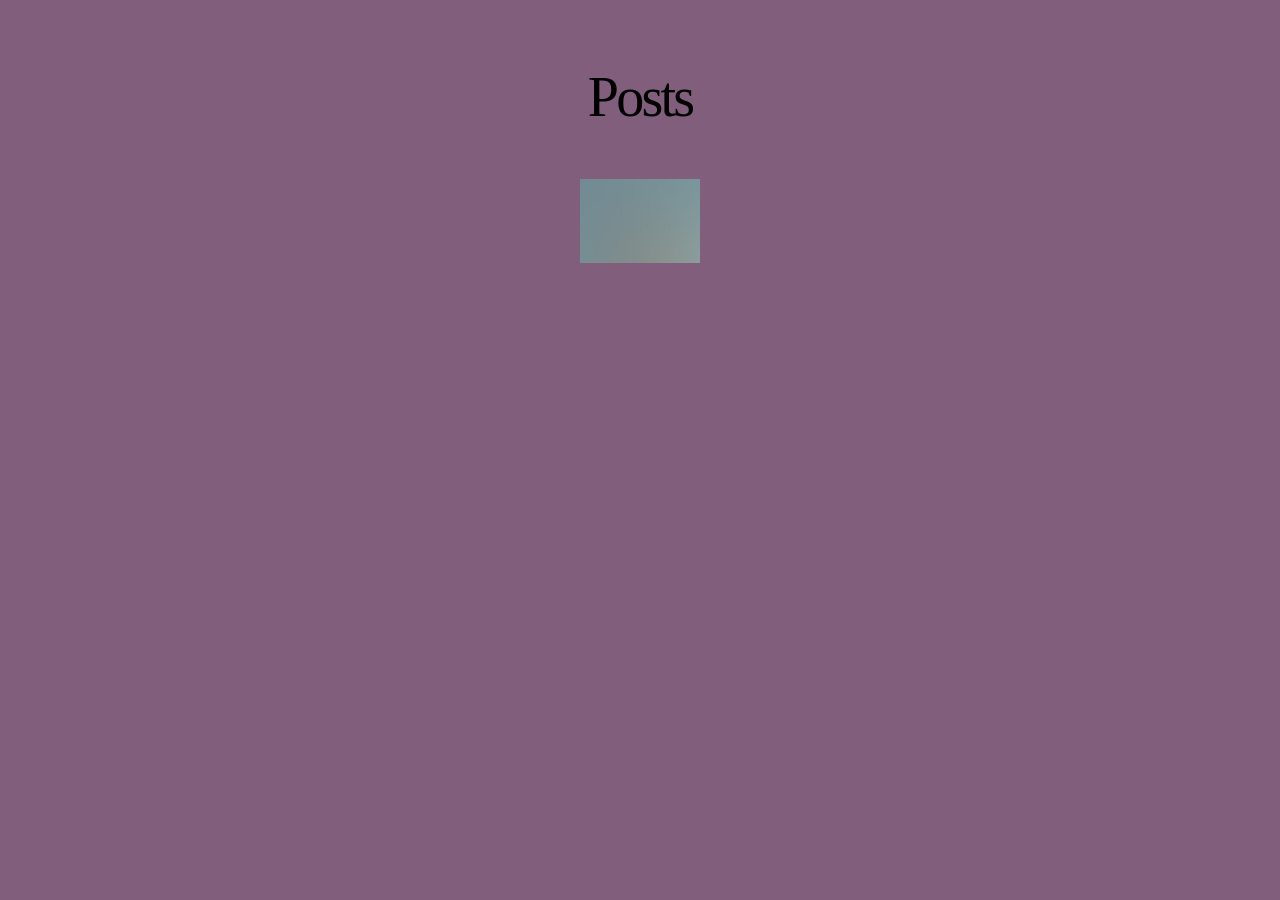
==== commit fe0c9ecf: "Update index.html" ====
--- a/blog/index.html
+++ b/blog/index.html
@@ -24,7 +24,7 @@
 						<div class="inner">
 							<h1>Posts</h1>
 						</div>
-				<div class="gallery style2 large">
+				<div class="gallery style1 large">
 								<article>
 									<a href="6_19_2026" class="image">
 										<img src="../images/gallery/thumbs/01.jpg" alt="" />
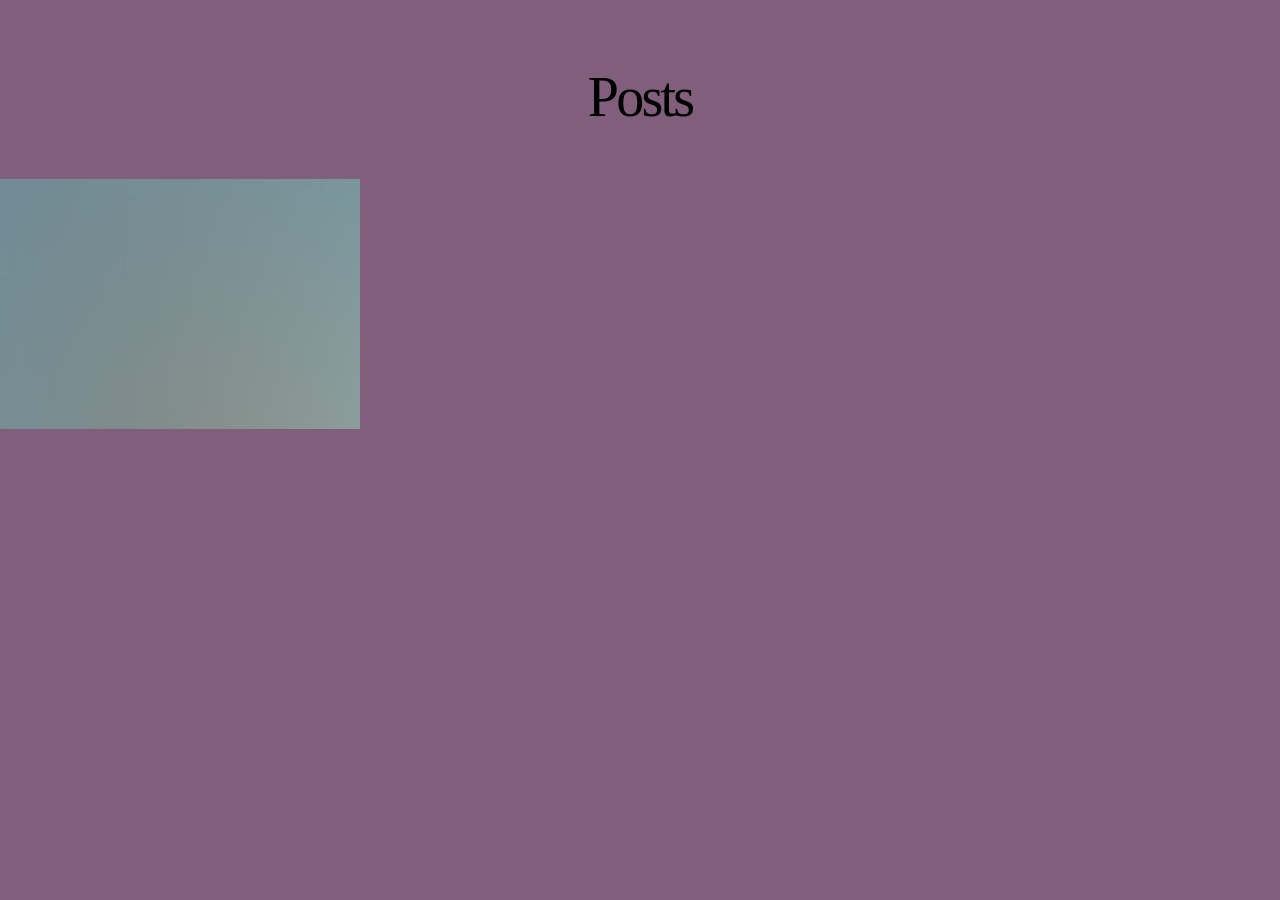
==== commit 70af1774: "Update index.html" ====
--- a/blog/index.html
+++ b/blog/index.html
@@ -24,7 +24,7 @@
 						<div class="inner">
 							<h1>Posts</h1>
 						</div>
-				<div class="gallery style1 large">
+				<div class="gallery style2 large">
 								<article>
 									<a href="6_19_2026" class="image">
 										<img src="../images/gallery/thumbs/01.jpg" alt="" />
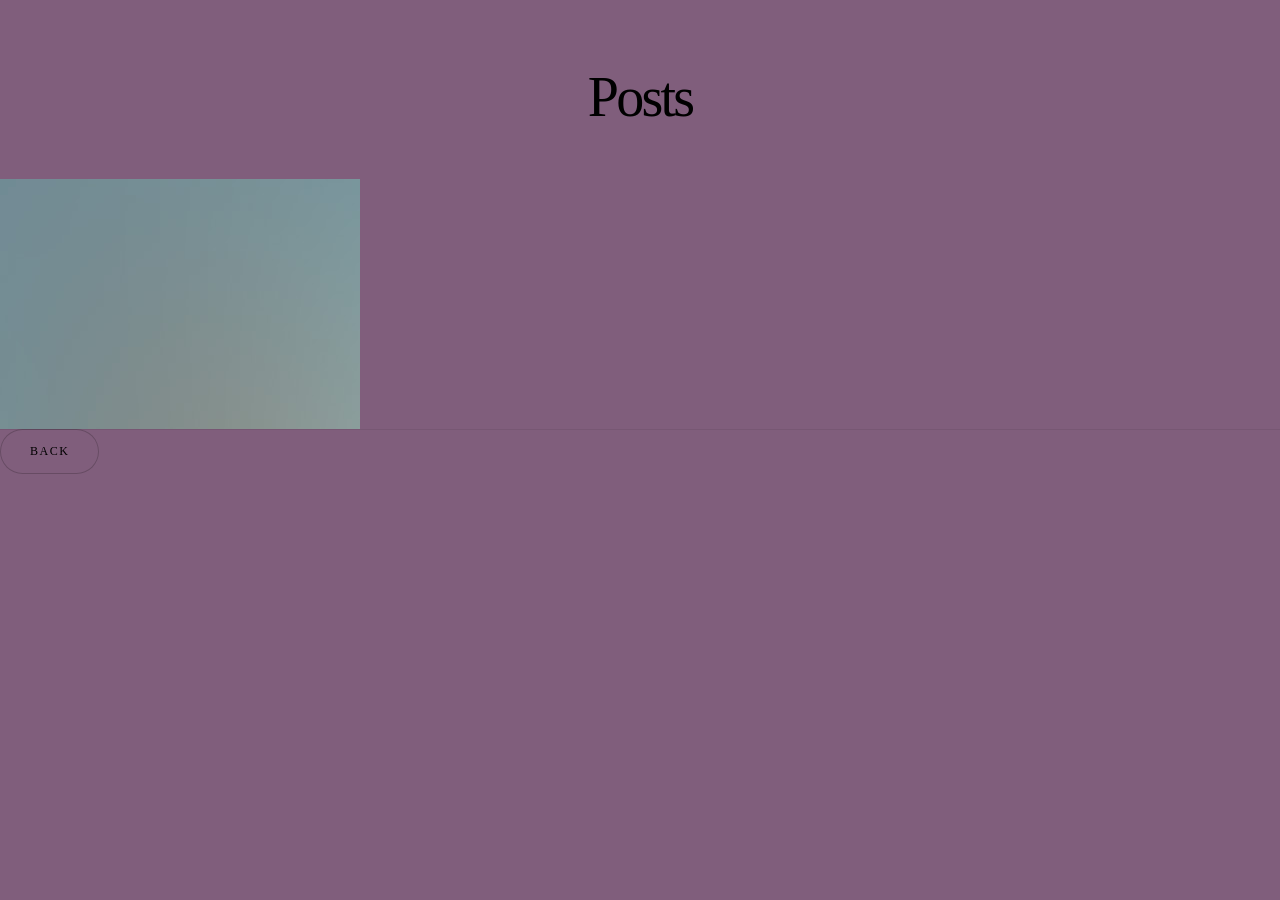
==== commit 835b29af: "Update index.html" ====
--- a/blog/index.html
+++ b/blog/index.html
@@ -37,6 +37,14 @@
 									</div>
 								</article>
 							</div>
+				</section>
+				<section>
+					<div class="content">
+						<ul class="actions">
+							<li><a href="/blog/" class="button">Back</a></li>
+						</ul>
+					</div>
+				</section>
 			</div>
 
 		<!-- Scripts -->
